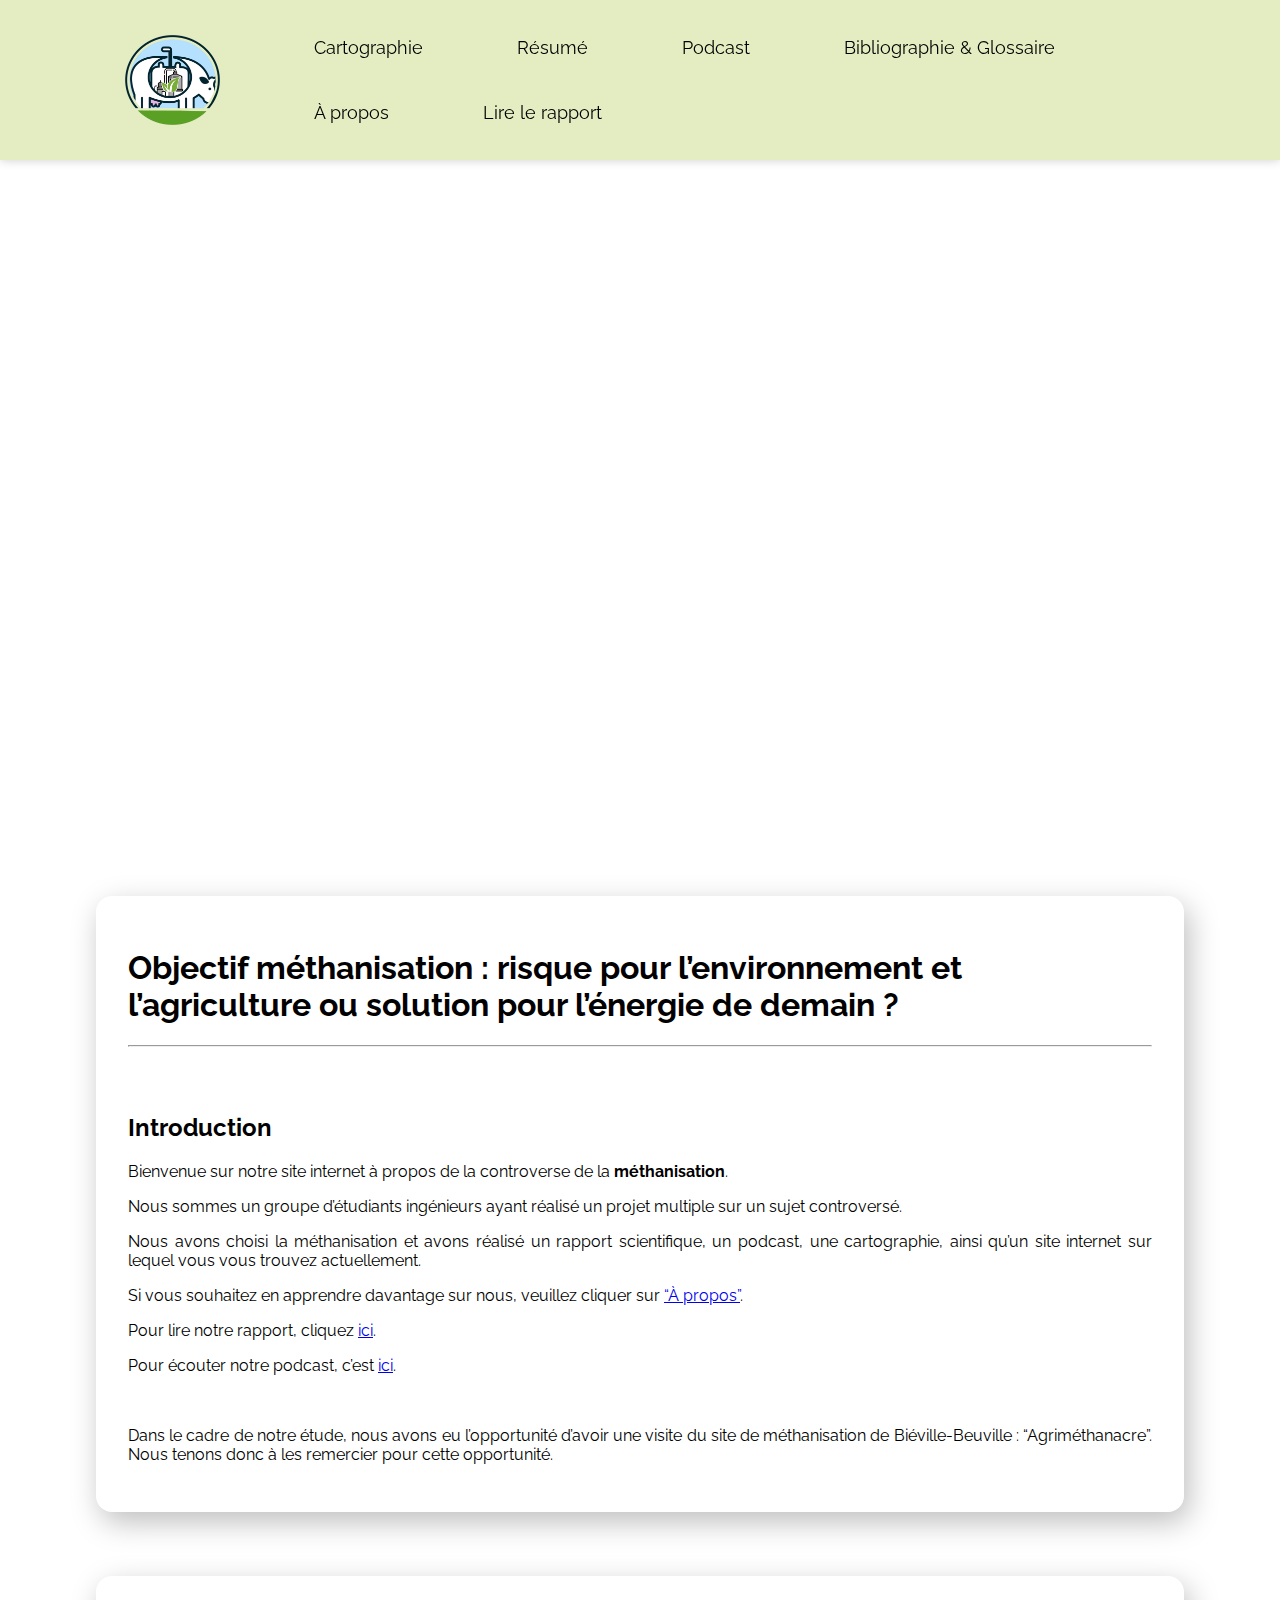
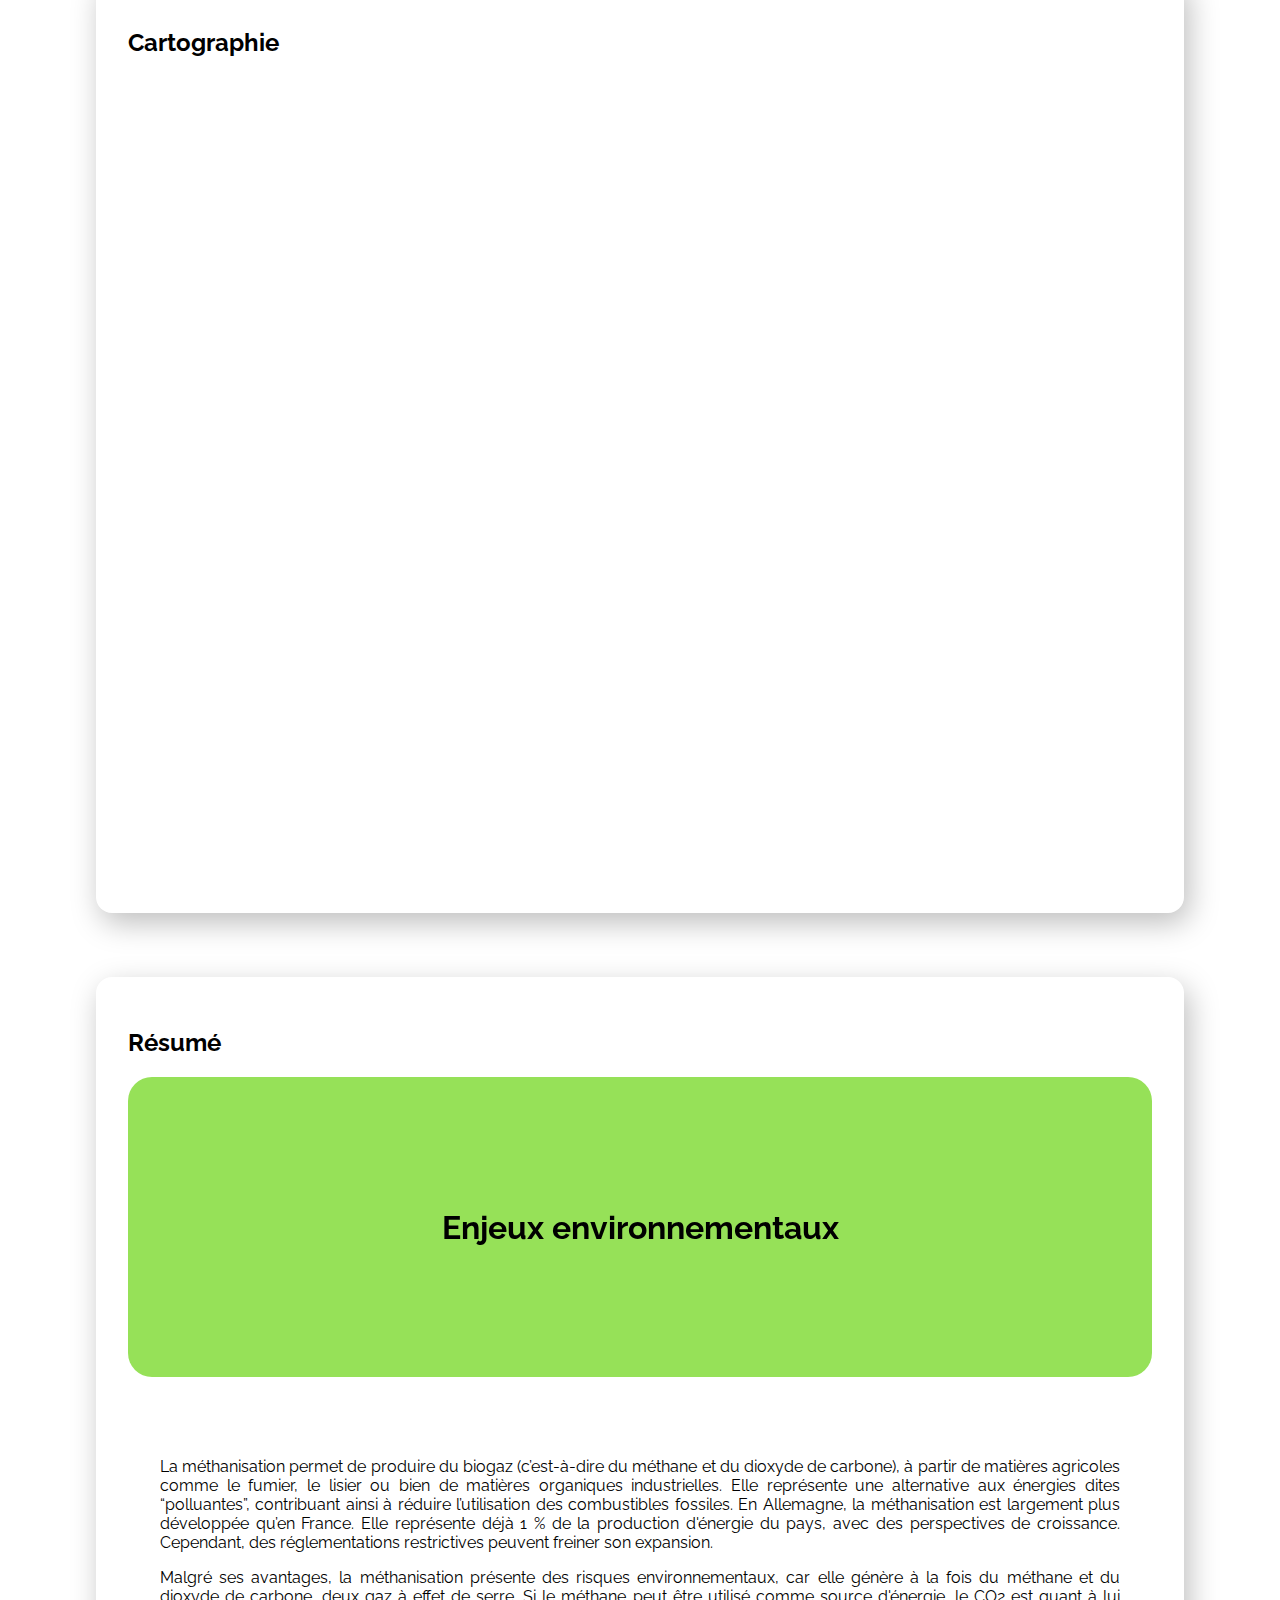
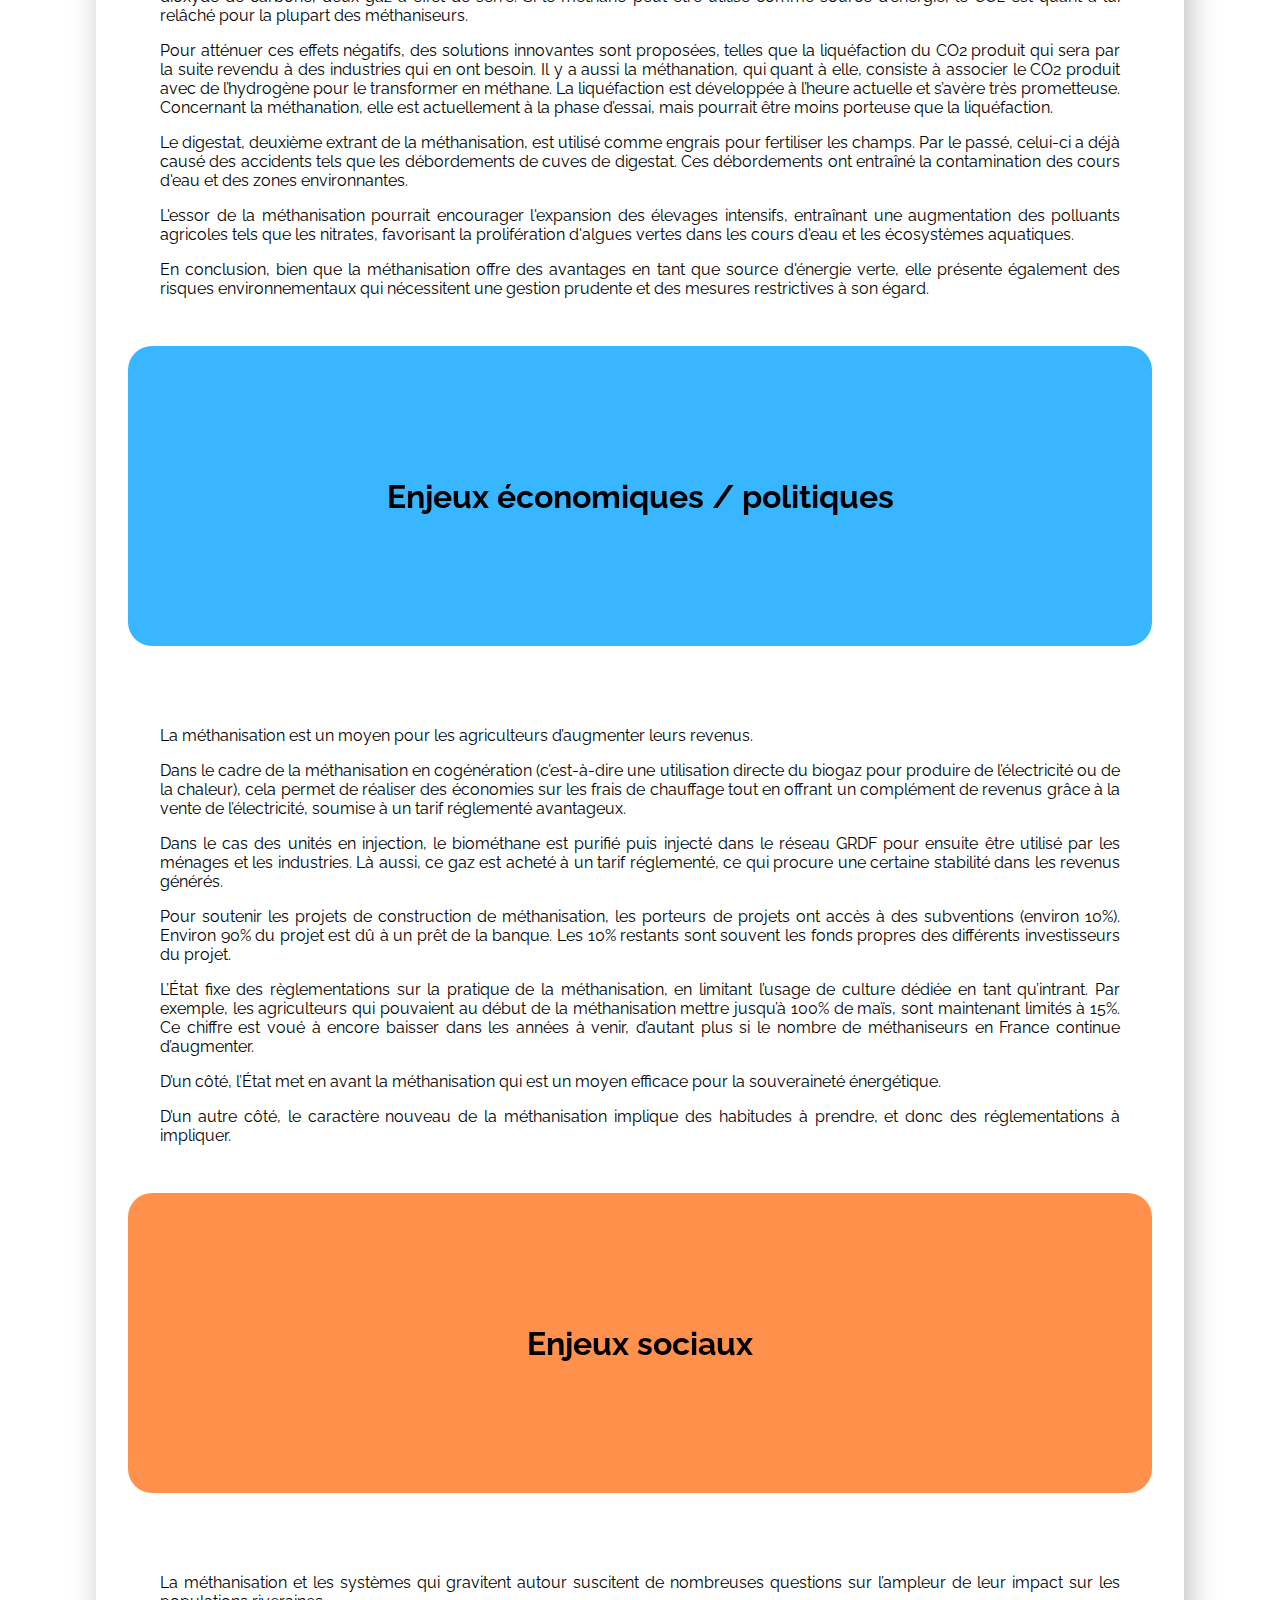
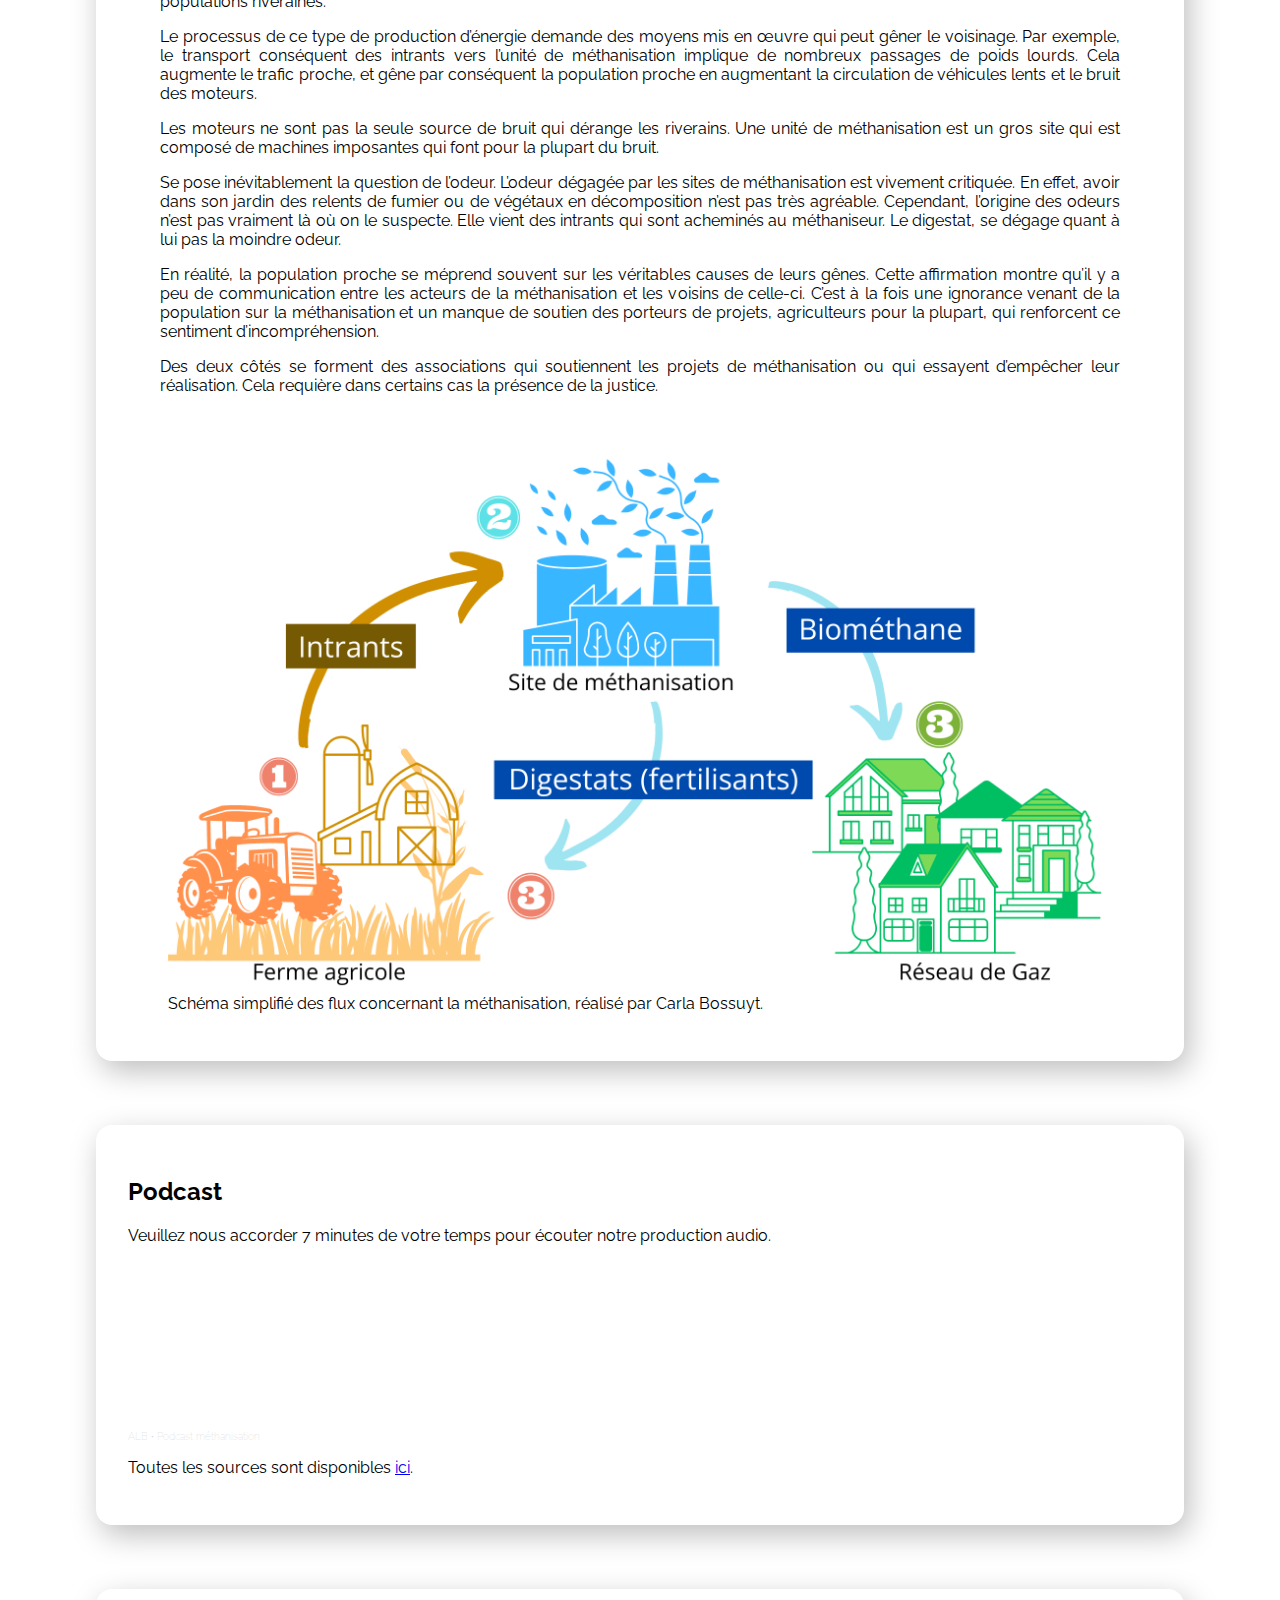
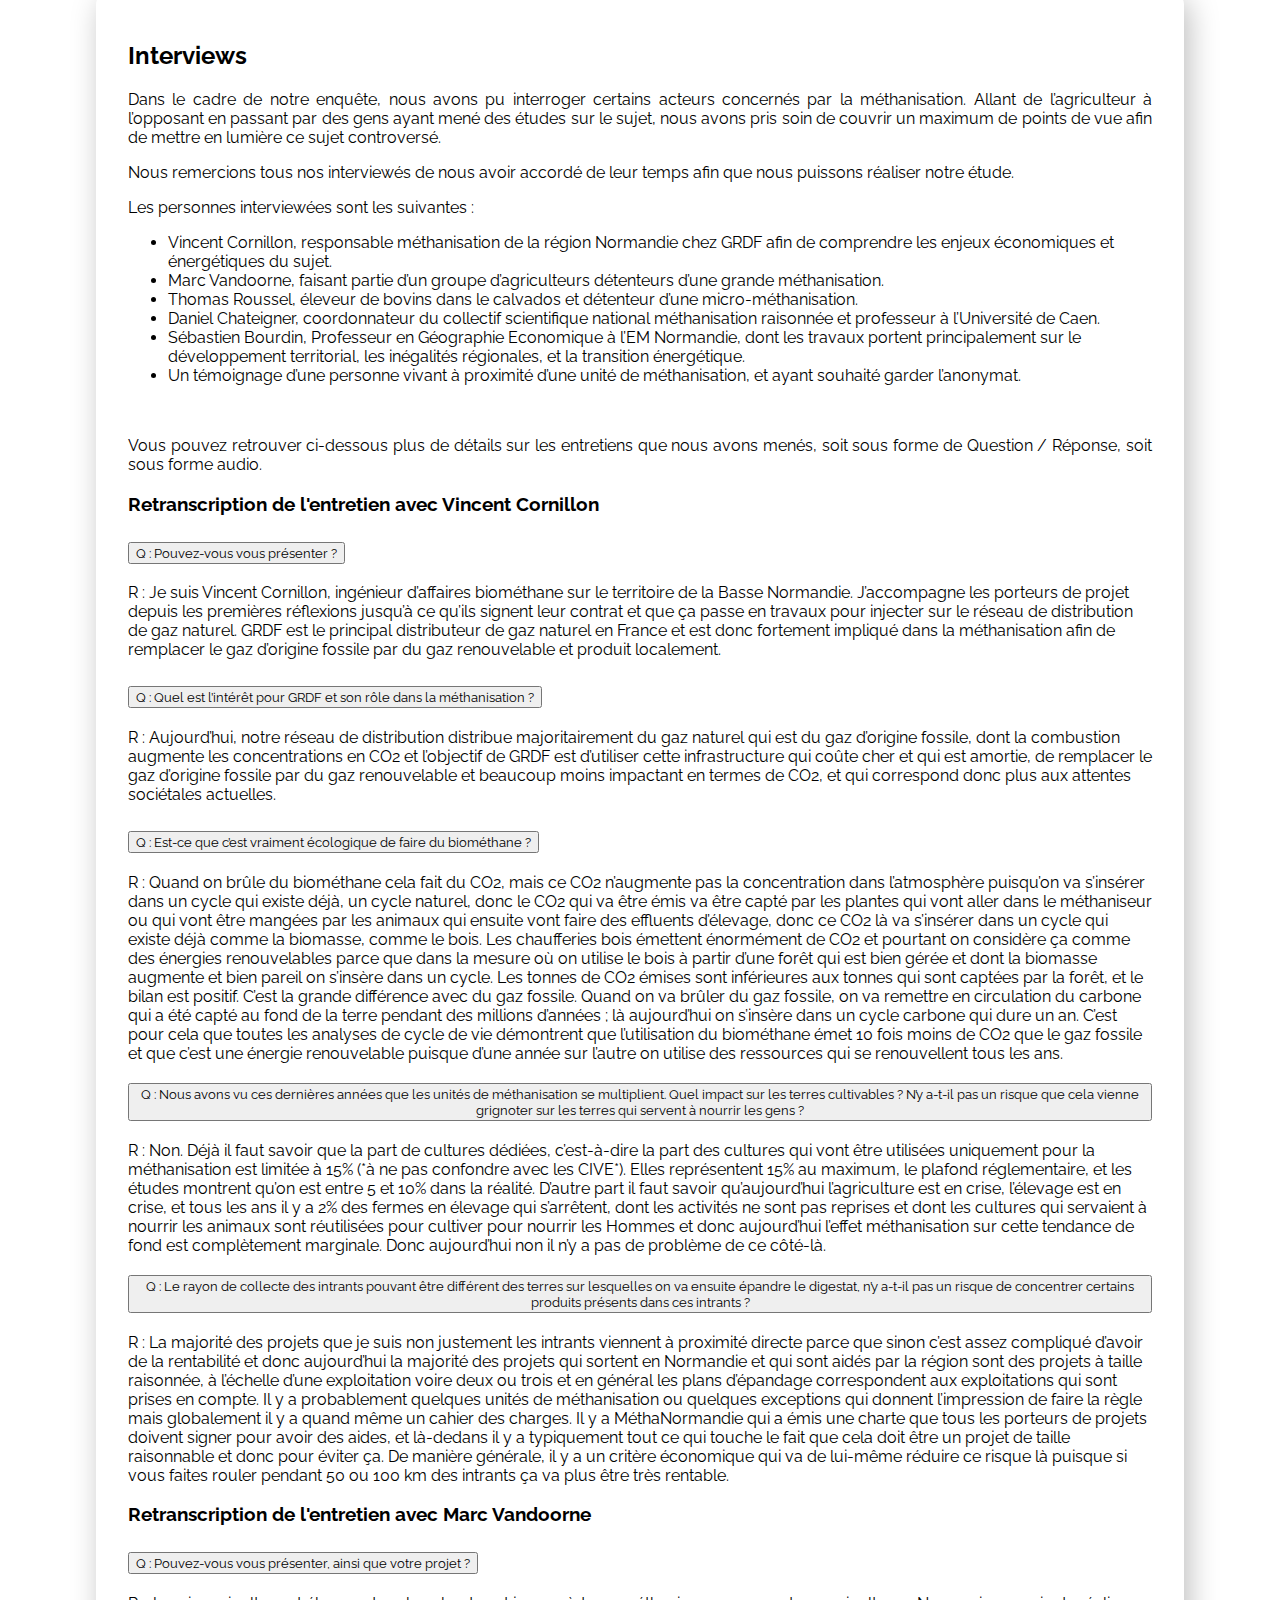
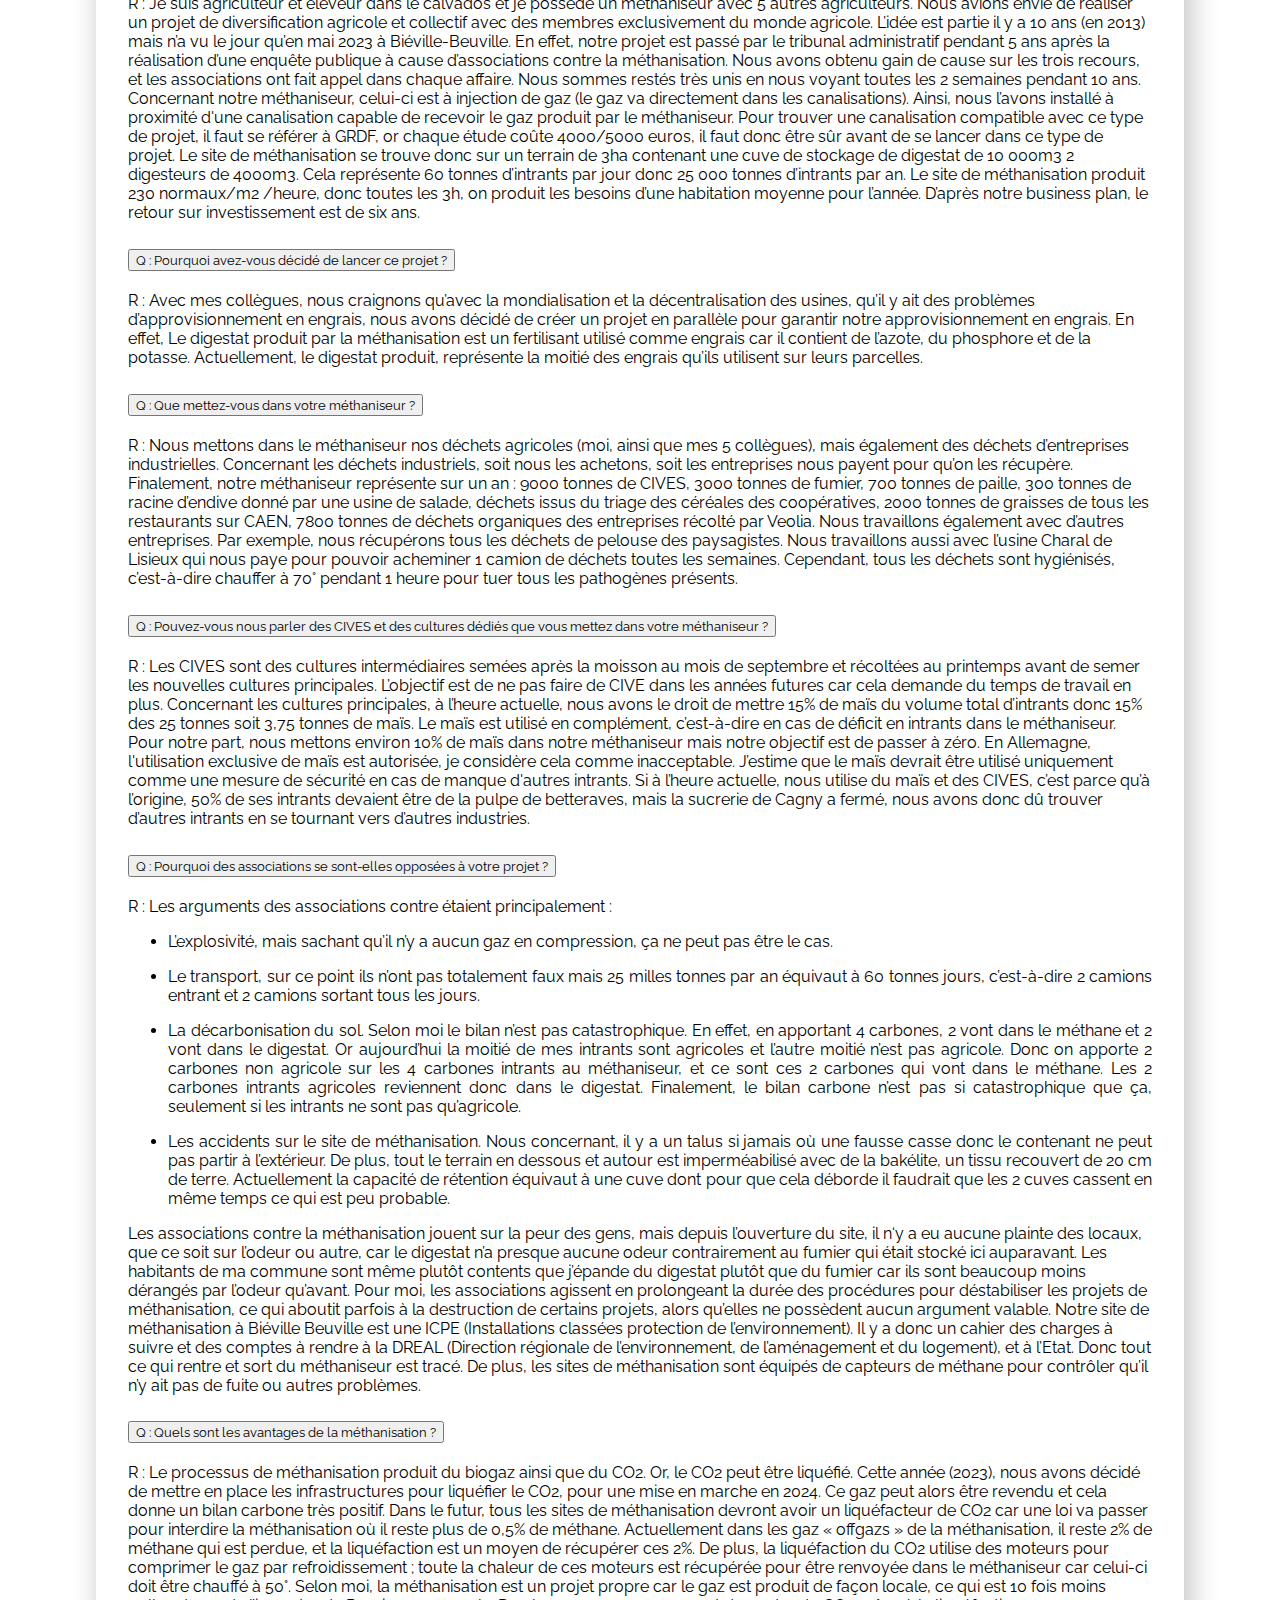
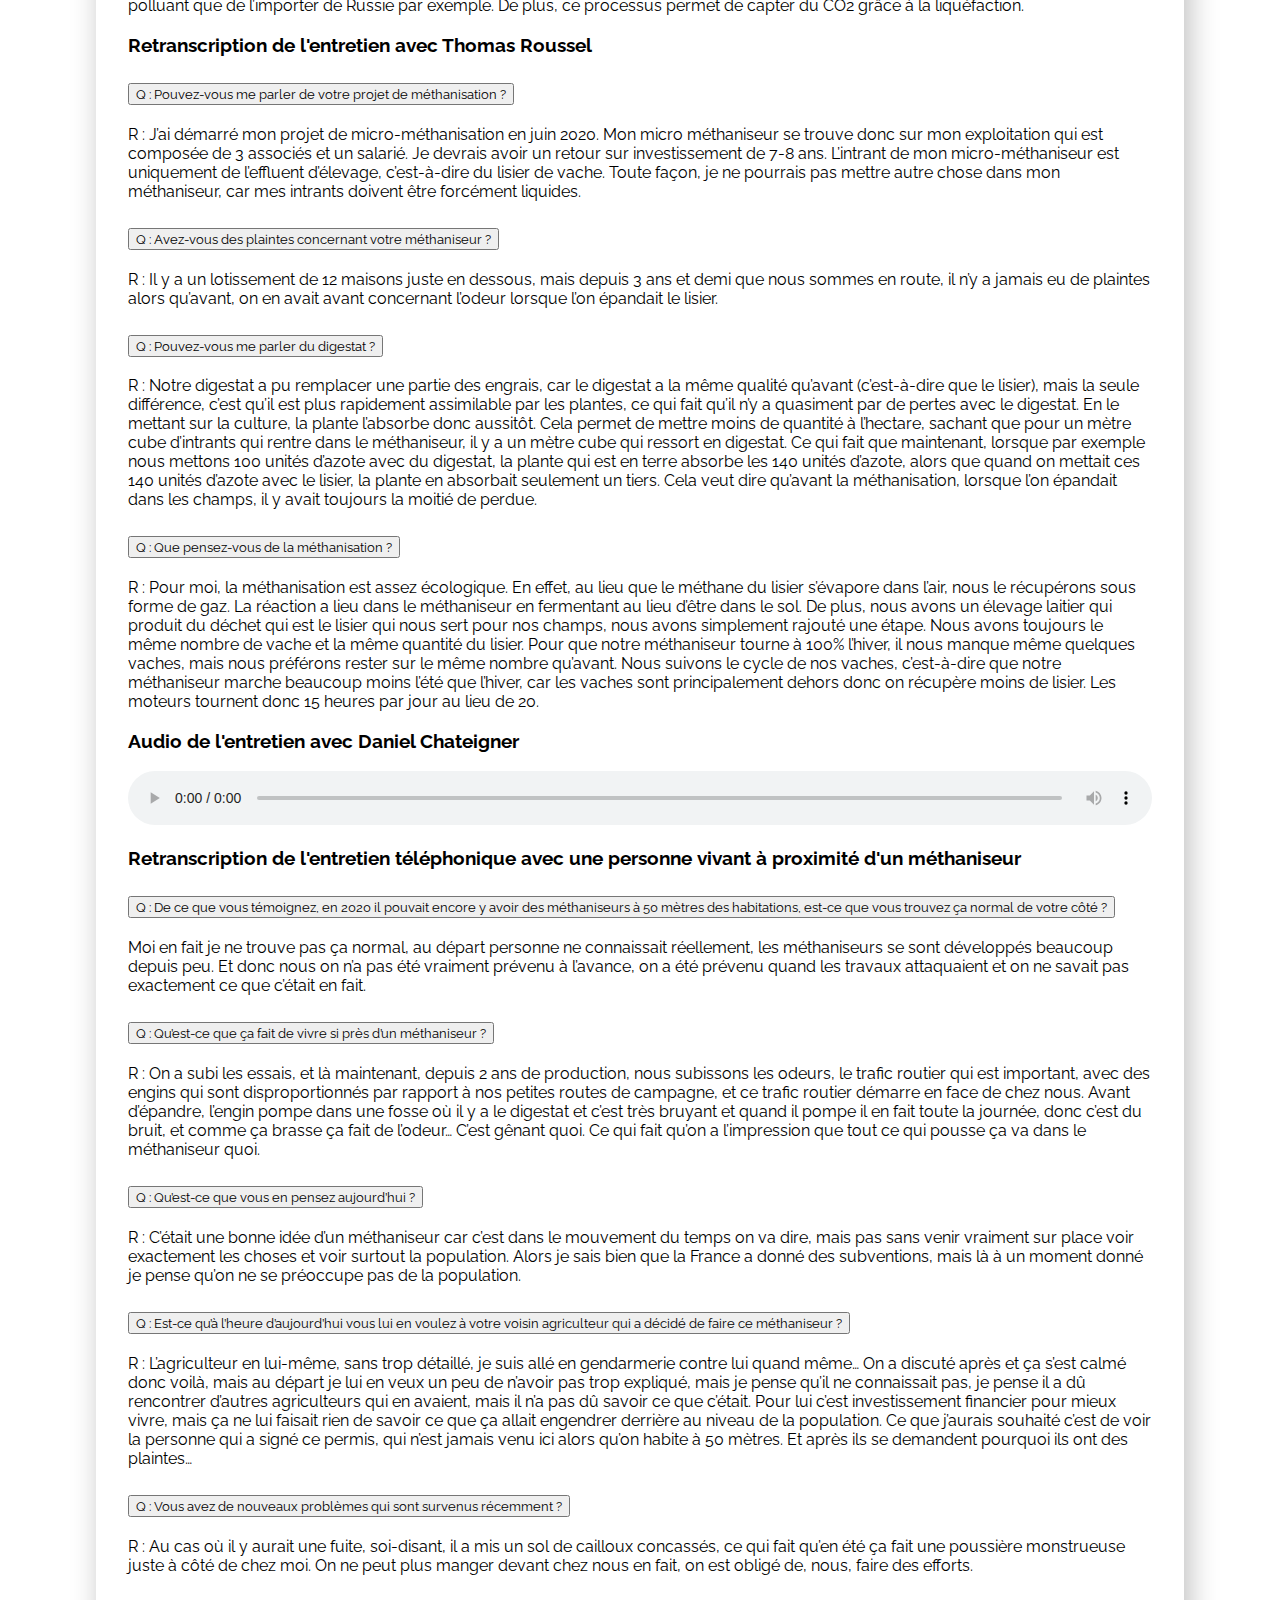
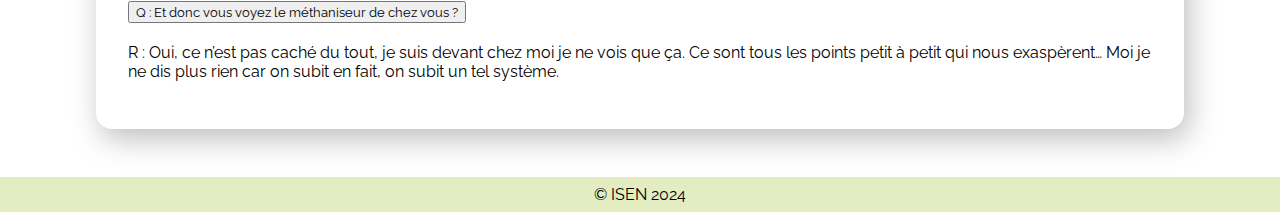
==== index.html @ 92f2dbaa "itw marc" ====
<!DOCTYPE html>
<html lang="fr" xmlns="http://www.w3.org/1999/html">
<head>
    <meta charset="UTF-8">
    <title>Méthanisation</title>
    <link rel="icon" type="image/x-icon" href="img/logo%20carla%20méthane%20(6).png">
    <!--    Bootstrap -->
    <link href="https://cdn.jsdelivr.net/npm/bootstrap@5.2.3/dist/css/bootstrap.min.css" rel="stylesheet" integrity="sha384-rbsA2VBKQhggwzxH7pPCaAqO46MgnOM80zW1RWuH61DGLwZJEdK2Kadq2F9CUG65" crossorigin="anonymous">

    <!--    Our styles-->
    <link rel="stylesheet" href="style/style.css">
</head>

<nav class="nav">
    <a href= "/index.html"  class="logo">
        <img src="img/logo%20carla%20méthane%20(6).png" alt="notre logo" height="90px">
    </a>

    <div class="nav-right">
        <a href="/index.html#carto">Cartographie</a>
        <a href="/index.html#resume">Résumé</a>
        <a href="/index.html#podcast">Podcast</a>
        <a href="/annexe1.html">Bibliographie & Glossaire</a>
        <a href="/a-propos.html" >À propos</a>
        <a href="rapport_scientifique_groupe_B2_v9.pdf">Lire le rapport</a>

    </div>
</nav>
<script rel="script" src="script/nav_script.js"></script>



<body>

    <section class="teaser">
        <div style="display: flex; justify-content: center; align-items: center;">
            <iframe class="video" src="https://www.youtube-nocookie.com/embed/Ds-KhheY_FQ?si=9tmMGbqqyJPSzfnD" title="YouTube video player" frameborder="0" allow="accelerometer; autoplay; clipboard-write; encrypted-media; gyroscope; picture-in-picture; web-share" allowfullscreen></iframe>
        </div>
    </section>


    <section id="intro" class="main_content">
        <h1>
            Objectif méthanisation : risque pour l’environnement et l’agriculture ou solution pour l’énergie de demain ?
        </h1>
        <hr>
        <br>
        <br>
        <h2>Introduction</h2>
        <p>Bienvenue sur notre site internet à propos de la controverse de la <strong>méthanisation</strong>.</p>
        <p>Nous sommes un groupe d’étudiants ingénieurs ayant réalisé un projet multiple sur un sujet controversé.</p>
        <p>Nous avons choisi la méthanisation et avons réalisé un rapport scientifique, un podcast, une cartographie, ainsi qu’un site internet sur lequel vous vous trouvez actuellement.</p>
        <p>Si vous souhaitez en apprendre davantage sur nous, veuillez cliquer sur <a href="a-propos.html">“À propos”</a>.</p>
        <p>Pour lire notre rapport, cliquez <a href="rapport_scientifique_groupe_B2_v9.pdf">ici</a>.</p>
        <p>Pour écouter notre podcast, c’est <a href="#podcast">ici</a>.</p>
        <br>
        <p>
            Dans le cadre de notre étude, nous avons eu l’opportunité d’avoir une visite du site de méthanisation de Biéville-Beuville : “Agriméthanacre”. Nous tenons donc à les remercier pour cette opportunité.
        </p>
    </section>

    <section id="carto" class="main_content">
        <div>
            <h2>Cartographie</h2>
            <!--<iframe frameborder="0" style="width:100%;height:500px;" src="https://viewer.diagrams.net/?tags=%7B%7D&highlight=0000ff&layers=1&nav=1&title=Copie%20de%20carto_beta.drawio#Uhttps%3A%2F%2Fdrive.google.com%2Fuc%3Fid%3D1BnjY8bqUmtHrgyTMwua1FR0o7_tsPyp6%26export%3Ddownload"></iframe>-->
            <iframe frameborder="0" style="width:100%;height:800px;" src="https://viewer.diagrams.net/?tags=%7B%7D&highlight=0000ff&layers=1&nav=1&page-id=UQmx6AEgeCGH2YUN9Mn4&title=carto_beta.drawio#Uhttps%3A%2F%2Fdrive.google.com%2Fuc%3Fid%3D1BPDjq7Ue49MK_d2Ij6_t6FsvD-3rkBdr%26export%3Ddownload"></iframe>
        </div>

    </section>

    <section id="resume" class="main_content">
        <h2>Résumé</h2>
        <div class="flips">
            <div class="flip-card">
                <div class="flip-card-inner">
                    <div class="flip-card-front" style="width:100%;height:300px; background-color: #96e158">
                        <h1>Enjeux environnementaux</h1>
                    </div>
                    <div class="flip-card-back" style="background-color: #ceee8a;">
                        <h1>Enjeux environnementaux</h1>
                        <div>
                            <p>•Capture du méthane (puissant gaz à effet de serre)</p>
                            <p>•Valorisation des déchets organiques</p>
                            <p>•Création d’énergie locale</p>
                            <p>•Décarbonisation des sols agricoles</p>
                        </div>
                    </div>
                </div>
            </div>
            <div class="uflip">
                <p>
                    La méthanisation permet de produire du biogaz (c’est-à-dire du méthane et du dioxyde de carbone), à partir de matières agricoles comme le fumier, le lisier ou bien de matières organiques industrielles. Elle représente une alternative aux énergies dites “polluantes”, contribuant ainsi à réduire l’utilisation des combustibles fossiles. En Allemagne, la méthanisation est largement plus développée qu’en France. Elle représente déjà 1 % de la production d'énergie du pays, avec des perspectives de croissance. Cependant, des réglementations restrictives peuvent freiner son expansion.
                </p>
                <p>
                    Malgré ses avantages, la méthanisation présente des risques environnementaux, car elle génère à la fois du méthane et du dioxyde de carbone, deux gaz à effet de serre. Si le méthane peut être utilisé comme source d'énergie, le CO2 est quant à lui relâché pour la plupart des méthaniseurs.
                </p>
                <p>
                    Pour atténuer ces effets négatifs, des solutions innovantes sont proposées, telles que la liquéfaction du CO2 produit qui sera par la suite revendu à des industries qui en ont besoin. Il y a aussi la méthanation, qui quant à elle, consiste à associer le CO2 produit avec de l’hydrogène pour le transformer en méthane. La liquéfaction est développée à l’heure actuelle et s’avère très prometteuse. Concernant la méthanation, elle est actuellement à la phase d’essai, mais pourrait être moins porteuse que la liquéfaction.
                </p>
                <p>
                    Le digestat, deuxième extrant de la méthanisation, est utilisé comme engrais pour fertiliser les champs. Par le passé, celui-ci a déjà causé des accidents tels que les débordements de cuves de digestat. Ces débordements ont entraîné la contamination des cours d'eau et des zones environnantes.
                </p>
                <p>
                    L'essor de la méthanisation pourrait encourager l'expansion des élevages intensifs, entraînant une augmentation des polluants agricoles tels que les nitrates, favorisant la prolifération d'algues vertes dans les cours d'eau et les écosystèmes aquatiques.
                </p>
                <p>
                    En conclusion, bien que la méthanisation offre des avantages en tant que source d'énergie verte, elle présente également des risques environnementaux qui nécessitent une gestion prudente et des mesures restrictives à son égard.
                </p>
            </div>

            <div class="flip-card">
                <div class="flip-card-inner">
                    <div class="flip-card-front" style="width:100%;height:300px; background-color: #38B6FF">
                        <h1>Enjeux économiques / politiques</h1>
                    </div>
                    <div class="flip-card-back" style="background-color: #AEE1FF">
                        <h1>Enjeux économiques / politiques</h1>
                        <div>
                            <p>•Une unité de méthanisation coûte entre quelques centaines de milliers à plusieurs millions d’euros</p>
                            <p>•Rentabilité et viabilité économique pour les détenteurs du méthaniseur</p>
                            <p>•Le digestat produit remplace l’achat de fertilisants pour les agriculteurs</p>
                            <p>•Création d’emplois pour les grosses unités de méthanisation</p>
                            <p>•Certains acteurs politiques soutiennent la méthanisation à travers des subventions</p>
                        </div>
                    </div>
                </div>
            </div>


            <div class="uflip">
                <p>La méthanisation est un moyen pour les agriculteurs d’augmenter leurs revenus.</p>
                <p>Dans le cadre de la méthanisation en cogénération (c’est-à-dire une utilisation directe du biogaz pour produire de l’électricité ou de la chaleur), cela permet de réaliser des économies sur les frais de chauffage tout en offrant un complément de revenus grâce à la vente de l’électricité, soumise à un tarif réglementé avantageux.</p>
                <p>Dans le cas des unités en injection, le biométhane est purifié puis injecté dans le réseau GRDF pour ensuite être utilisé par les ménages et les industries. Là aussi, ce gaz est acheté à un tarif réglementé, ce qui procure une certaine stabilité dans les revenus générés.</p>
                <p>Pour soutenir les projets de construction de méthanisation, les porteurs de projets ont accès à des subventions (environ 10%). Environ 90% du projet est dû à un prêt de la banque. Les 10% restants sont souvent les fonds propres des différents investisseurs du projet.</p>
                <p>L’État fixe des règlementations sur la pratique de la méthanisation, en limitant l’usage de culture dédiée en tant qu’intrant. Par exemple, les agriculteurs qui pouvaient au début de la méthanisation mettre jusqu’à 100% de maïs, sont maintenant limités à 15%. Ce chiffre est voué à encore baisser dans les années à venir, d’autant plus si le nombre de méthaniseurs en France continue d’augmenter.</p>
                <p>D’un côté, l’État met en avant la méthanisation qui est un moyen efficace pour la souveraineté énergétique.</p>
                <p>D’un autre côté, le caractère nouveau de la méthanisation implique des habitudes à prendre, et donc des réglementations à impliquer.</p>
            </div>




            <div class="flip-card">
                <div class="flip-card-inner">
                    <div class="flip-card-front" style="width:100%;height:300px; background-color: #FF914D;">
                        <h1>Enjeux sociaux </h1>
                    </div>
                    <div class="flip-card-back" style="background-color: #FEC879">
                        <h1>Enjeux sociaux </h1>
                        <div>
                            <p>•Les transports liés à la méthanisation provoquent des plaintes des maisons environnantes</p>
                            <p>•Des accidents liés à la méthanisation ont contaminé des cours d’eau les rendant impropres à la consommation</p>
                            <p>•L’utilisation de digestat à la place du lisier comme fertilisant provoque moins de plaintes concernant l’odeur</p>
                            <p>•Manque de communication global aux locaux sur ce qu’est la méthanisation </p>
                        </div>
                    </div>
                </div>
            </div>

            <div class="uflip">
                <p>
                    La méthanisation et les systèmes qui gravitent autour suscitent de nombreuses questions sur l’ampleur de leur impact sur les populations riveraines.
                </p>
                <p>
                    Le processus de ce type de production d’énergie demande des moyens mis en œuvre qui peut gêner le voisinage. Par exemple, le transport conséquent des intrants vers l’unité de méthanisation implique de nombreux passages de poids lourds. Cela augmente le trafic proche, et gêne par conséquent la population proche en augmentant la circulation de véhicules lents et le bruit des moteurs.
                </p>
                <p>
                    Les moteurs ne sont pas la seule source de bruit qui dérange les riverains. Une unité de méthanisation est un gros site qui est composé de machines imposantes qui font pour la plupart du bruit.
                </p>
                <p>
                    Se pose inévitablement la question de l’odeur. L’odeur dégagée par les sites de méthanisation est vivement critiquée. En effet, avoir dans son jardin des relents de fumier ou de végétaux en décomposition n’est pas très agréable. Cependant, l’origine des odeurs n’est pas vraiment là où on le suspecte. Elle vient des intrants qui sont acheminés au méthaniseur. Le digestat, se dégage quant à lui pas la moindre odeur.
                </p>
                <p>
                    En réalité, la population proche se méprend souvent sur les véritables causes de leurs gênes. Cette affirmation montre qu’il y a peu de communication entre les acteurs de la méthanisation et les voisins de celle-ci. C’est à la fois une ignorance venant de la population sur la méthanisation et un manque de soutien des porteurs de projets, agriculteurs pour la plupart, qui renforcent ce sentiment d’incompréhension.
                </p>
                <p>
                    Des deux côtés se forment des associations qui soutiennent les projets de méthanisation ou qui essayent d’empêcher leur réalisation. Cela requière dans certains cas la présence de la justice.
                </p>
            </div>
            <div>
                <figure>
                    <img src="img/info-carla.png" alt="infographie" style="width: 100%">
                    <figcaption>Schéma simplifié des flux concernant la méthanisation, réalisé par Carla Bossuyt. </figcaption>
                </figure>

            </div>
        </div>
    </section>

    <section id="podcast" class="main_content">
        <div>
            <h2>Podcast</h2>
            <p>
            Veuillez nous accorder 7 minutes de votre temps pour écouter notre production audio.
            </p>

            <div>
                <iframe width="100%" height="166" scrolling="no" frameborder="no" allow="autoplay" src="https://w.soundcloud.com/player/?url=https%3A//api.soundcloud.com/tracks/1747952724&color=%23ff5500&auto_play=false&hide_related=false&show_comments=true&show_user=true&show_reposts=false&show_teaser=true"></iframe><div style="font-size: 10px; color: #cccccc;line-break: anywhere;word-break: normal;overflow: hidden;white-space: nowrap;text-overflow: ellipsis; font-family: Interstate,Lucida Grande,Lucida Sans Unicode,Lucida Sans,Garuda,Verdana,Tahoma,sans-serif;font-weight: 100;"><a href="https://soundcloud.com/alb-390204542" title="ALB" target="_blank" style="color: #cccccc; text-decoration: none;">ALB</a> · <a href="https://soundcloud.com/alb-390204542/podcast-methanisation" title="Podcast méthanisation" target="_blank" style="color: #cccccc; text-decoration: none;">Podcast méthanisation</a></div>
            </div>
            <p>
                Toutes les sources sont disponibles <a href="#itws">ici</a>.

            </p>
        </div>
    </section>


    <section id="itws" class="main_content">

        <h2>Interviews</h2>
        <div>
            <p>
                Dans le cadre de notre enquête, nous avons pu interroger certains acteurs concernés par la méthanisation. Allant de l’agriculteur à l’opposant en passant par des gens ayant mené des études sur le sujet, nous avons pris soin de couvrir un maximum de points de vue afin de mettre en lumière ce sujet controversé.
            </p>
            <p>
                Nous remercions tous nos interviewés de nous avoir accordé de leur temps afin que nous puissons réaliser notre étude.
            </p>
            <p>
                Les personnes interviewées sont les suivantes :
            </p>
            <ul>
                <li>Vincent Cornillon, responsable méthanisation de la région Normandie chez GRDF afin de comprendre les enjeux économiques et énergétiques du sujet.</li>
                <li>Marc Vandoorne, faisant partie d’un groupe d’agriculteurs détenteurs d’une grande méthanisation.</li>
                <li>Thomas Roussel, éleveur de bovins dans le calvados et détenteur d’une micro-méthanisation.</li>
                <li>Daniel Chateigner, coordonnateur du collectif scientifique national méthanisation raisonnée et professeur à l’Université de Caen.</li>
                <li>Sébastien Bourdin, Professeur en Géographie Economique à l’EM Normandie, dont les travaux portent principalement sur le développement territorial, les inégalités régionales, et la transition énergétique.</li>
                <li>Un témoignage d’une personne vivant à proximité d’une unité de méthanisation, et ayant souhaité garder l’anonymat.</li>
            </ul>
            <br>
            <p>
                Vous pouvez retrouver ci-dessous plus de détails sur les entretiens que nous avons menés, soit sous forme de Question / Réponse, soit sous forme audio.
            </p>
        </div>


        <div id="cornillonITW">
            <h3>Retranscription de l'entretien avec Vincent Cornillon</h3>
            <div>
                <div class="accordion" id="accordionQACornillon">



                    <div class="accordion-item">
                        <h2 class="accordion-header" id="heading-CORNILLON-One">
                            <button class="accordion-button collapsed" type="button" data-bs-toggle="collapse" data-bs-target="#collapse-CORNILLON-One" aria-expanded="false" aria-controls="collapse-CORNILLON-One">
                                Q : Pouvez-vous vous présenter ?
                            </button>
                        </h2>
                        <div id="collapse-CORNILLON-One" class="accordion-collapse collapse" aria-labelledby="heading-CORNILLON-One">
                            <div class="accordion-body">
                                R : Je suis Vincent Cornillon, ingénieur d’affaires biométhane sur le territoire de la Basse Normandie. J’accompagne les porteurs de projet depuis les premières réflexions jusqu’à ce qu’ils signent leur contrat et que ça passe en travaux pour injecter sur le réseau de distribution de gaz naturel. GRDF est le principal distributeur de gaz naturel en France et est donc fortement impliqué dans la méthanisation afin de remplacer le gaz d’origine fossile par du gaz renouvelable et produit localement.
                            </div>
                        </div>
                    </div>



                    <div class="accordion-item">
                        <h2 class="accordion-header" id="heading-CORNILLON-Two">
                            <button class="accordion-button collapsed" type="button" data-bs-toggle="collapse" data-bs-target="#collapse-CORNILLON-Two" aria-expanded="false" aria-controls="collapse-CORNILLON-Two">
                                Q : Quel est l’intérêt pour GRDF et son rôle dans la méthanisation ?
                            </button>
                        </h2>
                        <div id="collapse-CORNILLON-Two" class="accordion-collapse collapse" aria-labelledby="heading-CORNILLON-Two">
                            <div class="accordion-body">
                                R : Aujourd’hui, notre réseau de distribution distribue majoritairement du gaz naturel qui est du gaz d’origine fossile, dont la combustion augmente les concentrations en CO2 et l’objectif de GRDF est d’utiliser cette infrastructure qui coûte cher et qui est amortie, de remplacer le gaz d’origine fossile par du gaz renouvelable et beaucoup moins impactant en termes de CO2, et qui correspond donc plus aux attentes sociétales actuelles.
                            </div>
                        </div>
                    </div>



                <div class="accordion-item">
                    <h2 class="accordion-header" id="heading-CORNILLON-Three">
                        <button class="accordion-button collapsed" type="button" data-bs-toggle="collapse" data-bs-target="#collapse-CORNILLON-Three" aria-expanded="false" aria-controls="collapse-CORNILLON-Three">
                            Q : Est-ce que c’est vraiment écologique de faire du biométhane ?
                        </button>
                    </h2>
                    <div id="collapse-CORNILLON-Three" class="accordion-collapse collapse" aria-labelledby="heading-CORNILLON-Three">
                        <div class="accordion-body">
                            R : Quand on brûle du biométhane cela fait du CO2, mais ce CO2 n’augmente pas la concentration dans l’atmosphère puisqu’on va s’insérer dans un cycle qui existe déjà, un cycle naturel, donc le CO2 qui va être émis va être capté par les plantes qui vont aller dans le méthaniseur ou qui vont être mangées par les animaux qui ensuite vont faire des effluents d’élevage, donc ce CO2 là va s’insérer dans un cycle qui existe déjà comme la biomasse, comme le bois. Les chaufferies bois émettent énormément de CO2 et pourtant on considère ça comme des énergies renouvelables parce que dans la mesure où on utilise le bois à partir d’une forêt qui est bien gérée et dont la biomasse augmente et bien pareil on s’insère dans un cycle. Les tonnes de CO2 émises sont inférieures aux tonnes qui sont captées par la forêt, et le bilan est positif.
                            C’est la grande différence avec du gaz fossile. Quand on va brûler du gaz fossile, on va remettre en circulation du carbone qui a été capté au fond de la terre pendant des millions d’années ; là aujourd’hui on s’insère dans un cycle carbone qui dure un an. C’est pour cela que toutes les analyses de cycle de vie démontrent que l’utilisation du biométhane émet 10 fois moins de CO2 que le gaz fossile et que c’est une énergie renouvelable puisque d’une année sur l’autre on utilise des ressources qui se renouvellent tous les ans.
                        </div>
                    </div>
                </div>


                    <div class="accordion-item">
                        <h2 class="accordion-header" id="heading-CORNILLON-Four">
                            <button class="accordion-button collapsed" type="button" data-bs-toggle="collapse" data-bs-target="#collapse-CORNILLON-Four" aria-expanded="false" aria-controls="collapse-CORNILLON-Four">
                                Q : Nous avons vu ces dernières années que les unités de méthanisation se multiplient. Quel impact sur les terres cultivables ? N’y a-t-il pas un risque que cela vienne grignoter sur les terres qui servent à nourrir les gens ?
                            </button>
                        </h2>
                        <div id="collapse-CORNILLON-Four" class="accordion-collapse collapse" aria-labelledby="heading-CORNILLON-Four">
                            <div class="accordion-body">
                                R : Non. Déjà il faut savoir que la part de cultures dédiées, c’est-à-dire la part des cultures qui vont être utilisées uniquement pour la méthanisation est limitée à 15% (*à ne pas confondre avec les CIVE*). Elles représentent 15% au maximum, le plafond réglementaire, et les études montrent qu’on est entre 5 et 10% dans la réalité. D’autre part il faut savoir qu’aujourd’hui l’agriculture est en crise, l’élevage est en crise, et tous les ans il y a 2% des fermes en élevage qui s’arrêtent, dont les activités ne sont pas reprises et dont les cultures qui servaient à nourrir les animaux sont réutilisées pour cultiver pour nourrir les Hommes et donc aujourd’hui l’effet méthanisation sur cette tendance de fond est complètement marginale. Donc aujourd’hui non il n’y a pas de problème de ce côté-là.
                            </div>
                        </div>
                    </div>


                <div class="accordion-item">
                    <h2 class="accordion-header" id="heading-CORNILLON-Five">
                        <button class="accordion-button collapsed" type="button" data-bs-toggle="collapse" data-bs-target="#collapse-CORNILLON-Five" aria-expanded="false" aria-controls="collapse-CORNILLON-Five">
                            Q : Le rayon de collecte des intrants pouvant être différent des terres sur lesquelles on va ensuite épandre le digestat, n’y a-t-il pas un risque de concentrer certains produits présents dans ces intrants ?
                        </button>
                    </h2>
                    <div id="collapse-CORNILLON-Five" class="accordion-collapse collapse" aria-labelledby="heading-CORNILLON-Five">
                        <div class="accordion-body">
                            R : La majorité des projets que je suis non justement les intrants viennent à proximité directe parce que sinon c’est assez compliqué d’avoir de la rentabilité et donc aujourd’hui la majorité des projets qui sortent en Normandie et qui sont aidés par la région sont des projets à taille raisonnée, à l’échelle d’une exploitation voire deux ou trois et en général les plans d’épandage correspondent aux exploitations qui sont prises en compte. Il y a probablement quelques unités de méthanisation ou quelques exceptions qui donnent l’impression de faire la règle mais globalement il y a quand même un cahier des charges. Il y a MéthaNormandie qui a émis une charte que tous les porteurs de projets doivent signer pour avoir des aides, et là-dedans il y a typiquement tout ce qui touche le fait que cela doit être un projet de taille raisonnable et donc pour éviter ça. De manière générale, il y a un critère économique qui va de lui-même réduire ce risque là puisque si vous faites rouler pendant 50 ou 100 km des intrants ça va plus être très rentable.
                        </div>
                    </div>
                </div>


                </div>

            </div>
        </div>

        <div id="vandoorneITW">
            <h3>Retranscription de l'entretien avec Marc Vandoorne</h3>
            <div class="accordion" id="accordionQAVandoorne">



                <div class="accordion-item">
                    <h2 class="accordion-header" id="heading-VANDOORNE-One">
                        <button class="accordion-button collapsed" type="button" data-bs-toggle="collapse" data-bs-target="#collapse-VANDOORNE-One" aria-expanded="false" aria-controls="collapse-VANDOORNE-One">
                            Q : Pouvez-vous vous présenter, ainsi que votre projet ?
                        </button>
                    </h2>
                    <div id="collapse-VANDOORNE-One" class="accordion-collapse collapse" aria-labelledby="heading-VANDOORNE-One">
                        <div class="accordion-body">
                            R : Je suis agriculteur et éleveur dans le calvados et je possède un méthaniseur avec 5 autres agriculteurs. Nous avions envie de réaliser un projet de diversification agricole et collectif avec des membres exclusivement du monde agricole. L’idée est partie il y a 10 ans (en 2013) mais n’a vu le jour qu’en mai 2023 à Biéville-Beuville. En effet, notre projet est passé par le tribunal administratif pendant 5 ans après la réalisation d’une enquête publique à cause d’associations contre la méthanisation. Nous avons obtenu gain de cause sur les trois recours, et les associations ont fait appel dans chaque affaire. Nous sommes restés très unis en nous voyant toutes les 2 semaines pendant 10 ans. Concernant notre méthaniseur, celui-ci est à injection de gaz (le gaz va directement dans les canalisations). Ainsi, nous l’avons installé à proximité d'une canalisation capable de recevoir le gaz produit par le méthaniseur. Pour trouver une canalisation compatible avec ce type de projet, il faut se référer à GRDF, or chaque étude coûte 4000/5000 euros, il faut donc être sûr avant de se lancer dans ce type de projet.  Le site de méthanisation se trouve donc sur un terrain de 3ha contenant une cuve de stockage de digestat de 10 000m3 2 digesteurs de 4000m3. Cela représente 60 tonnes d’intrants par jour donc 25 000 tonnes d’intrants par an. Le site de méthanisation produit 230 normaux/m2 /heure, donc toutes les 3h, on produit les besoins d’une habitation moyenne pour l’année. D’après notre business plan, le retour sur investissement est de six ans.
                        </div>
                    </div>
                </div>



                <div class="accordion-item">
                    <h2 class="accordion-header" id="heading-VANDOORNE-Two">
                        <button class="accordion-button collapsed" type="button" data-bs-toggle="collapse" data-bs-target="#collapse-VANDOORNE-Two" aria-expanded="false" aria-controls="collapse-VANDOORNE-Two">
                            Q : Pourquoi avez-vous décidé de lancer ce projet ?
                        </button>
                    </h2>
                    <div id="collapse-VANDOORNE-Two" class="accordion-collapse collapse" aria-labelledby="heading-VANDOORNE-Two">
                        <div class="accordion-body">
                            R : Avec mes collègues, nous craignons qu’avec la mondialisation et la décentralisation des usines, qu’il y ait des problèmes d’approvisionnement en engrais, nous avons décidé de créer un projet en parallèle pour garantir notre approvisionnement en engrais. En effet, Le digestat produit par la méthanisation est un fertilisant utilisé comme engrais car il contient de l’azote, du phosphore et de la potasse. Actuellement, le digestat produit, représente la moitié des engrais qu’ils utilisent sur leurs parcelles.
                        </div>
                    </div>
                </div>

                <div class="accordion-item">
                    <h2 class="accordion-header" id="heading-VANDOORNE-Three">
                        <button class="accordion-button collapsed" type="button" data-bs-toggle="collapse" data-bs-target="#collapse-VANDOORNE-Three" aria-expanded="false" aria-controls="collapse-VANDOORNE-Three">
                            Q : Que mettez-vous dans votre méthaniseur ?
                        </button>
                    </h2>
                    <div id="collapse-VANDOORNE-Three" class="accordion-collapse collapse" aria-labelledby="heading-VANDOORNE-Three">
                        <div class="accordion-body">
                            R : Nous mettons dans le méthaniseur nos déchets agricoles (moi, ainsi que mes 5 collègues), mais également des déchets d’entreprises industrielles. Concernant les déchets industriels, soit nous les achetons, soit les entreprises nous payent pour qu’on les récupère. Finalement, notre méthaniseur représente sur un an : 9000 tonnes de CIVES, 3000 tonnes de fumier, 700 tonnes de paille, 300 tonnes de racine d’endive donné par une usine de salade, déchets issus du triage des céréales des coopératives, 2000 tonnes de graisses de tous les restaurants sur CAEN, 7800 tonnes de déchets organiques des entreprises récolté par Veolia. Nous travaillons également avec d’autres entreprises. Par exemple, nous récupérons tous les déchets de pelouse des paysagistes. Nous travaillons aussi avec l’usine Charal de Lisieux qui nous paye pour pouvoir acheminer 1 camion de déchets toutes les semaines. Cependant, tous les déchets sont hygiénisés, c’est-à-dire chauffer à 70° pendant 1 heure pour tuer tous les pathogènes présents.
                        </div>
                    </div>
                </div>



            <div class="accordion-item">
                <h2 class="accordion-header" id="heading-VANDOORNE-Four">
                    <button class="accordion-button collapsed" type="button" data-bs-toggle="collapse" data-bs-target="#collapse-VANDOORNE-Four" aria-expanded="false" aria-controls="collapse-VANDOORNE-Four">
                        Q : Pouvez-vous nous parler des CIVES et des cultures dédiés que vous mettez dans votre méthaniseur ?
                    </button>
                </h2>
                <div id="collapse-VANDOORNE-Four" class="accordion-collapse collapse" aria-labelledby="heading-VANDOORNE-Four">
                    <div class="accordion-body">
                        R : Les CIVES sont des cultures intermédiaires semées après la moisson au mois de septembre et récoltées au printemps avant de semer les nouvelles cultures principales. L’objectif est de ne pas faire de CIVE dans les années futures car cela demande du temps de travail en plus. Concernant les cultures principales, à l’heure actuelle, nous avons le droit de mettre 15% de maïs du volume total d’intrants donc 15% des 25 tonnes soit 3,75 tonnes de maïs. Le maïs est utilisé en complément, c’est-à-dire en cas de déficit en intrants dans le méthaniseur.  Pour notre part, nous mettons environ 10% de maïs dans notre méthaniseur mais notre objectif est de passer à zéro. En Allemagne, l'utilisation exclusive de maïs est autorisée, je considère cela comme inacceptable. J’estime que le maïs devrait être utilisé uniquement comme une mesure de sécurité en cas de manque d'autres intrants. Si à l’heure actuelle, nous utilise du maïs et des CIVES, c’est parce qu’à l’origine, 50% de ses intrants devaient être de la pulpe de betteraves, mais la sucrerie de Cagny a fermé, nous avons donc dû trouver d’autres intrants en se tournant vers d’autres industries.
                    </div>
                </div>
            </div>


                <div class="accordion-item">
                    <h2 class="accordion-header" id="heading-VANDOORNE-Five">
                        <button class="accordion-button collapsed" type="button" data-bs-toggle="collapse" data-bs-target="#collapse-VANDOORNE-Five" aria-expanded="false" aria-controls="collapse-VANDOORNE-Five">
                            Q : Pourquoi des associations se sont-elles opposées à votre projet ?
                        </button>
                    </h2>
                    <div id="collapse-VANDOORNE-Five" class="accordion-collapse collapse" aria-labelledby="heading-VANDOORNE-Five">
                        <div class="accordion-body">
                            R : Les arguments des associations contre étaient principalement :
                            <ul>
                                <li><p>L’explosivité, mais sachant qu’il n’y a aucun gaz en compression, ça ne peut pas être le cas.</p></li>
                                <li><p>Le transport, sur ce point ils n’ont pas totalement faux mais 25 milles tonnes par an équivaut à 60 tonnes jours, c’est-à-dire 2 camions entrant et 2 camions sortant tous les jours.</p></li>
                                <li><p>La décarbonisation du sol. Selon moi le bilan n’est pas catastrophique. En effet, en apportant 4 carbones, 2 vont dans le méthane et 2 vont dans le digestat. Or aujourd’hui la moitié de mes intrants sont agricoles et l’autre moitié n’est pas agricole. Donc on apporte 2 carbones non agricole sur les 4 carbones intrants au méthaniseur, et ce sont ces 2 carbones qui vont dans le méthane. Les 2 carbones intrants agricoles reviennent donc dans le digestat.  Finalement, le bilan carbone n’est pas si catastrophique que ça, seulement si les intrants ne sont pas qu’agricole.</p></li>
                                <li><p>Les accidents sur le site de méthanisation. Nous concernant, il y a un talus si jamais où une fausse casse donc le contenant ne peut pas partir à l’extérieur. De plus, tout le terrain en dessous et autour est imperméabilisé avec de la bakélite, un tissu recouvert de 20 cm de terre. Actuellement la capacité de rétention équivaut à une cuve dont pour que cela déborde il faudrait que les 2 cuves cassent en même temps ce qui est peu probable.</p></li>
                            </ul>
                            Les associations contre la méthanisation jouent sur la peur des gens, mais depuis l’ouverture du site, il n‘y a eu aucune plainte des locaux, que ce soit sur l’odeur ou autre, car le digestat n’a presque aucune odeur contrairement au fumier qui était stocké ici auparavant. Les habitants de ma commune sont même plutôt contents que j’épande du digestat plutôt que du fumier car ils sont beaucoup moins dérangés par l’odeur qu’avant. Pour moi, les associations agissent en prolongeant la durée des procédures pour déstabiliser les projets de méthanisation, ce qui aboutit parfois à la destruction de certains projets, alors qu’elles ne possèdent aucun argument valable. Notre site de méthanisation à Biéville Beuville est une ICPE (Installations classées protection de l’environnement). Il y a donc un cahier des charges à suivre et des comptes à rendre à la DREAL (Direction régionale de l’environnement, de l’aménagement et du logement), et à l’Etat. Donc tout ce qui rentre et sort du méthaniseur est tracé. De plus, les sites de méthanisation sont équipés de capteurs de méthane pour contrôler qu’il n’y ait pas de fuite ou autres problèmes.

                        </div>
                    </div>
                </div>


            <div class="accordion-item">
                <h2 class="accordion-header" id="heading-VANDOORNE-Six">
                    <button class="accordion-button collapsed" type="button" data-bs-toggle="collapse" data-bs-target="#collapse-VANDOORNE-Six" aria-expanded="false" aria-controls="collapse-VANDOORNE-Six">
                        Q : Quels sont les avantages de la méthanisation ?
                    </button>
                </h2>
                <div id="collapse-VANDOORNE-Six" class="accordion-collapse collapse" aria-labelledby="heading-VANDOORNE-Six">
                    <div class="accordion-body">
                        R : Le processus de méthanisation produit du biogaz ainsi que du CO2. Or, le CO2 peut être liquéfié. Cette année (2023), nous avons décidé de mettre en place les infrastructures pour liquéfier le CO2, pour une mise en marche en 2024. Ce gaz peut alors être revendu et cela donne un bilan carbone très positif. Dans le futur, tous les sites de méthanisation devront avoir un liquéfacteur de CO2 car une loi va passer pour interdire la méthanisation où il reste plus de 0,5% de méthane. Actuellement dans les gaz « offgazs » de la méthanisation, il reste 2% de méthane qui est perdue, et la liquéfaction est un moyen de récupérer ces 2%. De plus, la liquéfaction du CO2 utilise des moteurs pour comprimer le gaz par refroidissement ; toute la chaleur de ces moteurs est récupérée pour être renvoyée dans le méthaniseur car celui-ci doit être chauffé à 50°. Selon moi, la méthanisation est un projet propre car le gaz est produit de façon locale, ce qui est 10 fois moins polluant que de l’importer de Russie par exemple. De plus, ce processus permet de capter du CO2 grâce à la liquéfaction.
                    </div>
                </div>
            </div>
        </div>

        </div>

        <div id="rousselITW">
            <h3>Retranscription de l'entretien avec Thomas Roussel</h3>
            <div class="accordion" id="accordionQARoussel">


                <div class="accordion-item">
                    <h2 class="accordion-header" id="heading-ROUSSEL-One">
                        <button class="accordion-button collapsed" type="button" data-bs-toggle="collapse" data-bs-target="#collapse-ROUSSEL-One" aria-expanded="false" aria-controls="collapse-ROUSSEL-One">
                            Q : Pouvez-vous me parler de votre projet de méthanisation ?
                        </button>
                    </h2>
                    <div id="collapse-ROUSSEL-One" class="accordion-collapse collapse" aria-labelledby="heading-ROUSSEL-One">
                        <div class="accordion-body">
                            R : J’ai démarré mon projet de micro-méthanisation en juin 2020. Mon micro méthaniseur se trouve donc sur mon exploitation qui est composée de 3 associés et un salarié. Je devrais avoir un retour sur investissement de 7-8 ans. L’intrant de mon micro-méthaniseur est uniquement de l’effluent d’élevage, c’est-à-dire du lisier de vache. Toute façon, je ne pourrais pas mettre autre chose dans mon méthaniseur, car mes intrants doivent être forcément liquides.
                        </div>
                    </div>
                </div>

                <div class="accordion-item">
                    <h2 class="accordion-header" id="heading-ROUSSEL-Two">
                        <button class="accordion-button collapsed" type="button" data-bs-toggle="collapse" data-bs-target="#collapse-ROUSSEL-Two" aria-expanded="false" aria-controls="collapse-ROUSSEL-Two">
                            Q : Avez-vous des plaintes concernant votre méthaniseur ?
                        </button>
                    </h2>
                    <div id="collapse-ROUSSEL-Two" class="accordion-collapse collapse" aria-labelledby="heading-ROUSSEL-Two">
                        <div class="accordion-body">
                            R : Il y a un lotissement de 12 maisons juste en dessous, mais depuis 3 ans et demi que nous sommes en route, il n’y a jamais eu de plaintes alors qu’avant, on en avait avant concernant l’odeur lorsque l’on épandait le lisier.
                        </div>
                    </div>
                </div>

                <div class="accordion-item">
                    <h2 class="accordion-header" id="heading-ROUSSEL-Three">
                        <button class="accordion-button collapsed" type="button" data-bs-toggle="collapse" data-bs-target="#collapse-ROUSSEL-Three" aria-expanded="false" aria-controls="collapse-ROUSSEL-Three">
                            Q : Pouvez-vous me parler du digestat ?
                        </button>
                    </h2>
                    <div id="collapse-ROUSSEL-Three" class="accordion-collapse collapse" aria-labelledby="heading-ROUSSEL-Three">
                        <div class="accordion-body">
                            R : Notre digestat a pu remplacer une partie des engrais, car le digestat a la même qualité qu’avant (c’est-à-dire que le lisier), mais la seule différence, c’est qu’il est plus rapidement assimilable par les plantes, ce qui fait qu’il n’y a quasiment par de pertes avec le digestat. En le mettant sur la culture, la plante l’absorbe donc aussitôt. Cela permet de mettre moins de quantité à l’hectare, sachant que pour un mètre cube d’intrants qui rentre dans le méthaniseur, il y a un mètre cube qui ressort en digestat. Ce qui fait que maintenant, lorsque par exemple nous mettons 100 unités d’azote avec du digestat, la plante qui est en terre absorbe les 140 unités d’azote, alors que quand on mettait ces 140 unités d’azote avec le lisier, la plante en absorbait seulement un tiers. Cela veut dire qu’avant la méthanisation, lorsque l’on épandait dans les champs, il y avait toujours la moitié de perdue.
                        </div>
                    </div>
                </div>


                <div class="accordion-item">
                    <h2 class="accordion-header" id="heading-ROUSSEL-Four">
                        <button class="accordion-button collapsed" type="button" data-bs-toggle="collapse" data-bs-target="#collapse-ROUSSEL-Four" aria-expanded="false" aria-controls="collapse-ROUSSEL-Four">
                            Q : Que pensez-vous de la méthanisation ?
                        </button>
                    </h2>
                    <div id="collapse-ROUSSEL-Four" class="accordion-collapse collapse" aria-labelledby="heading-ROUSSEL-Four">
                        <div class="accordion-body">
                            R : Pour moi, la méthanisation est assez écologique. En effet, au lieu que le méthane du lisier s’évapore dans l’air, nous le récupérons sous forme de gaz. La réaction a lieu dans le méthaniseur en fermentant au lieu d’être dans le sol. De plus, nous avons un élevage laitier qui produit du déchet qui est le lisier qui nous sert pour nos champs, nous avons simplement rajouté une étape. Nous avons toujours le même nombre de vache et la même quantité du lisier. Pour que notre méthaniseur tourne à 100% l’hiver, il nous manque même quelques vaches, mais nous préférons rester sur le même nombre qu’avant. Nous suivons le cycle de nos vaches, c’est-à-dire que notre méthaniseur marche beaucoup moins l’été que l’hiver, car les vaches sont principalement dehors donc on récupère moins de lisier. Les moteurs tournent donc 15 heures par jour au lieu de 20.
                        </div>
                    </div>
                </div>

            </div>
        </div>

        <div id="chateignerITW">
            <h3>Audio de l'entretien avec Daniel Chateigner</h3>
            <audio controls style="width: 100%">
                <source src="src/chateigner2.mp3" type="audio/mpeg">
                Your browser does not support the audio element.
            </audio>
        </div>

        <div id="temoinITW">
            <h3>Retranscription de l'entretien téléphonique avec une personne vivant à proximité d'un méthaniseur</h3>
            <div>
                <div class="accordion" id="accordionQATemoin">



                    <div class="accordion-item">
                        <h2 class="accordion-header" id="heading-TEMOIN-One">
                            <button class="accordion-button collapsed" type="button" data-bs-toggle="collapse" data-bs-target="#collapse-TEMOIN-One" aria-expanded="false" aria-controls="collapse-TEMOIN-One">
                                Q : De ce que vous témoignez, en 2020 il pouvait encore y avoir des méthaniseurs à 50 mètres des habitations, est-ce que vous trouvez ça normal de votre côté ?
                            </button>
                        </h2>
                        <div id="collapse-TEMOIN-One" class="accordion-collapse collapse" aria-labelledby="heading-TEMOIN-One">
                            <div class="accordion-body">
                                Moi en fait je ne trouve pas ça normal, au départ personne ne connaissait réellement, les méthaniseurs se sont développés beaucoup depuis peu. Et donc nous on n’a pas été vraiment prévenu à l’avance, on a été prévenu quand les travaux attaquaient et on ne savait pas exactement ce que c’était en fait.
                            </div>
                        </div>
                    </div>



                    <div class="accordion-item">
                        <h2 class="accordion-header" id="heading-TEMOIN-Two">
                            <button class="accordion-button collapsed" type="button" data-bs-toggle="collapse" data-bs-target="#collapse-TEMOIN-Two" aria-expanded="false" aria-controls="collapse-TEMOIN-Two">
                                Q : Qu’est-ce que ça fait de vivre si près d’un méthaniseur ?
                            </button>
                        </h2>
                        <div id="collapse-TEMOIN-Two" class="accordion-collapse collapse" aria-labelledby="heading-TEMOIN-Two">
                            <div class="accordion-body">
                                R : On a subi les essais, et là maintenant, depuis 2 ans de production, nous subissons les odeurs, le trafic routier qui est important, avec des engins qui sont disproportionnés par rapport à nos petites routes de campagne, et ce trafic routier démarre en face de chez nous.
                                Avant d’épandre, l’engin pompe dans une fosse où il y a le digestat et c’est très bruyant et quand il pompe il en fait toute la journée, donc c’est du bruit, et comme ça brasse ça fait de l’odeur… C’est gênant quoi.
                                Ce qui fait qu’on a l’impression que tout ce qui pousse ça va dans le méthaniseur quoi.
                            </div>
                        </div>
                    </div>



                    <div class="accordion-item">
                        <h2 class="accordion-header" id="heading-TEMOIN-Three">
                            <button class="accordion-button collapsed" type="button" data-bs-toggle="collapse" data-bs-target="#collapse-TEMOIN-Three" aria-expanded="false" aria-controls="collapse-TEMOIN-Three">
                                Q : Qu’est-ce que vous en pensez aujourd’hui ?
                            </button>
                        </h2>
                        <div id="collapse-TEMOIN-Three" class="accordion-collapse collapse" aria-labelledby="heading-TEMOIN-Three">
                            <div class="accordion-body">
                                R : C’était une bonne idée d’un méthaniseur car c’est dans le mouvement du temps on va dire, mais pas sans venir vraiment sur place voir exactement les choses et voir surtout la population.
                                Alors je sais bien que la France a donné des subventions, mais là à un moment donné je pense qu’on ne se préoccupe pas de la population.
                            </div>
                        </div>
                    </div>


                    <div class="accordion-item">
                        <h2 class="accordion-header" id="heading-TEMOIN-Four">
                            <button class="accordion-button collapsed" type="button" data-bs-toggle="collapse" data-bs-target="#collapse-TEMOIN-Four" aria-expanded="false" aria-controls="collapse-TEMOIN-Four">
                                Q : Est-ce qu’à l’heure d’aujourd’hui vous lui en voulez à votre voisin agriculteur qui a décidé de faire ce méthaniseur ?
                            </button>
                        </h2>
                        <div id="collapse-TEMOIN-Four" class="accordion-collapse collapse" aria-labelledby="heading-TEMOIN-Four">
                            <div class="accordion-body">
                                R : L’agriculteur en lui-même, sans trop détaillé, je suis allé en gendarmerie contre lui quand même… On a discuté après et ça s’est calmé donc voilà, mais au départ je lui en veux un peu de n’avoir pas trop expliqué, mais je pense qu’il ne connaissait pas, je pense il a dû rencontrer d’autres agriculteurs qui en avaient, mais il n’a pas dû savoir ce que c’était. Pour lui c’est investissement financier pour mieux vivre, mais ça ne lui faisait rien de savoir ce que ça allait engendrer derrière au niveau de la population.
                                Ce que j’aurais souhaité c’est de voir la personne qui a signé ce permis, qui n’est jamais venu ici alors qu’on habite à 50 mètres. Et après ils se demandent pourquoi ils ont des plaintes…
                            </div>
                        </div>
                    </div>


                    <div class="accordion-item">
                        <h2 class="accordion-header" id="heading-TEMOIN-Five">
                            <button class="accordion-button collapsed" type="button" data-bs-toggle="collapse" data-bs-target="#collapse-TEMOIN-Five" aria-expanded="false" aria-controls="collapse-TEMOIN-Five">
                                Q : Vous avez de nouveaux problèmes qui sont survenus récemment ?
                            </button>
                        </h2>
                        <div id="collapse-TEMOIN-Five" class="accordion-collapse collapse" aria-labelledby="heading-TEMOIN-Five">
                            <div class="accordion-body">
                                R : Au cas où il y aurait une fuite, soi-disant, il a mis un sol de cailloux concassés, ce qui fait qu’en été ça fait une poussière monstrueuse juste à côté de chez moi. On ne peut plus manger devant chez nous en fait, on est obligé de, nous, faire des efforts.
                            </div>
                        </div>
                    </div>

                    <div class="accordion-item">
                        <h2 class="accordion-header" id="heading-TEMOIN-Six">
                            <button class="accordion-button collapsed" type="button" data-bs-toggle="collapse" data-bs-target="#collapse-TEMOIN-Six" aria-expanded="false" aria-controls="collapse-TEMOIN-Six">
                                Q : Et donc vous voyez le méthaniseur de chez vous ?
                            </button>
                        </h2>
                        <div id="collapse-TEMOIN-Six" class="accordion-collapse collapse" aria-labelledby="heading-TEMOIN-Six">
                            <div class="accordion-body">
                                R : Oui, ce n’est pas caché du tout, je suis devant chez moi je ne vois que ça. Ce sont tous les points petit à petit qui nous exaspèrent… Moi je ne dis plus rien car on subit en fait, on subit un tel système.
                            </div>
                        </div>
                    </div>


                </div>

            </div>
        </div>

    </section>
</body>



<footer>
    <div>&copy ISEN 2024</div>
</footer>


<script src="https://cdn.jsdelivr.net/npm/bootstrap@5.2.3/dist/js/bootstrap.bundle.min.js" integrity="sha384-kenU1KFdBIe4zVF0s0G1M5b4hcpxyD9F7jL+jjXkk+Q2h455rYXK/7HAuoJl+0I4" crossorigin="anonymous"></script>

</html>
---- style/style.css ----
@import url('https://fonts.googleapis.com/css2?family=Raleway');

*{
    font-family: Raleway, sans-serif;
    text-size-adjust: auto !important;
}
.accordion-body{
    text-size-adjust: auto !important;
}


html {
    height: 100vh;
    margin: 0;
}
body{

    margin: 0;
    --nav-height: 10em ;
    padding-top: var(--nav-height);
}

footer{
    display: flex;
    flex-direction: column;
    align-items: center;
    justify-content: center;
    padding-top: 8px;
    padding-bottom: 8px;
    left: 0;
    bottom: 0;
    width: 100%;
    /*background-color: rgba(233, 150, 122, 0.78);*/
    background-color: rgba(162, 197, 50, 0.3);

    color: black;
    /*text-align: center;*/
    margin-top: 3em;
}
footer .footer_main{

    margin : 2em;
}

footer .footer_main .footer_grid{
    display: flex;
    flex-direction: row;
    flex-wrap: wrap;
    justify-content: space-around;
}

footer .footer_main .footer_nav{
    align-items: center;
}
footer .footer_main .footer_nav a{
    display: inline-block;
    position: relative;
}
footer .footer_main .footer_nav a:after {
    content: '';
    position: absolute;
    width: 100%;
    transform: scaleX(0);
    height: 2px;
    bottom: 0;
    left: 0;
    background-color: grey;
    transform-origin: bottom right;
    transition: transform 0.25s ease-out;
}

footer .footer_main .footer_nav a:hover:after {
    transform: scaleX(1);
    transform-origin: bottom left;
}

footer .footer_sub a{
    display: inline-block;
    position: relative;
}

footer .footer_sub a:after {
    content: '';
    position: absolute;
    width: 100%;
    transform: scaleX(0);
    height: 2px;
    bottom: 0;
    left: 0;
    background-color: grey;
    transform-origin: bottom right;
    transition: transform 0.25s ease-out;
}

footer .footer_sub a:hover:after {
    transform: scaleX(1);
    transform-origin: bottom left;
}







footer .footer_main .footer_nav{
    display: flex;
    flex-direction: row;
    flex-wrap: wrap;
    justify-content: space-around;
}

footer .footer_main .footer_nav .footer_socials{


}

footer .footer_main .footer_nav ul{
    padding-left: 0;
    margin-right: 1em;
    list-style: none;
    display: grid;
    grid-template-columns: repeat(3, 1fr);
    grid-gap: 10px;
    grid-auto-rows: minmax(10px, auto);

}
footer .footer_main .footer_nav ul a{
    text-decoration: none;
    color: inherit;

}

footer .footer_main .footer_nav li {
    margin: 0 1em;
    padding: 0;
}

footer .footer_sub ul{
    list-style: none;
    display: flex;
    justify-content: space-around;
    align-items: center;
}
footer .footer_sub ul a{
    text-decoration: none;
    color: inherit;
}



footer .subtitle{
    text-transform: uppercase;
    font-weight: bold;
}




.nav {
    width: 100%;
    height: var(--nav-height);
    position: fixed;
    top: 0;
    left: 0;
    background-color: rgba(162, 197, 50, 0.3);
    display: flex;
    align-items: center;
    justify-content: space-between;
    box-shadow: 0 0 10px rgba(0, 0, 0, 0.2);
    transition: transform 0.2s;
    backdrop-filter: blur(5px);
    z-index: 99;
    flex-wrap: nowrap;


}

.nav--hidden {
    transform: translateY(calc(-1 * var(--nav-height)));
    box-shadow: none;
}

.nav_link {
    color: #ffffff;
    text-decoration: none;
    margin: 0 1em;
    font-weight: bold;
}



.nav a {
    float: left;
    color: black;
    text-align: center;
    padding: 20px;
    text-decoration: none;
    font-size: 18px;
    line-height: 25px;
    border-radius: 20px;
    margin-left: 3em;
}

.nav .logo {
    font-size: 35px;
    font-weight: bold;
    transition: 0.4s;
}

.nav a:hover {
    background-color: #A2C532;
    color: white;
}

.nav a.active {
    background-color: dodgerblue;
    color: white;
}

.nav-right {
    float: right;
    margin-right: 3em;
}




.tiles{
    width: 80%;
    margin: 2em auto  2em auto;
    box-sizing: border-box;
    display: flex;
    flex-direction: column;
    align-items: center;
    justify-content: center;
}

.tile_container{
    width: 100%;
}

.tile_box{
    background-color: white;
    padding: 1.5rem;
    margin: 2em auto  2em auto;
    border-radius: 1em;
    overflow: hidden;
    position: relative;
    box-shadow: 5px 10px 30px rgba(0, 0, 0, 0.26);
}
.tile_box p{
    text-align: justify;
}

.title h1{
    font-size: 2rem;
}
.tiles a{

    text-decoration: inherit;
    color: inherit;

}

.main_content{
    width: 80%;
    margin-left: auto;
    margin-right: auto;
    padding: 2em;
    margin-top: 4em;
    background-color: white;
    border-radius: 1rem;
    box-shadow: 5px 10px 30px rgba(0, 0, 0, 0.26);
}
.main_content table .row_bright{
    background-color: white;
}
.main_content table .row_dark{
    background-color: antiquewhite;
}

.main_content table {
    border-collapse: collapse;
    width: 100%;
    border-radius: 1em;
    text-align: center;
}
.main_content table th a{
    text-decoration: none;
}
.main_content table td{
    padding:0.4em 0 0.4em 1em;
}
.unavailable_line{
    background-color: gray;
}

.main_content table tr:nth-child(even){
    background-color: antiquewhite;
}


.main_content p{
    text-align: justify;
}

.grade_image{
    width: 1.2rem;
}

.search{
    display: flex;
    align-items: center;
    justify-content: flex-end;
    margin-bottom: 2em;
}
.search_inner{
    padding: 1em;
    background-color: white;
    border-radius: 1rem;
    box-shadow: 5px 10px 30px rgba(0, 0, 0, 0.26);
}
.sorting_method a{
    text-decoration: inherit;
    color: inherit;
    padding: inherit;
}

.sorting_method a:hover{
    background-color: rgba(0, 0, 0, 0.15);
}

.place_location{
    height: 400px;
    width: 100%;
    margin: 2em 0 2rem 0;
}

.retour_accueil {
    display: flex;
    align-items: center;
    justify-content: center;

    text-transform: uppercase;
    font-weight: bold;
    letter-spacing: 0.1em;

    color: black;
    height: 4em;
    line-height: 3.9em;
}

.disconnect{
    background-color: lightgrey;
}

.comments{
    margin-top: 5em;
}
.comment_box{
    display: flex;
    flex-wrap: wrap;
    justify-content: center;
}

.comment_box .comment{
    min-width: 16em;
    max-width: 30em;
    background-color: white;
    padding: 1.5rem;
    margin: 2em ;
    border-radius: 1em;
    position: relative;
    box-shadow: 5px 10px 30px rgba(0, 0, 0, 0.26);
}

.displayHistoryArea{
    flex-direction: column;
}

.displayHistoryArea .displayHistory{
    min-width: 16em;
    max-width: 100%;
    background-color: white;
    padding: 1.5rem;
    margin: 2em ;
    border-radius: 1em;
    position: relative;
    box-shadow: 5px 10px 30px rgba(0, 0, 0, 0.26);
}

.displayHistoryArea .displayHistory .top{
    margin-top: 0;
}

.displayHistoryArea .displayHistory .displayHistoryInfos{
    display: flex;
    flex-direction: row;
    justify-content: space-between;
}

.displayHistoryArea .displayHistory .priceDisplay{
    font-size: large;
}

.comment p{
    margin-top: 1em;
}

.form_box{
    background-color: white;
    padding: 1.5rem;
    margin: 2em ;
    border-radius: 1em;
    position: relative;
    box-shadow: 5px 10px 30px rgba(0, 0, 0, 0.26);

    display: flex;
    flex-direction: column;
    align-items: center;
}
.btn {
    color: white;
    border: none;
    background-color: #A2C532;
    padding: 1rem;
    margin: 0.2em 1em 0.2em 1em;
    border-radius: 1em;
    position: relative;
}

.btn:hover {
    cursor: pointer;
    box-shadow: 5px 10px 30px rgba(233, 150, 122, 0.26);
}

.add_lieu{
    display: flex;
    border: solid rgba(255, 0, 0, 0.35);

    align-items: center;
    justify-content: center;
    flex-direction: column;
    background-color: white;
    margin-top: 3em;
    margin-bottom: 3em;
    border-radius: 1em;
    position: relative;
    box-shadow: 5px 10px 30px rgba(0, 0, 0, 0.26);

}

.add_lieu form p{
    margin: 1em;
}

#place_type{
    display: none;
}

.error_display{
    display: flex;
    flex-direction: column;
    align-items: center;
    border-style: solid;
    padding: 3em;
    margin-top: 100px;
}

#error_date_range_too_short{
    color: #690101;
    background-color: #f0d8de;
    padding: 8px;
    margin-bottom: 20px;
    margin-left: 10px;
    border-radius: 4px;
}








/* ======= Code flip card ======= */

/* The flip card container - set the width and height to whatever you want. We have added the border property to demonstrate that the flip itself goes out of the box on hover (remove perspective if you don't want the 3D effect */
.flip-card {
    margin-bottom: 2em;
    background-color: transparent;
    width: 100%;
    height: 300px;
    /*border: 1px solid #f1f1f1;*/
    perspective: 1000px; /* Remove this if you don't want the 3D effect */
}

/* This container is needed to position the front and back side */
.flip-card-inner {
    position: relative;
    width: 100%;
    height: 100%;
    text-align: center;
    transition: transform 0.8s;
    transform-style: preserve-3d;
}

/* Do an horizontal flip when you move the mouse over the flip box container */
.flip-card:hover .flip-card-inner {
    transform: rotateX(180deg);
}

/* Position the front and back side */
.flip-card-front, .flip-card-back {
    border-radius: 1.5em;
    position: absolute;
    width: 100%;
    height: 100%;
    -webkit-backface-visibility: hidden; /* Safari */
    backface-visibility: hidden;
}

/* Style the front side (fallback if image is missing) */
.flip-card-front {
    /*background-color: #8ad26c;*/
    color: black;
    display: flex;
    justify-content: center;
    align-items: center;
}
.flip-card-front h1{
    font-weight: bold;
}

/* Style the back side */
.flip-card-back {
    /*background-color: #8ad26c;*/
    display: flex;
    justify-content: center;
    text-align: center;
    flex-direction: column;
    padding: 2em;
    color: black;
    transform: rotateX(180deg);
}

.flip-card-back div{
    display: flex;
    justify-content: center;
    align-items: center;
    flex-direction: column
}


.csl-bib-body *{

}

.accordion{
    margin-bottom: 1em;
}

.video {
    width: 80%;
    max-height: 70vh;
    margin-top: 4em;
    margin-bottom: 2em;
    aspect-ratio: 16 / 9;
}

.uflip{
    padding: 2em;
}

dt{
    font-weight: bold;
}
dd{
    margin-bottom: 1em;
}
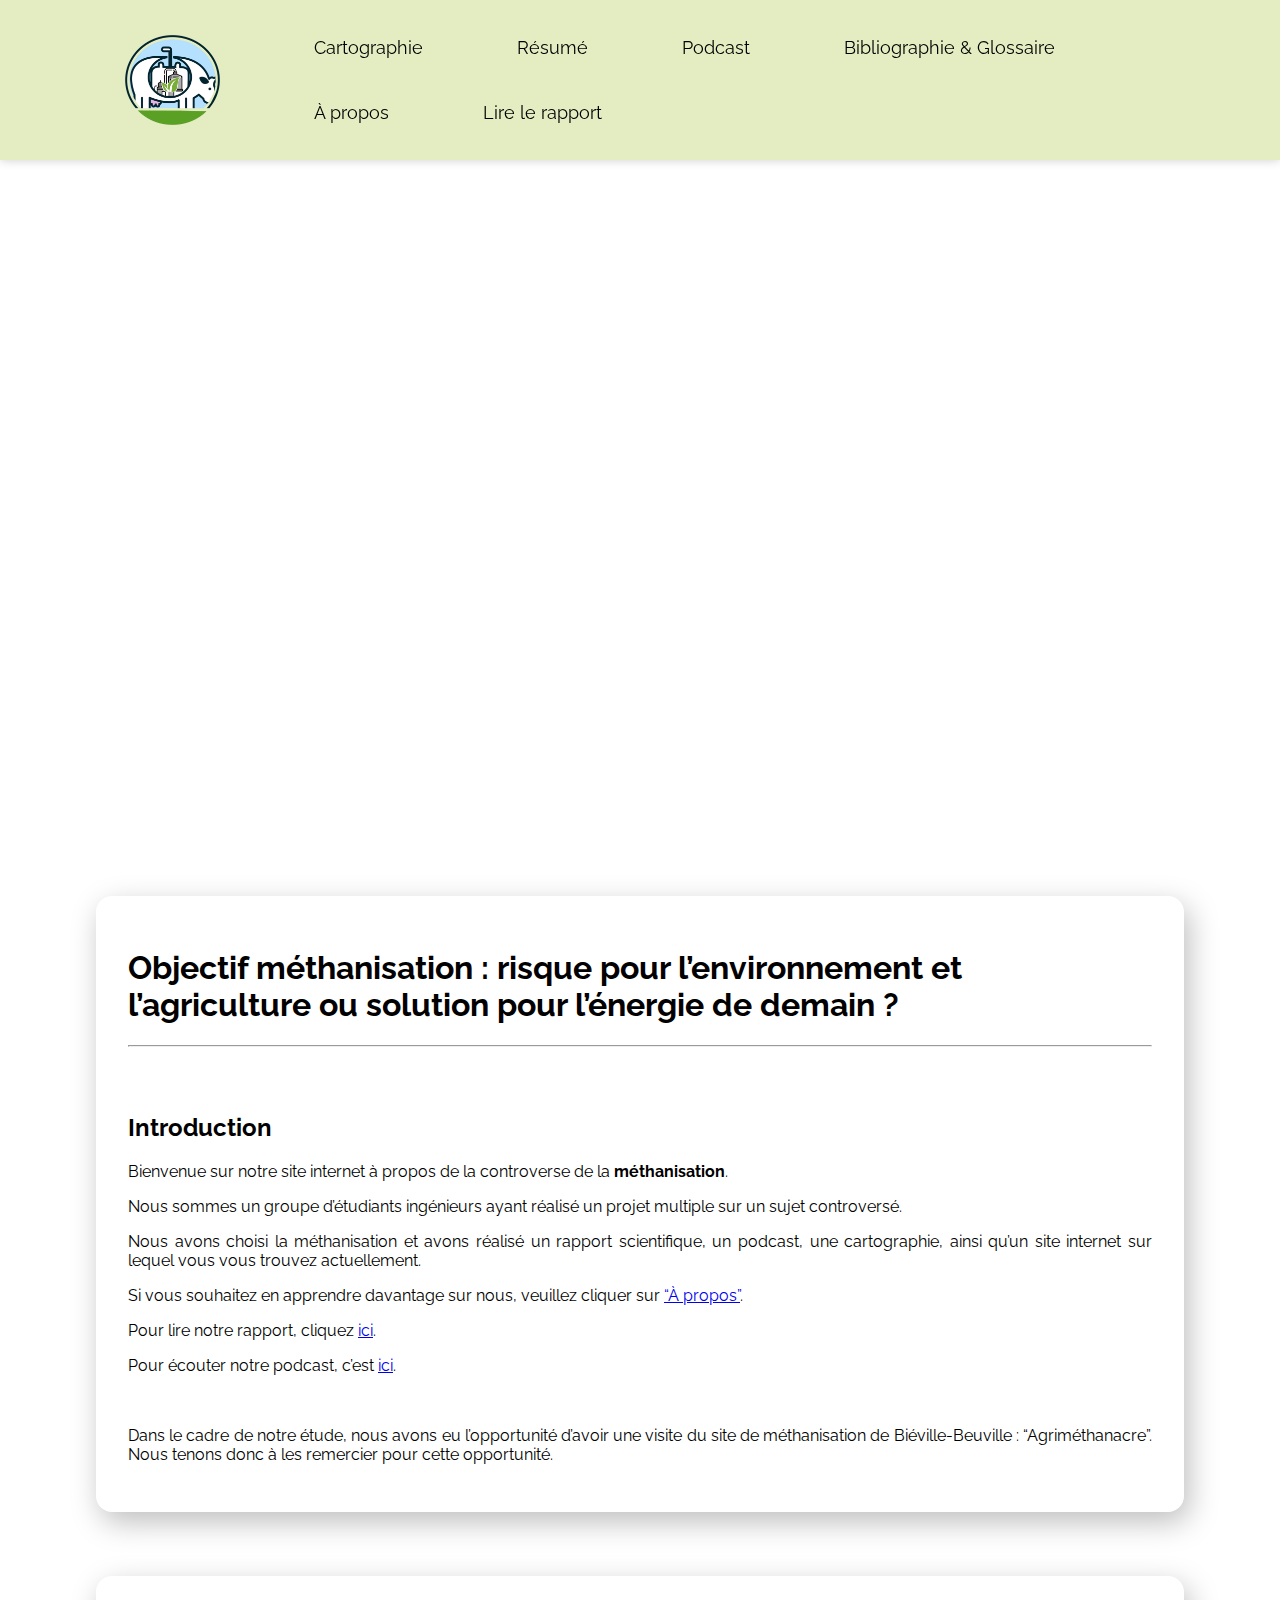
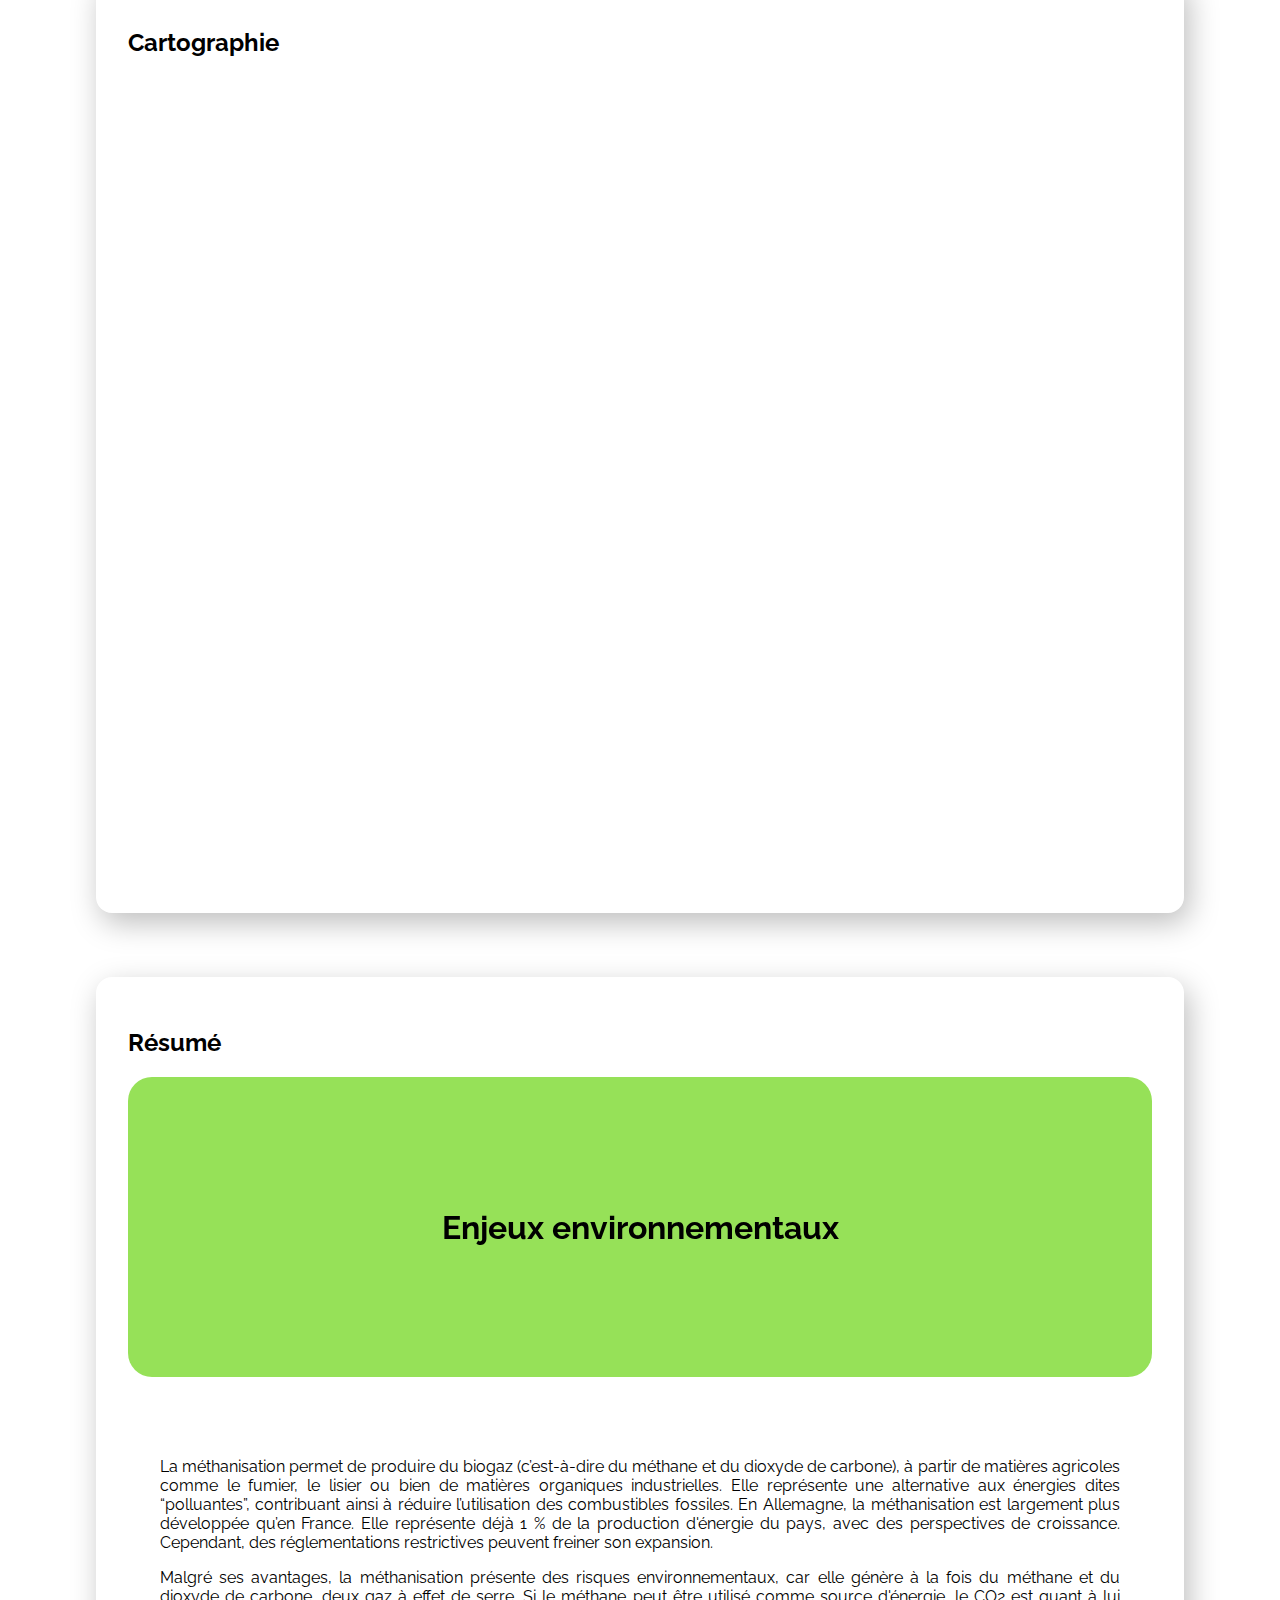
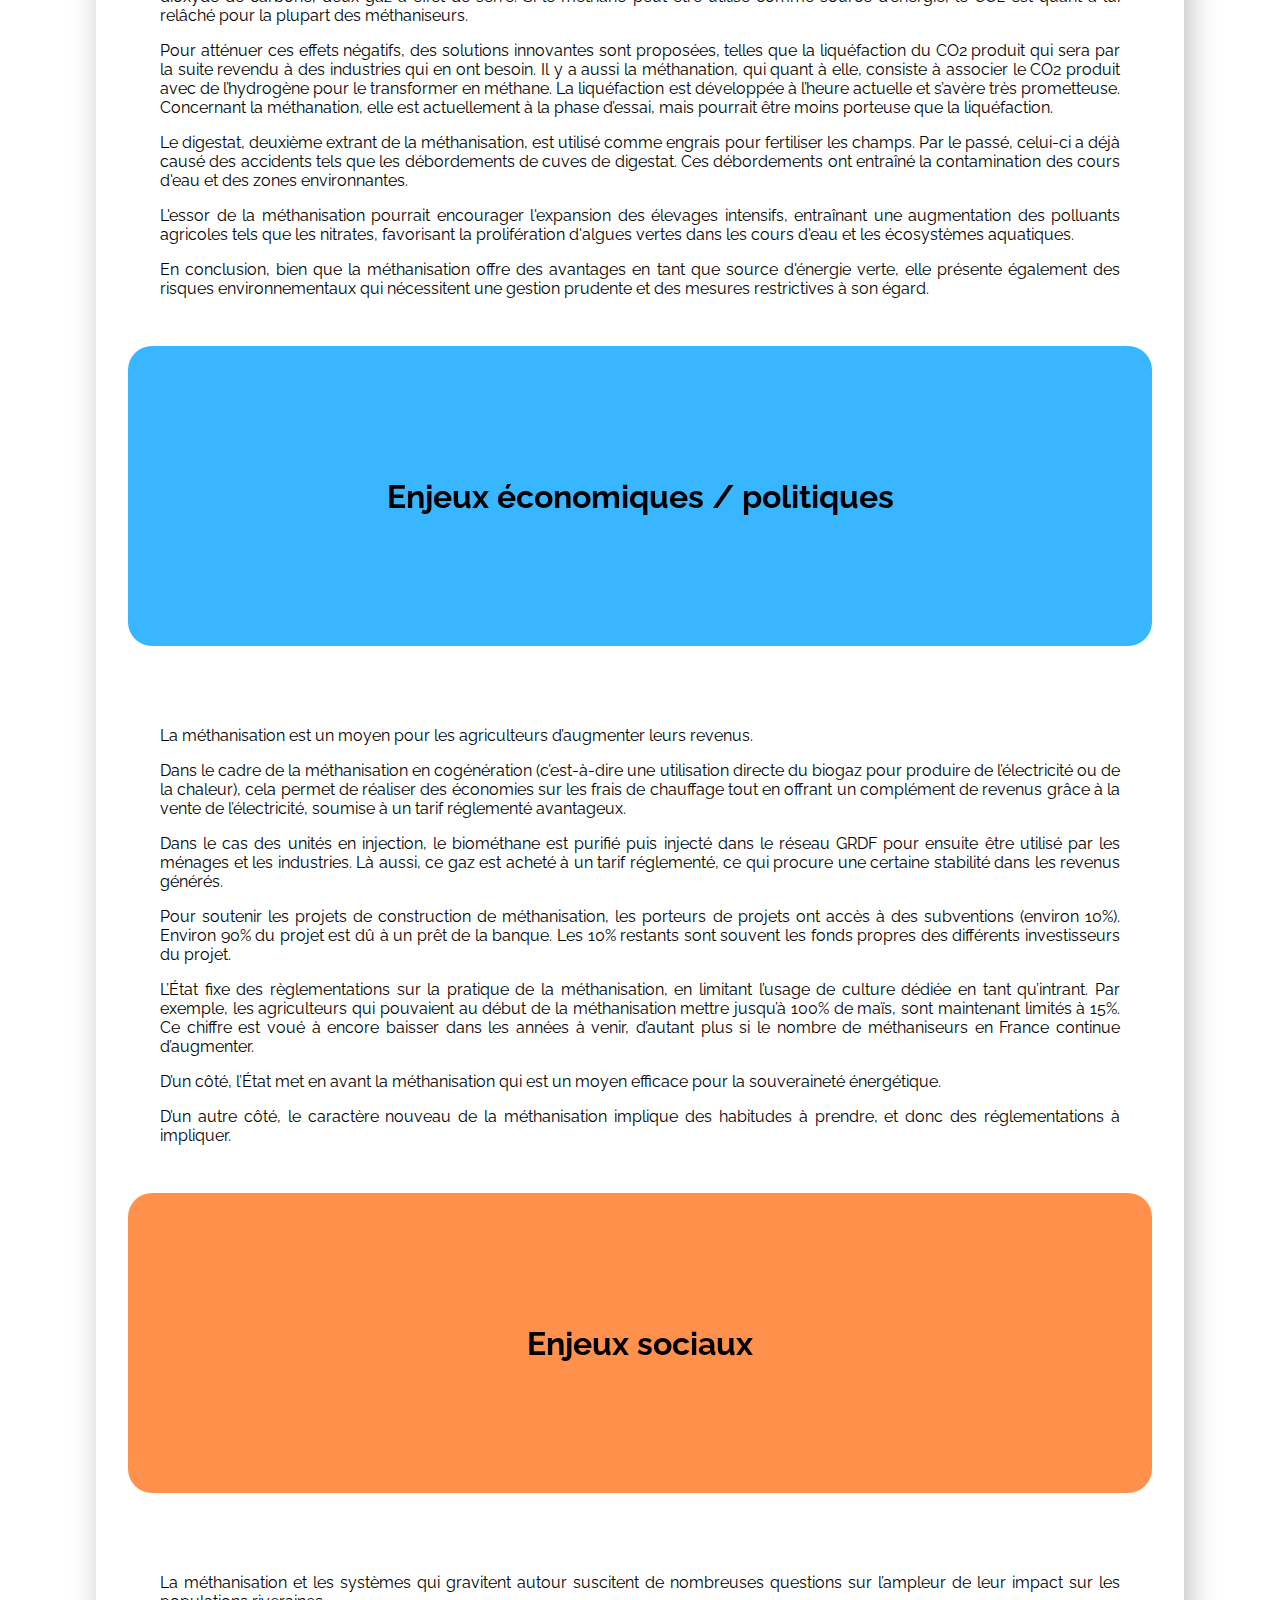
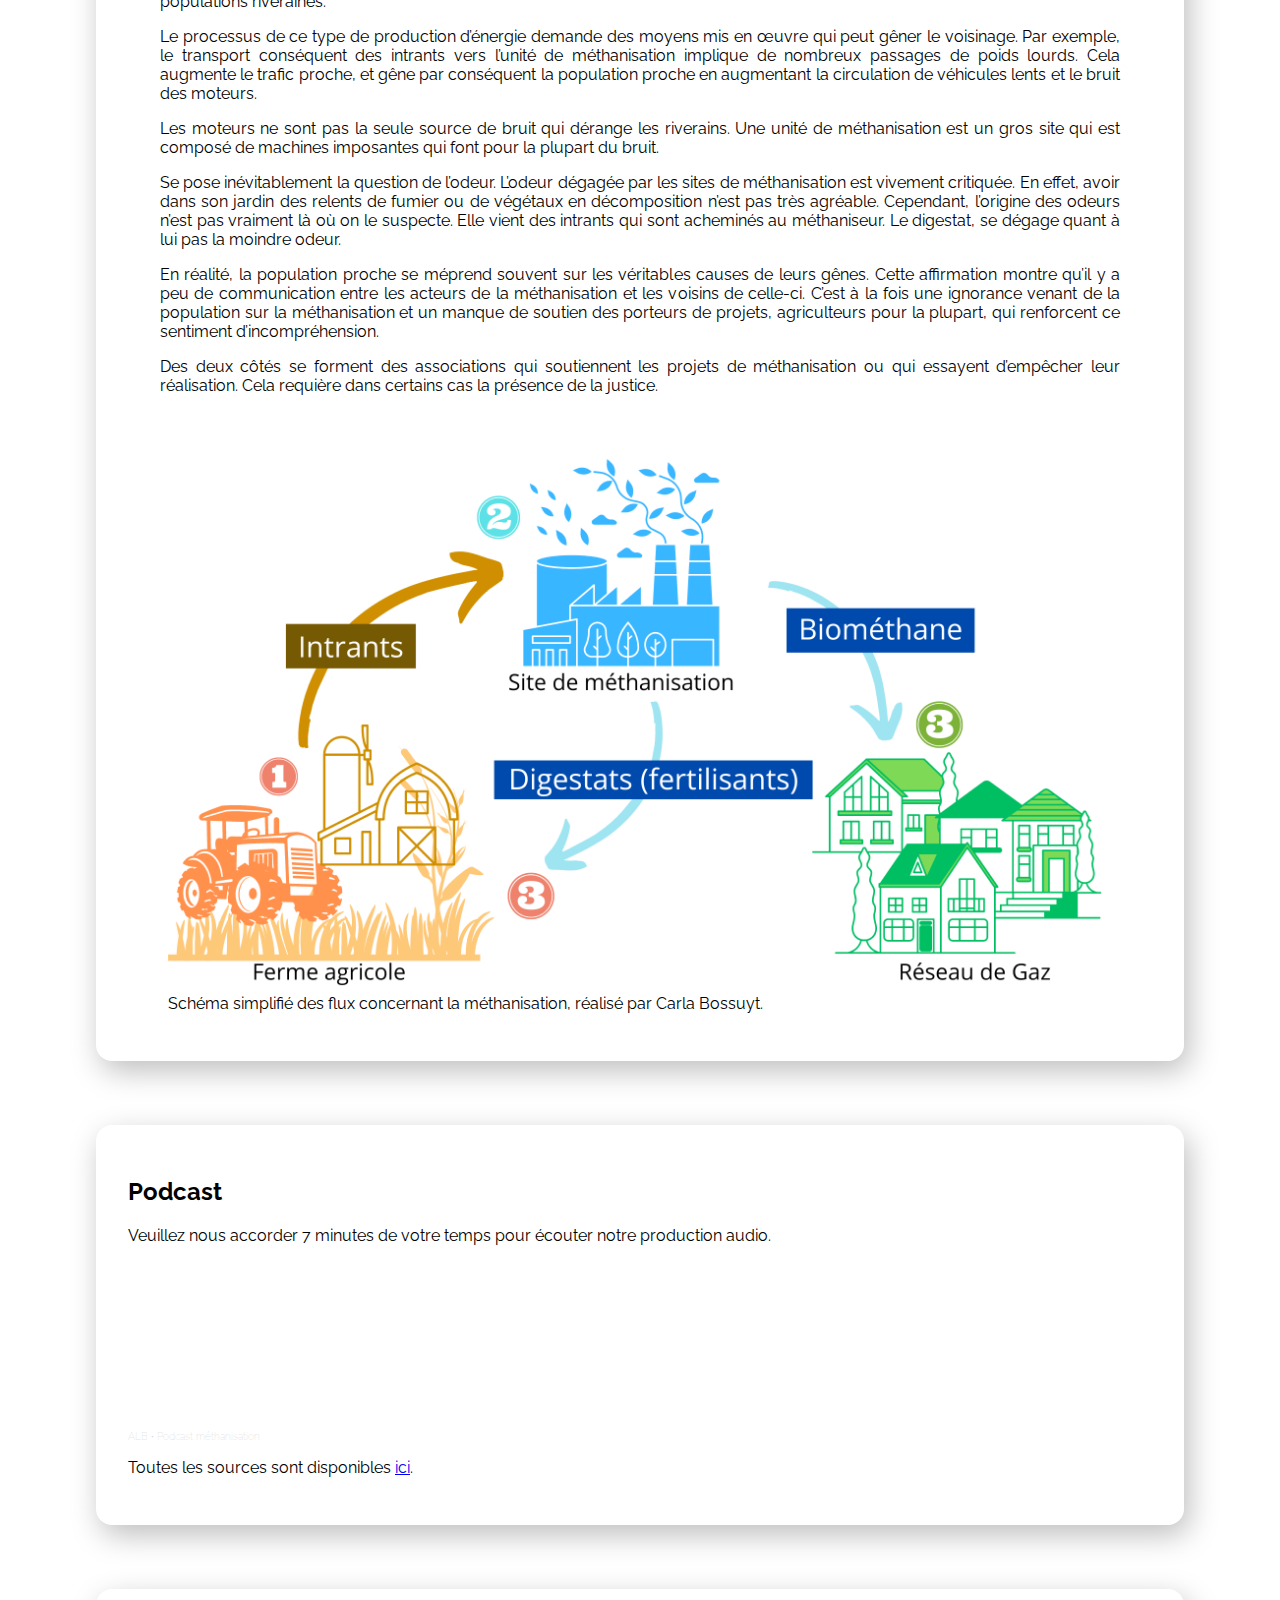
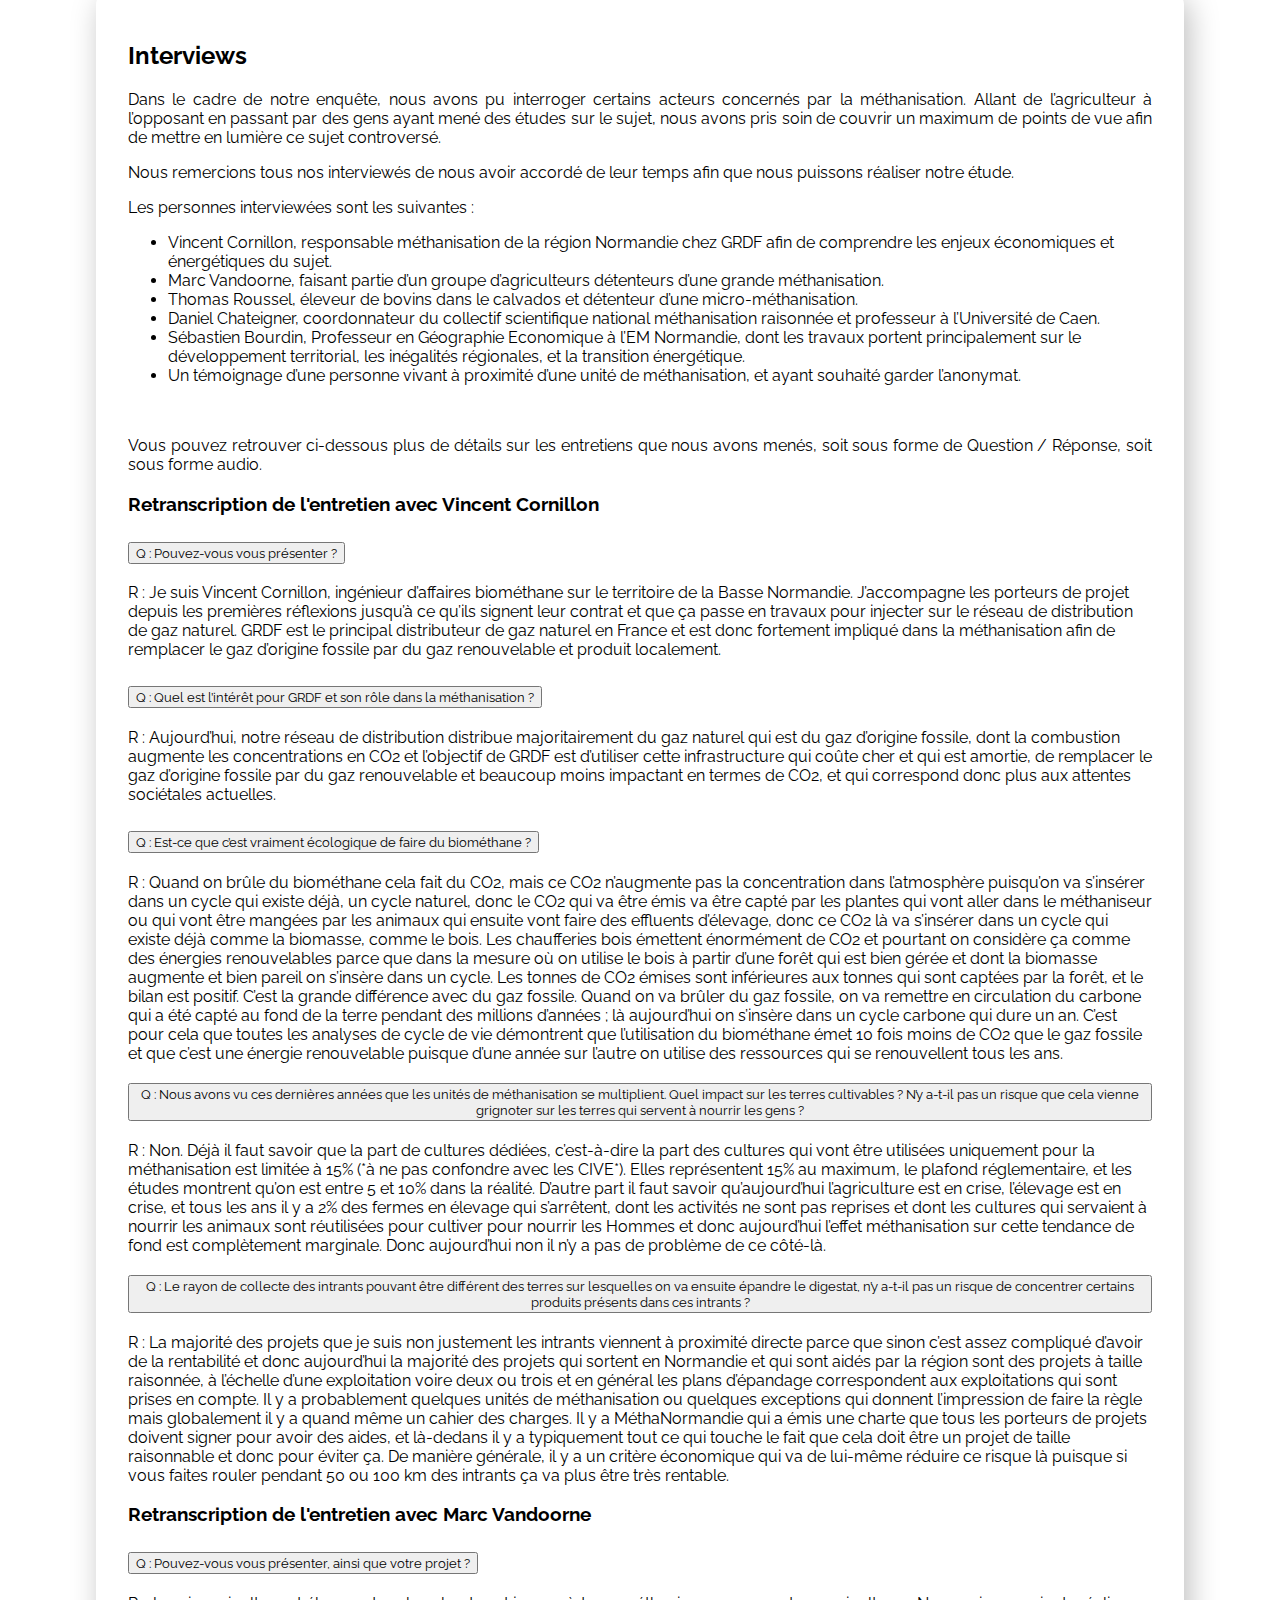
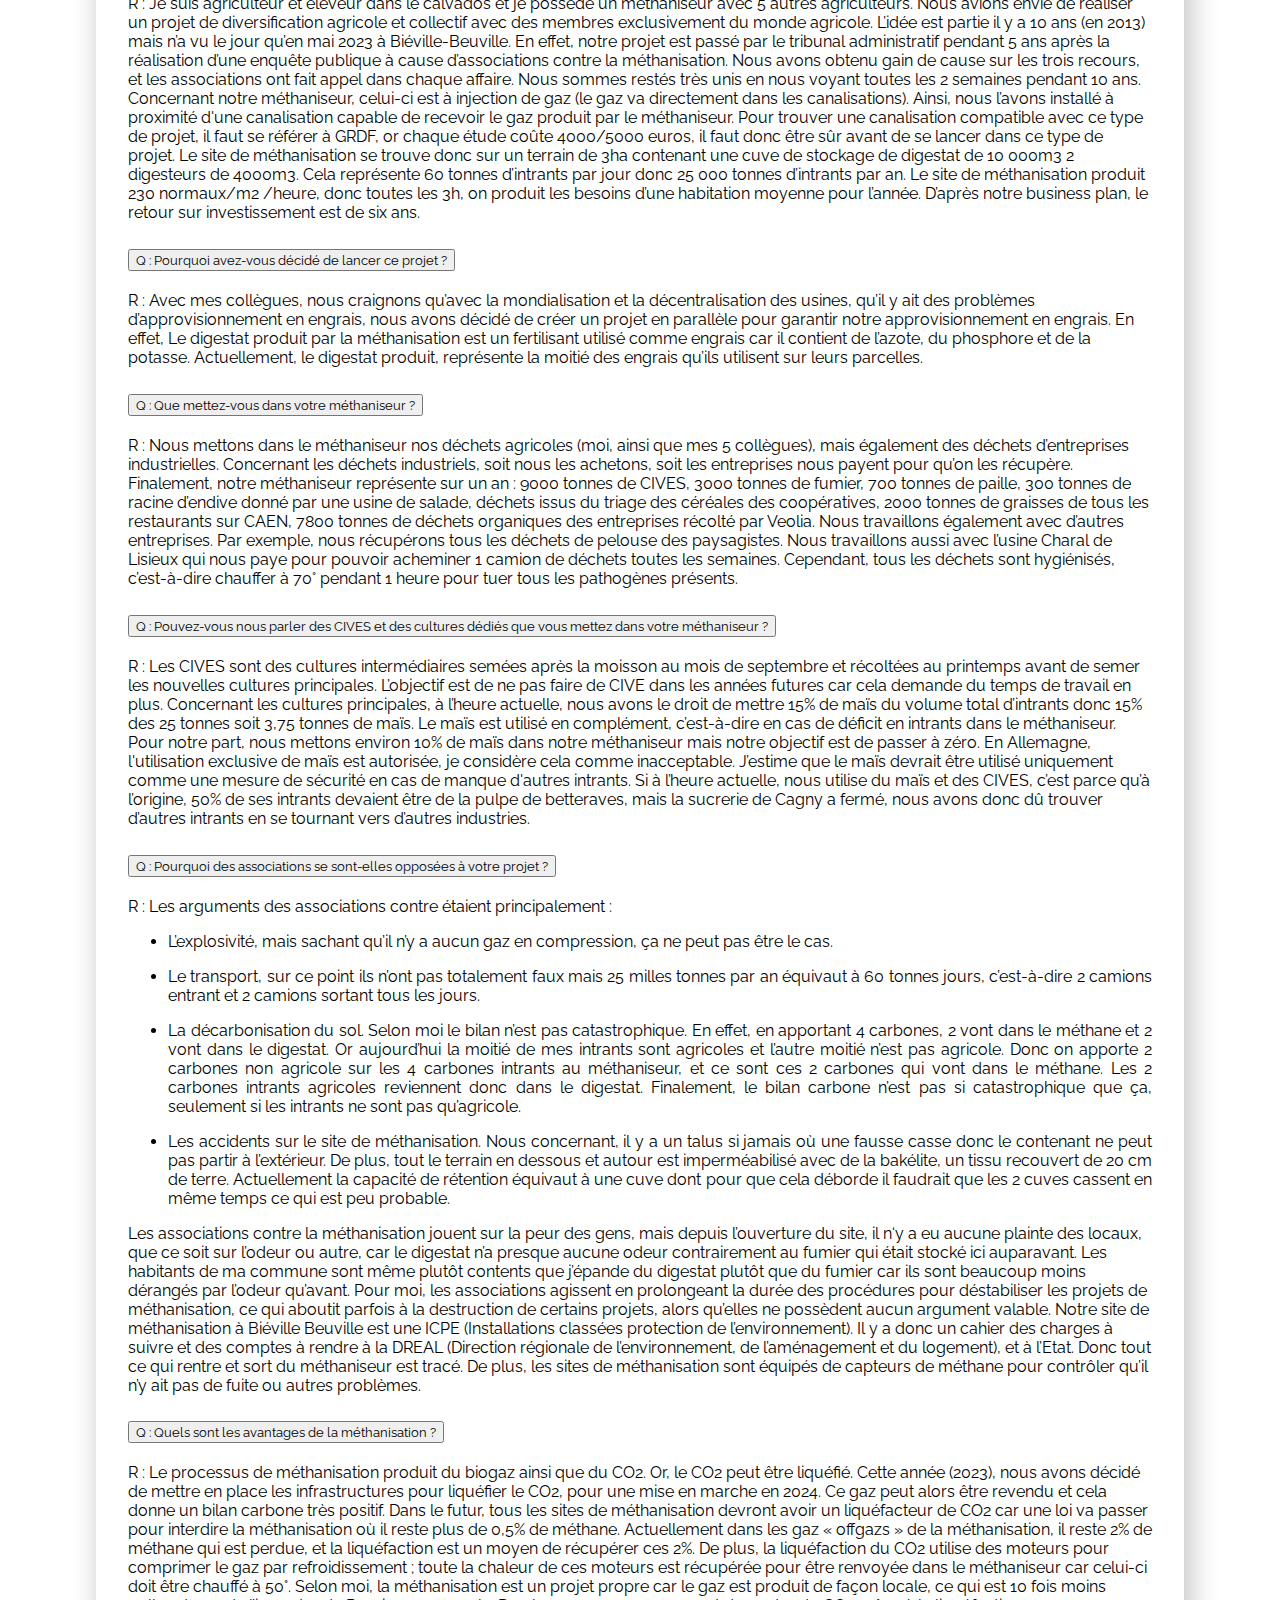
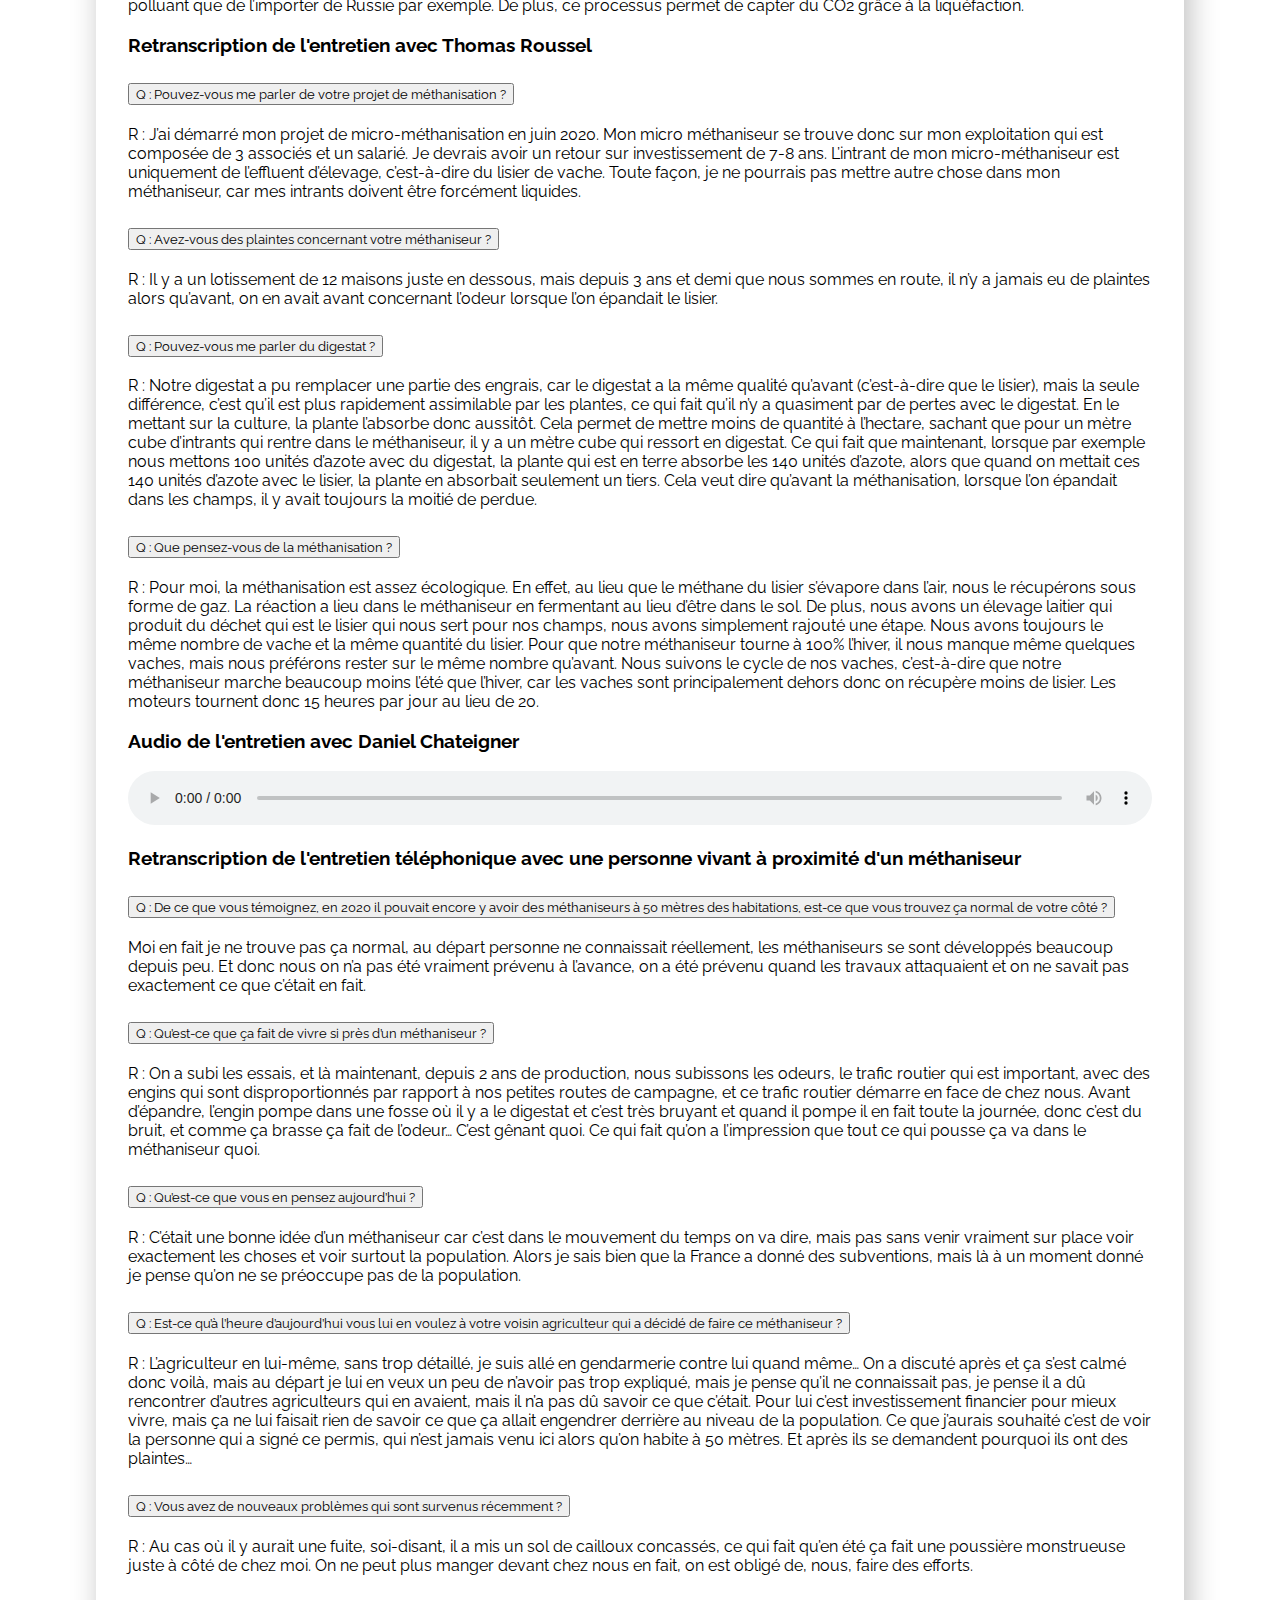
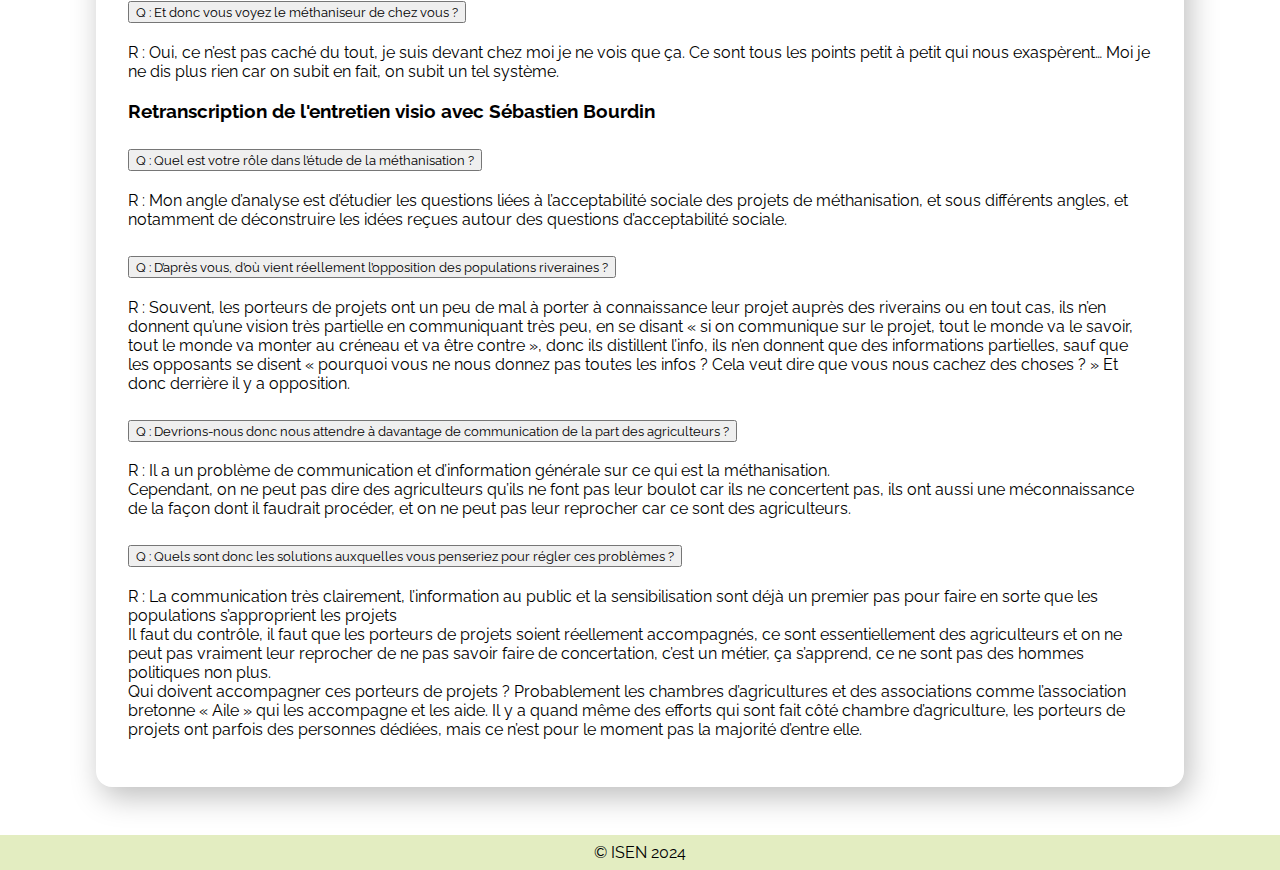
==== commit 3801087c: "Q A Bourdin" ====
--- a/index.html
+++ b/index.html
@@ -589,6 +589,82 @@
             </div>
         </div>
 
+
+
+        <div id="bourdinITW">
+            <h3>Retranscription de l'entretien visio avec Sébastien Bourdin</h3>
+            <div>
+                <div class="accordion" id="accordionQABourdin">
+
+
+
+                    <div class="accordion-item">
+                        <h2 class="accordion-header" id="heading-BOURDIN-One">
+                            <button class="accordion-button collapsed" type="button" data-bs-toggle="collapse" data-bs-target="#collapse-BOURDIN-One" aria-expanded="false" aria-controls="collapse-BOURDIN-One">
+                                Q : Quel est votre rôle dans l’étude de la méthanisation ?
+                            </button>
+                        </h2>
+                        <div id="collapse-BOURDIN-One" class="accordion-collapse collapse" aria-labelledby="heading-BOURDIN-One">
+                            <div class="accordion-body">
+                                R : Mon angle d’analyse est d’étudier les questions liées à l’acceptabilité sociale des projets de méthanisation, et sous différents angles, et notamment de déconstruire les idées reçues autour des questions d’acceptabilité sociale.
+                            </div>
+                        </div>
+                    </div>
+
+
+
+                    <div class="accordion-item">
+                        <h2 class="accordion-header" id="heading-BOURDIN-Two">
+                            <button class="accordion-button collapsed" type="button" data-bs-toggle="collapse" data-bs-target="#collapse-BOURDIN-Two" aria-expanded="false" aria-controls="collapse-BOURDIN-Two">
+                                Q : D’après vous, d’où vient réellement l’opposition des populations riveraines ?
+                            </button>
+                        </h2>
+                        <div id="collapse-BOURDIN-Two" class="accordion-collapse collapse" aria-labelledby="heading-BOURDIN-Two">
+                            <div class="accordion-body">
+                                R : Souvent, les porteurs de projets ont un peu de mal à porter à connaissance leur projet auprès des riverains ou en tout cas, ils n’en donnent qu’une vision très partielle en communiquant très peu, en se disant « si on communique sur le projet, tout le monde va le savoir, tout le monde va monter au créneau et va être contre », donc ils distillent l’info, ils n’en donnent que des informations partielles, sauf que les opposants se disent « pourquoi vous ne nous donnez pas toutes les infos ? Cela veut dire que vous nous cachez des choses ? » Et donc derrière il y a opposition.
+                            </div>
+                        </div>
+                    </div>
+
+
+
+                    <div class="accordion-item">
+                        <h2 class="accordion-header" id="heading-BOURDIN-Three">
+                            <button class="accordion-button collapsed" type="button" data-bs-toggle="collapse" data-bs-target="#collapse-BOURDIN-Three" aria-expanded="false" aria-controls="collapse-BOURDIN-Three">
+                                Q : Devrions-nous donc nous attendre à davantage de communication de la part des agriculteurs ?
+                            </button>
+                        </h2>
+                        <div id="collapse-BOURDIN-Three" class="accordion-collapse collapse" aria-labelledby="heading-BOURDIN-Three">
+                            <div class="accordion-body">
+                                R : Il a un problème de communication et d’information générale sur ce qui est la méthanisation.
+                                <br>Cependant, on ne peut pas dire des agriculteurs qu’ils ne font pas leur boulot car ils ne concertent pas, ils ont aussi une méconnaissance de la façon dont il faudrait procéder, et on ne peut pas leur reprocher car ce sont des agriculteurs.
+                            </div>
+                        </div>
+                    </div>
+
+
+                    <div class="accordion-item">
+                        <h2 class="accordion-header" id="heading-BOURDIN-Four">
+                            <button class="accordion-button collapsed" type="button" data-bs-toggle="collapse" data-bs-target="#collapse-BOURDIN-Four" aria-expanded="false" aria-controls="collapse-BOURDIN-Four">
+                                Q : Quels sont donc les solutions auxquelles vous penseriez pour régler ces problèmes ?
+                            </button>
+                        </h2>
+                        <div id="collapse-BOURDIN-Four" class="accordion-collapse collapse" aria-labelledby="heading-BOURDIN-Four">
+                            <div class="accordion-body">
+                                R : La communication très clairement, l’information au public et la sensibilisation sont déjà un premier pas pour faire en sorte que les populations s’approprient les projets
+                                <br>Il faut du contrôle, il faut que les porteurs de projets soient réellement accompagnés, ce sont essentiellement des agriculteurs et on ne peut pas vraiment leur reprocher de ne pas savoir faire de concertation, c’est un métier, ça s’apprend, ce ne sont pas des hommes politiques non plus.
+                                <br>Qui doivent accompagner ces porteurs de projets ? Probablement les chambres d’agricultures et des associations comme l’association bretonne « Aile » qui les accompagne et les aide. Il y a quand même des efforts qui sont fait côté chambre d’agriculture, les porteurs de projets ont parfois des personnes dédiées, mais ce n’est pour le moment pas la majorité d’entre elle.
+
+                            </div>
+                        </div>
+                    </div>
+
+                </div>
+
+            </div>
+        </div>
+
+
     </section>
 </body>
 
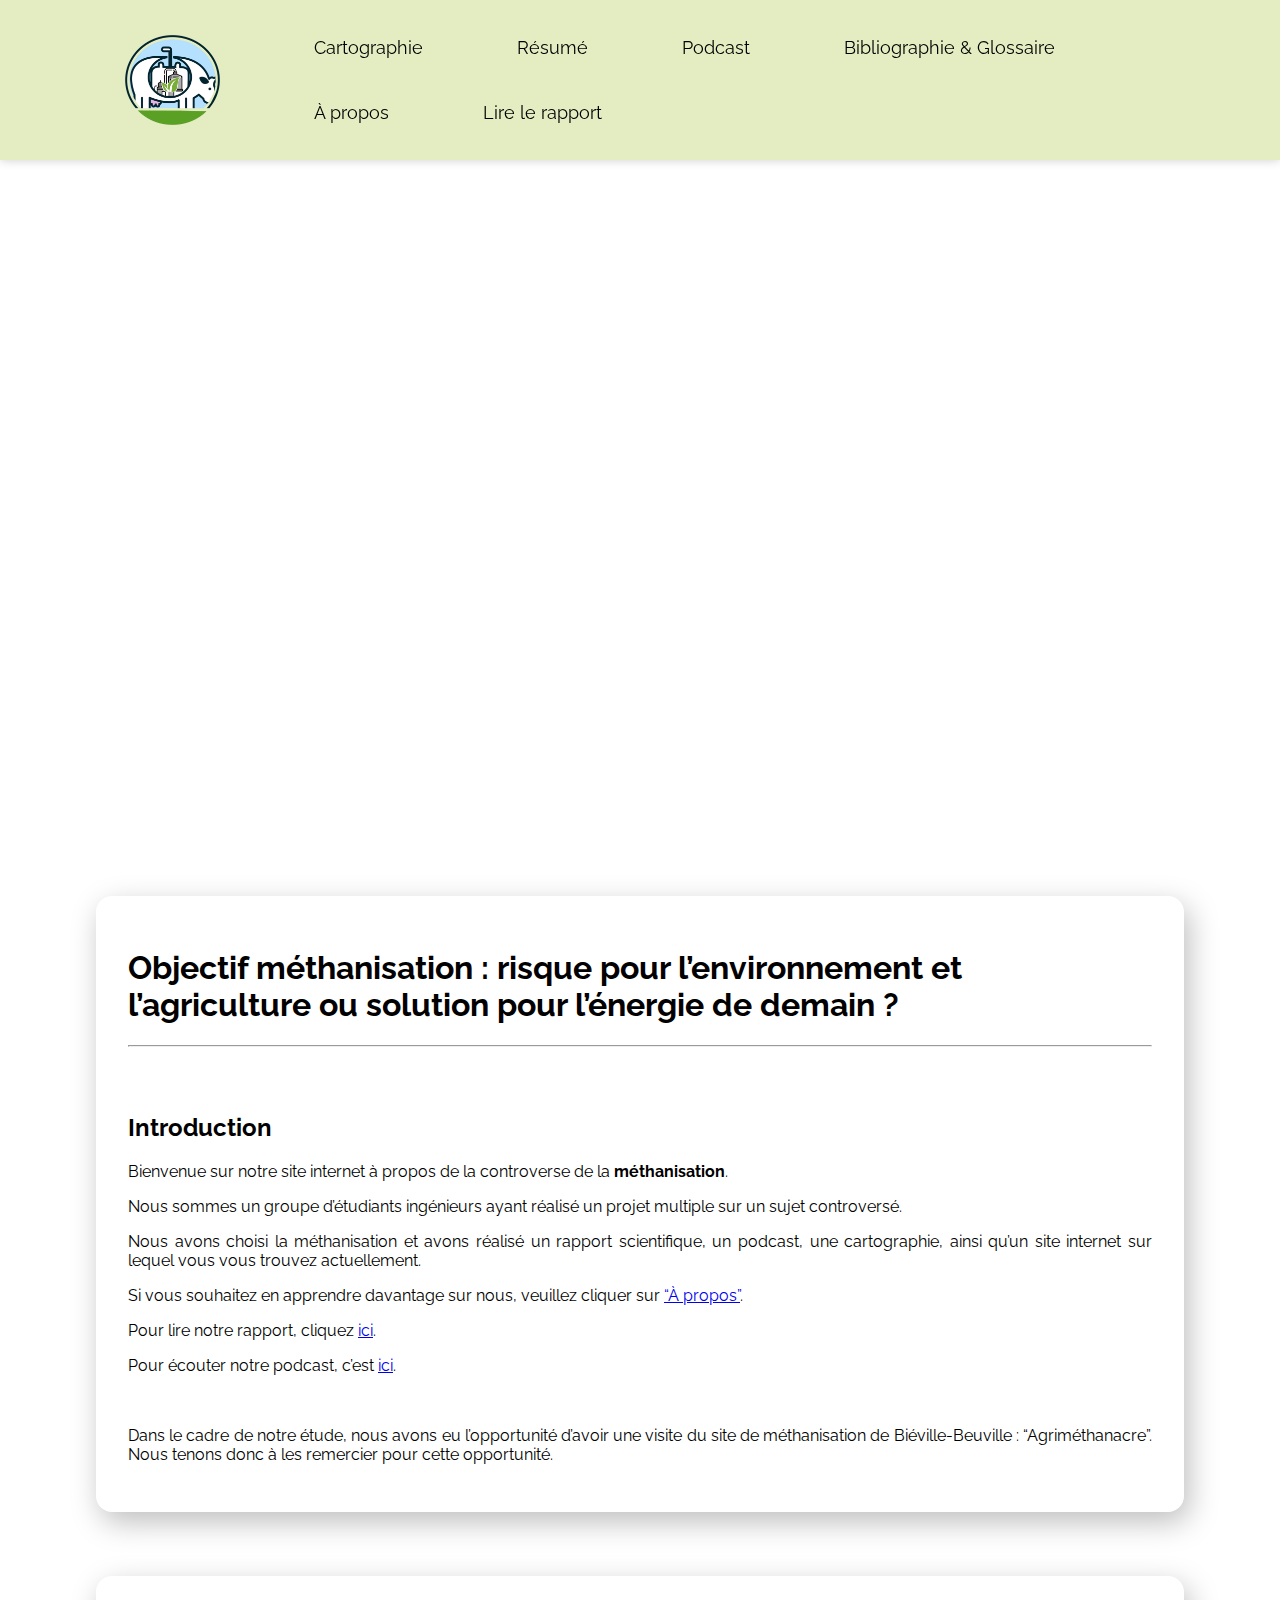
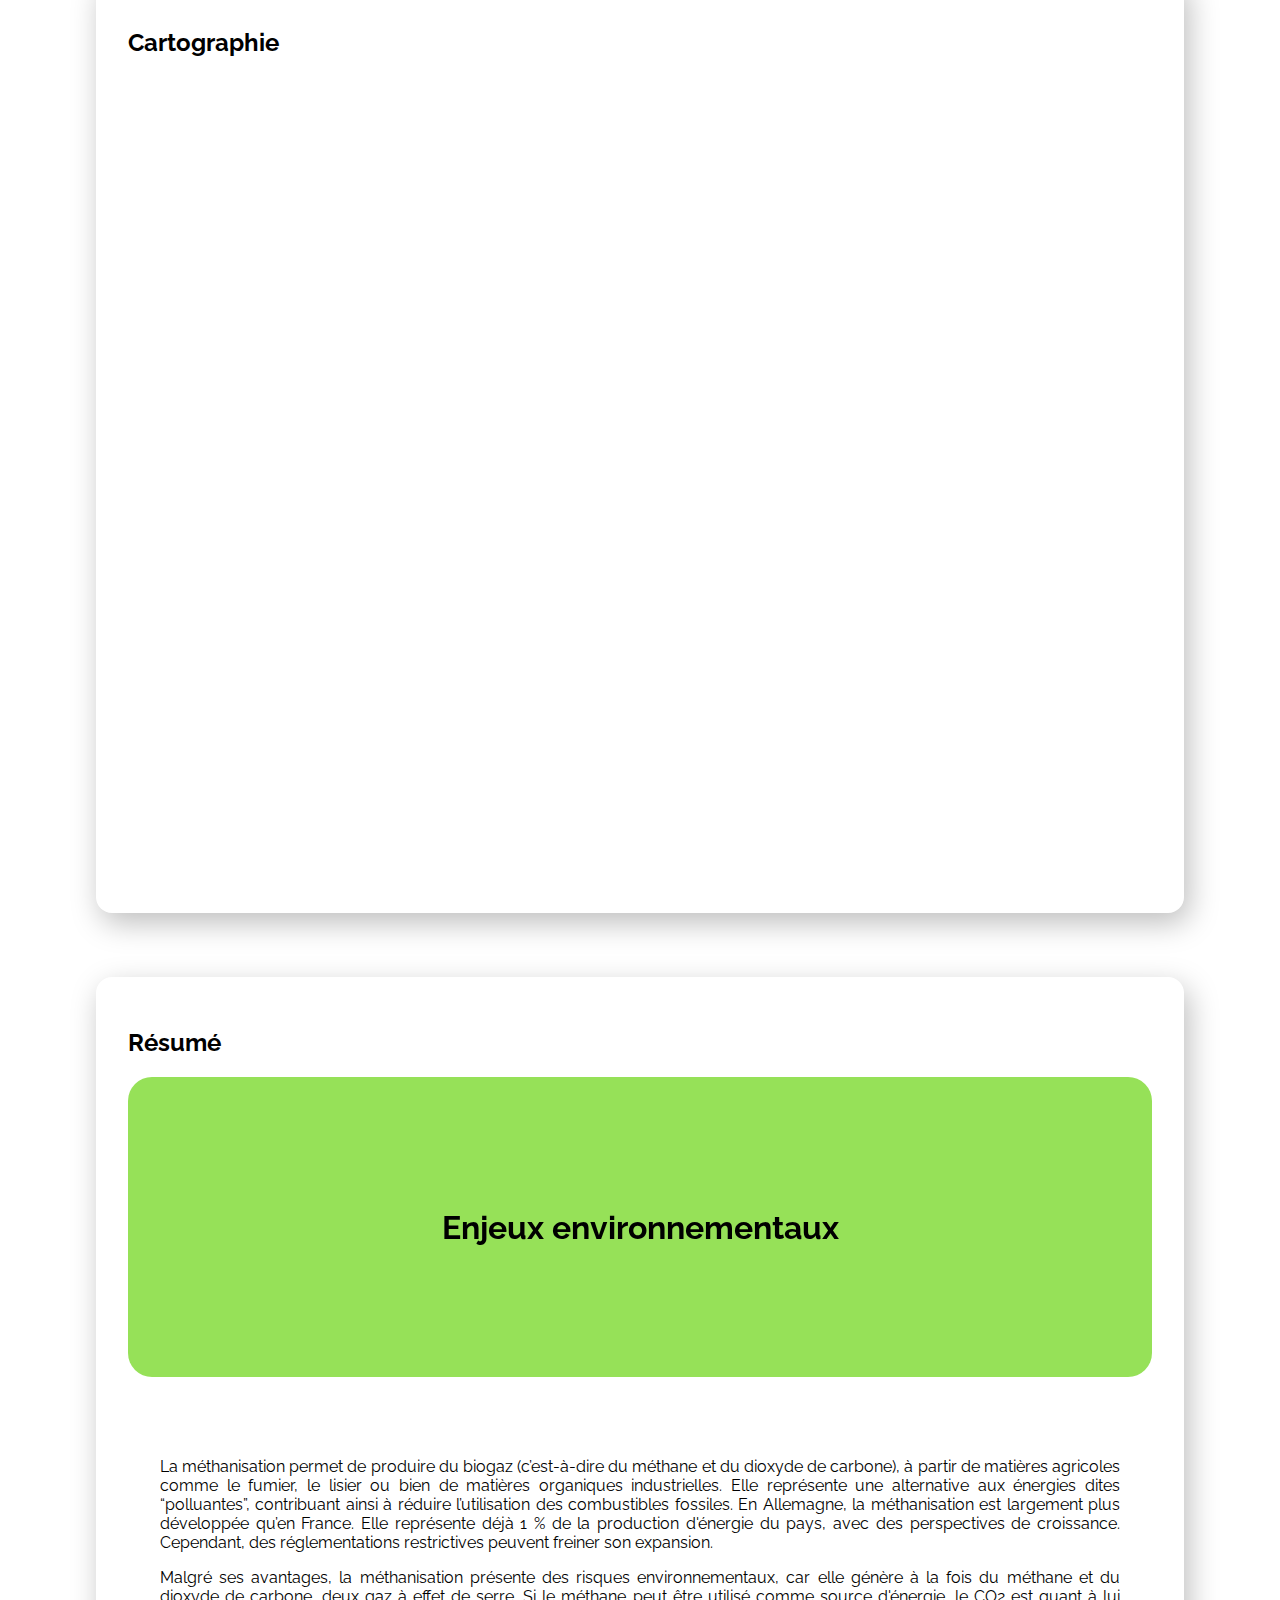
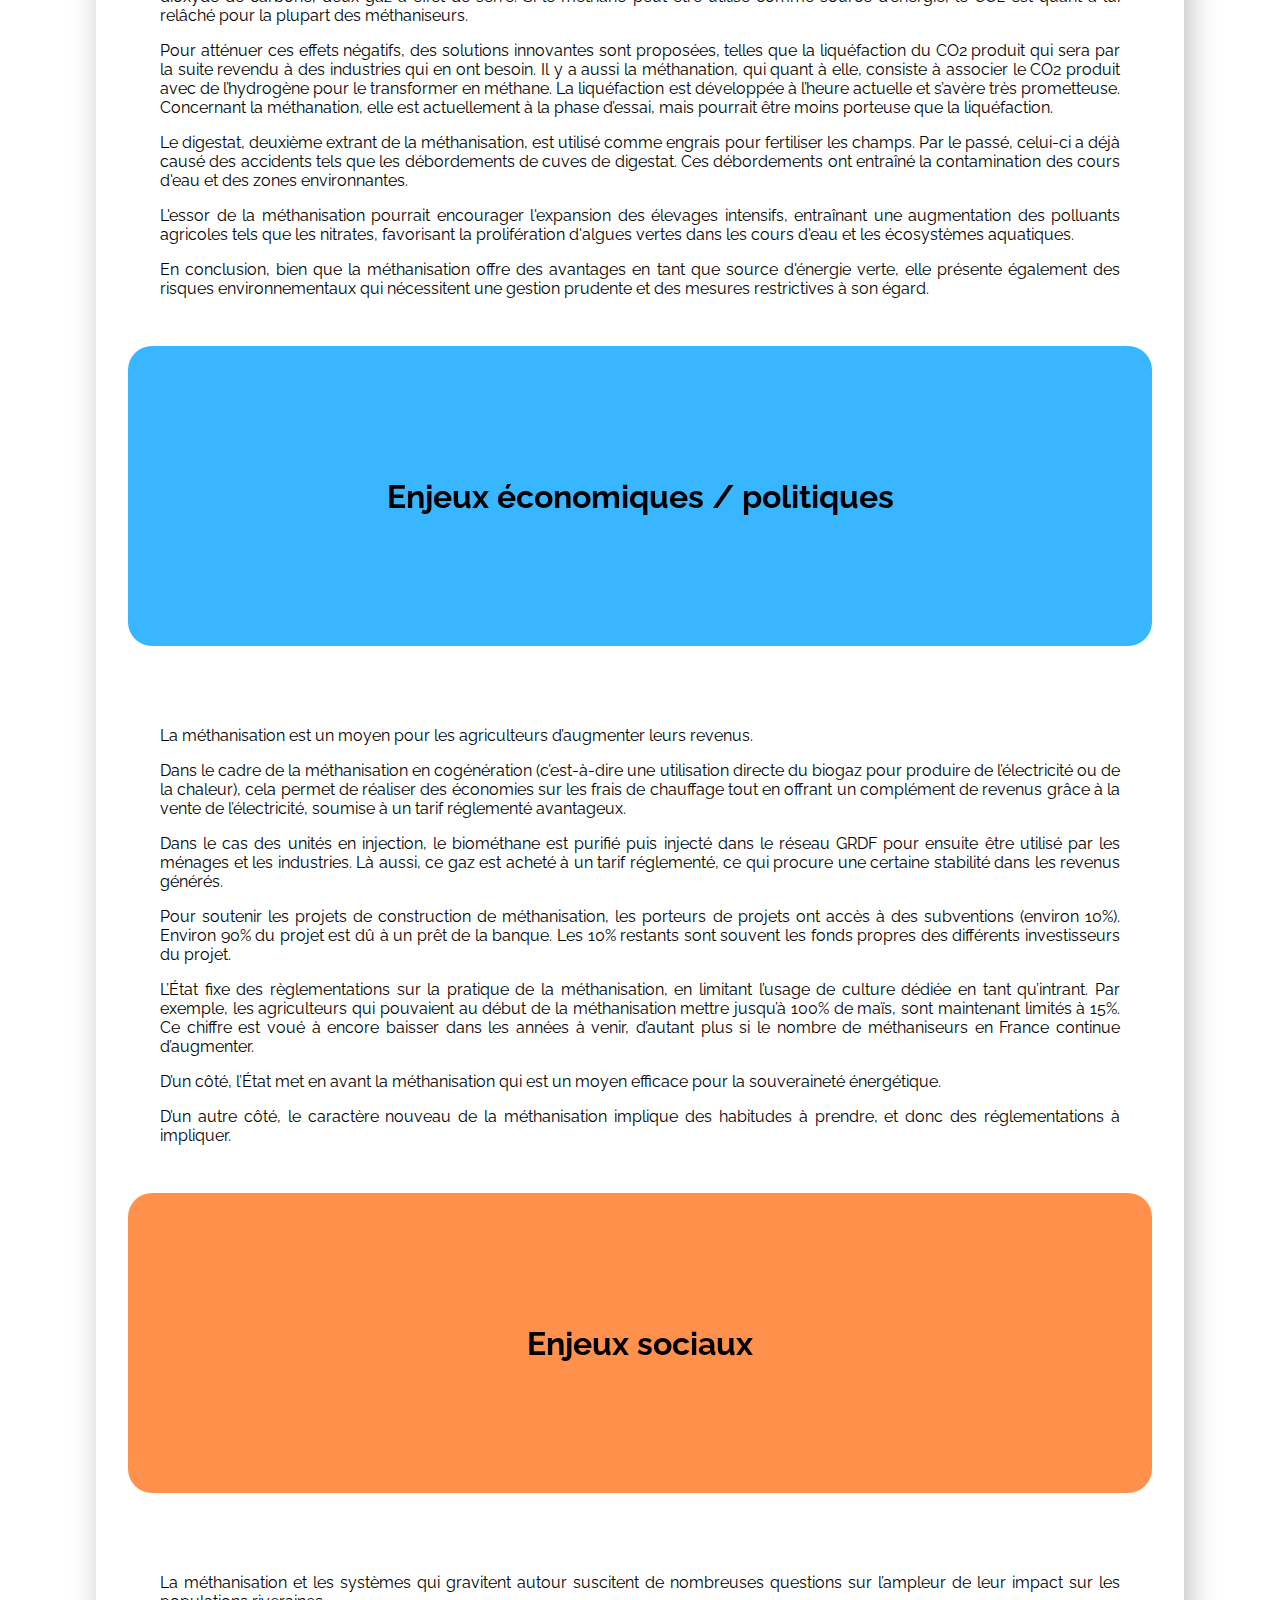
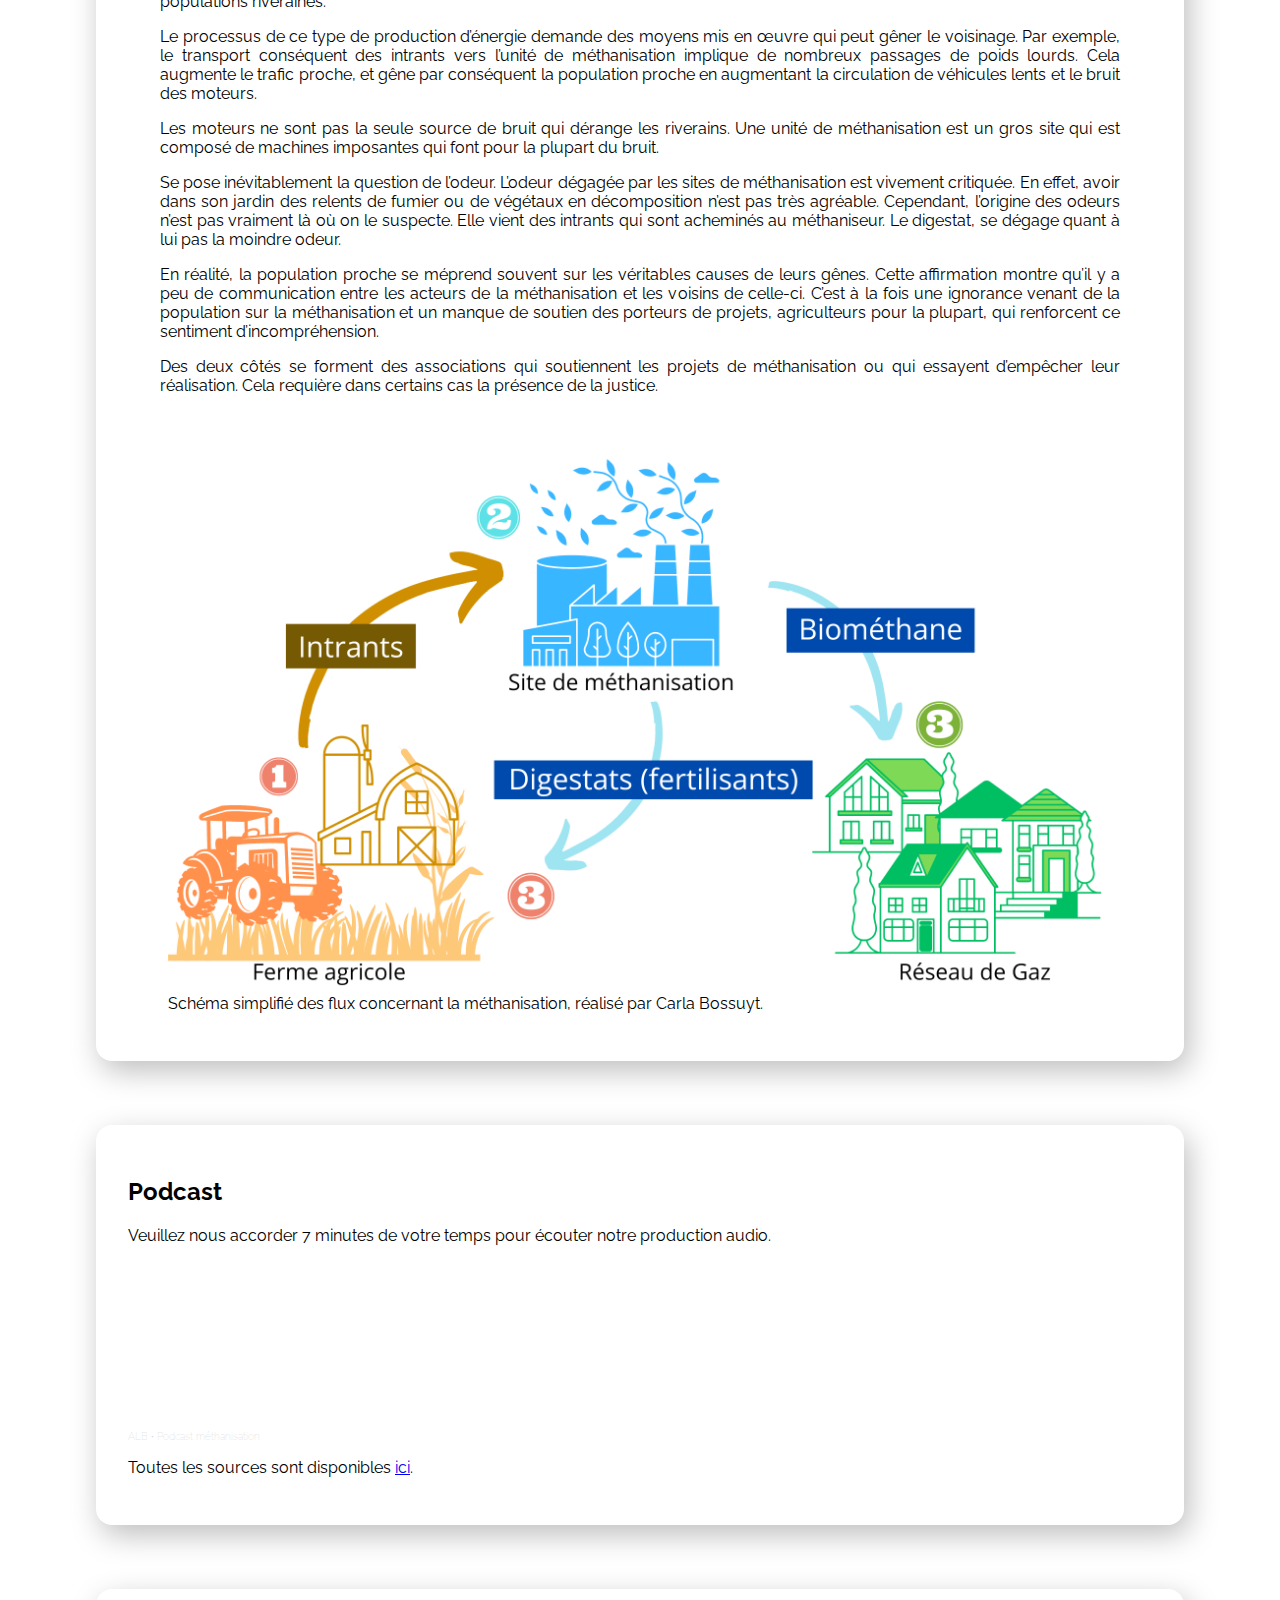
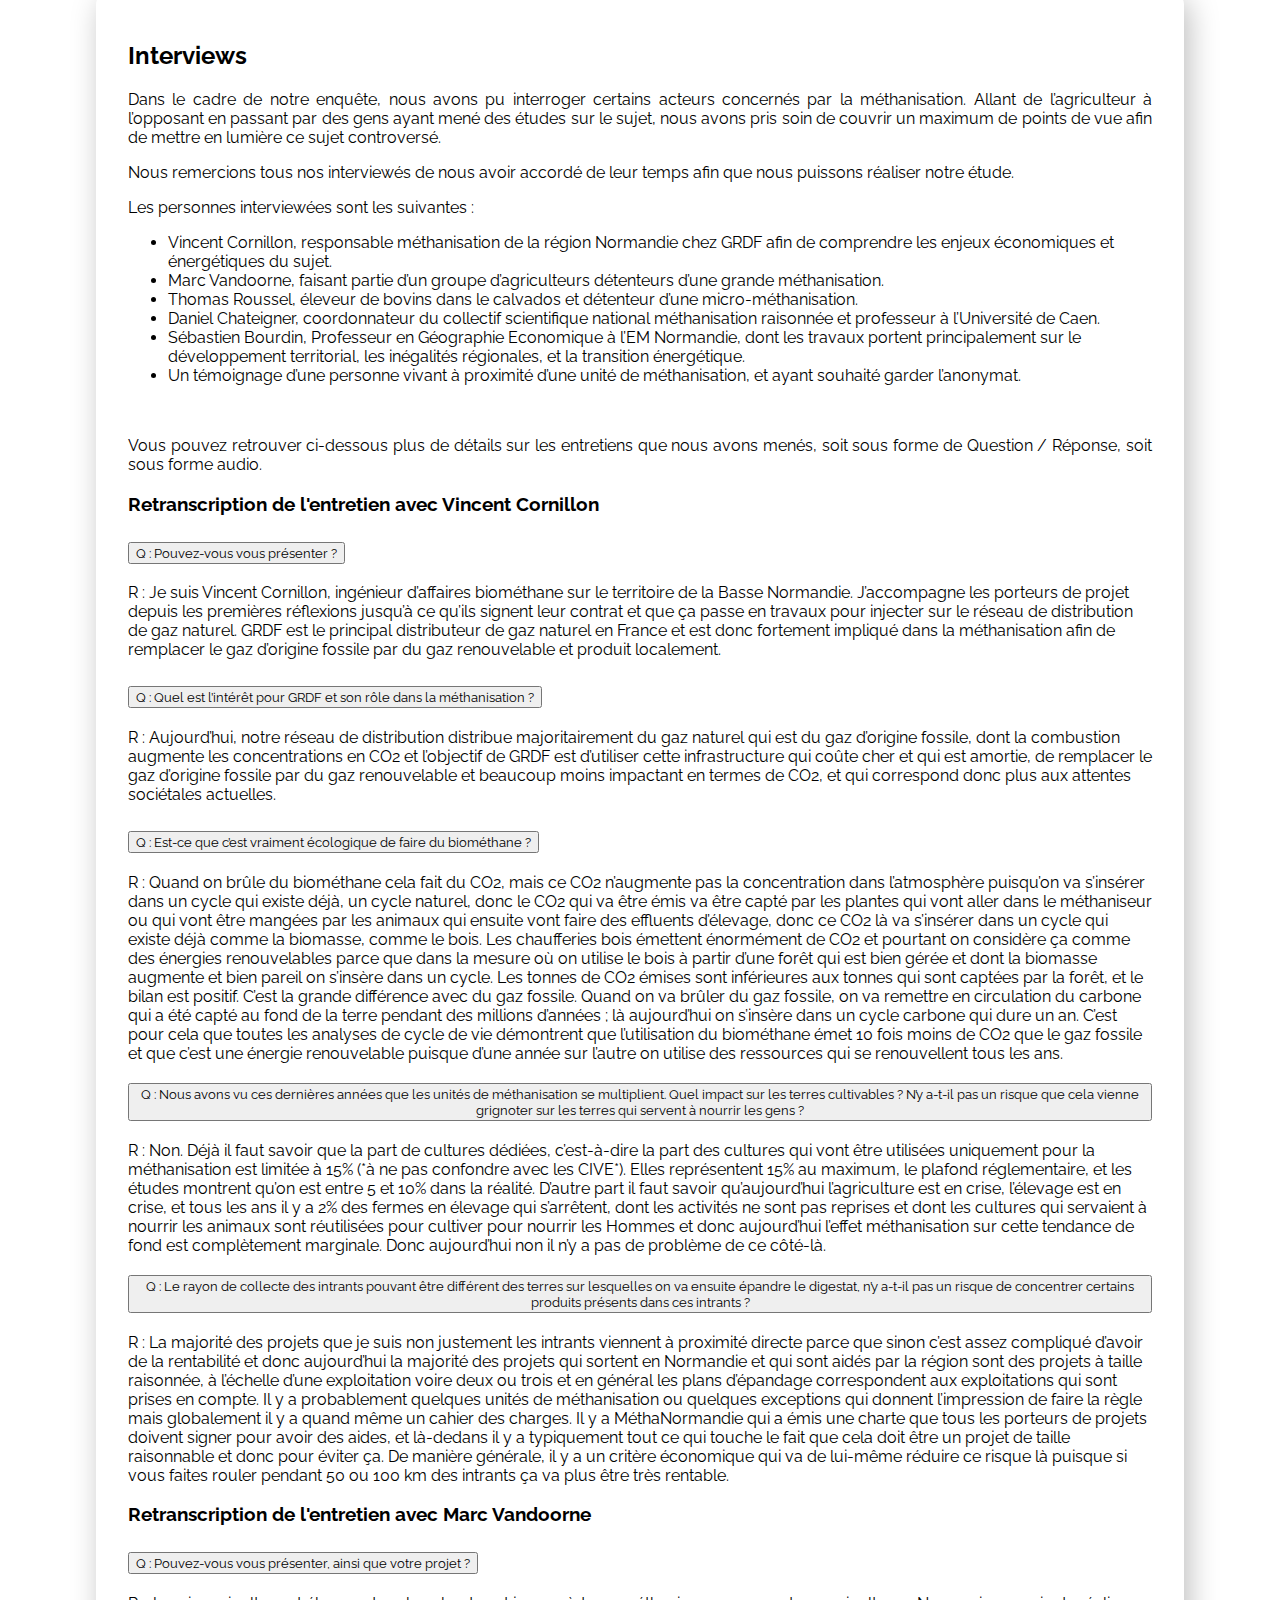
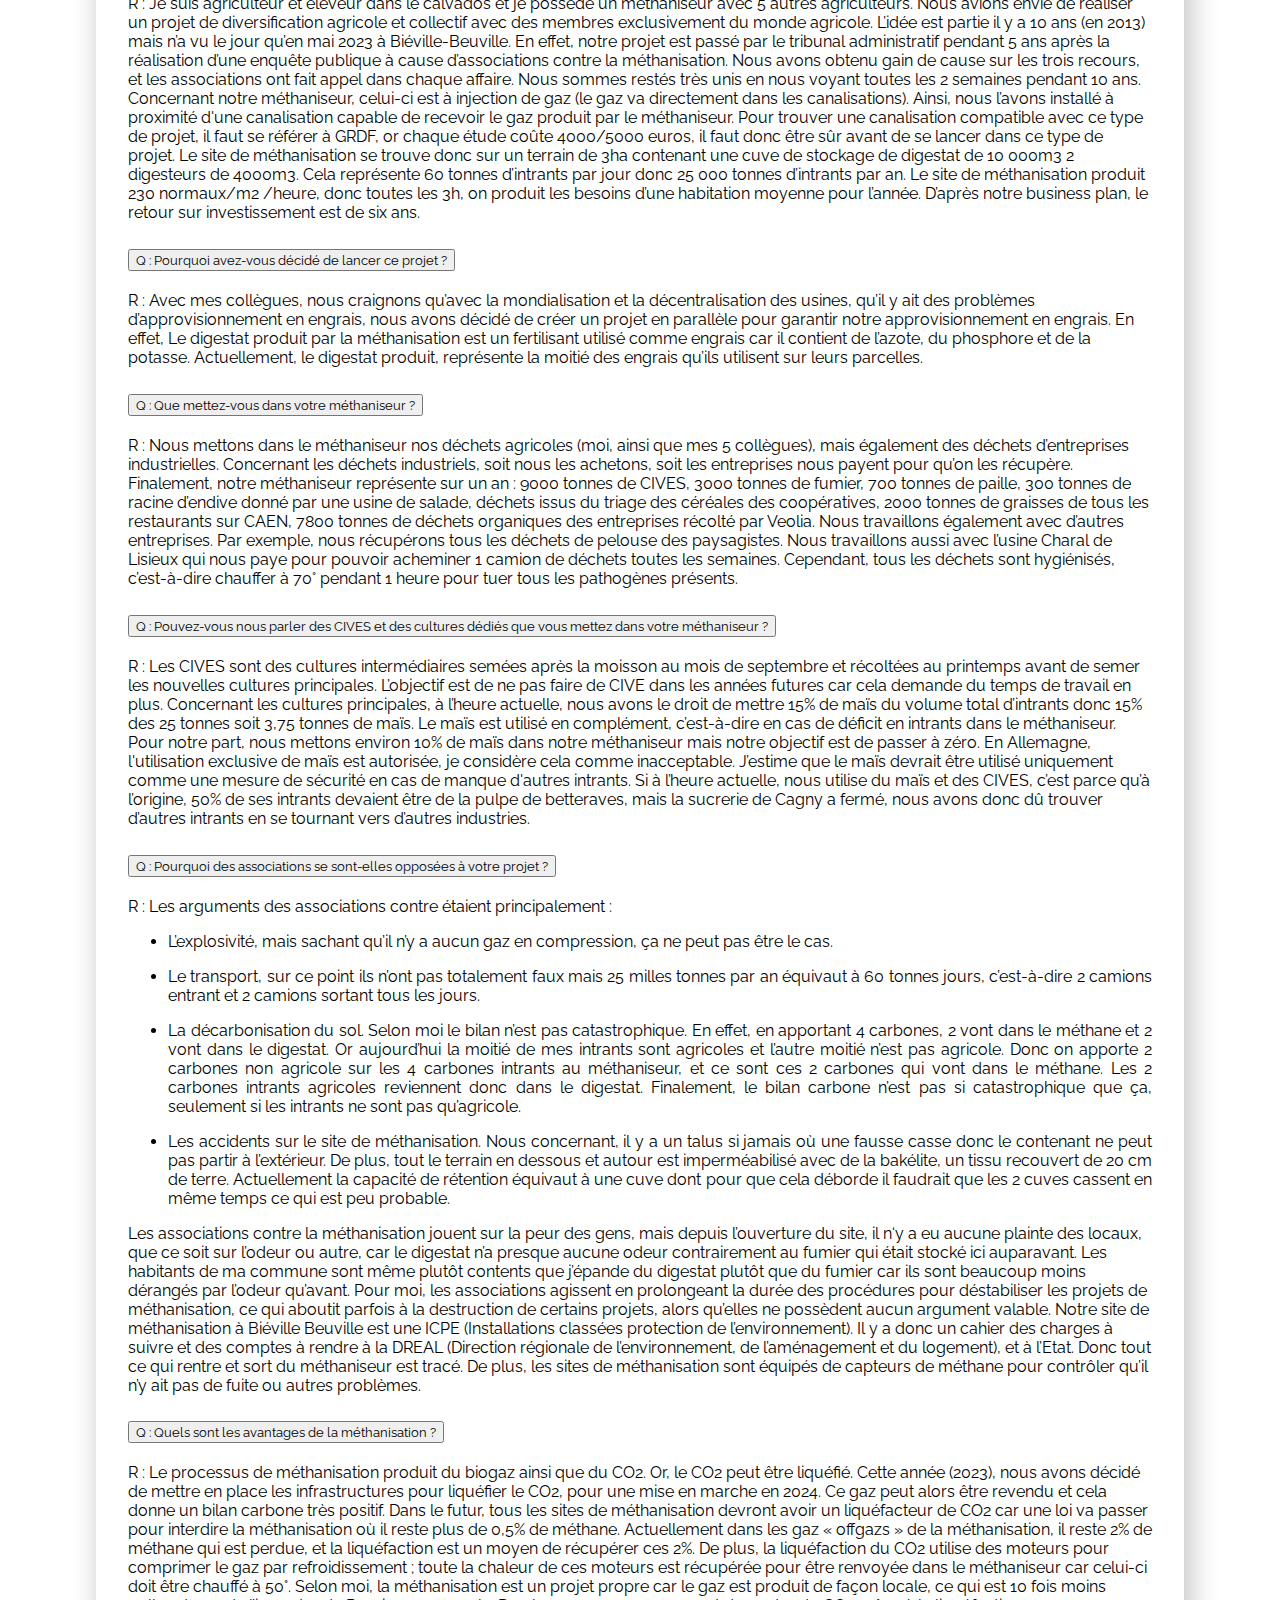
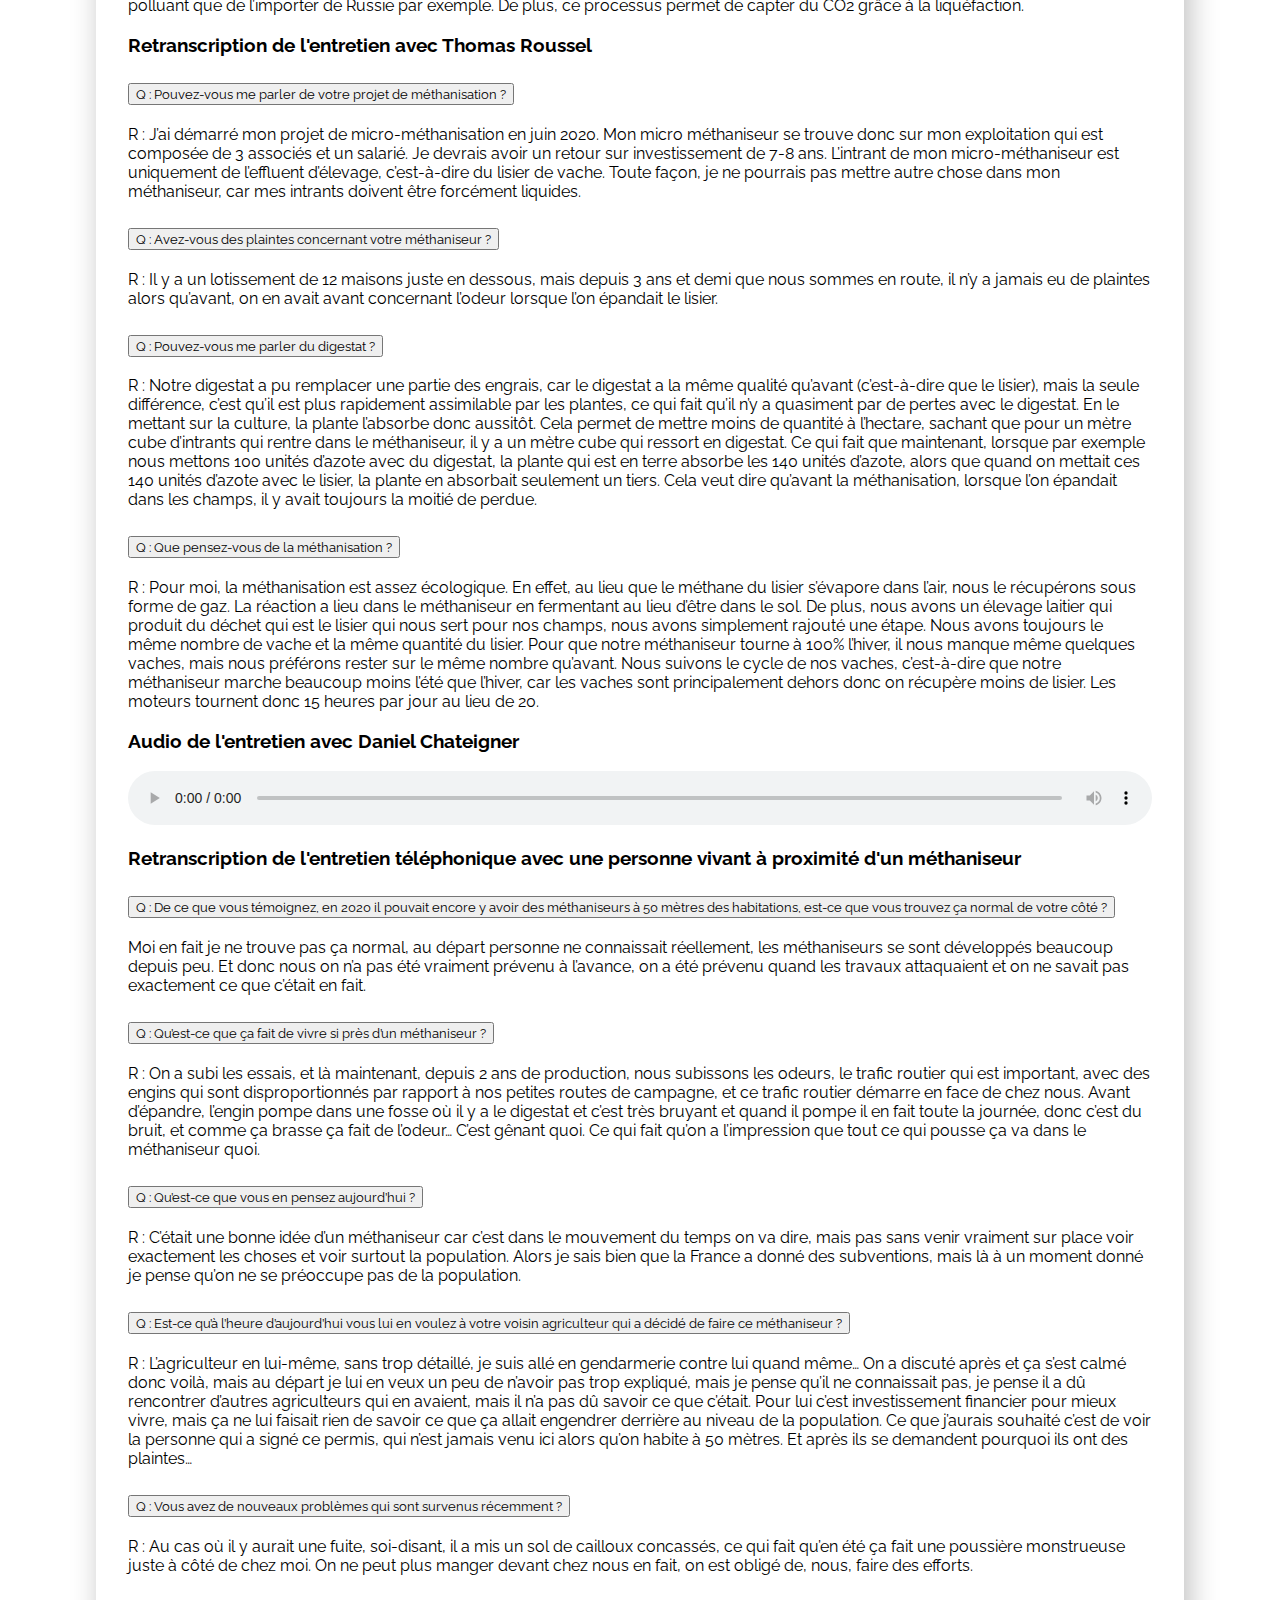
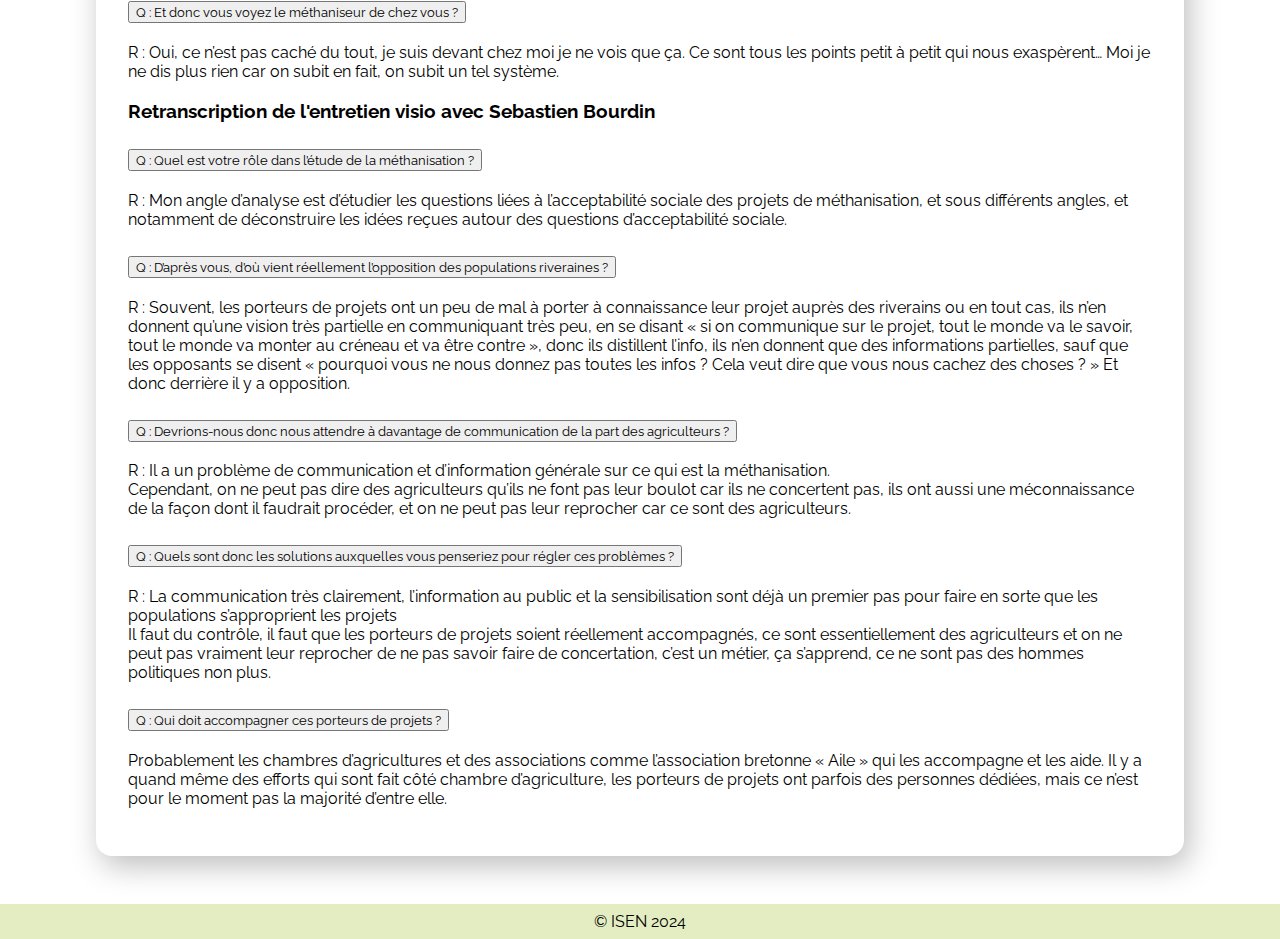
==== commit e281cffa: "Q A Bourdin 2" ====
--- a/index.html
+++ b/index.html
@@ -589,10 +589,8 @@
             </div>
         </div>
 
-
-
         <div id="bourdinITW">
-            <h3>Retranscription de l'entretien visio avec Sébastien Bourdin</h3>
+            <h3>Retranscription de l'entretien visio avec Sebastien Bourdin</h3>
             <div>
                 <div class="accordion" id="accordionQABourdin">
 
@@ -653,16 +651,29 @@
                             <div class="accordion-body">
                                 R : La communication très clairement, l’information au public et la sensibilisation sont déjà un premier pas pour faire en sorte que les populations s’approprient les projets
                                 <br>Il faut du contrôle, il faut que les porteurs de projets soient réellement accompagnés, ce sont essentiellement des agriculteurs et on ne peut pas vraiment leur reprocher de ne pas savoir faire de concertation, c’est un métier, ça s’apprend, ce ne sont pas des hommes politiques non plus.
-                                <br>Qui doivent accompagner ces porteurs de projets ? Probablement les chambres d’agricultures et des associations comme l’association bretonne « Aile » qui les accompagne et les aide. Il y a quand même des efforts qui sont fait côté chambre d’agriculture, les porteurs de projets ont parfois des personnes dédiées, mais ce n’est pour le moment pas la majorité d’entre elle.
-
-                            </div>
-                        </div>
-                    </div>
-
-                </div>
-
-            </div>
-        </div>
+                            </div>
+                        </div>
+                    </div>
+
+
+                    <div class="accordion-item">
+                        <h2 class="accordion-header" id="heading-BOURDIN-Five">
+                            <button class="accordion-button collapsed" type="button" data-bs-toggle="collapse" data-bs-target="#collapse-BOURDIN-Five" aria-expanded="false" aria-controls="collapse-BOURDIN-Five">
+                                Q : Qui doit accompagner ces porteurs de projets ?
+                            </button>
+                        </h2>
+                        <div id="collapse-BOURDIN-Five" class="accordion-collapse collapse" aria-labelledby="heading-BOURDIN-Five">
+                            <div class="accordion-body">
+                                Probablement les chambres d’agricultures et des associations comme l’association bretonne « Aile » qui les accompagne et les aide. Il y a quand même des efforts qui sont fait côté chambre d’agriculture, les porteurs de projets ont parfois des personnes dédiées, mais ce n’est pour le moment pas la majorité d’entre elle.
+                            </div>
+                        </div>
+                    </div>
+
+                </div>
+
+            </div>
+        </div>
+
 
 
     </section>
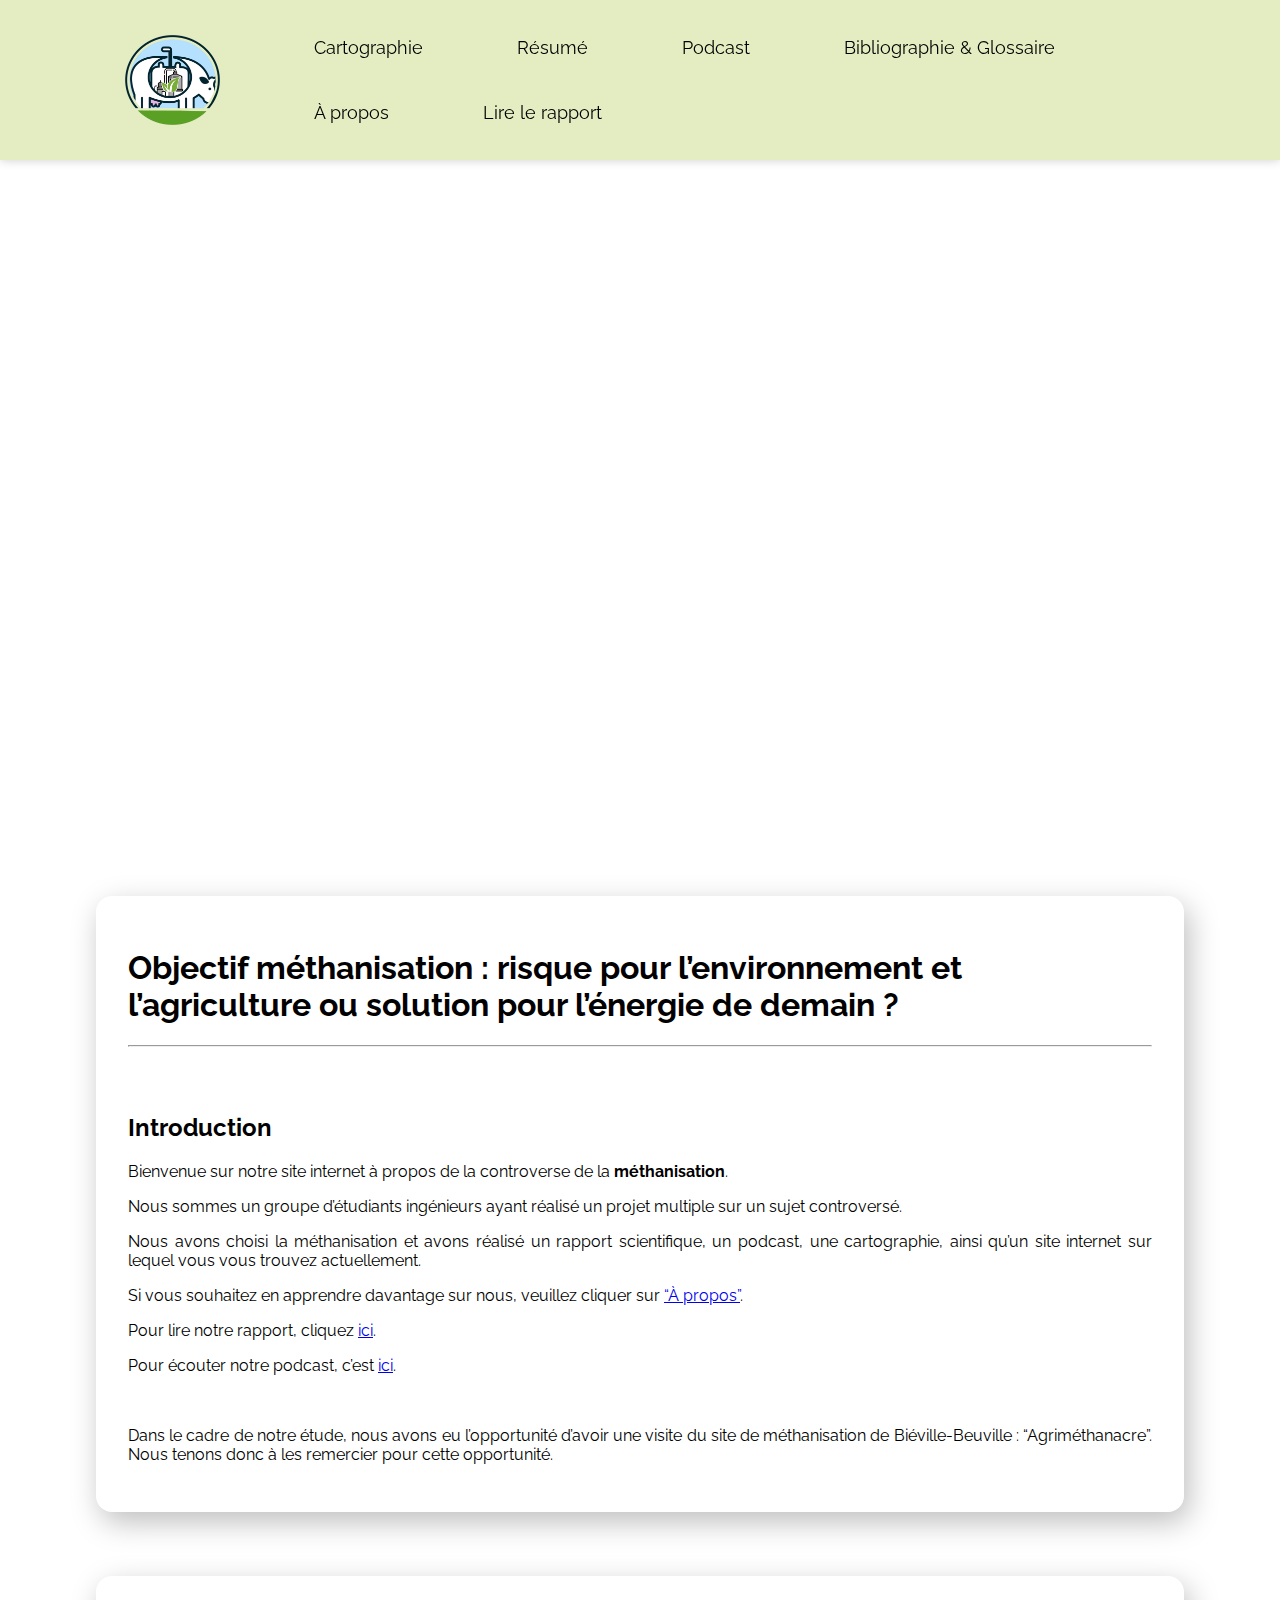
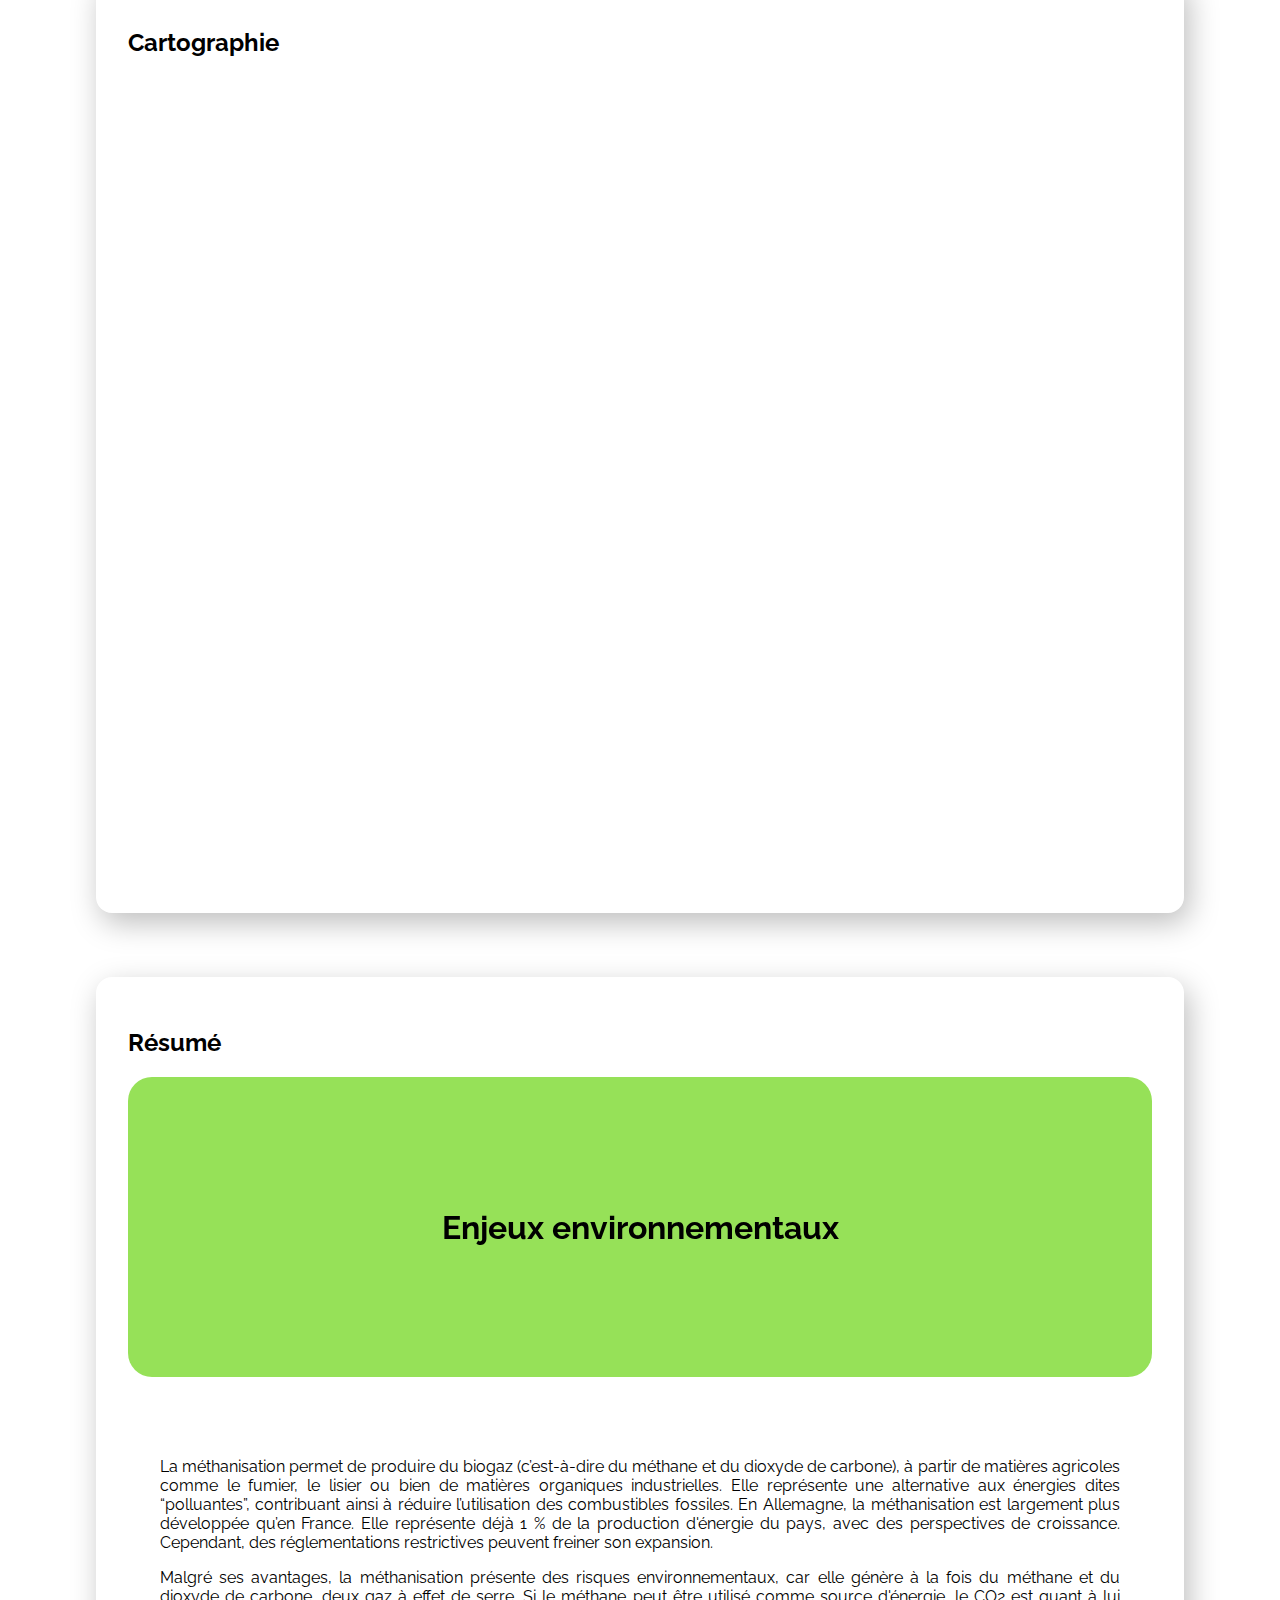
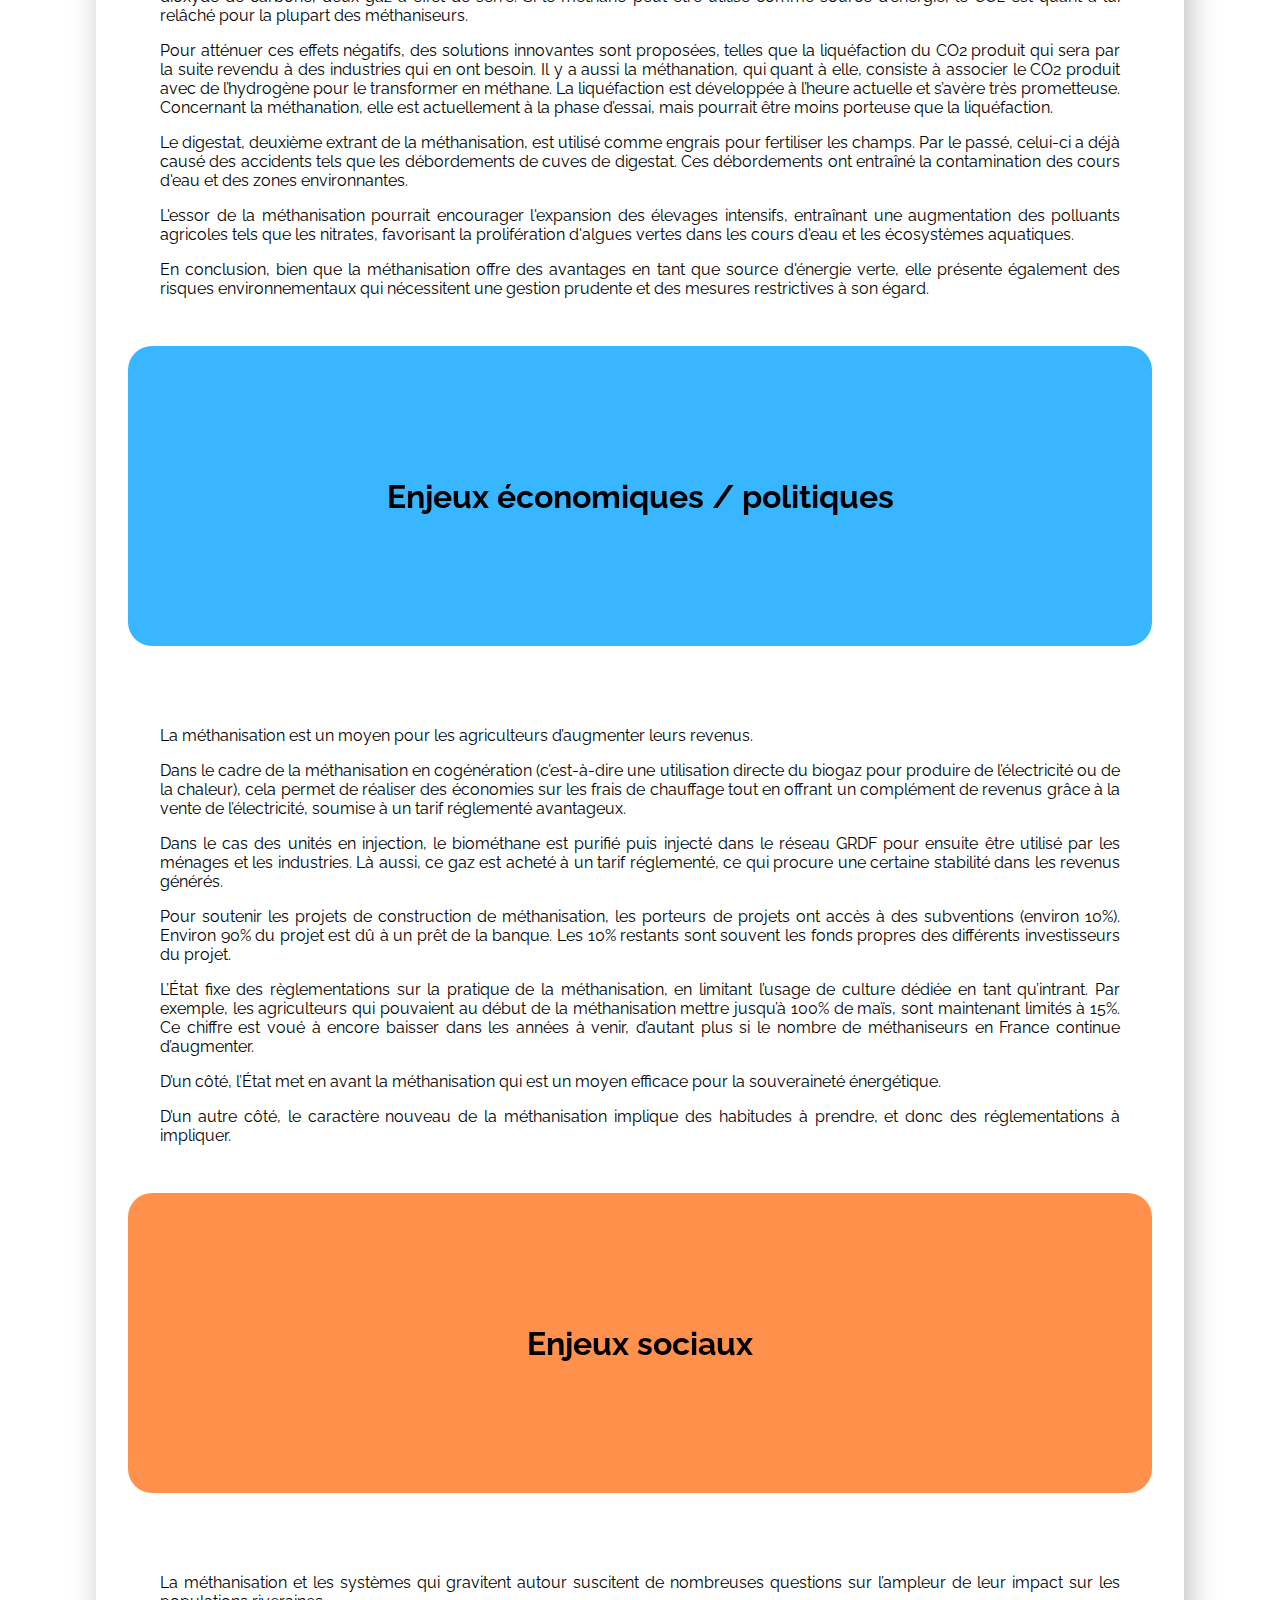
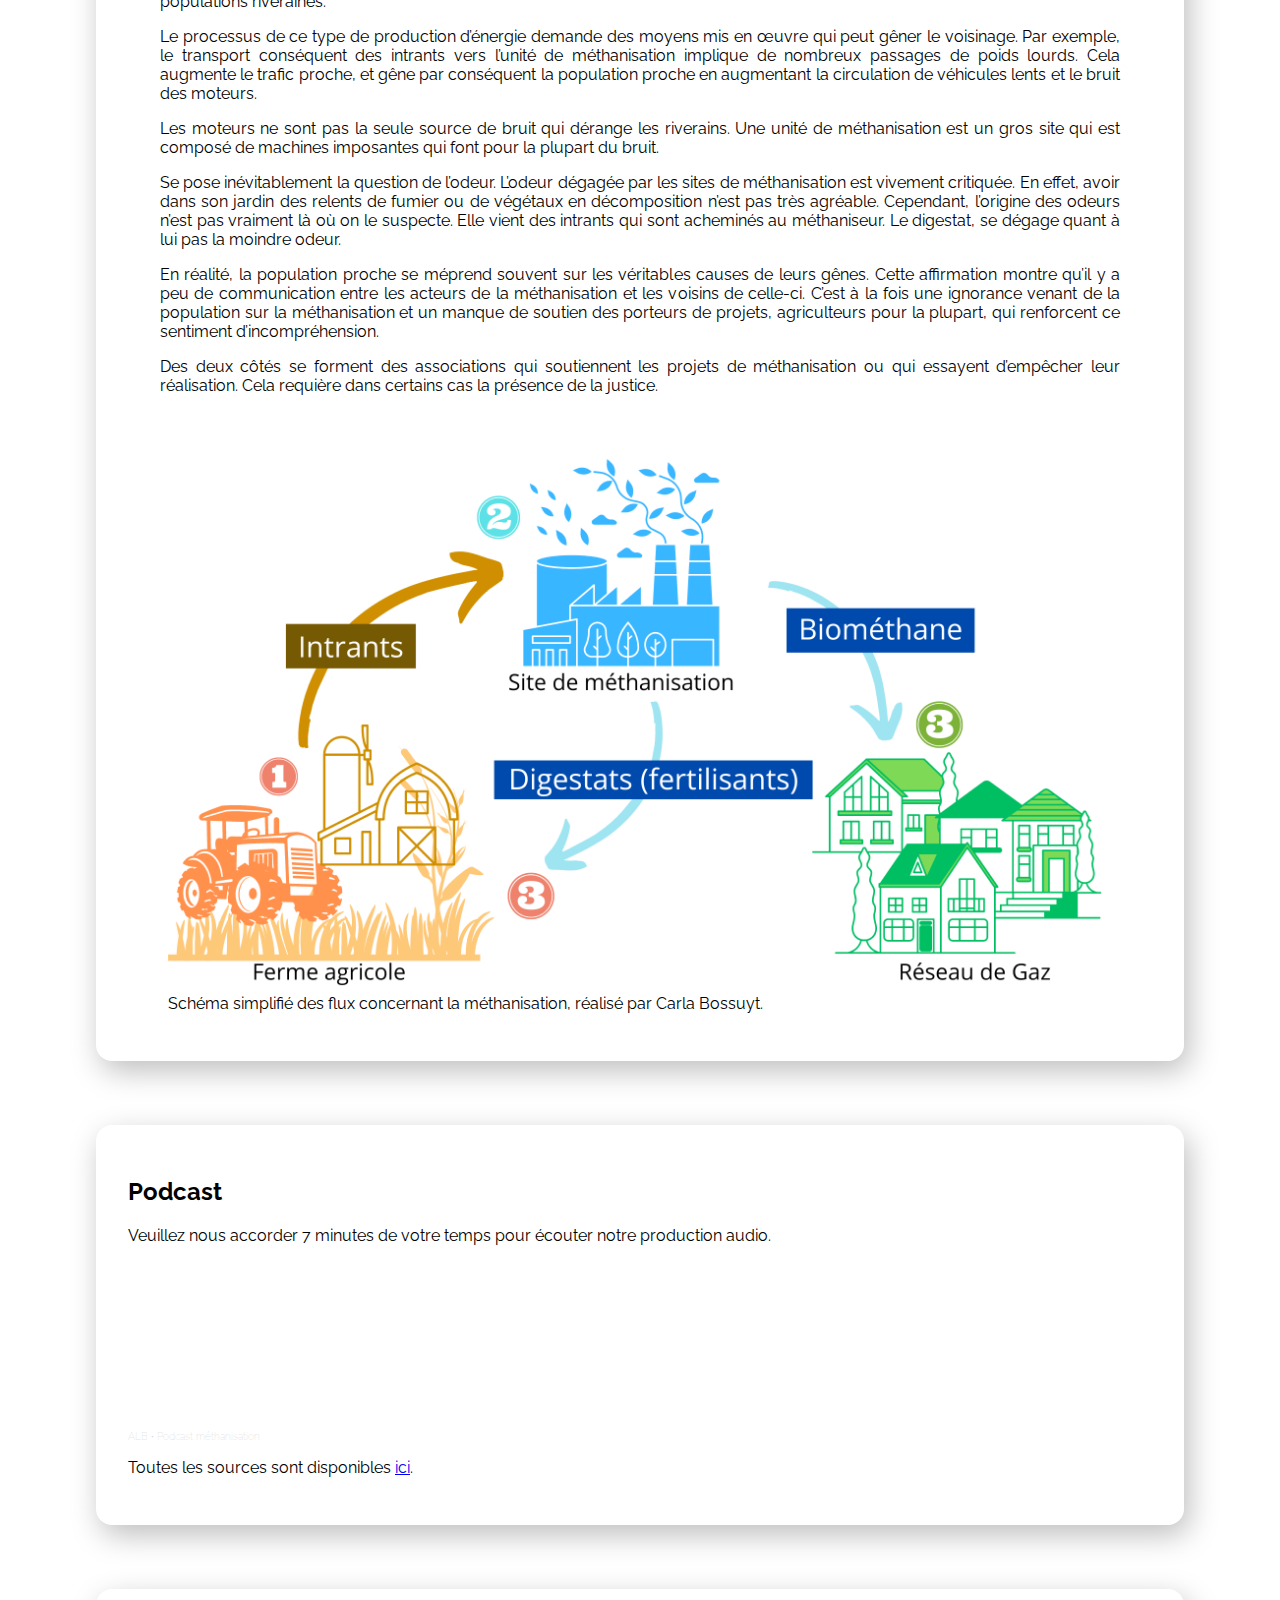
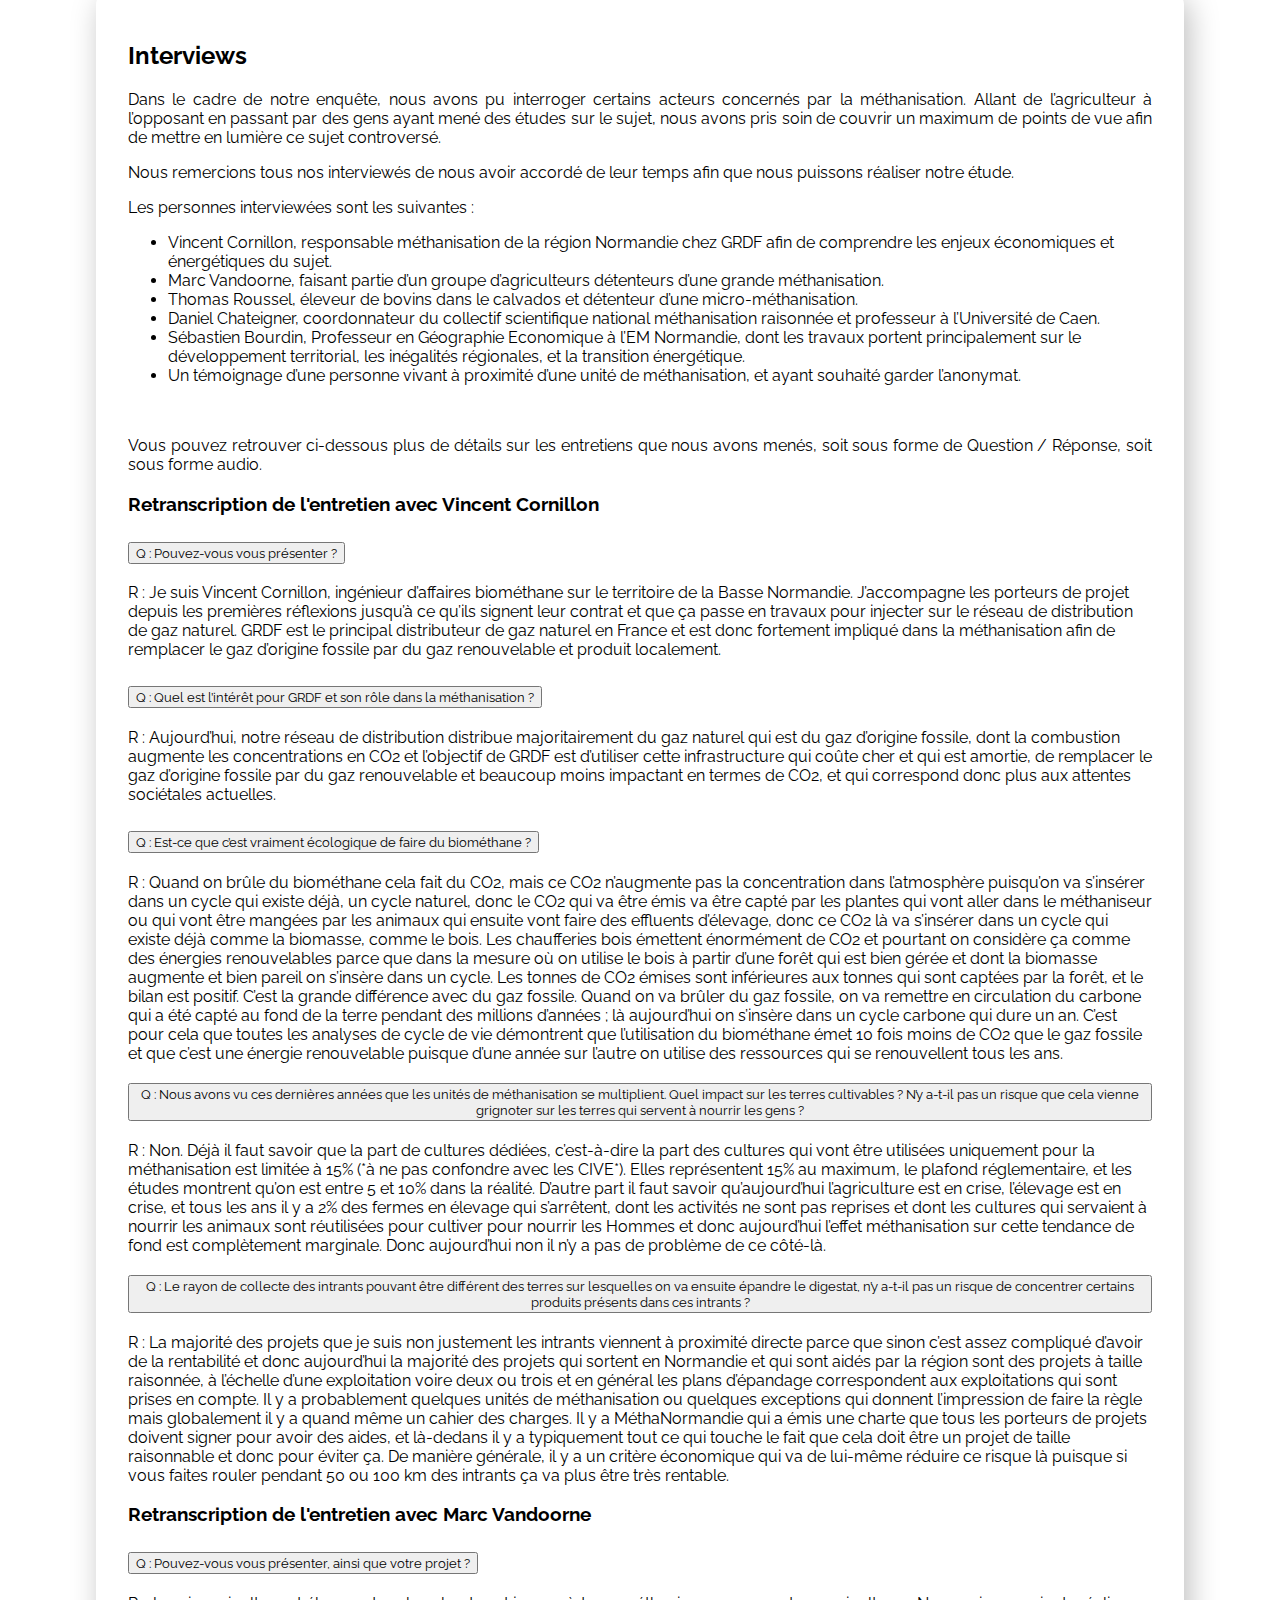
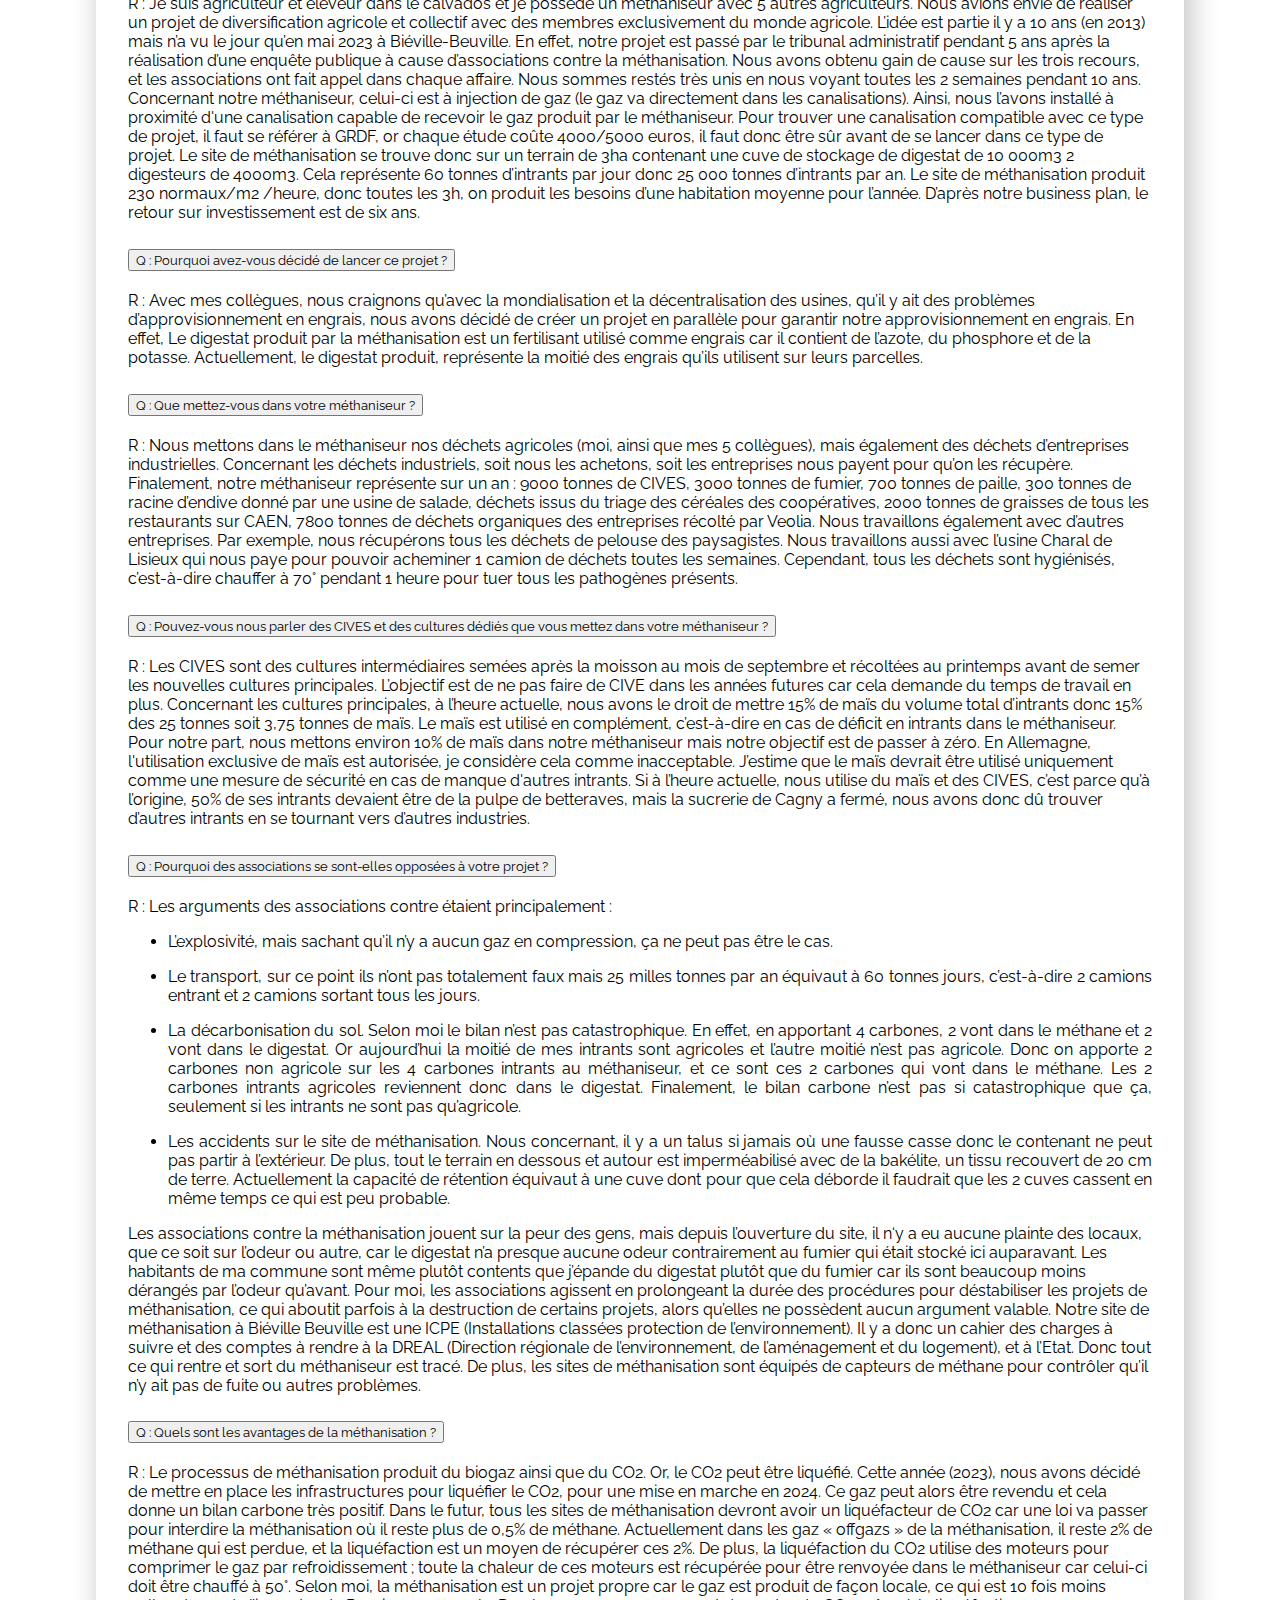
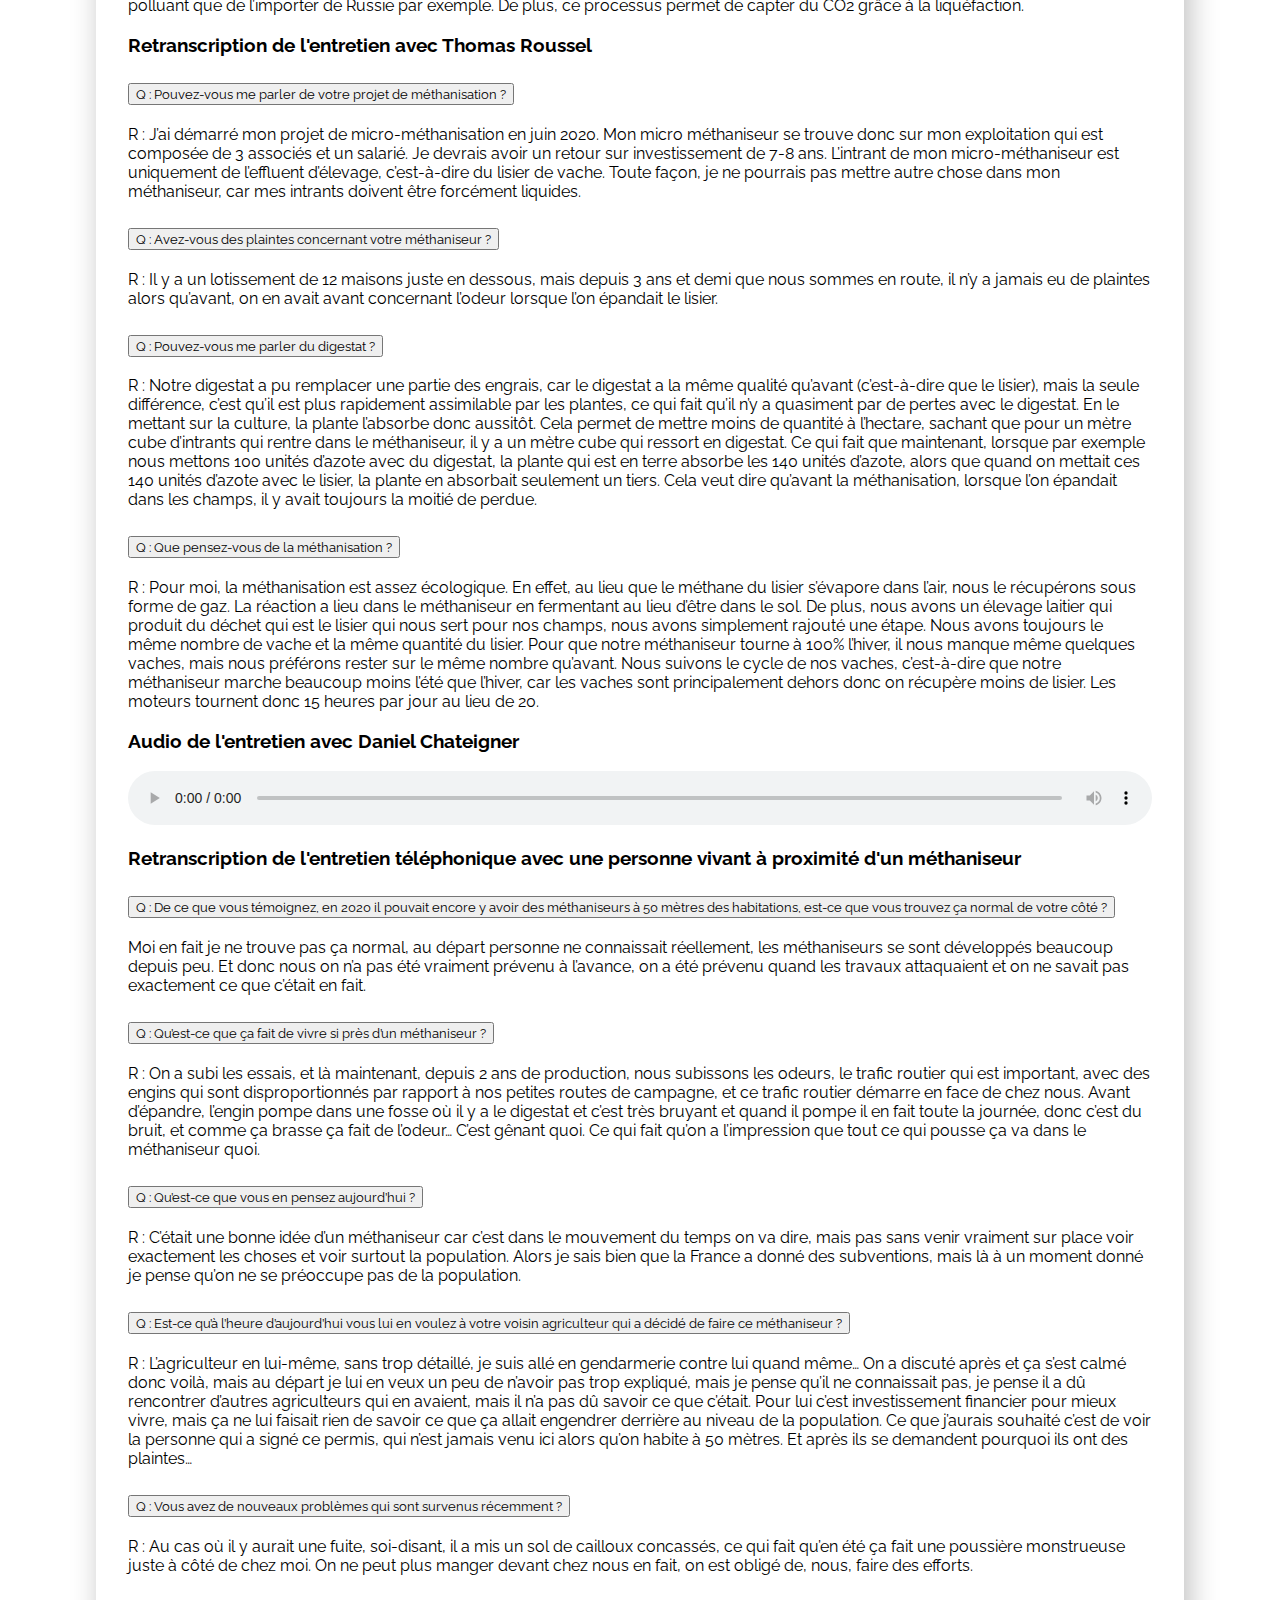
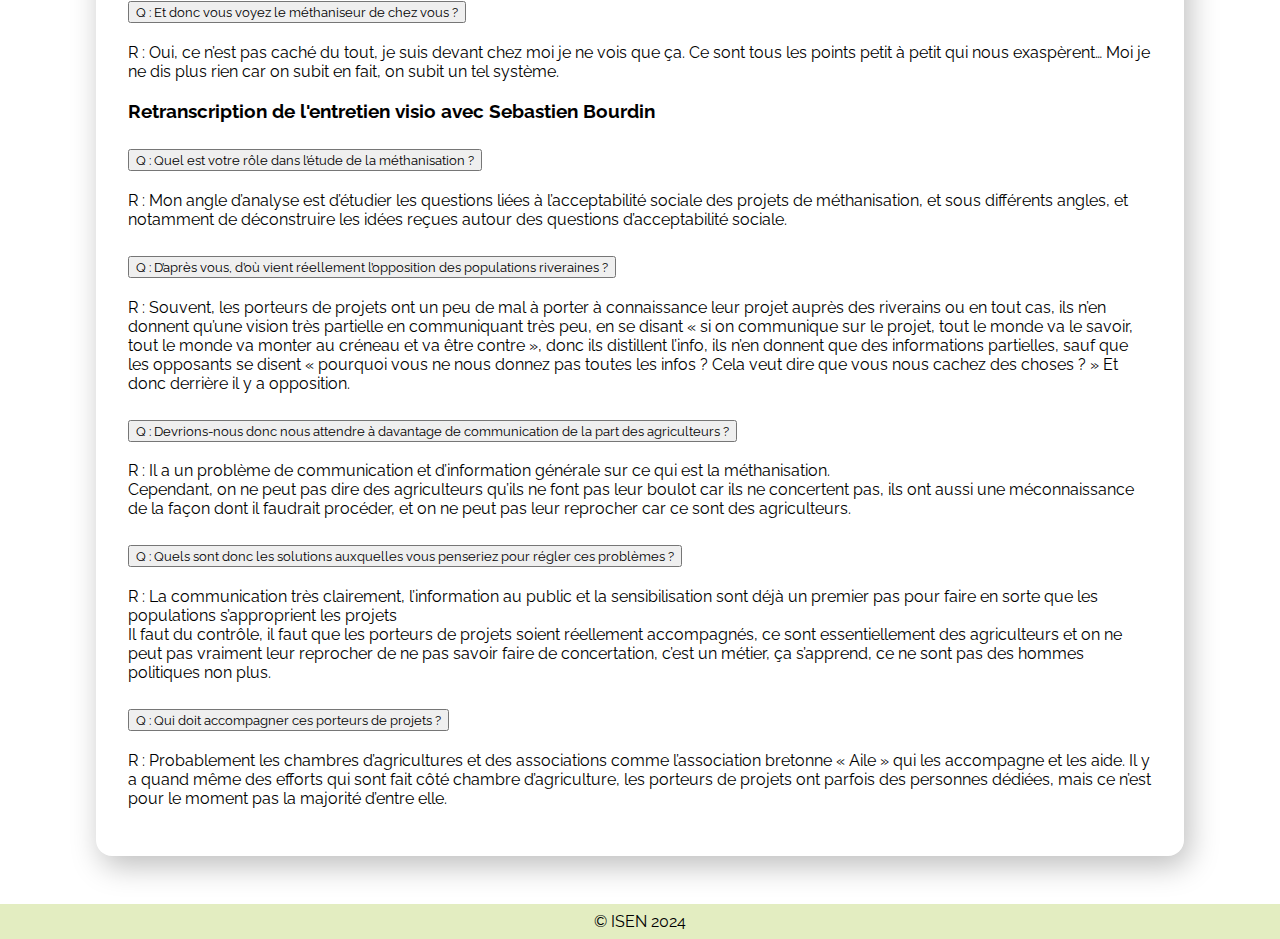
==== commit 1d26c5fe: "Q A Bourdin 3" ====
--- a/index.html
+++ b/index.html
@@ -664,7 +664,7 @@
                         </h2>
                         <div id="collapse-BOURDIN-Five" class="accordion-collapse collapse" aria-labelledby="heading-BOURDIN-Five">
                             <div class="accordion-body">
-                                Probablement les chambres d’agricultures et des associations comme l’association bretonne « Aile » qui les accompagne et les aide. Il y a quand même des efforts qui sont fait côté chambre d’agriculture, les porteurs de projets ont parfois des personnes dédiées, mais ce n’est pour le moment pas la majorité d’entre elle.
+                                R : Probablement les chambres d’agricultures et des associations comme l’association bretonne « Aile » qui les accompagne et les aide. Il y a quand même des efforts qui sont fait côté chambre d’agriculture, les porteurs de projets ont parfois des personnes dédiées, mais ce n’est pour le moment pas la majorité d’entre elle.
                             </div>
                         </div>
                     </div>
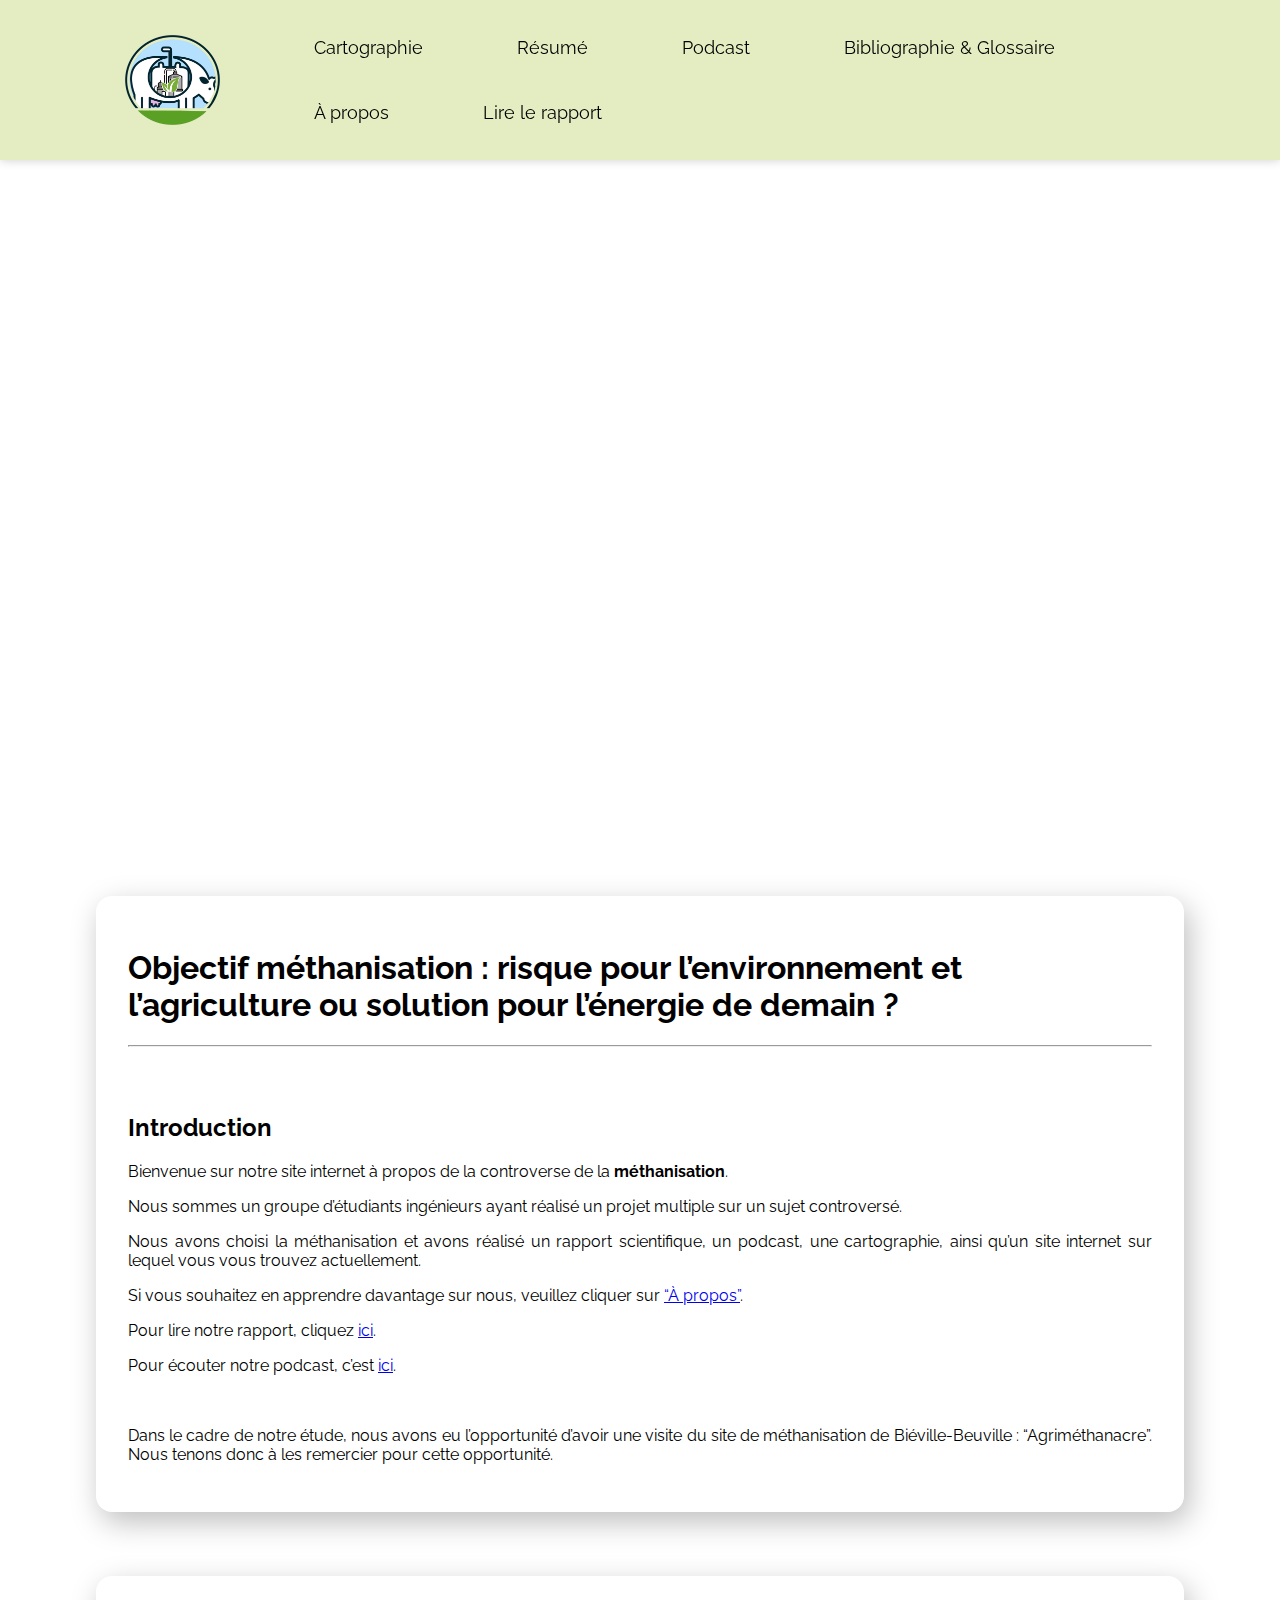
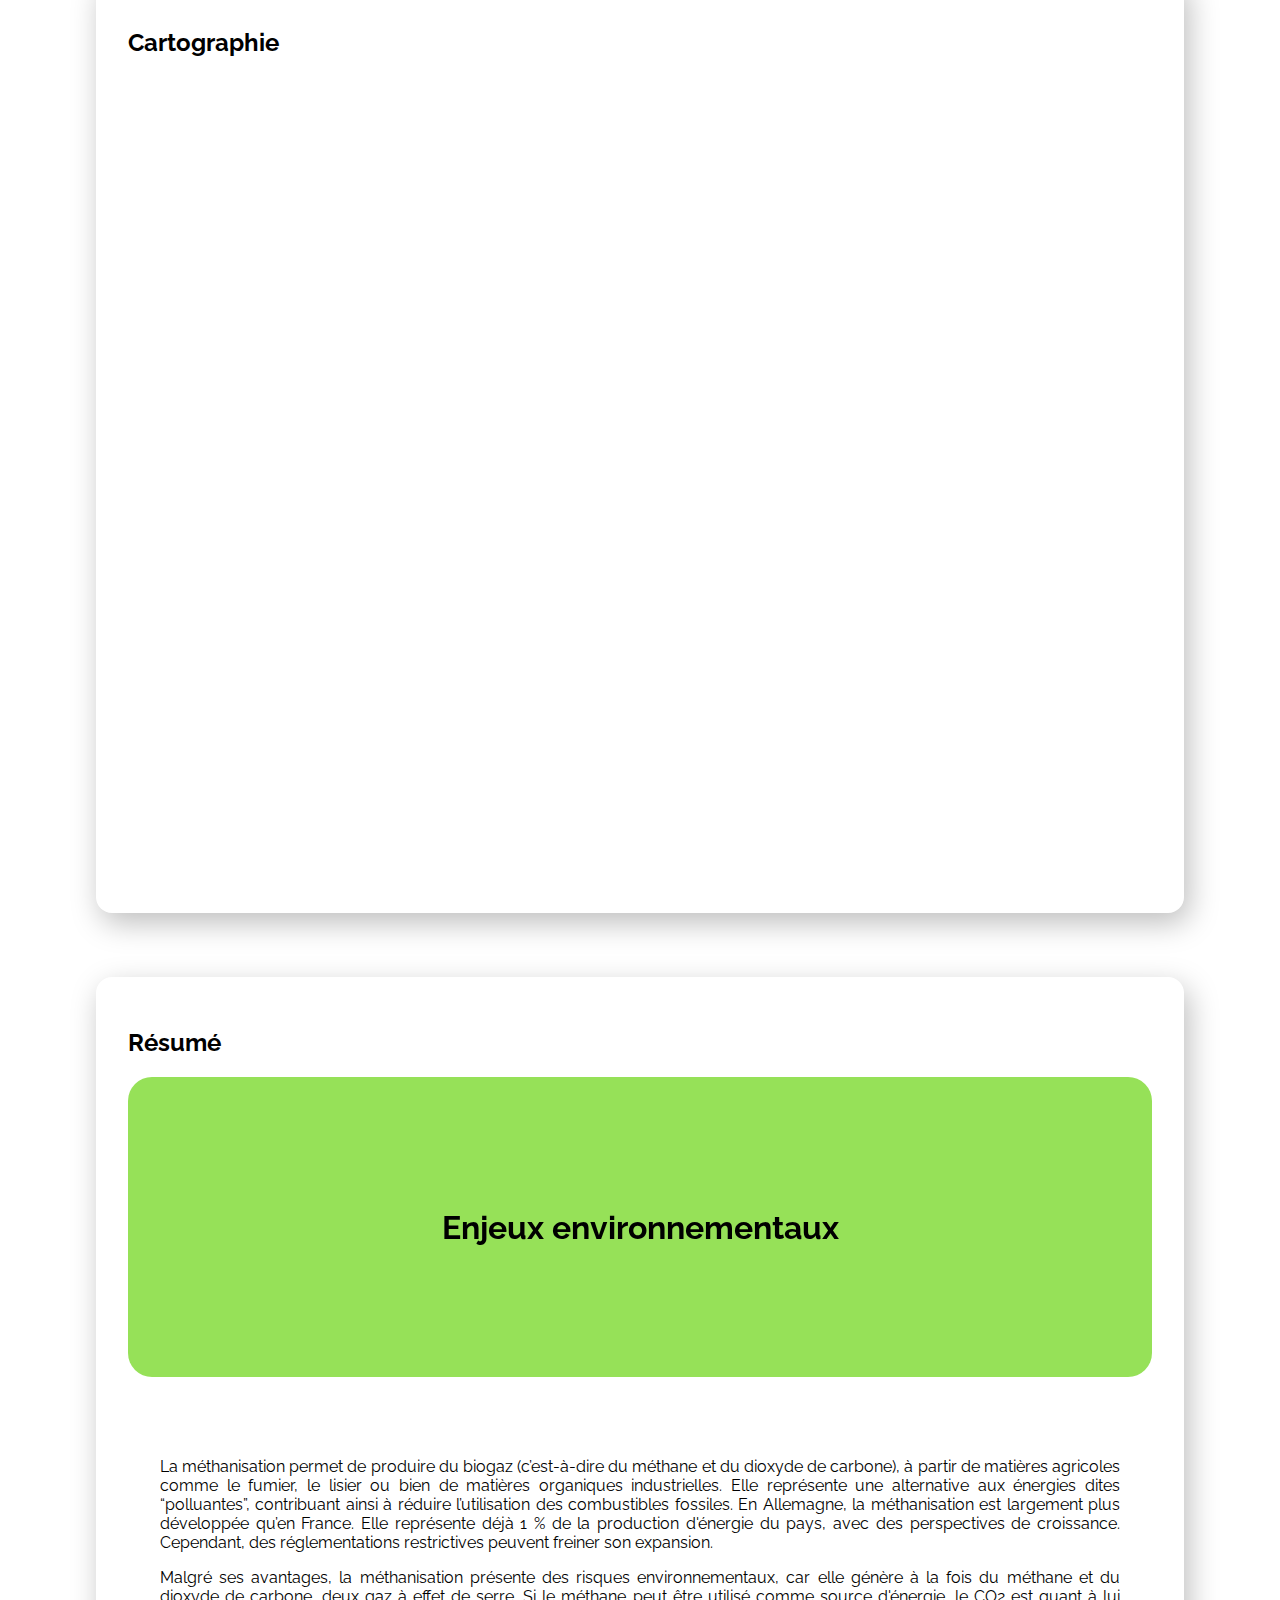
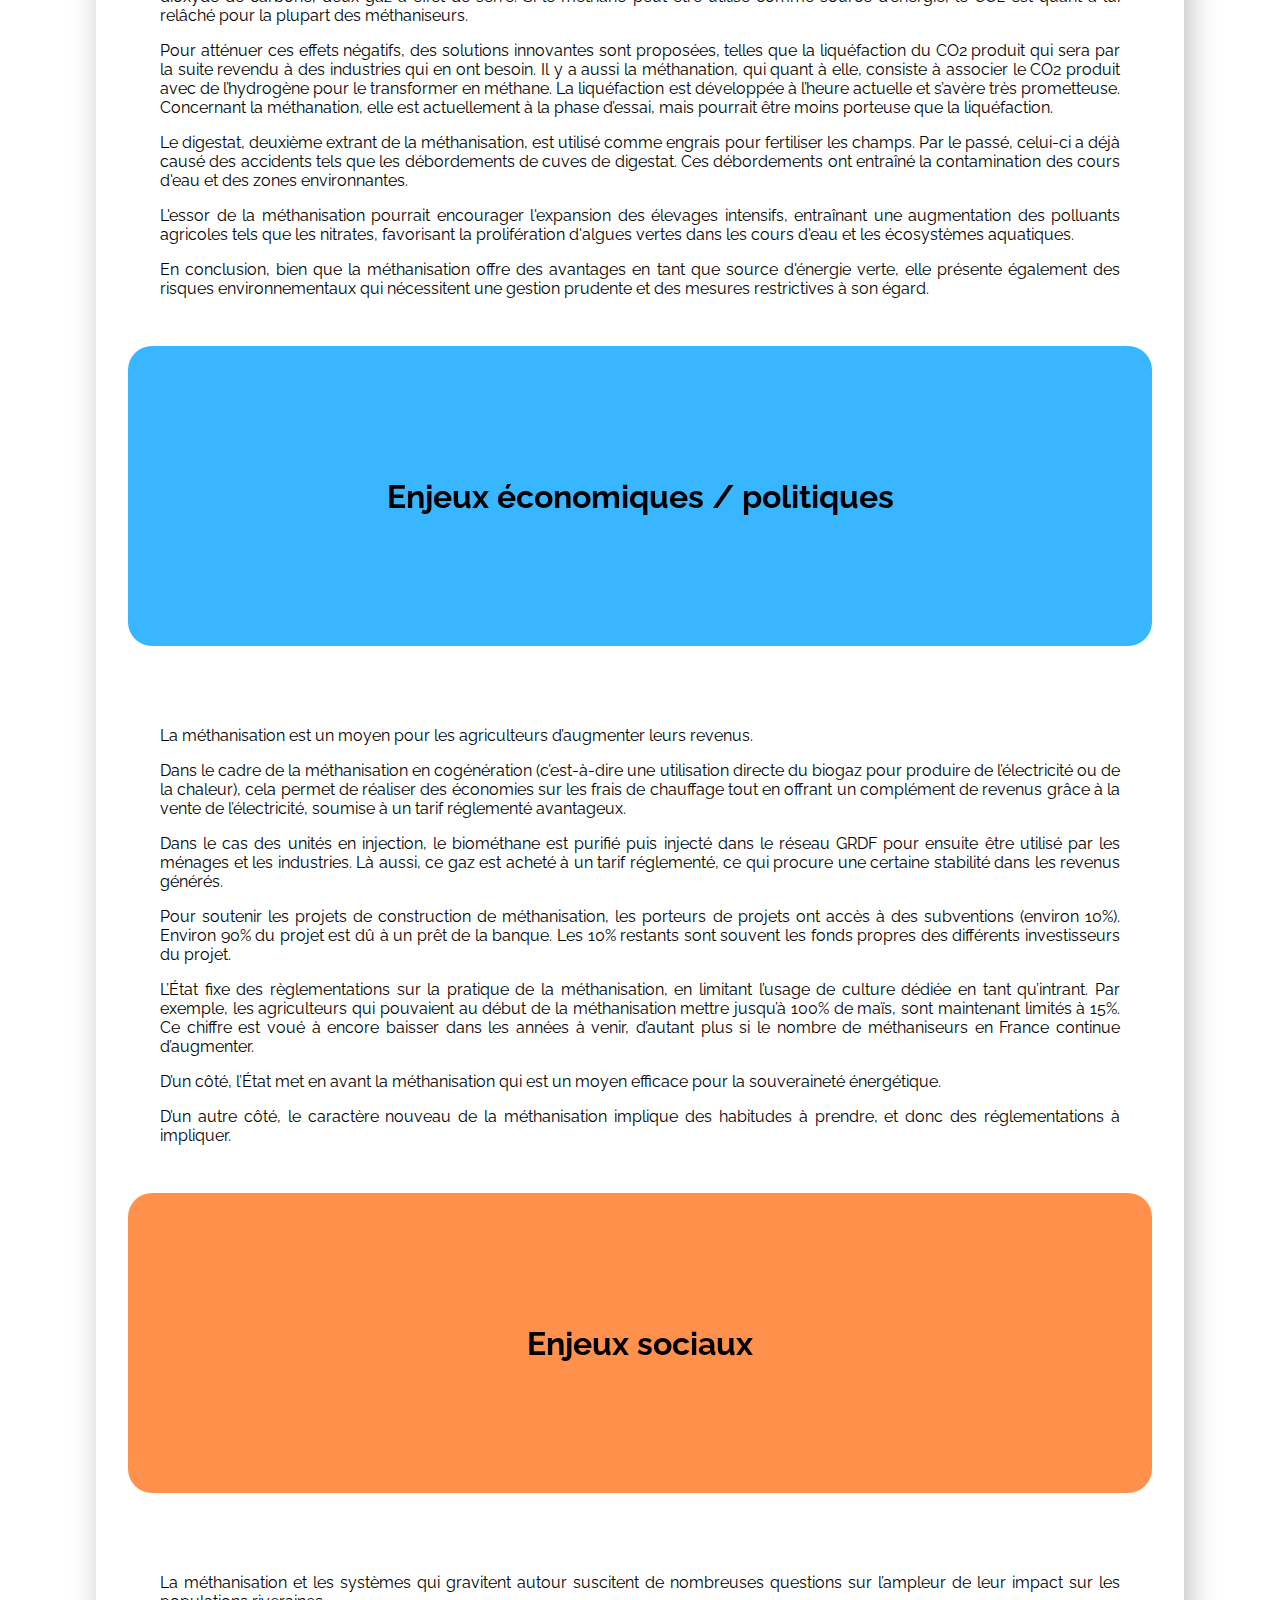
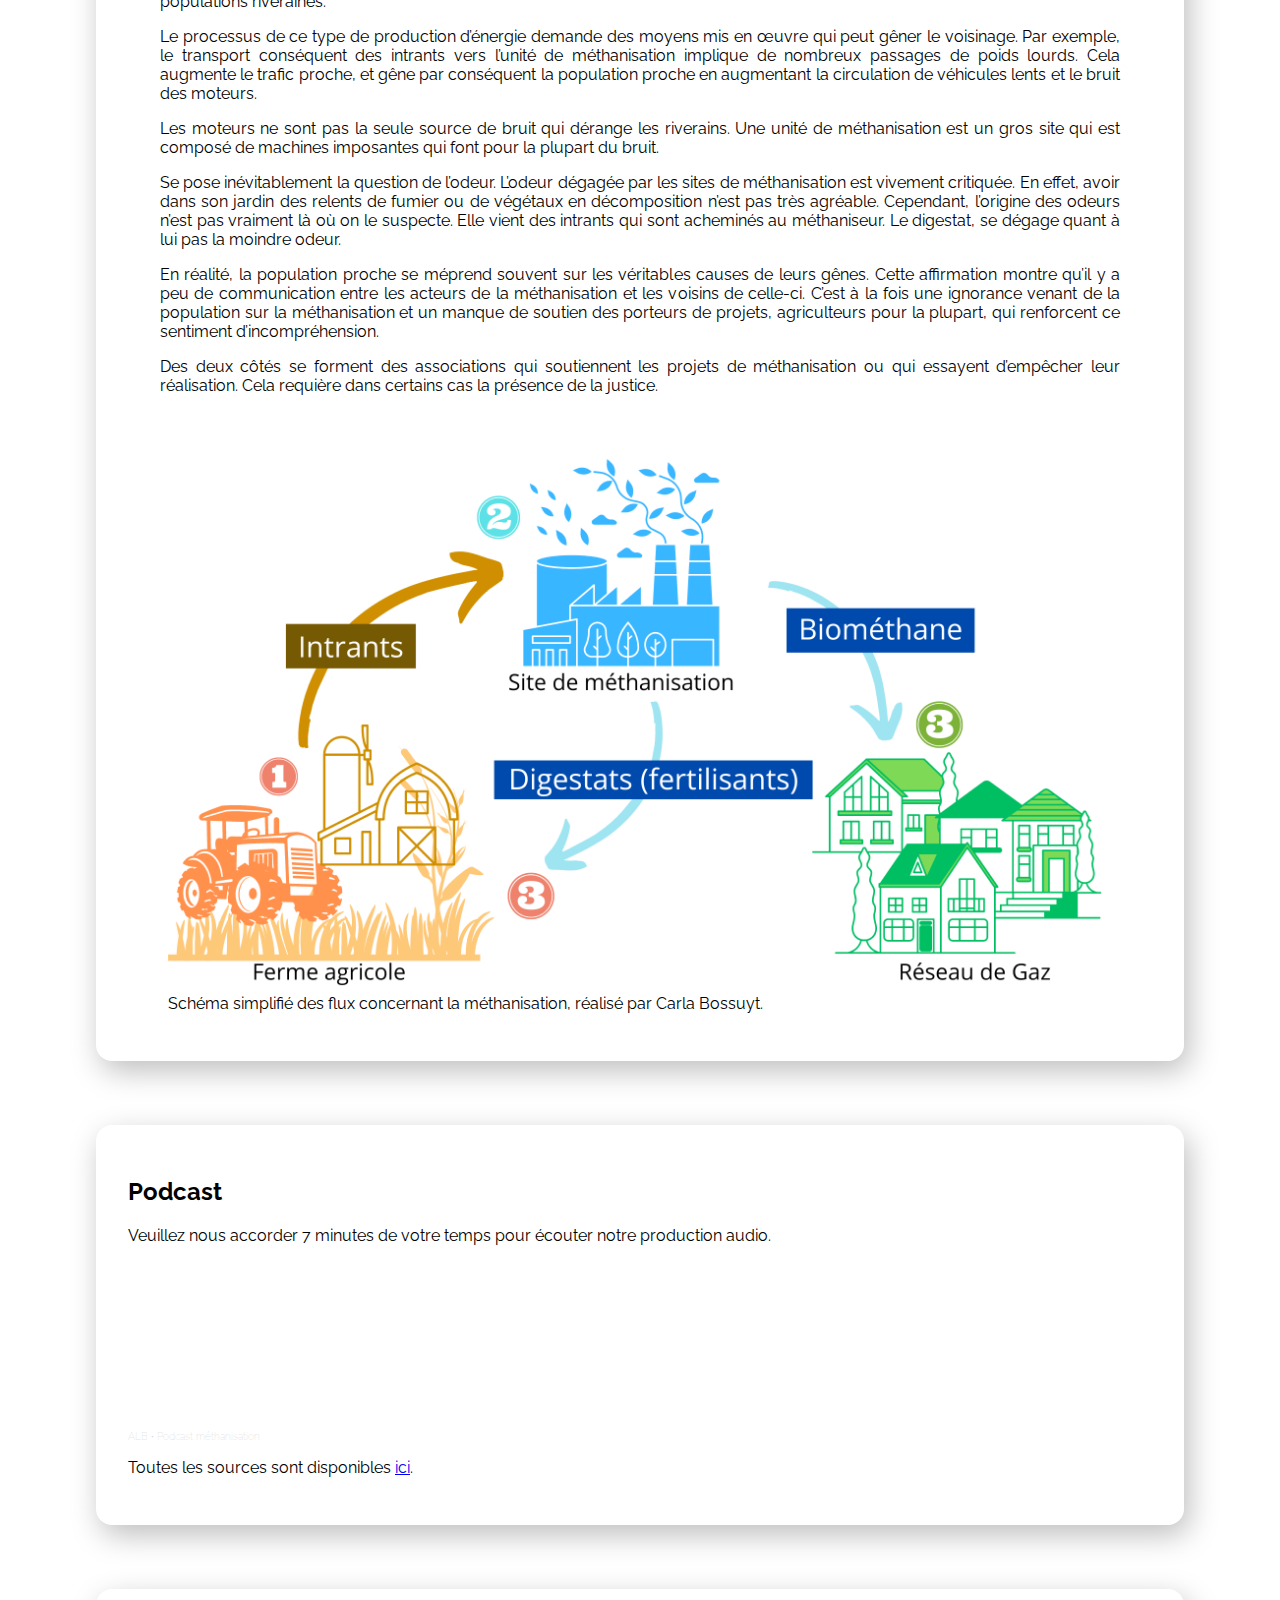
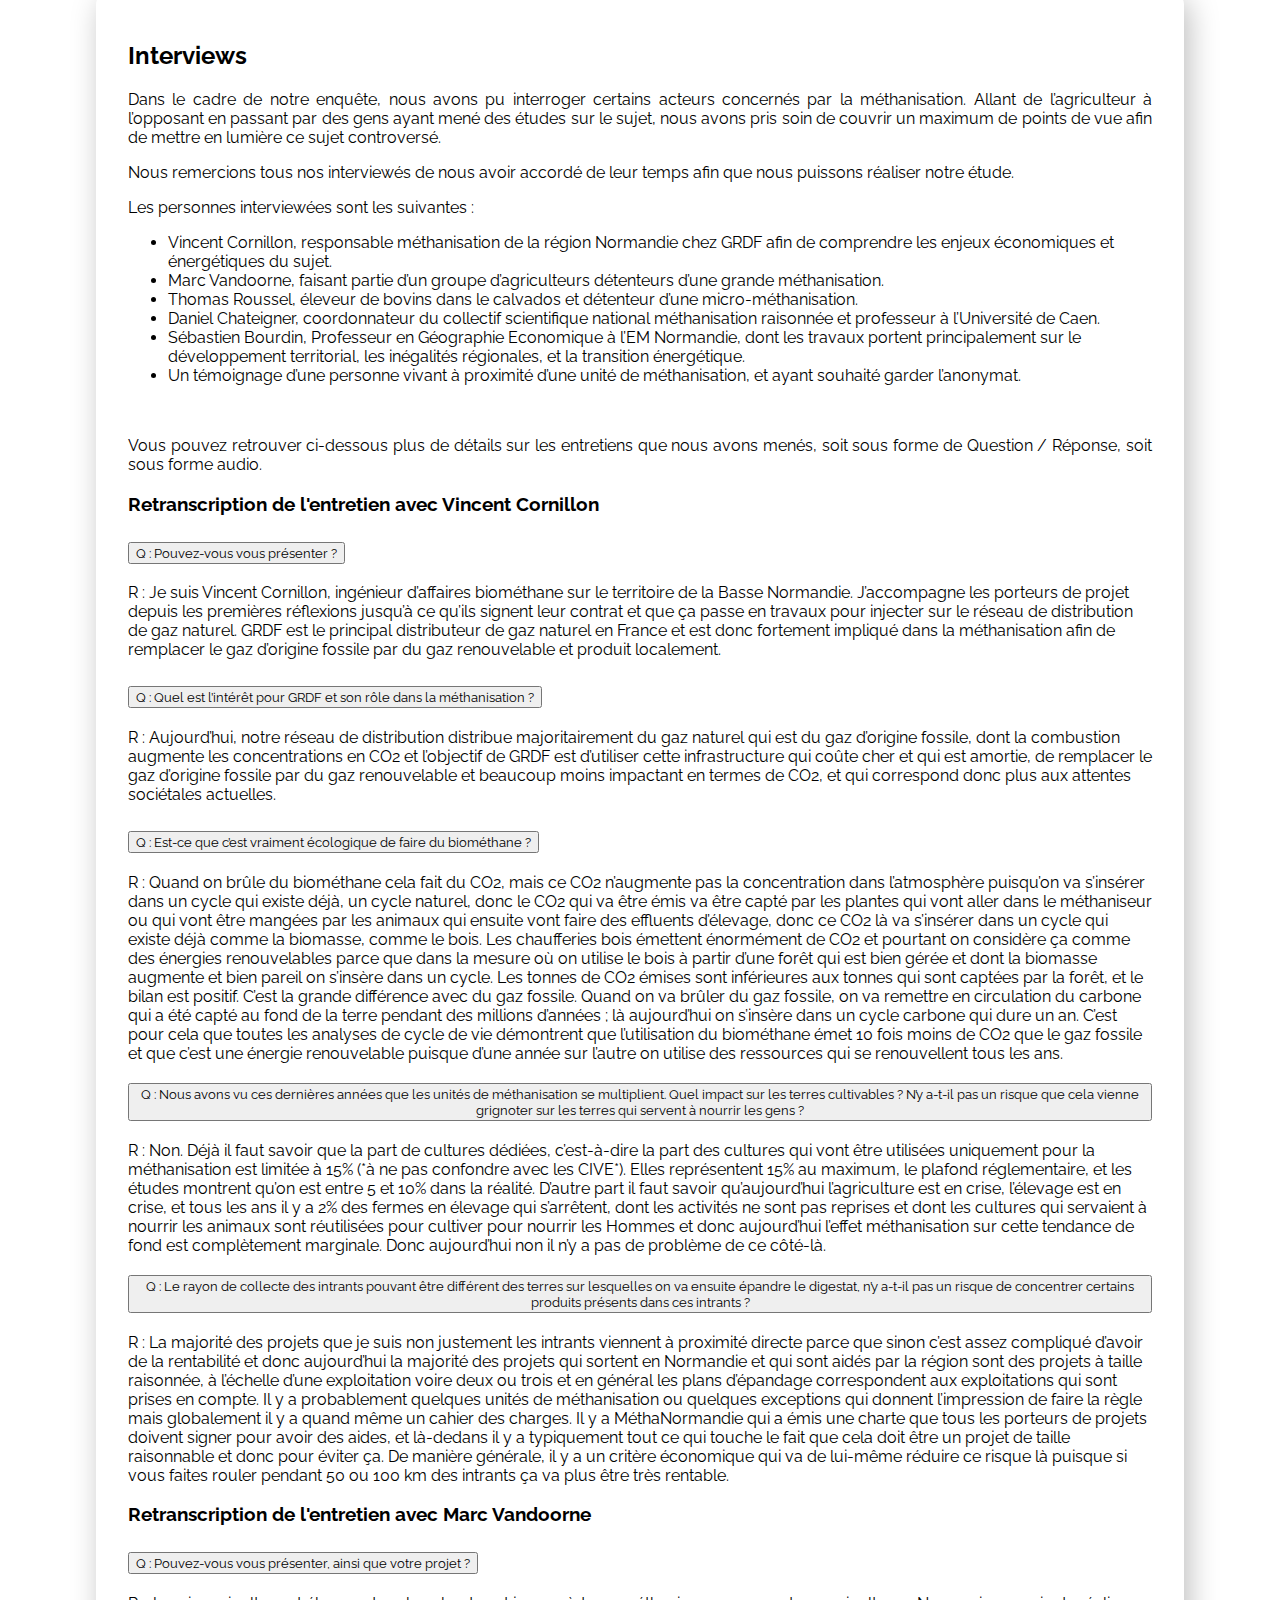
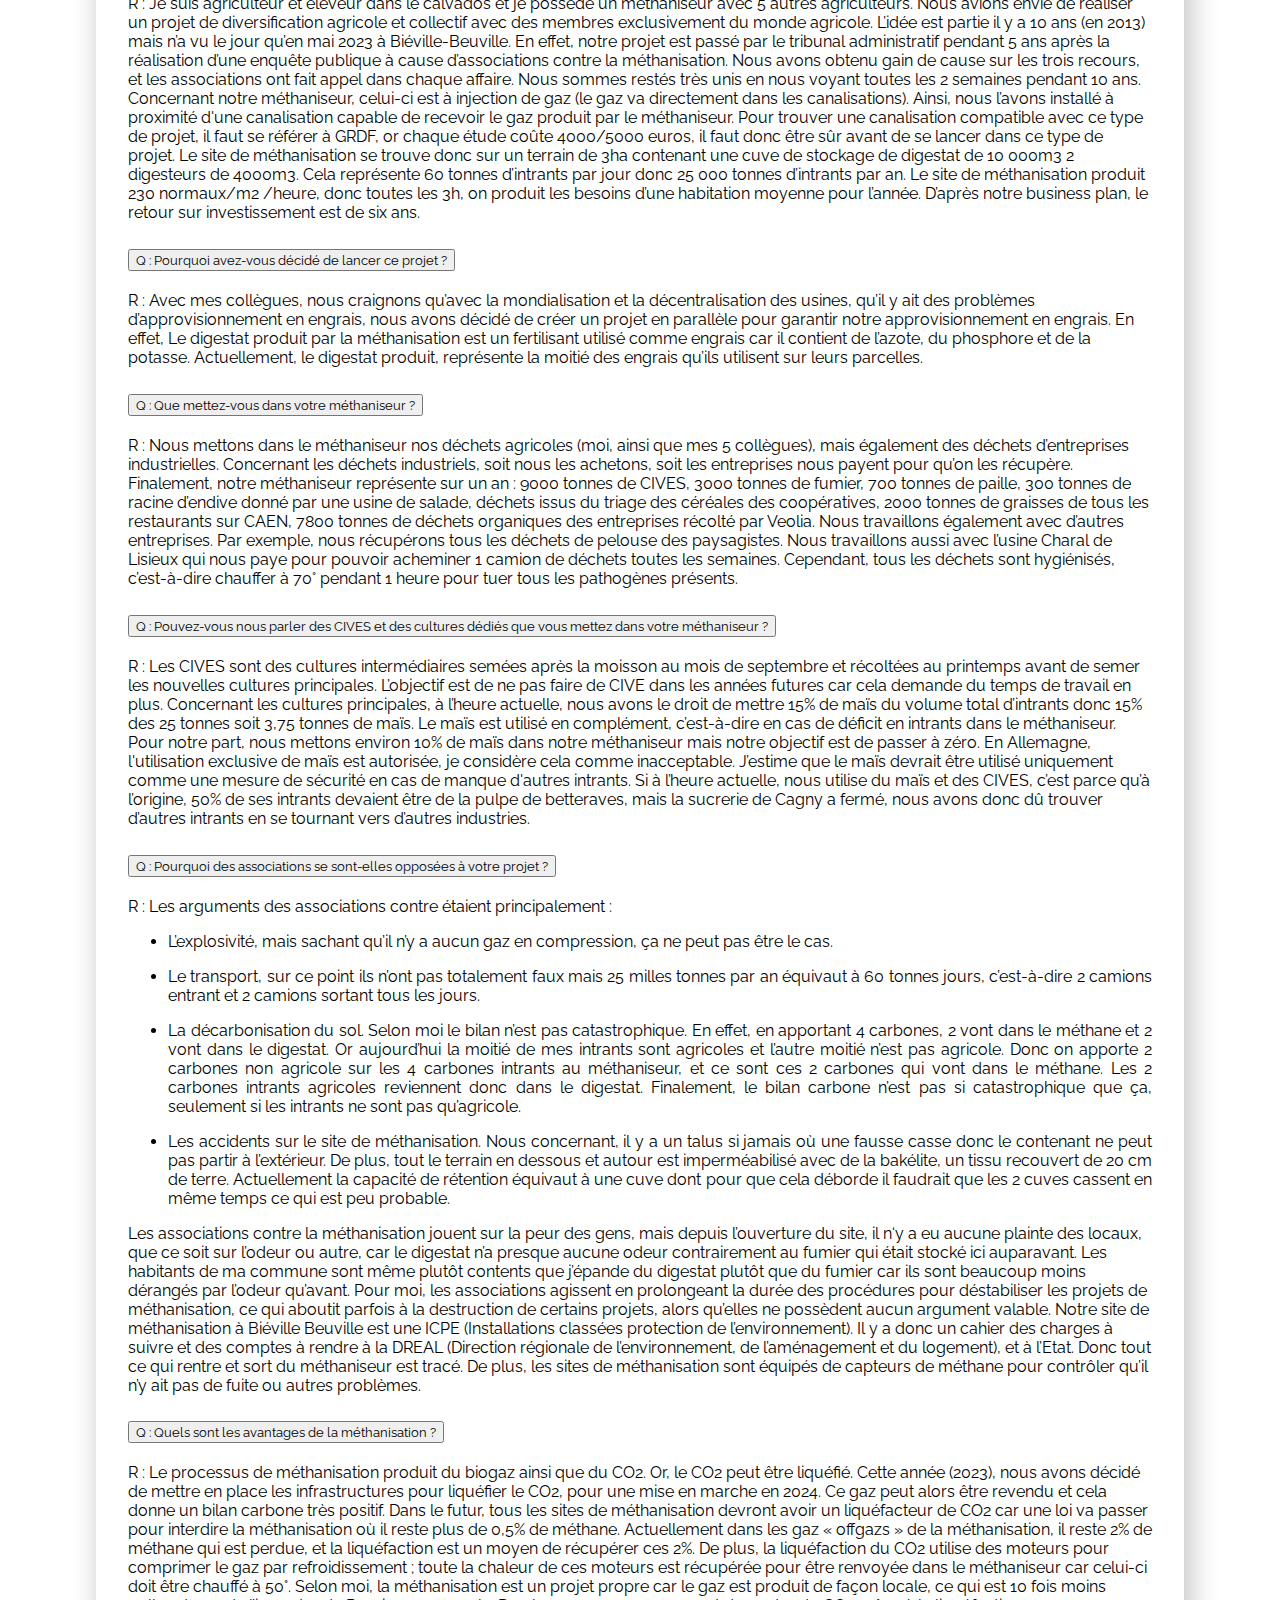
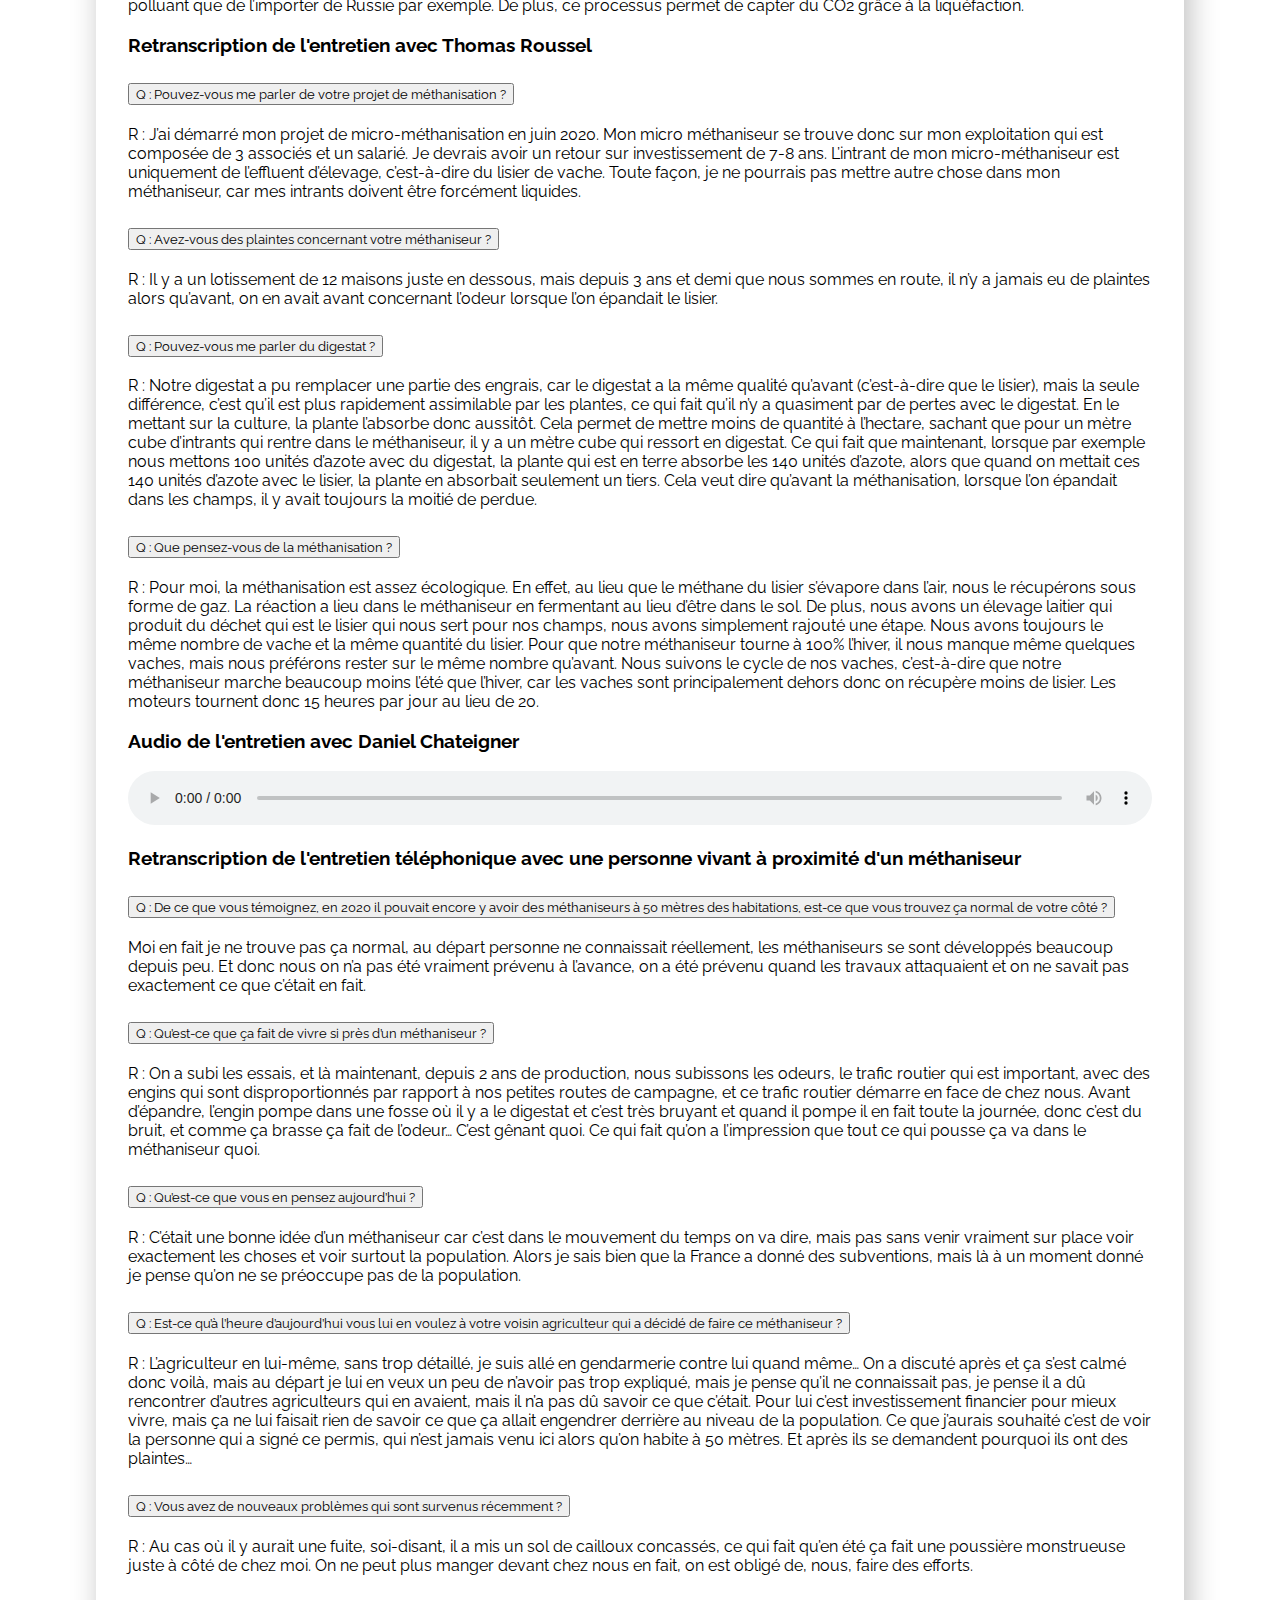
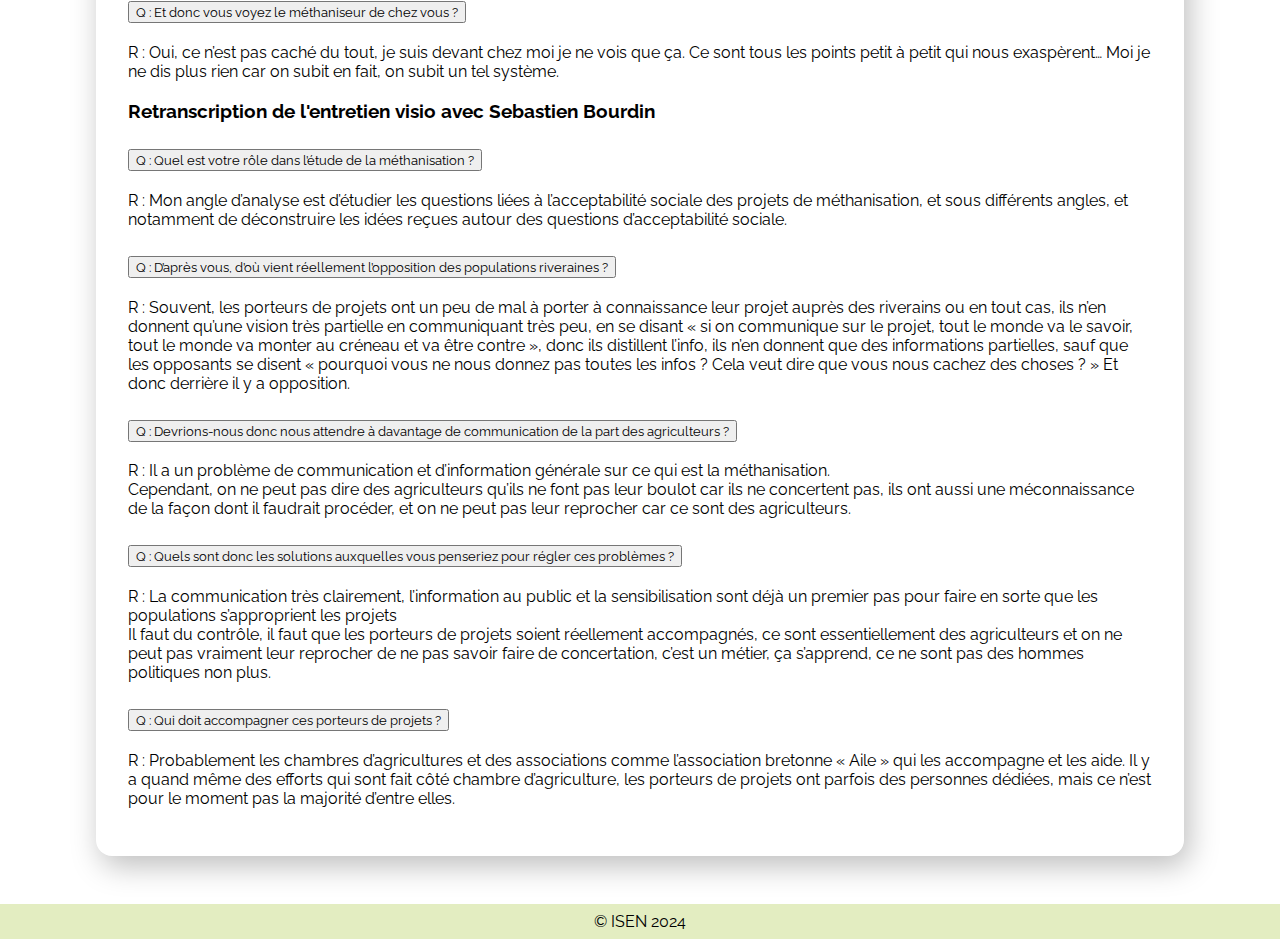
==== commit c986173e: "Q A Bourdin 4" ====
--- a/index.html
+++ b/index.html
@@ -664,7 +664,7 @@
                         </h2>
                         <div id="collapse-BOURDIN-Five" class="accordion-collapse collapse" aria-labelledby="heading-BOURDIN-Five">
                             <div class="accordion-body">
-                                R : Probablement les chambres d’agricultures et des associations comme l’association bretonne « Aile » qui les accompagne et les aide. Il y a quand même des efforts qui sont fait côté chambre d’agriculture, les porteurs de projets ont parfois des personnes dédiées, mais ce n’est pour le moment pas la majorité d’entre elle.
+                                R : Probablement les chambres d’agricultures et des associations comme l’association bretonne « Aile » qui les accompagne et les aide. Il y a quand même des efforts qui sont fait côté chambre d’agriculture, les porteurs de projets ont parfois des personnes dédiées, mais ce n’est pour le moment pas la majorité d’entre elles.
                             </div>
                         </div>
                     </div>
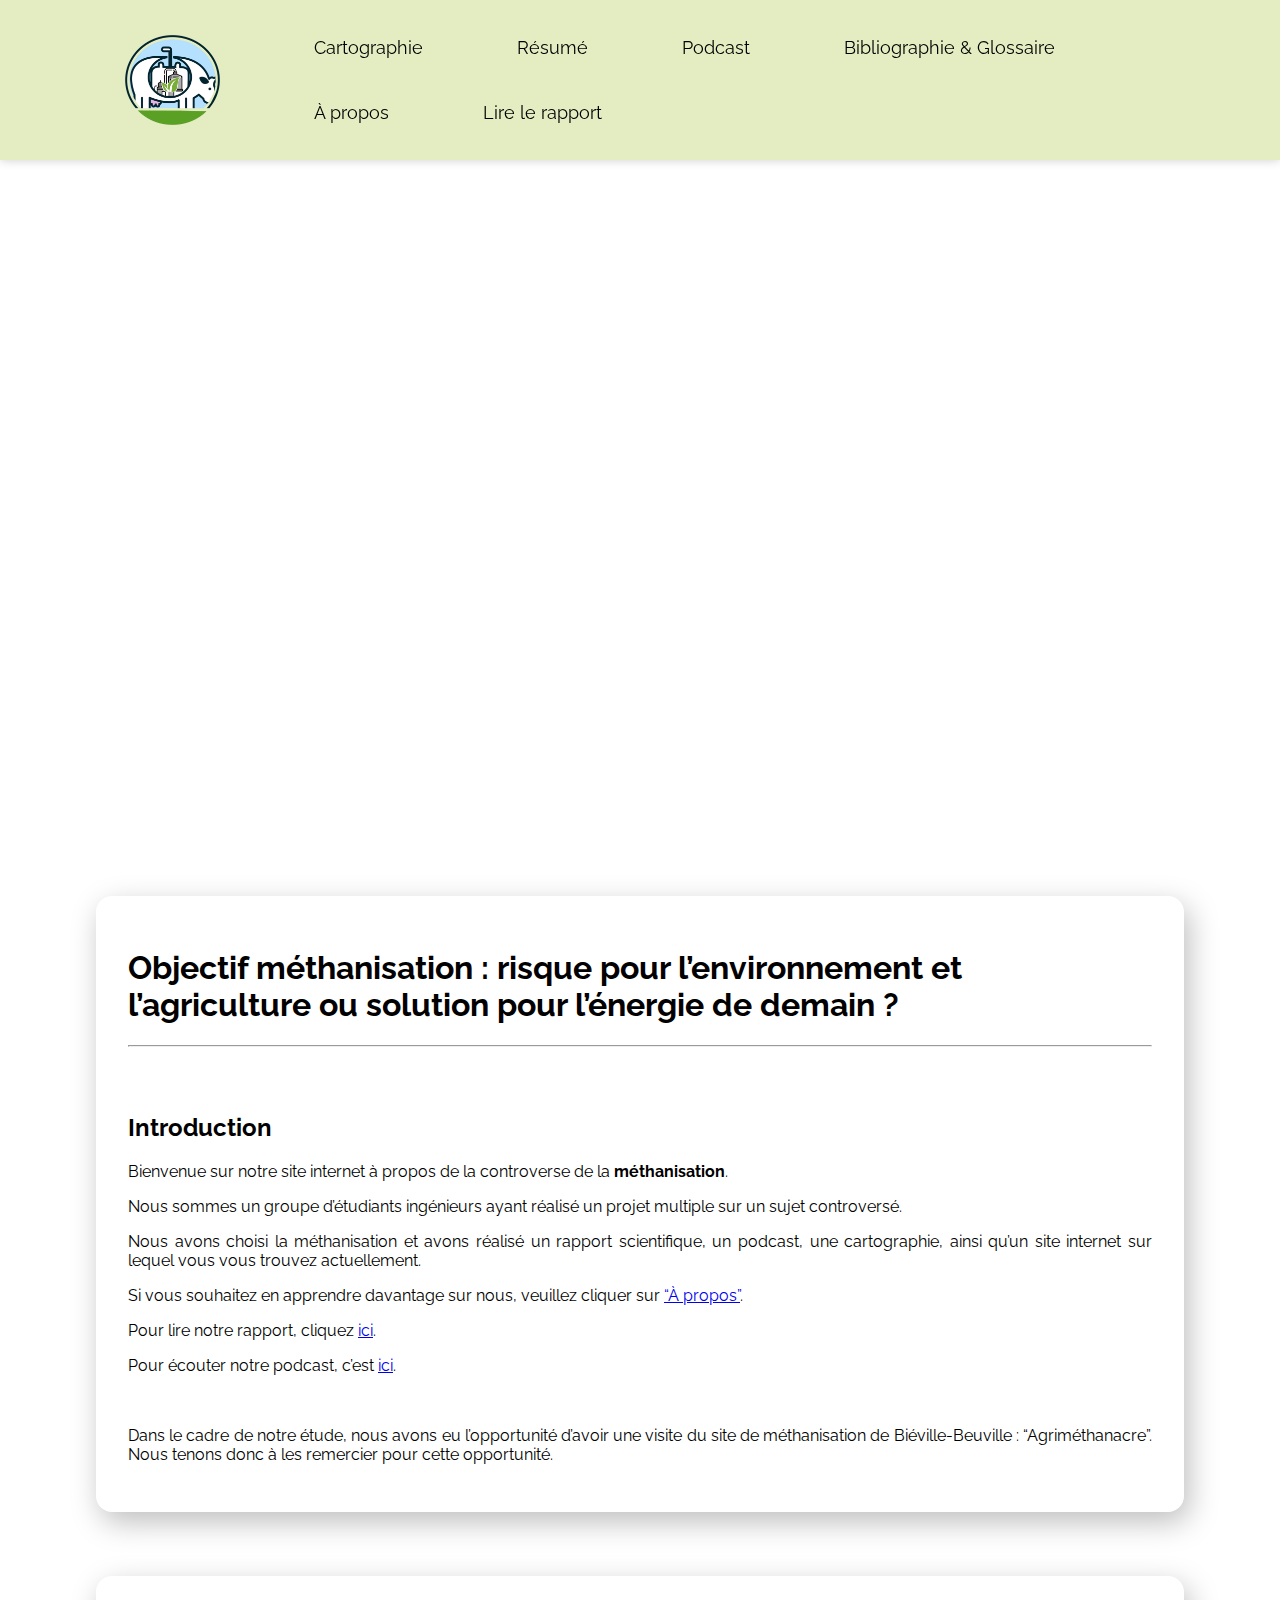
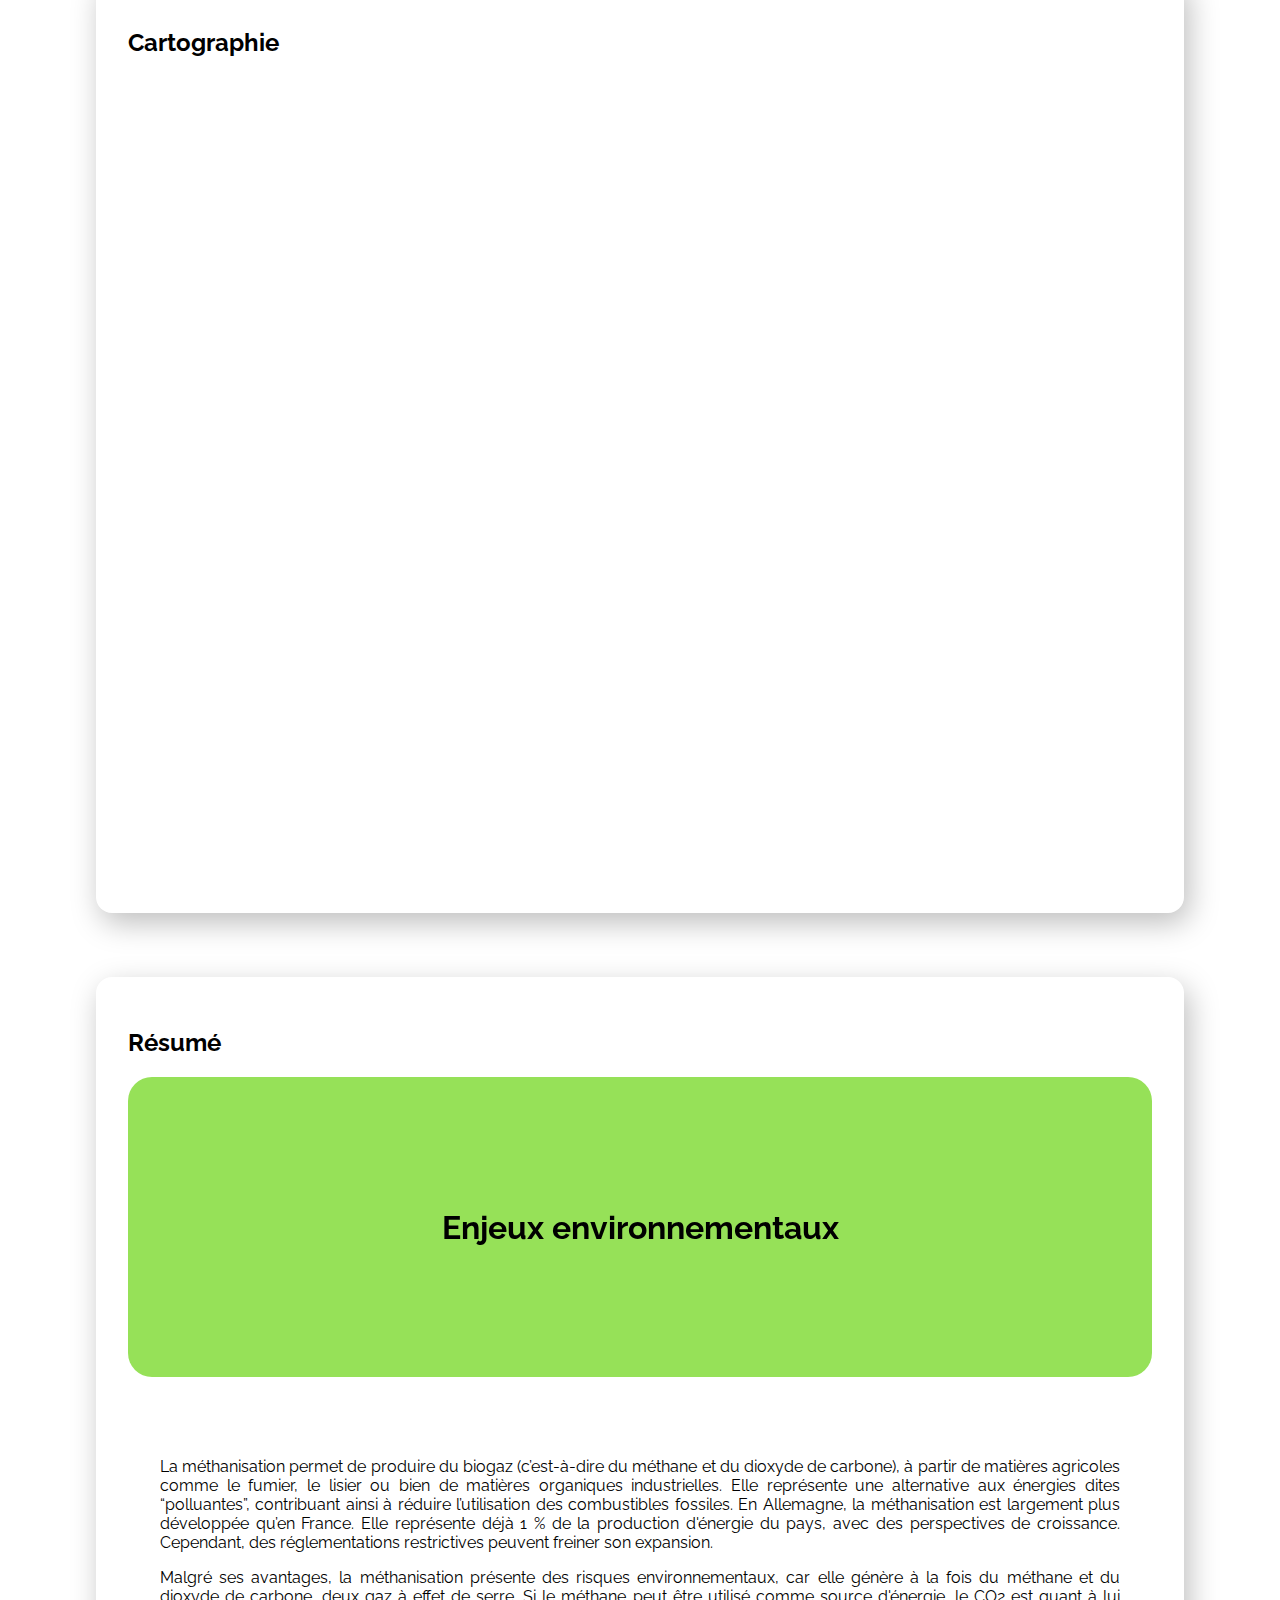
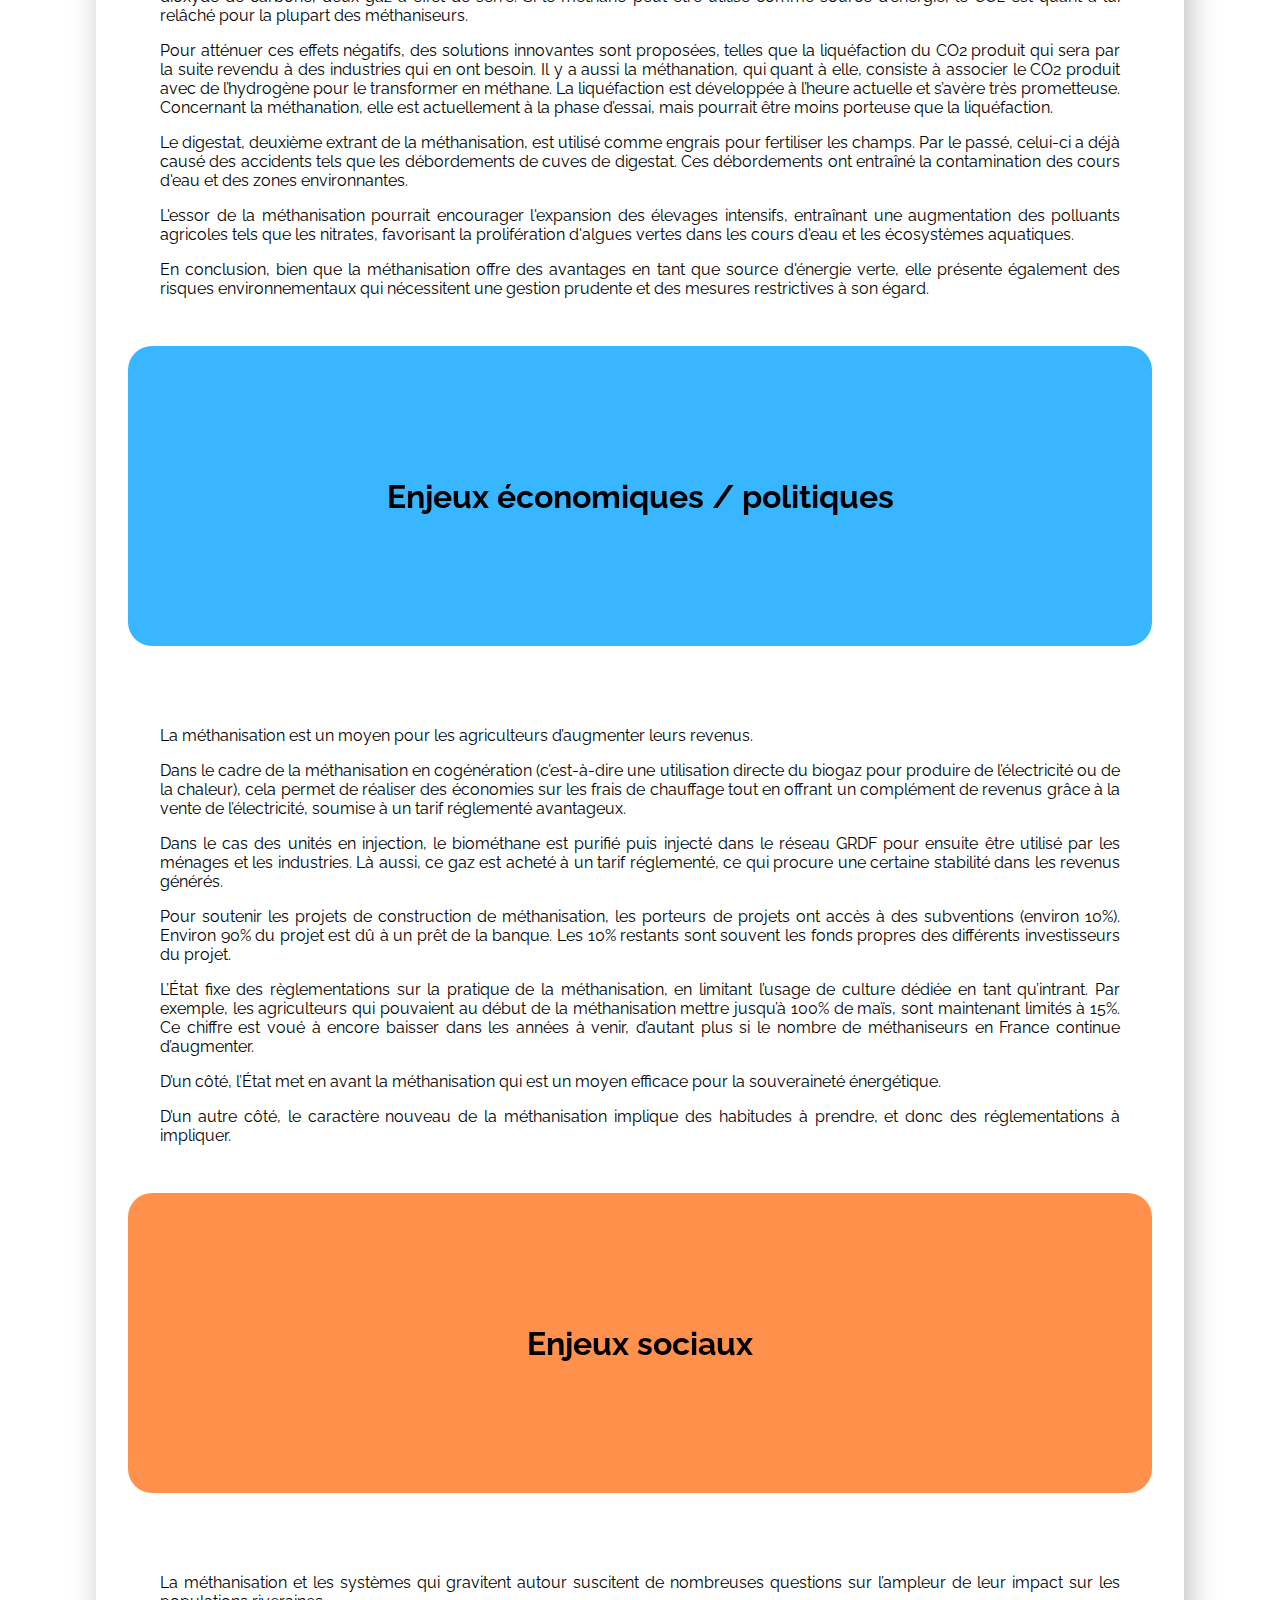
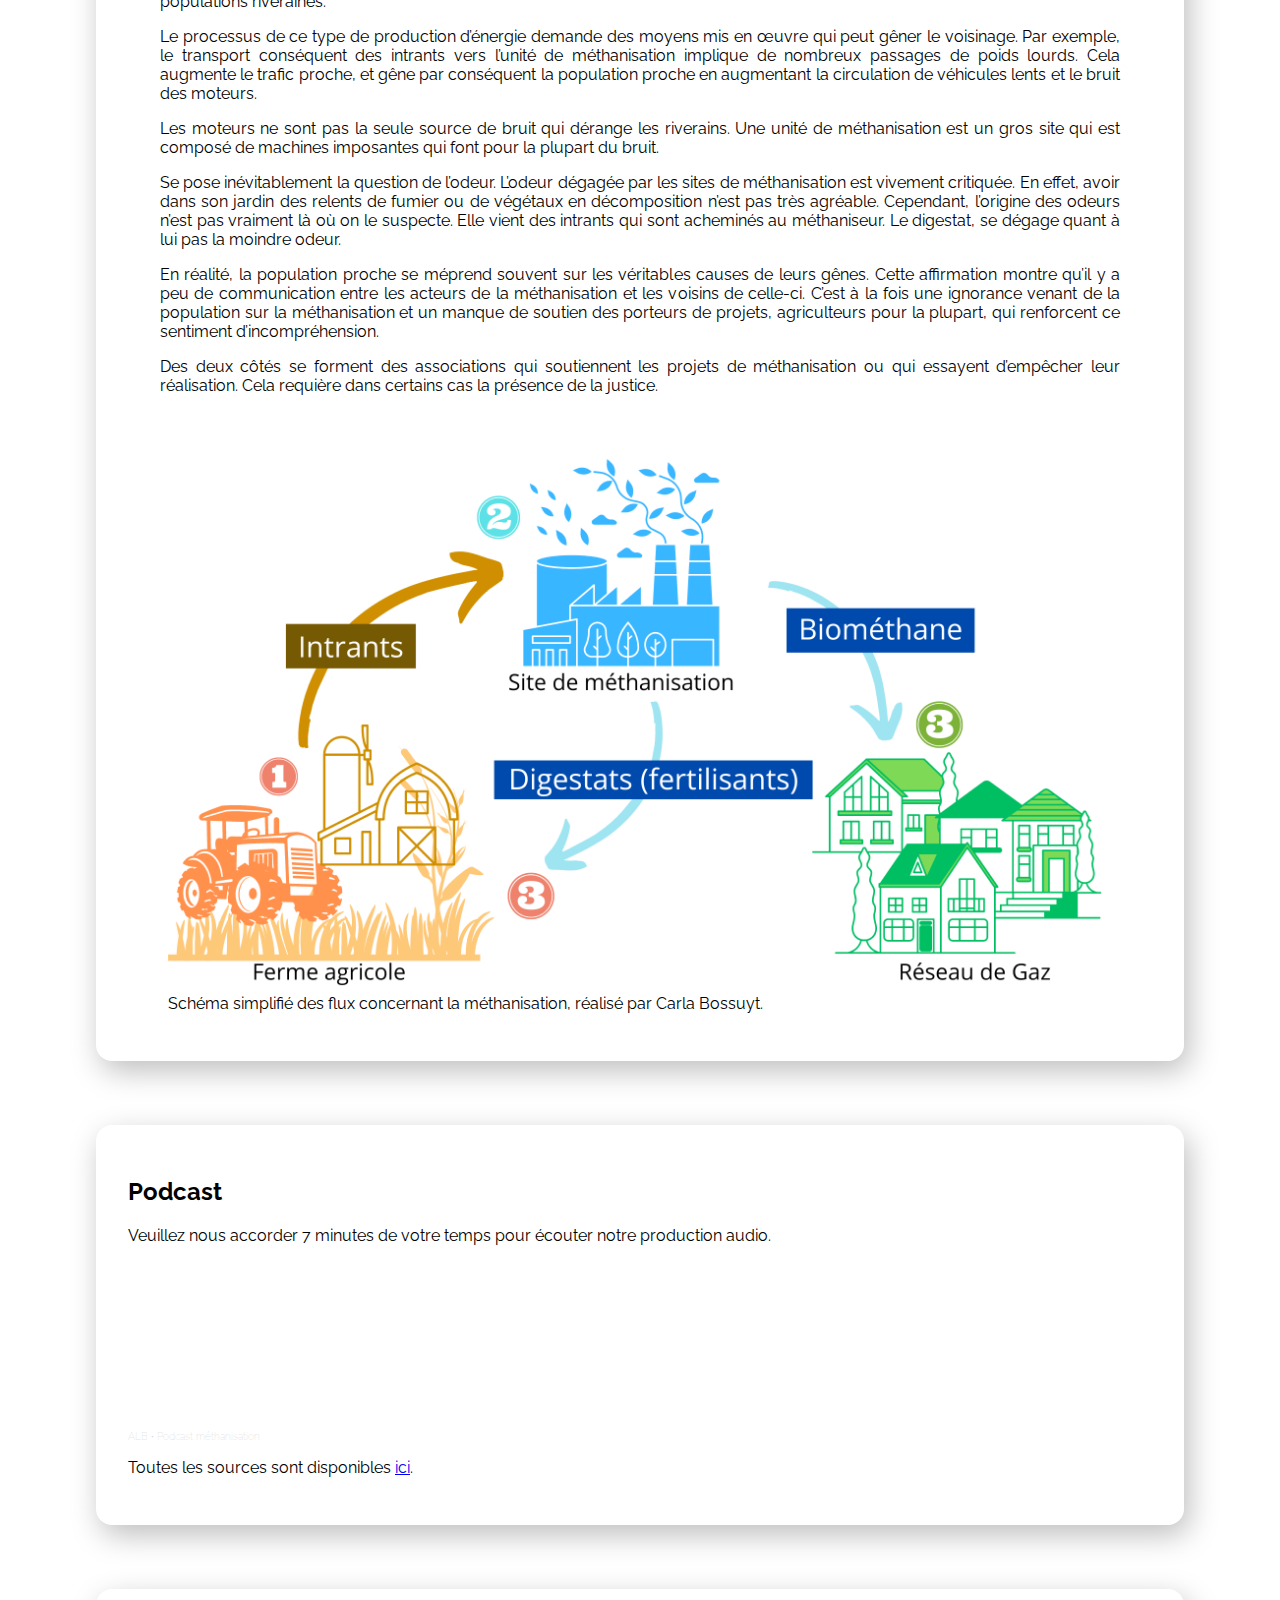
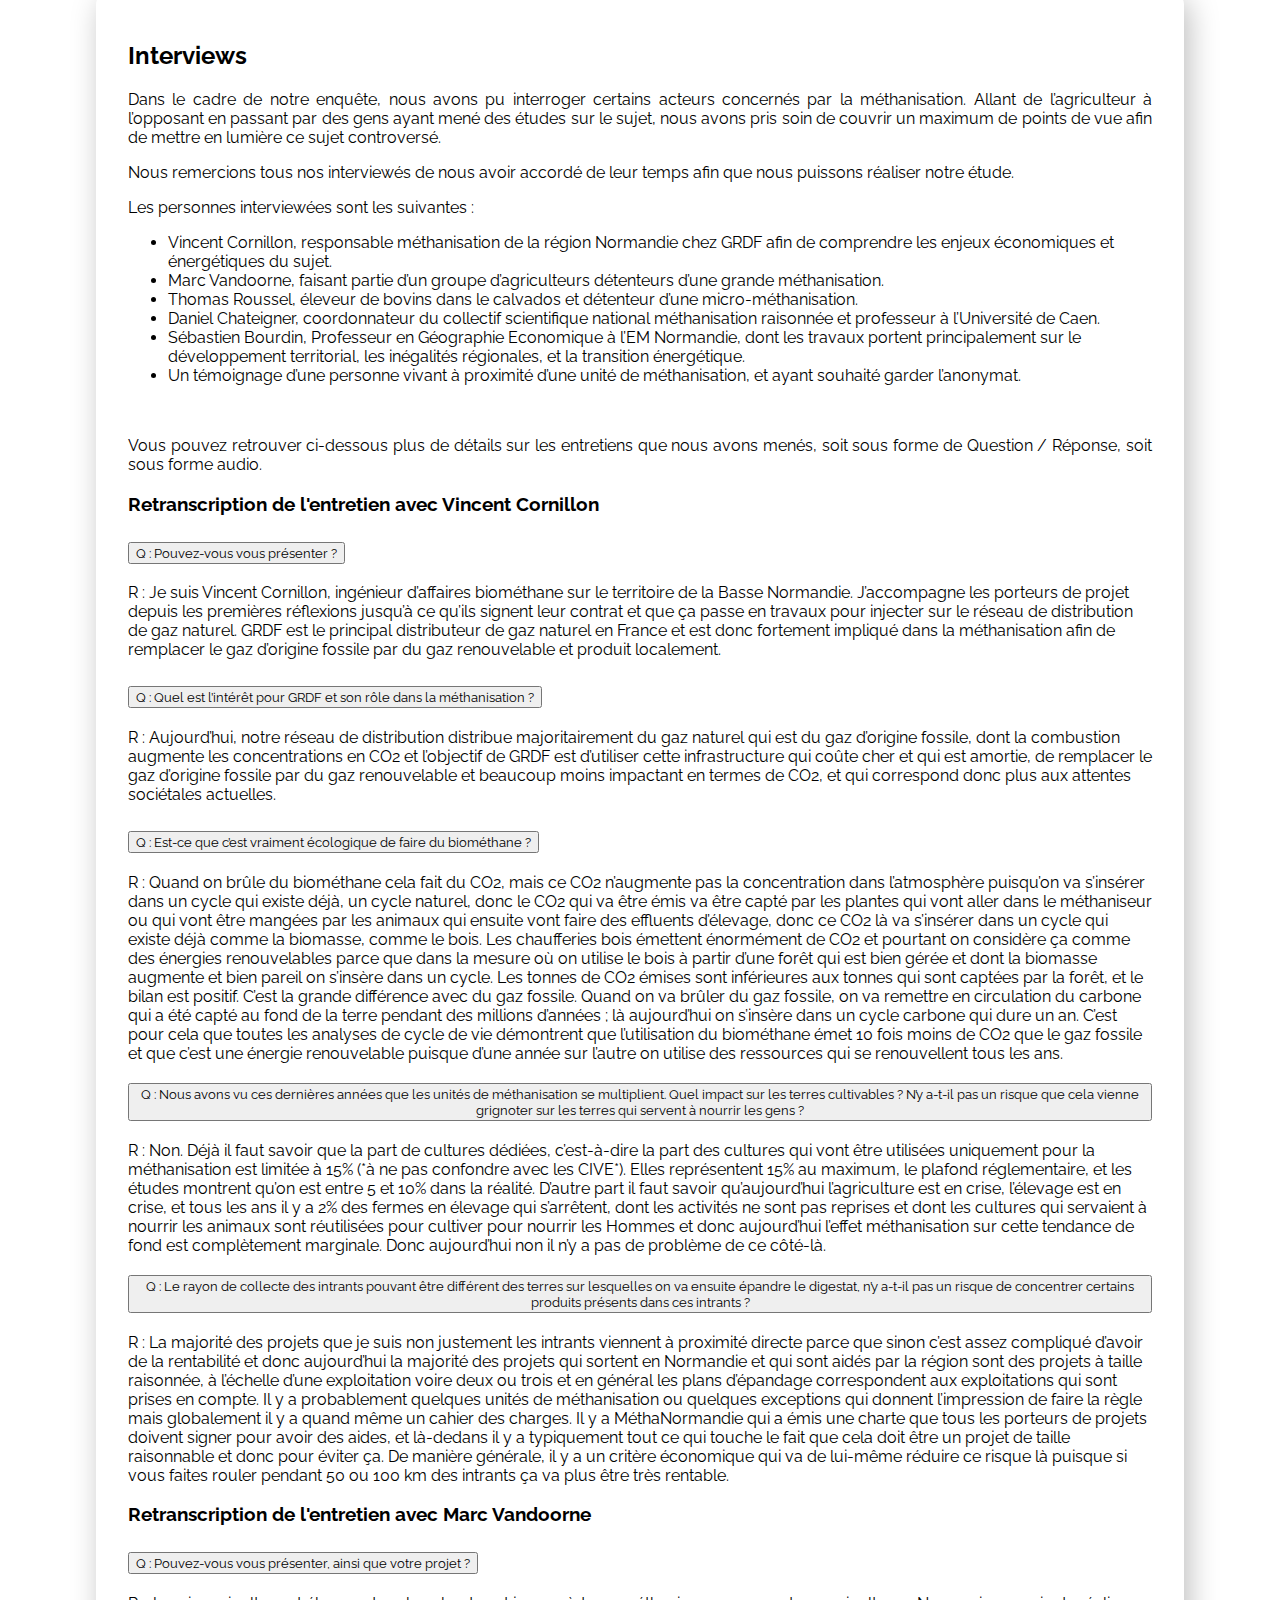
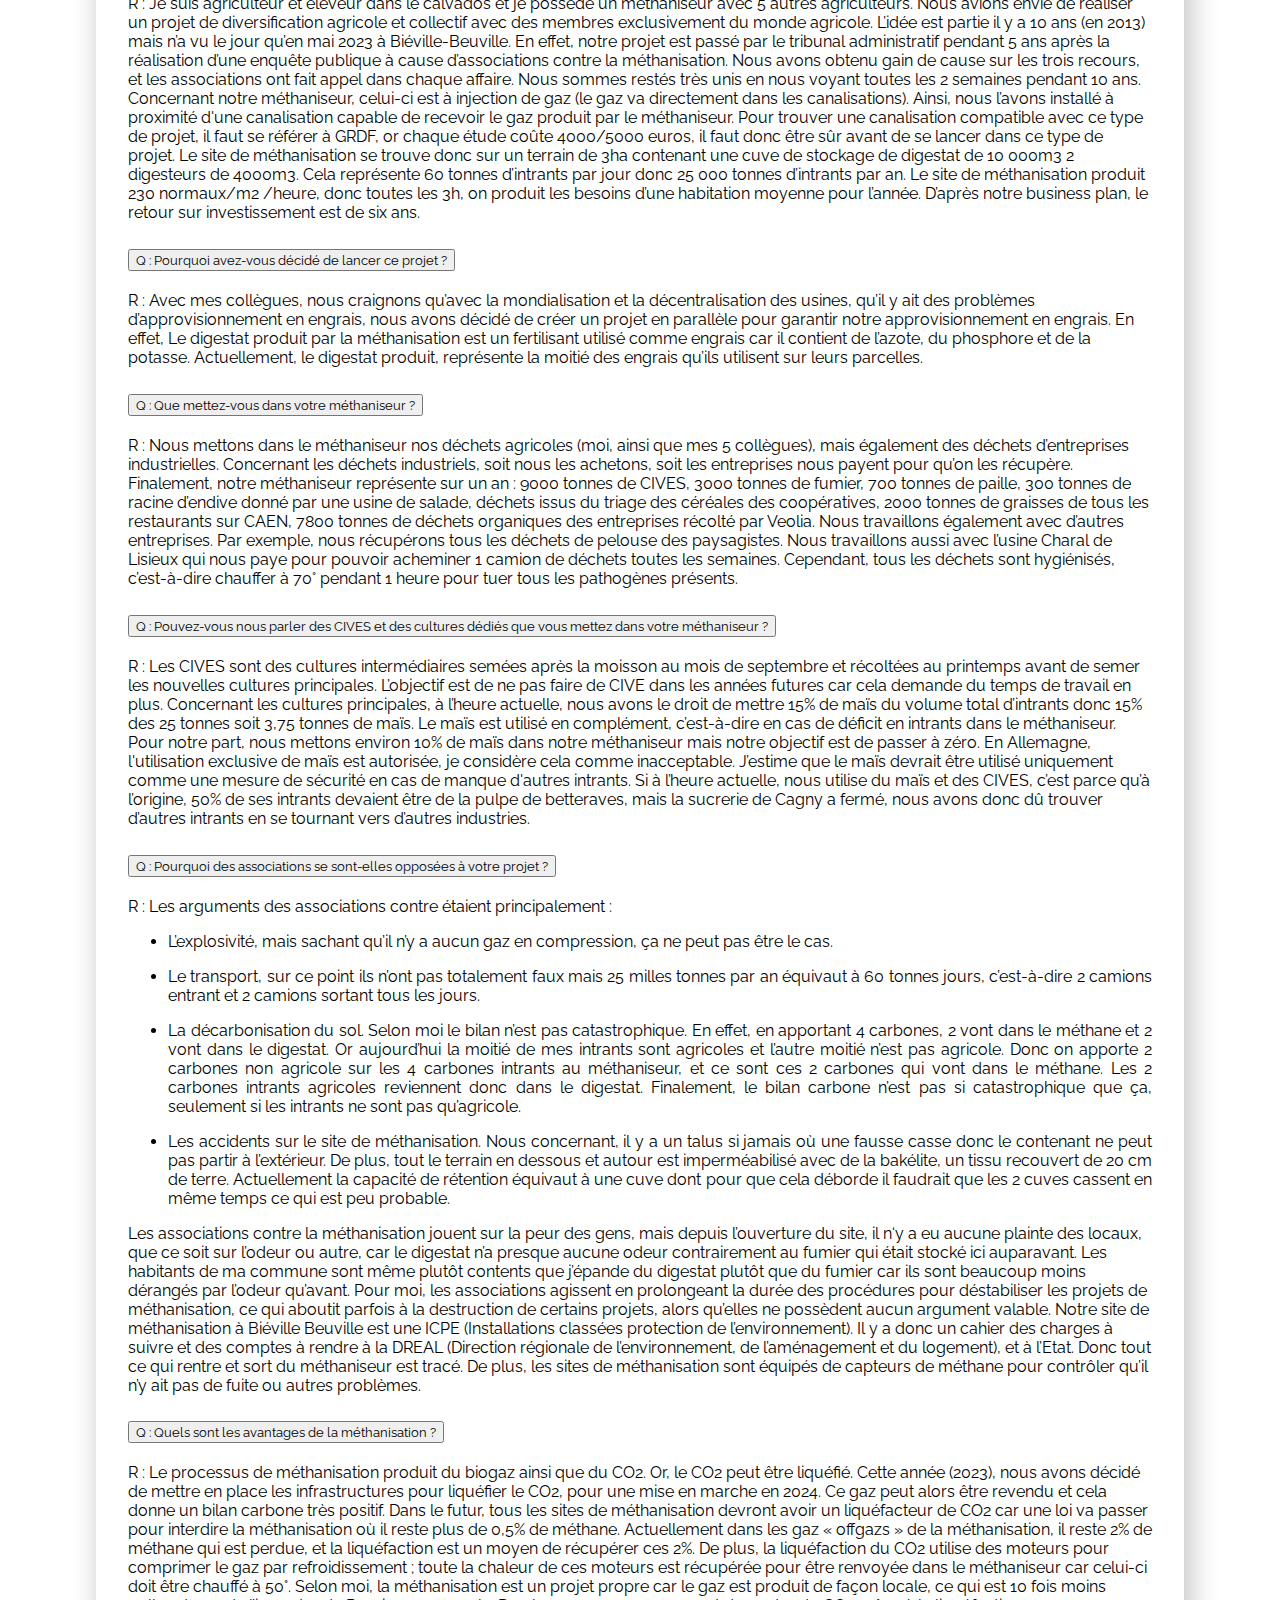
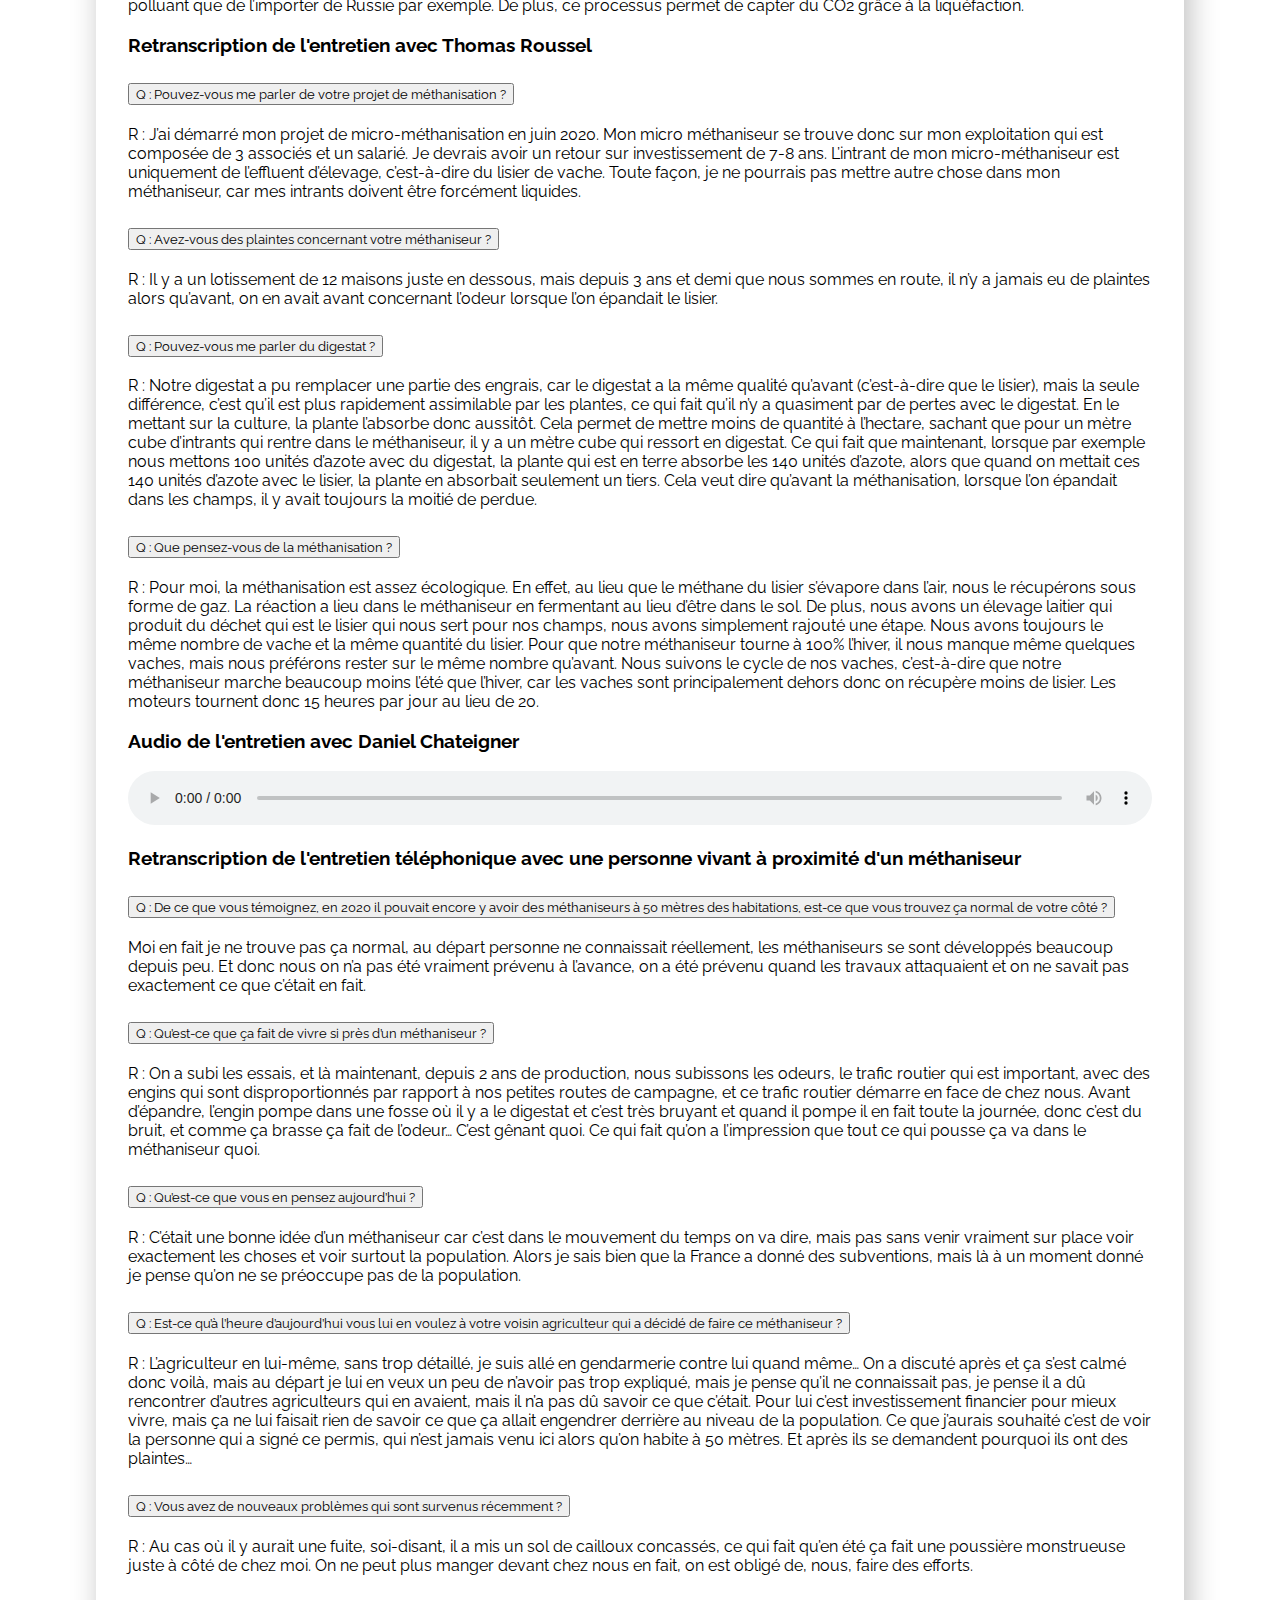
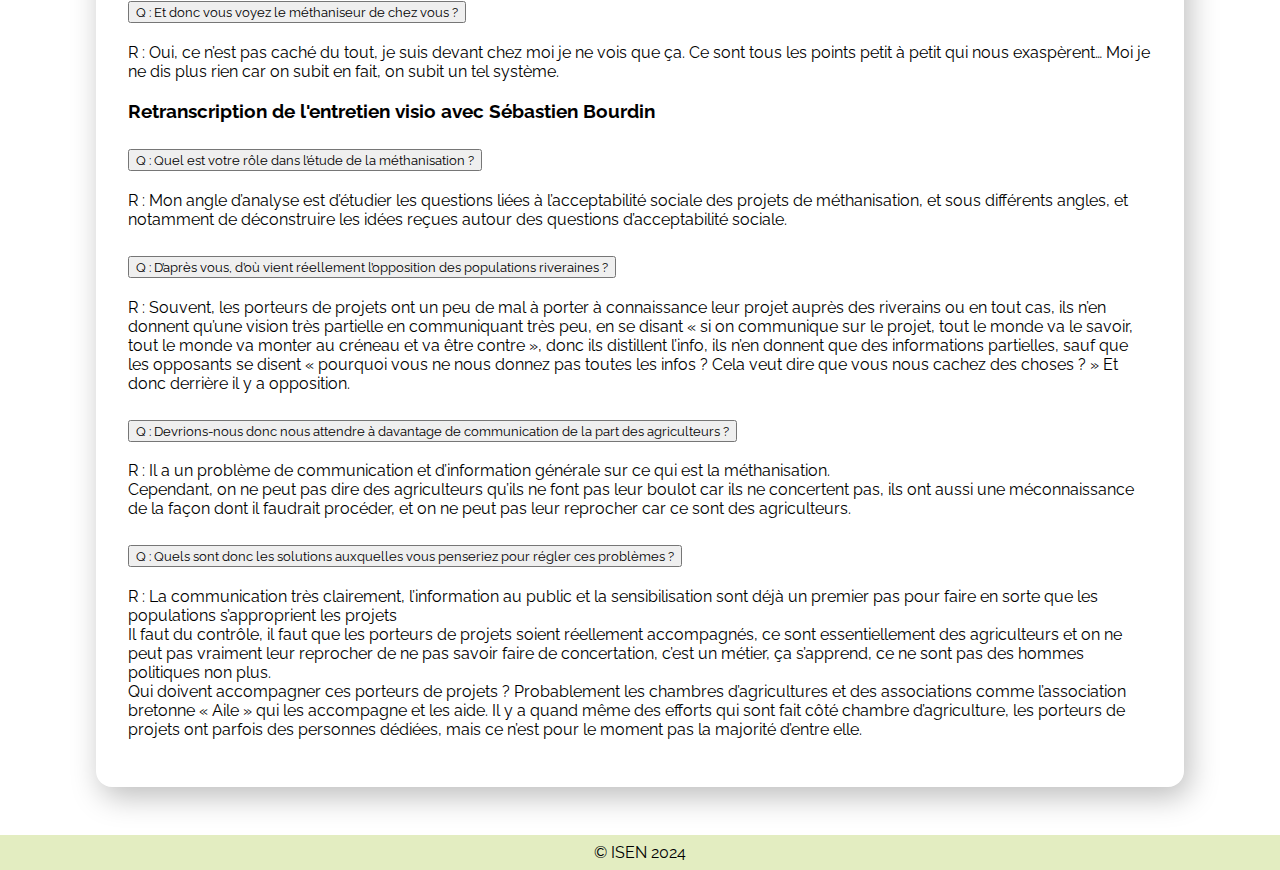
==== commit 0e99e147: "Q A Bourdin rollback" ====
--- a/index.html
+++ b/index.html
@@ -589,8 +589,10 @@
             </div>
         </div>
 
+
+
         <div id="bourdinITW">
-            <h3>Retranscription de l'entretien visio avec Sebastien Bourdin</h3>
+            <h3>Retranscription de l'entretien visio avec Sébastien Bourdin</h3>
             <div>
                 <div class="accordion" id="accordionQABourdin">
 
@@ -651,29 +653,15 @@
                             <div class="accordion-body">
                                 R : La communication très clairement, l’information au public et la sensibilisation sont déjà un premier pas pour faire en sorte que les populations s’approprient les projets
                                 <br>Il faut du contrôle, il faut que les porteurs de projets soient réellement accompagnés, ce sont essentiellement des agriculteurs et on ne peut pas vraiment leur reprocher de ne pas savoir faire de concertation, c’est un métier, ça s’apprend, ce ne sont pas des hommes politiques non plus.
-                            </div>
-                        </div>
-                    </div>
-
-
-                    <div class="accordion-item">
-                        <h2 class="accordion-header" id="heading-BOURDIN-Five">
-                            <button class="accordion-button collapsed" type="button" data-bs-toggle="collapse" data-bs-target="#collapse-BOURDIN-Five" aria-expanded="false" aria-controls="collapse-BOURDIN-Five">
-                                Q : Qui doit accompagner ces porteurs de projets ?
-                            </button>
-                        </h2>
-                        <div id="collapse-BOURDIN-Five" class="accordion-collapse collapse" aria-labelledby="heading-BOURDIN-Five">
-                            <div class="accordion-body">
-                                R : Probablement les chambres d’agricultures et des associations comme l’association bretonne « Aile » qui les accompagne et les aide. Il y a quand même des efforts qui sont fait côté chambre d’agriculture, les porteurs de projets ont parfois des personnes dédiées, mais ce n’est pour le moment pas la majorité d’entre elles.
-                            </div>
-                        </div>
-                    </div>
-
-                </div>
-
-            </div>
-        </div>
-
+                                <br>Qui doivent accompagner ces porteurs de projets ? Probablement les chambres d’agricultures et des associations comme l’association bretonne « Aile » qui les accompagne et les aide. Il y a quand même des efforts qui sont fait côté chambre d’agriculture, les porteurs de projets ont parfois des personnes dédiées, mais ce n’est pour le moment pas la majorité d’entre elle.
+                            </div>
+                        </div>
+                    </div>
+
+                </div>
+
+            </div>
+        </div>
 
 
     </section>
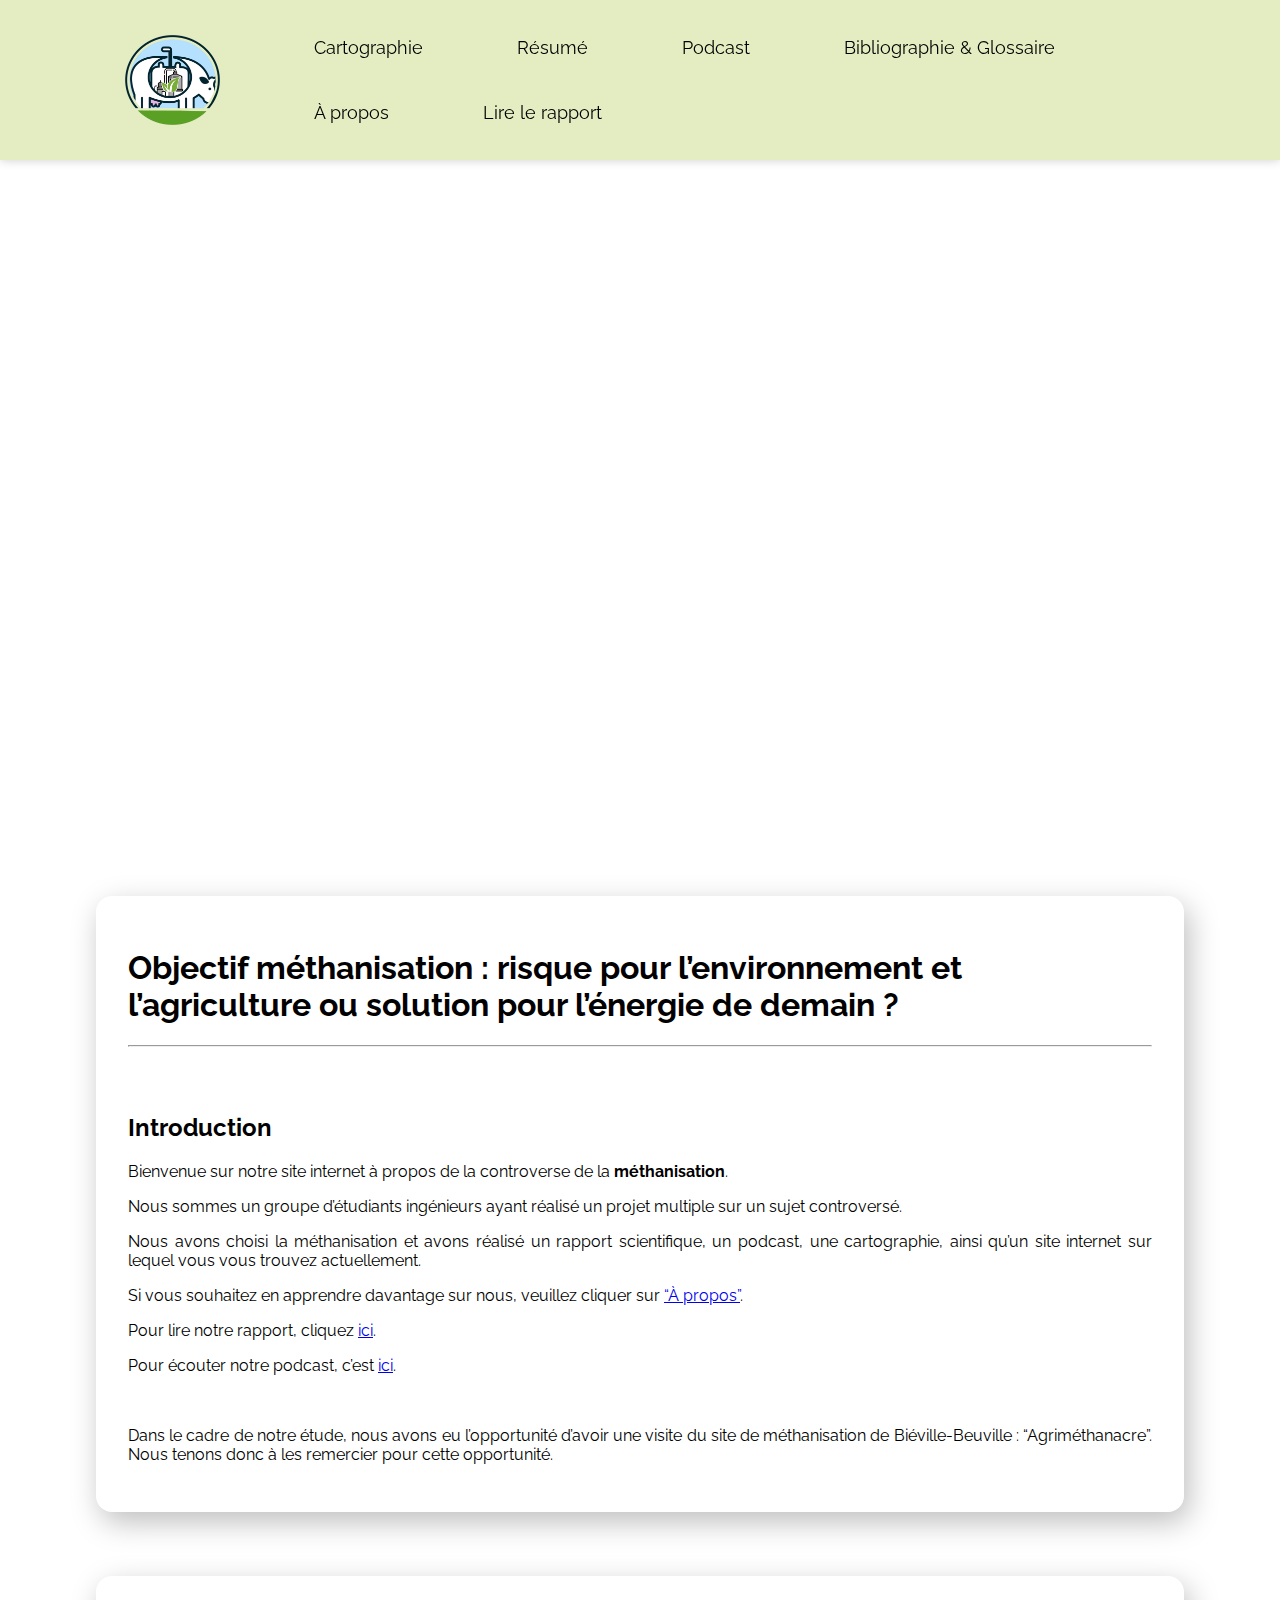
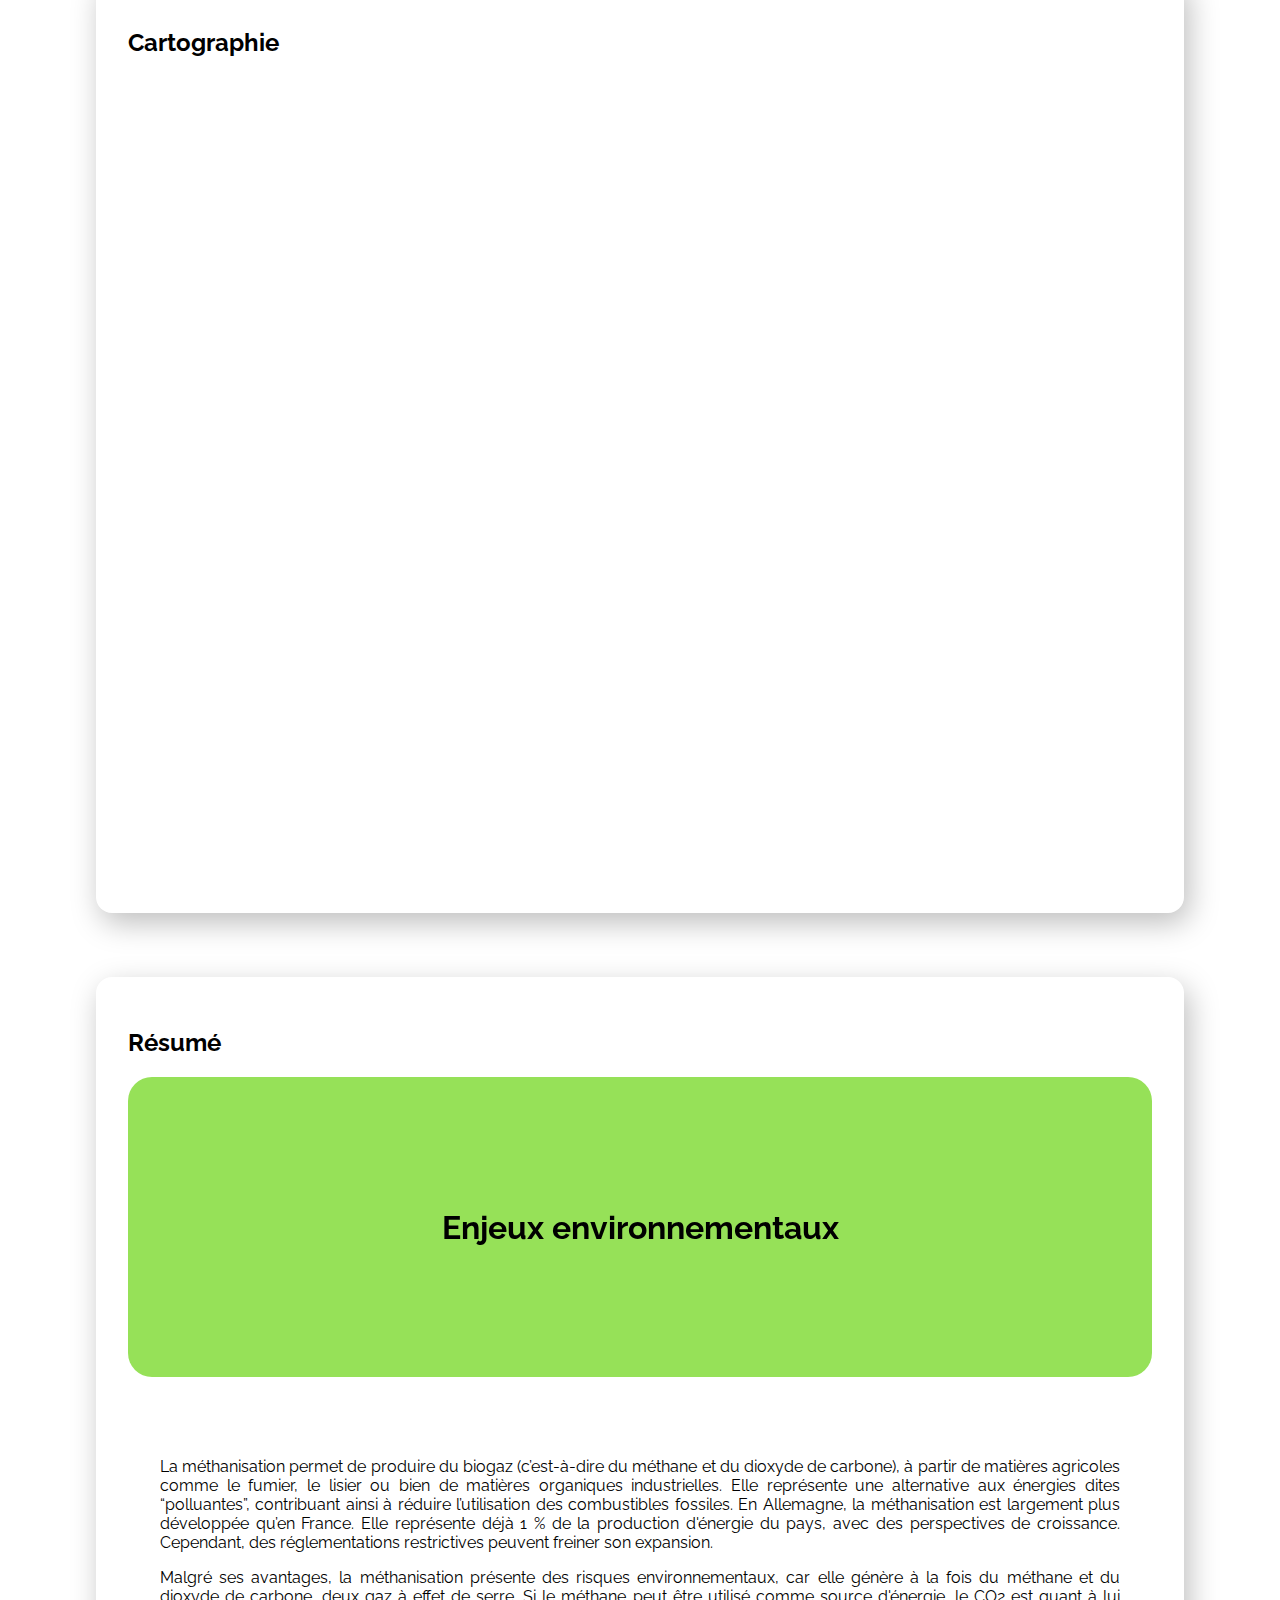
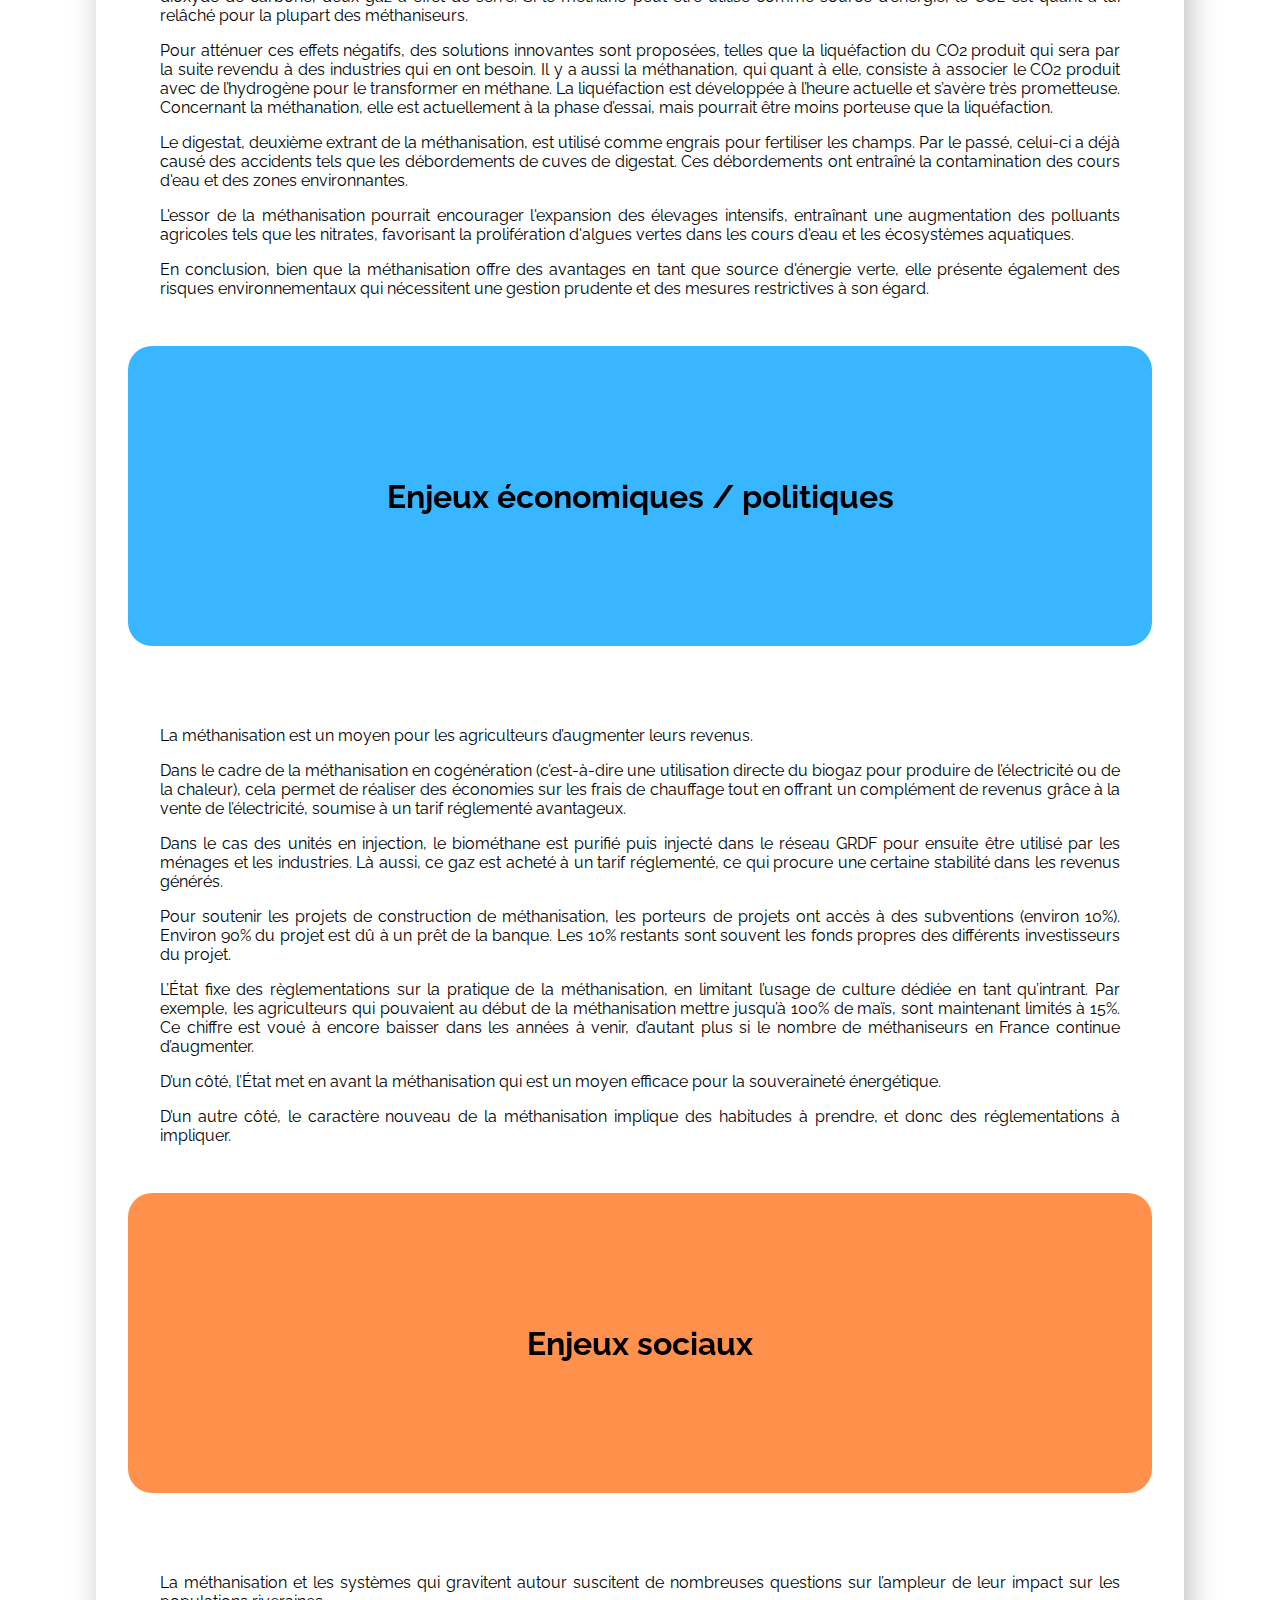
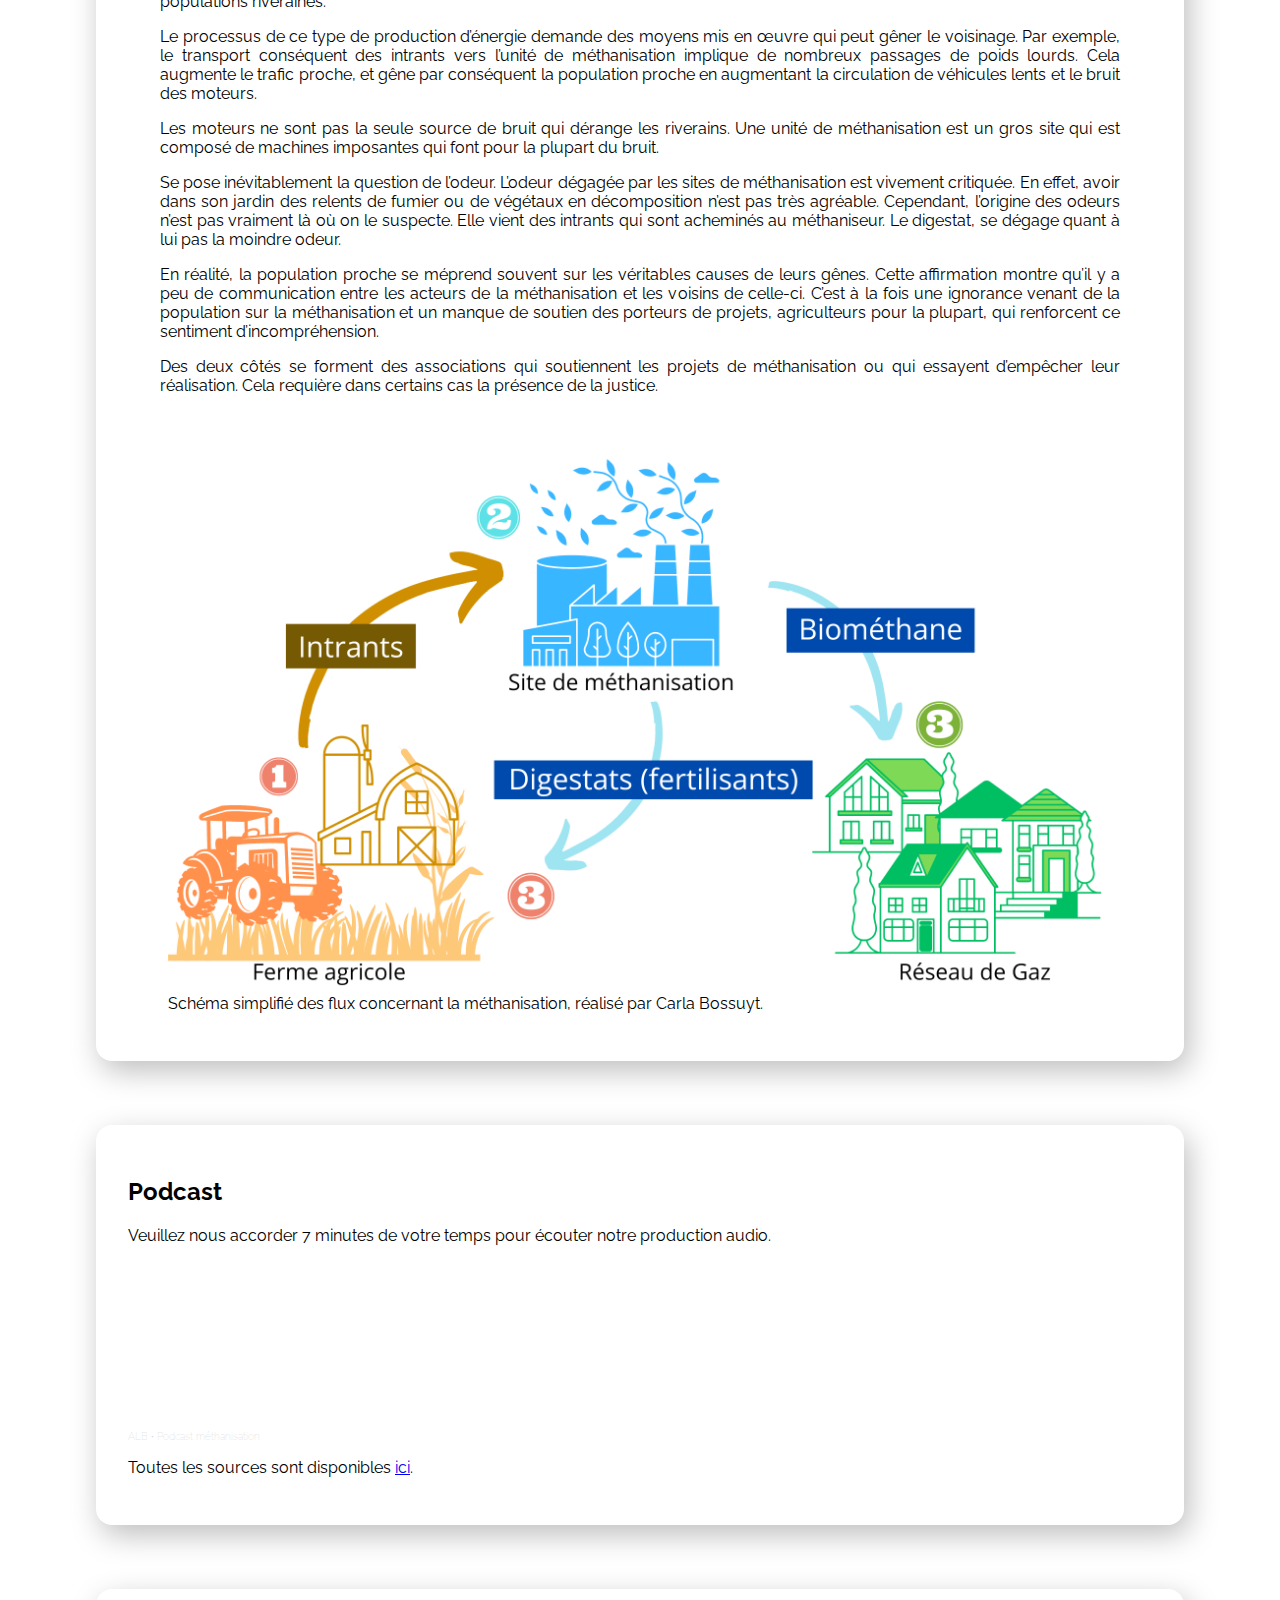
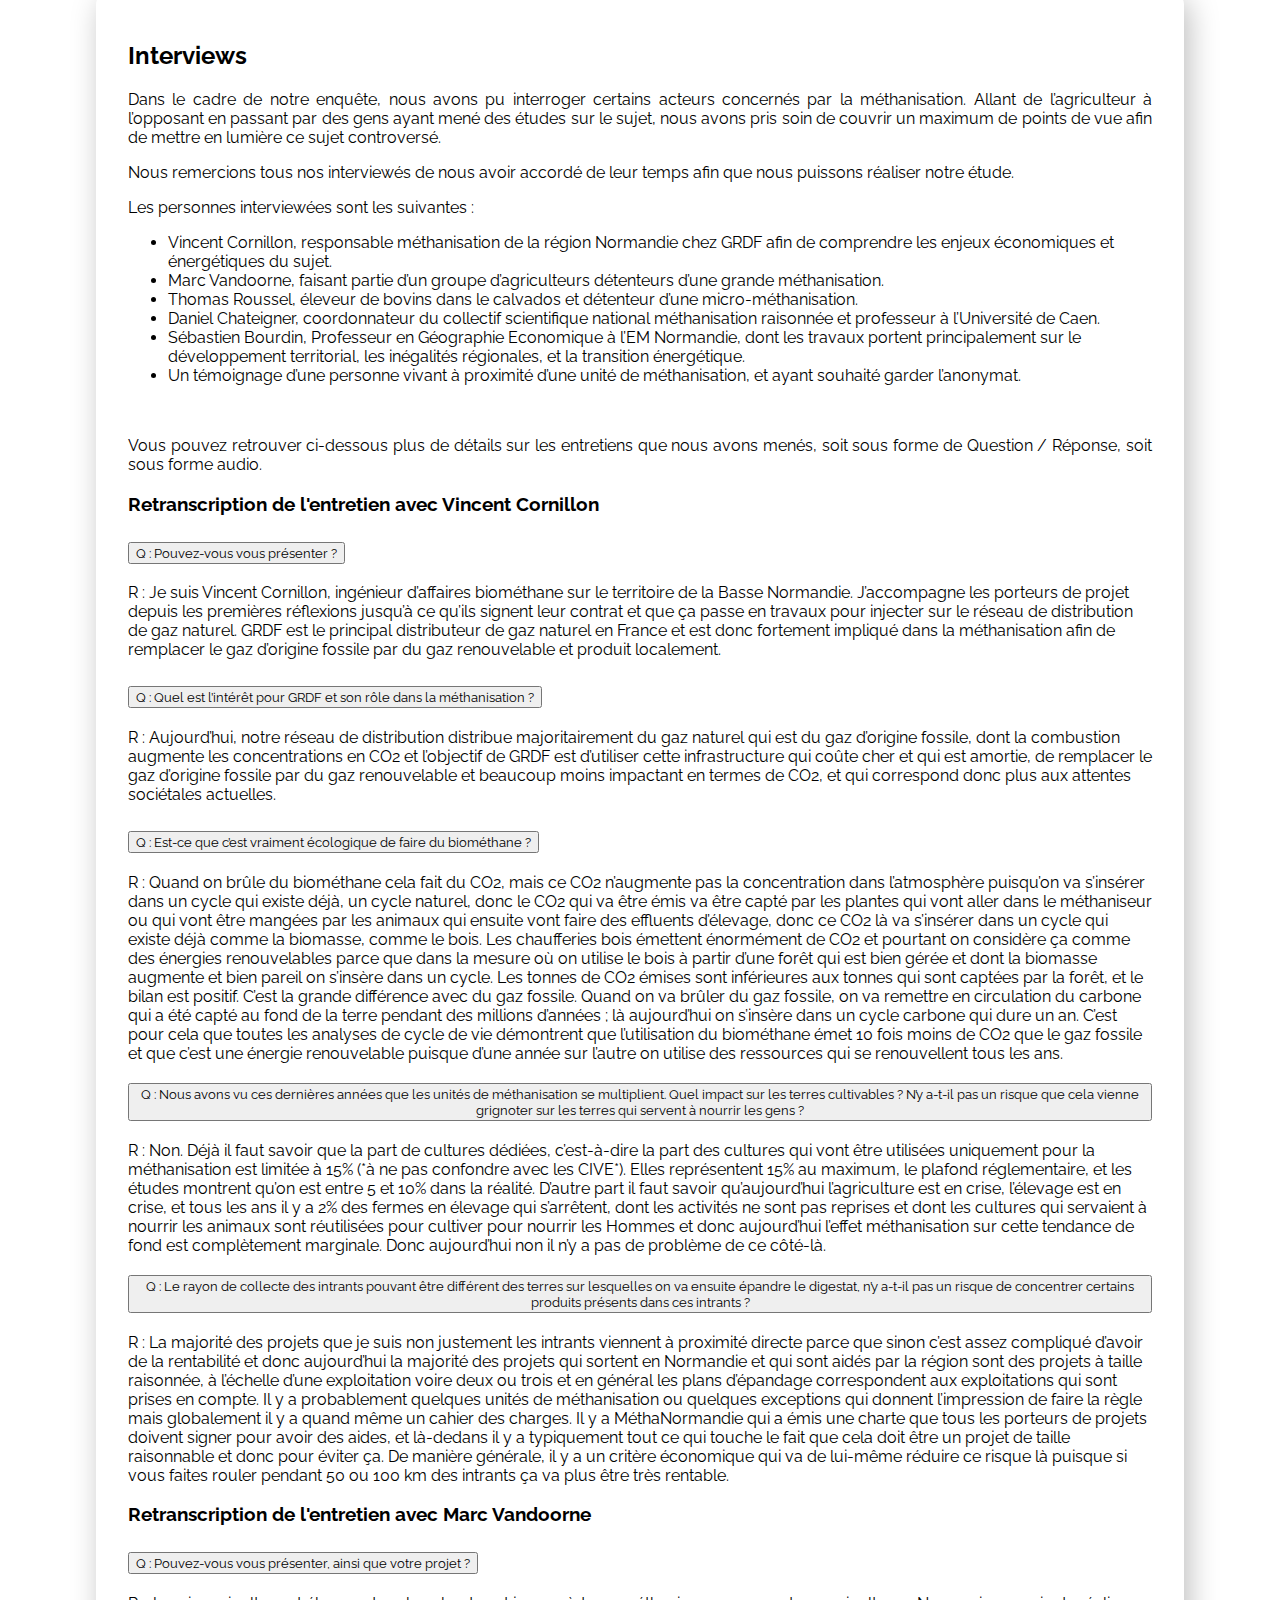
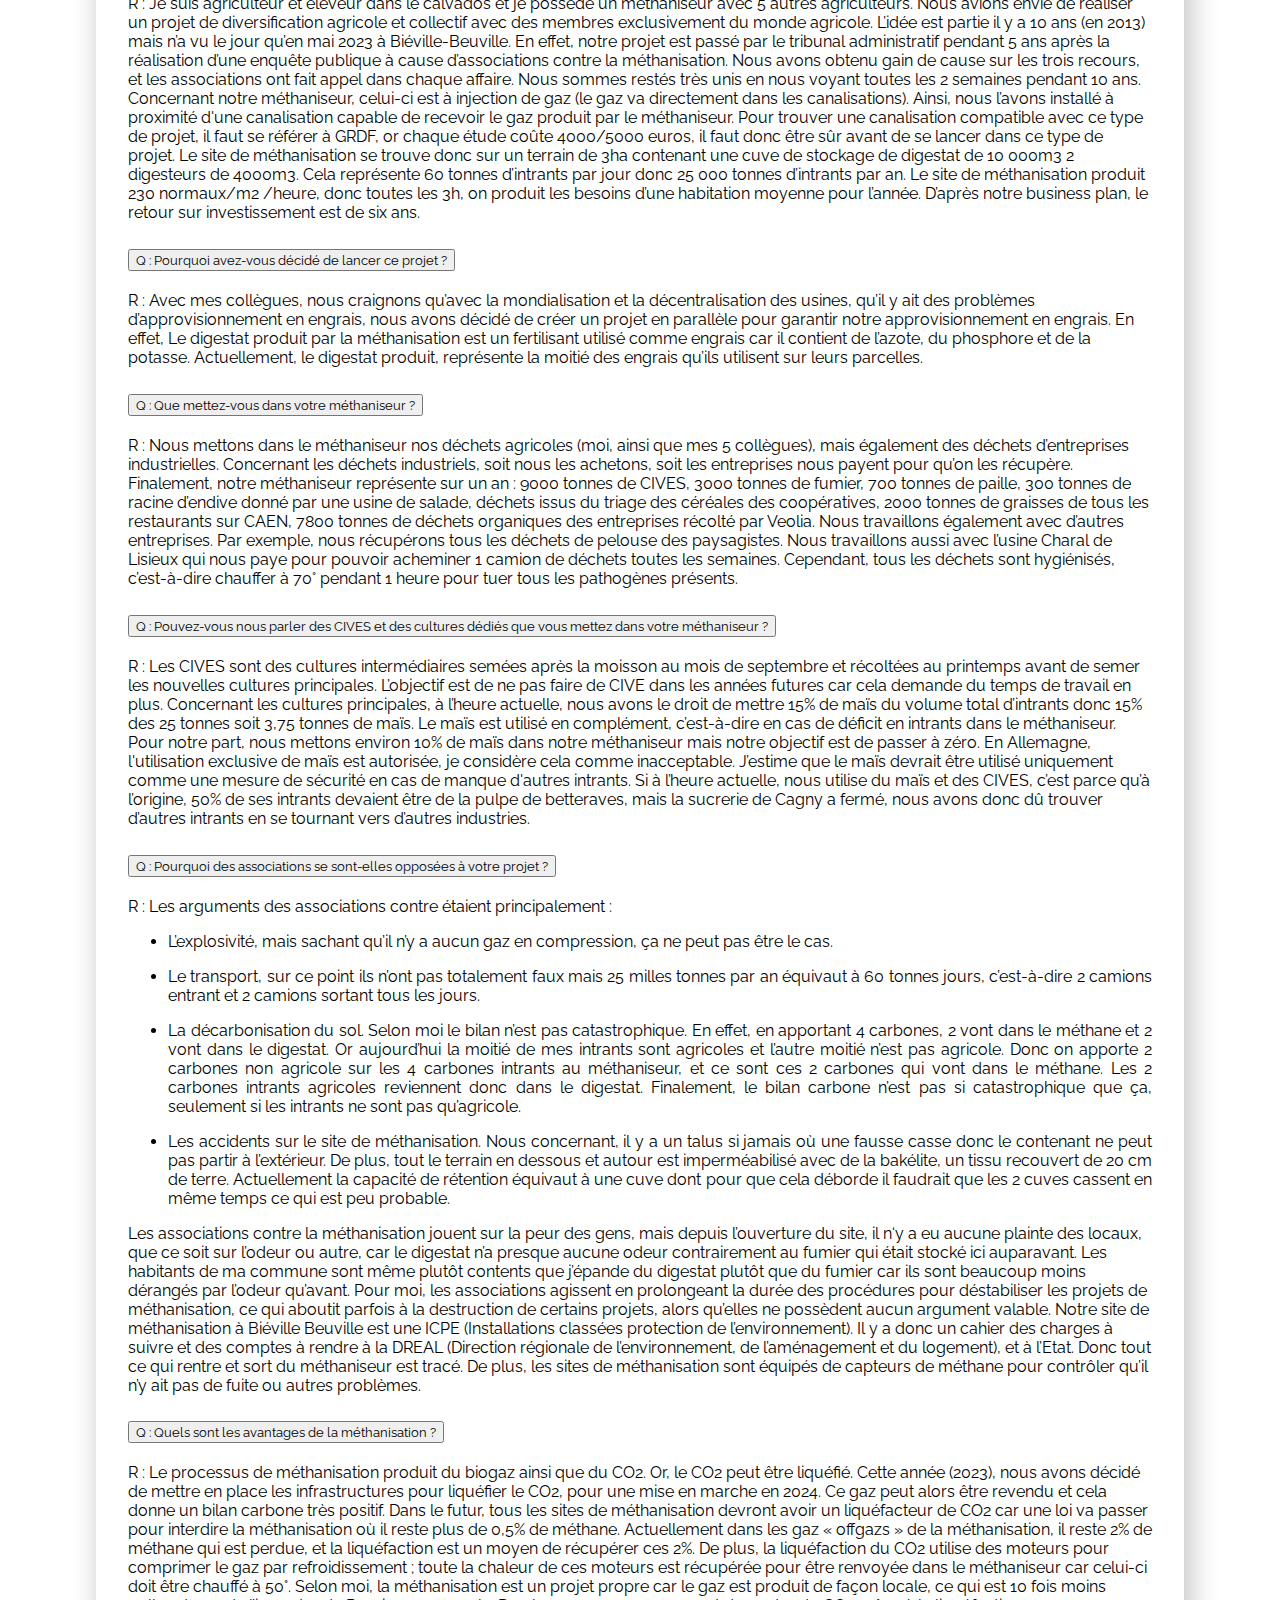
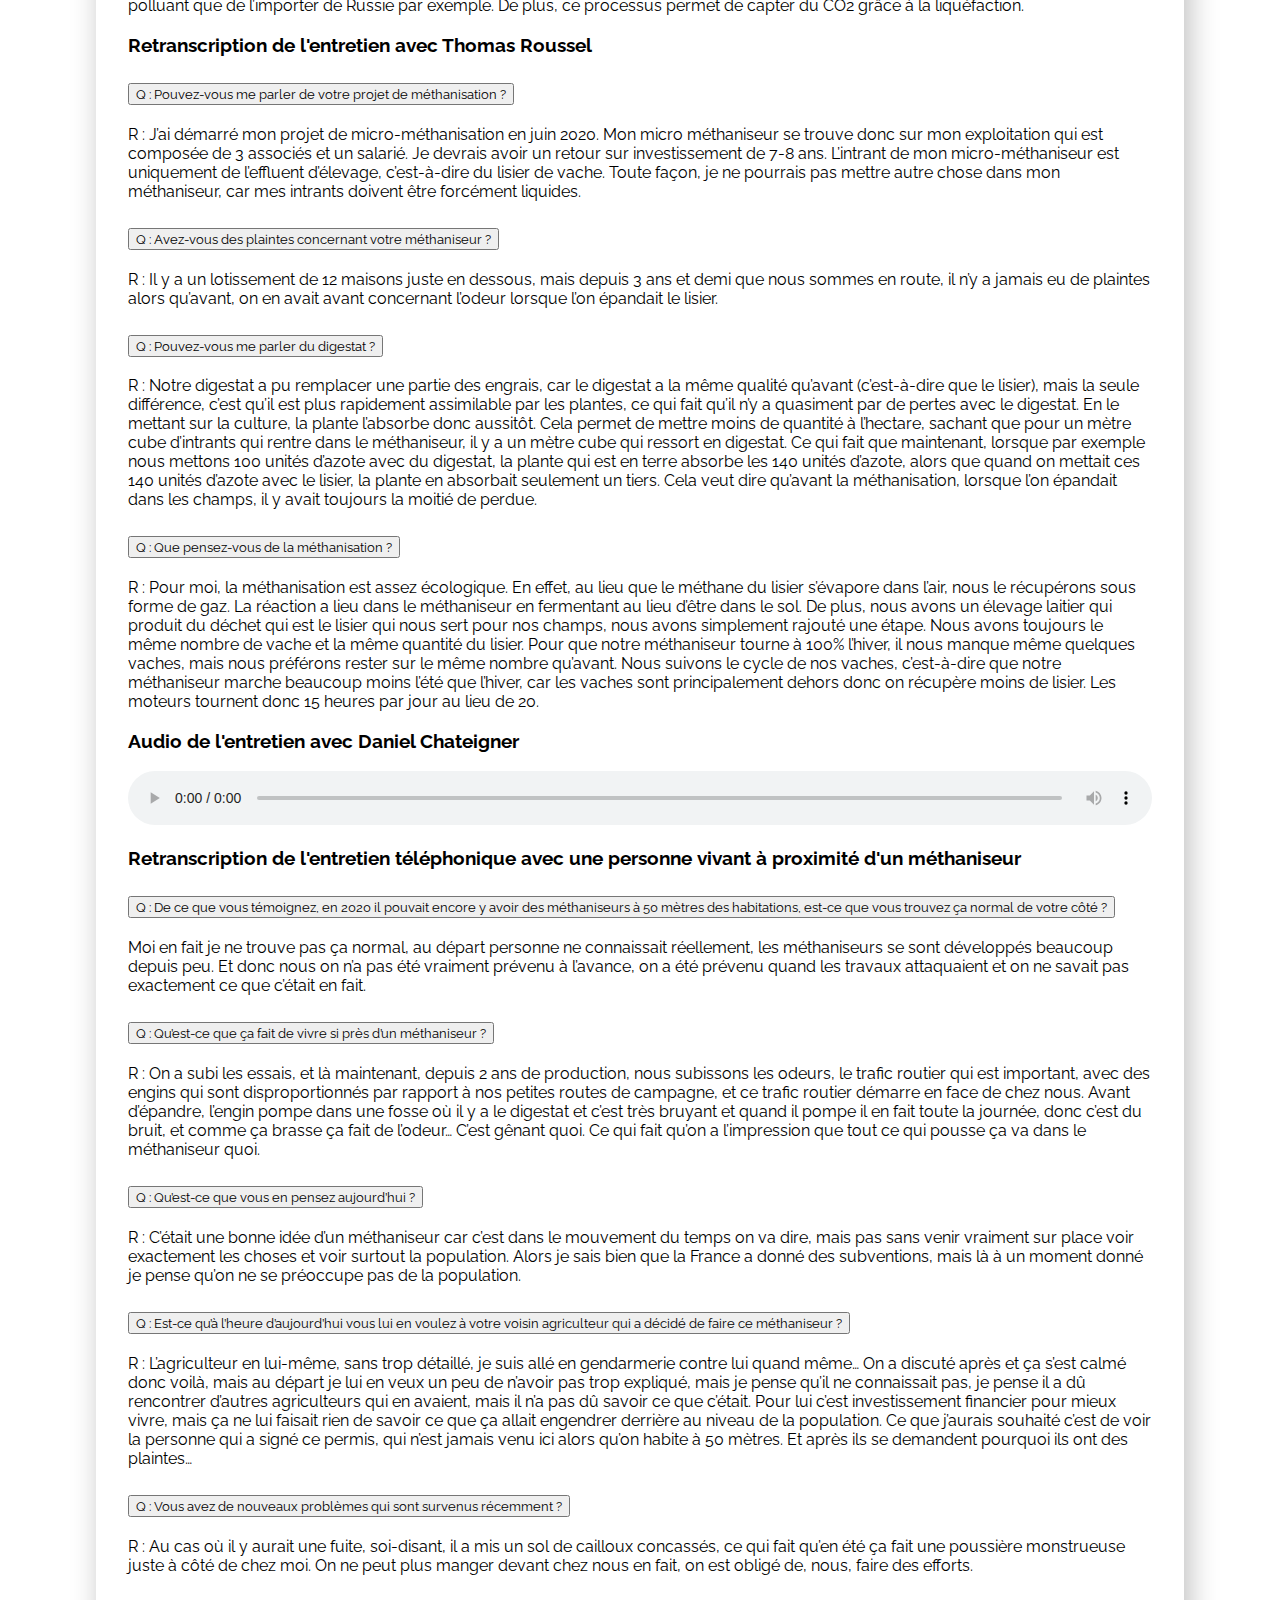
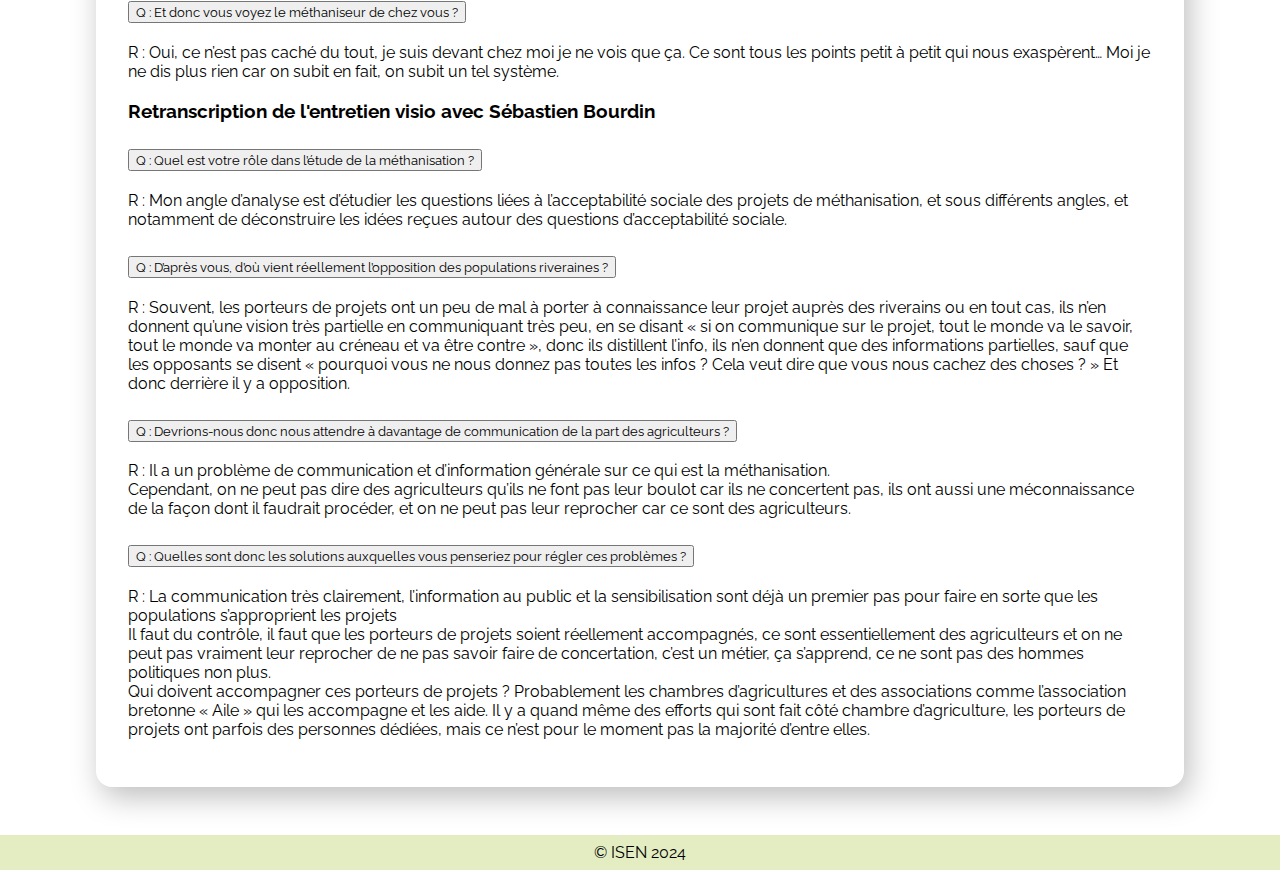
==== commit e61ddc56: "typos" ====
--- a/index.html
+++ b/index.html
@@ -646,14 +646,14 @@
                     <div class="accordion-item">
                         <h2 class="accordion-header" id="heading-BOURDIN-Four">
                             <button class="accordion-button collapsed" type="button" data-bs-toggle="collapse" data-bs-target="#collapse-BOURDIN-Four" aria-expanded="false" aria-controls="collapse-BOURDIN-Four">
-                                Q : Quels sont donc les solutions auxquelles vous penseriez pour régler ces problèmes ?
+                                Q : Quelles sont donc les solutions auxquelles vous penseriez pour régler ces problèmes ?
                             </button>
                         </h2>
                         <div id="collapse-BOURDIN-Four" class="accordion-collapse collapse" aria-labelledby="heading-BOURDIN-Four">
                             <div class="accordion-body">
                                 R : La communication très clairement, l’information au public et la sensibilisation sont déjà un premier pas pour faire en sorte que les populations s’approprient les projets
                                 <br>Il faut du contrôle, il faut que les porteurs de projets soient réellement accompagnés, ce sont essentiellement des agriculteurs et on ne peut pas vraiment leur reprocher de ne pas savoir faire de concertation, c’est un métier, ça s’apprend, ce ne sont pas des hommes politiques non plus.
-                                <br>Qui doivent accompagner ces porteurs de projets ? Probablement les chambres d’agricultures et des associations comme l’association bretonne « Aile » qui les accompagne et les aide. Il y a quand même des efforts qui sont fait côté chambre d’agriculture, les porteurs de projets ont parfois des personnes dédiées, mais ce n’est pour le moment pas la majorité d’entre elle.
+                                <br>Qui doivent accompagner ces porteurs de projets ? Probablement les chambres d’agricultures et des associations comme l’association bretonne « Aile » qui les accompagne et les aide. Il y a quand même des efforts qui sont fait côté chambre d’agriculture, les porteurs de projets ont parfois des personnes dédiées, mais ce n’est pour le moment pas la majorité d’entre elles.
                             </div>
                         </div>
                     </div>
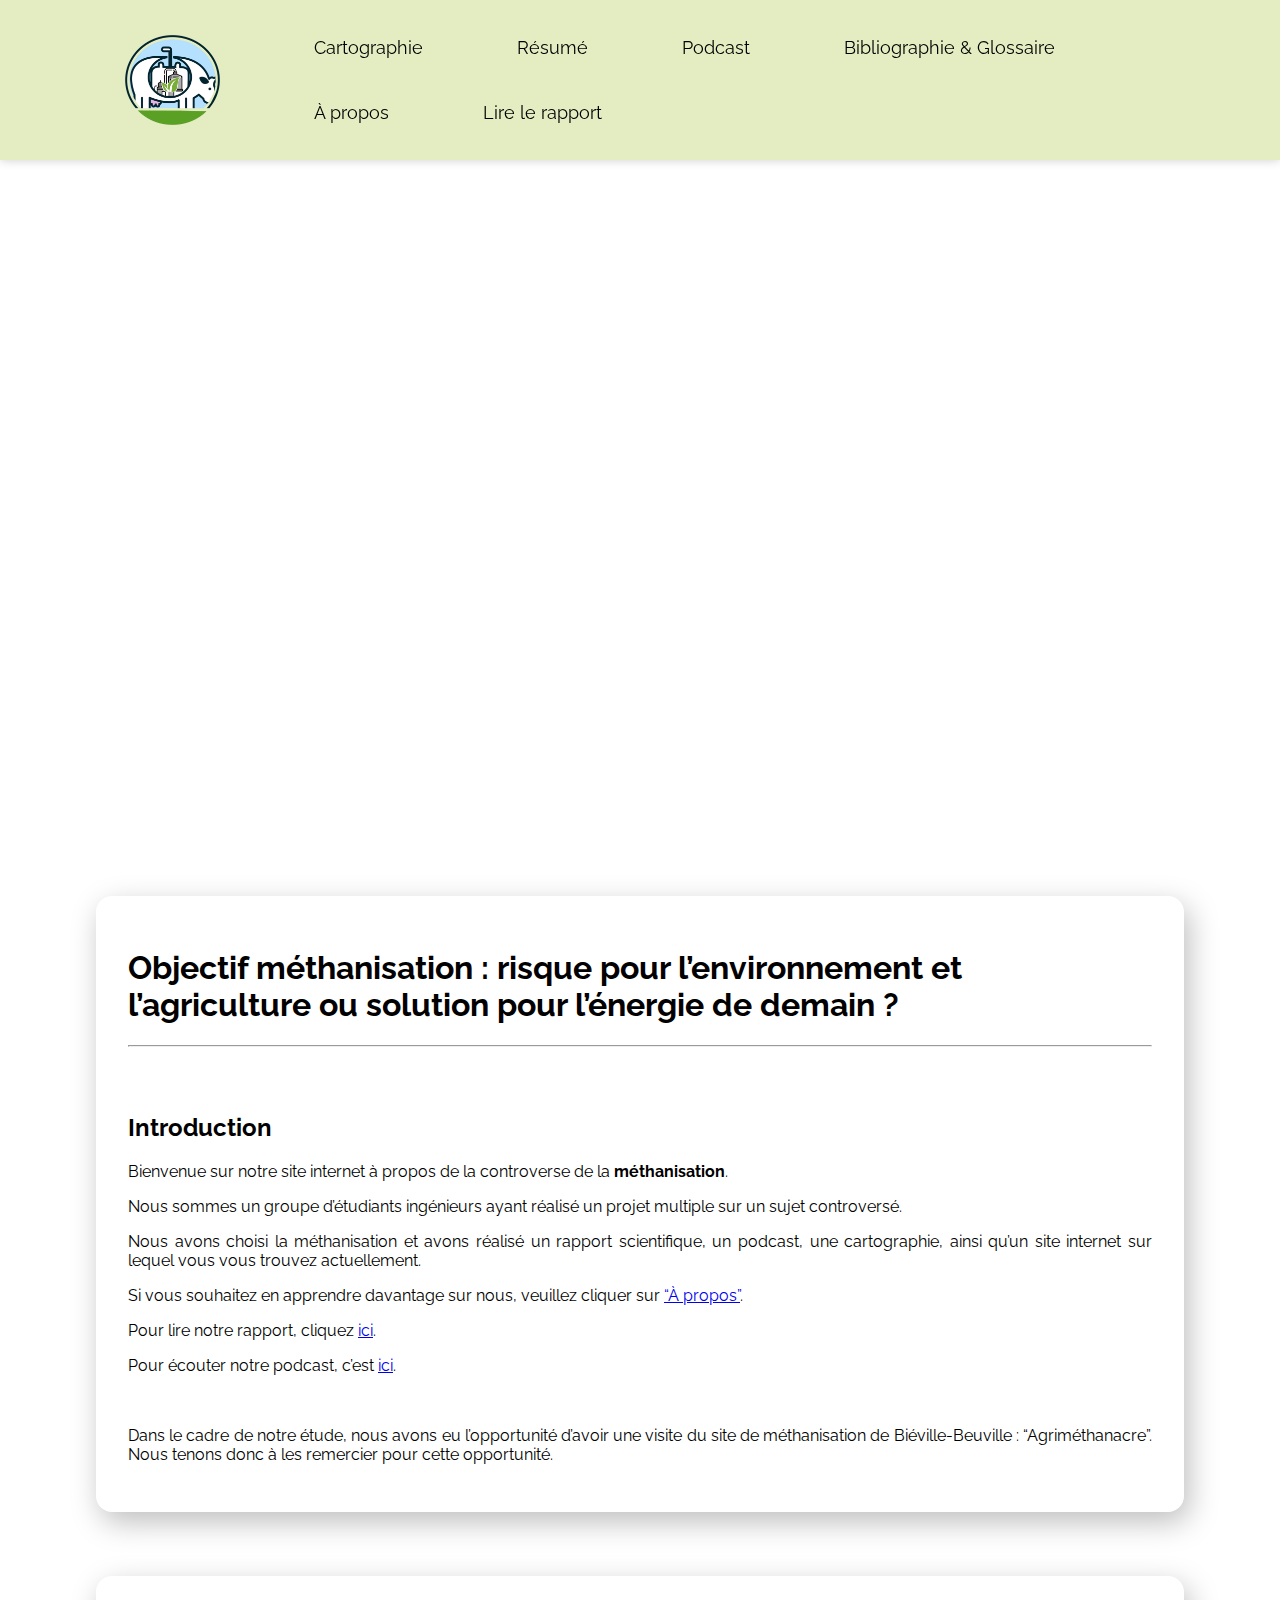
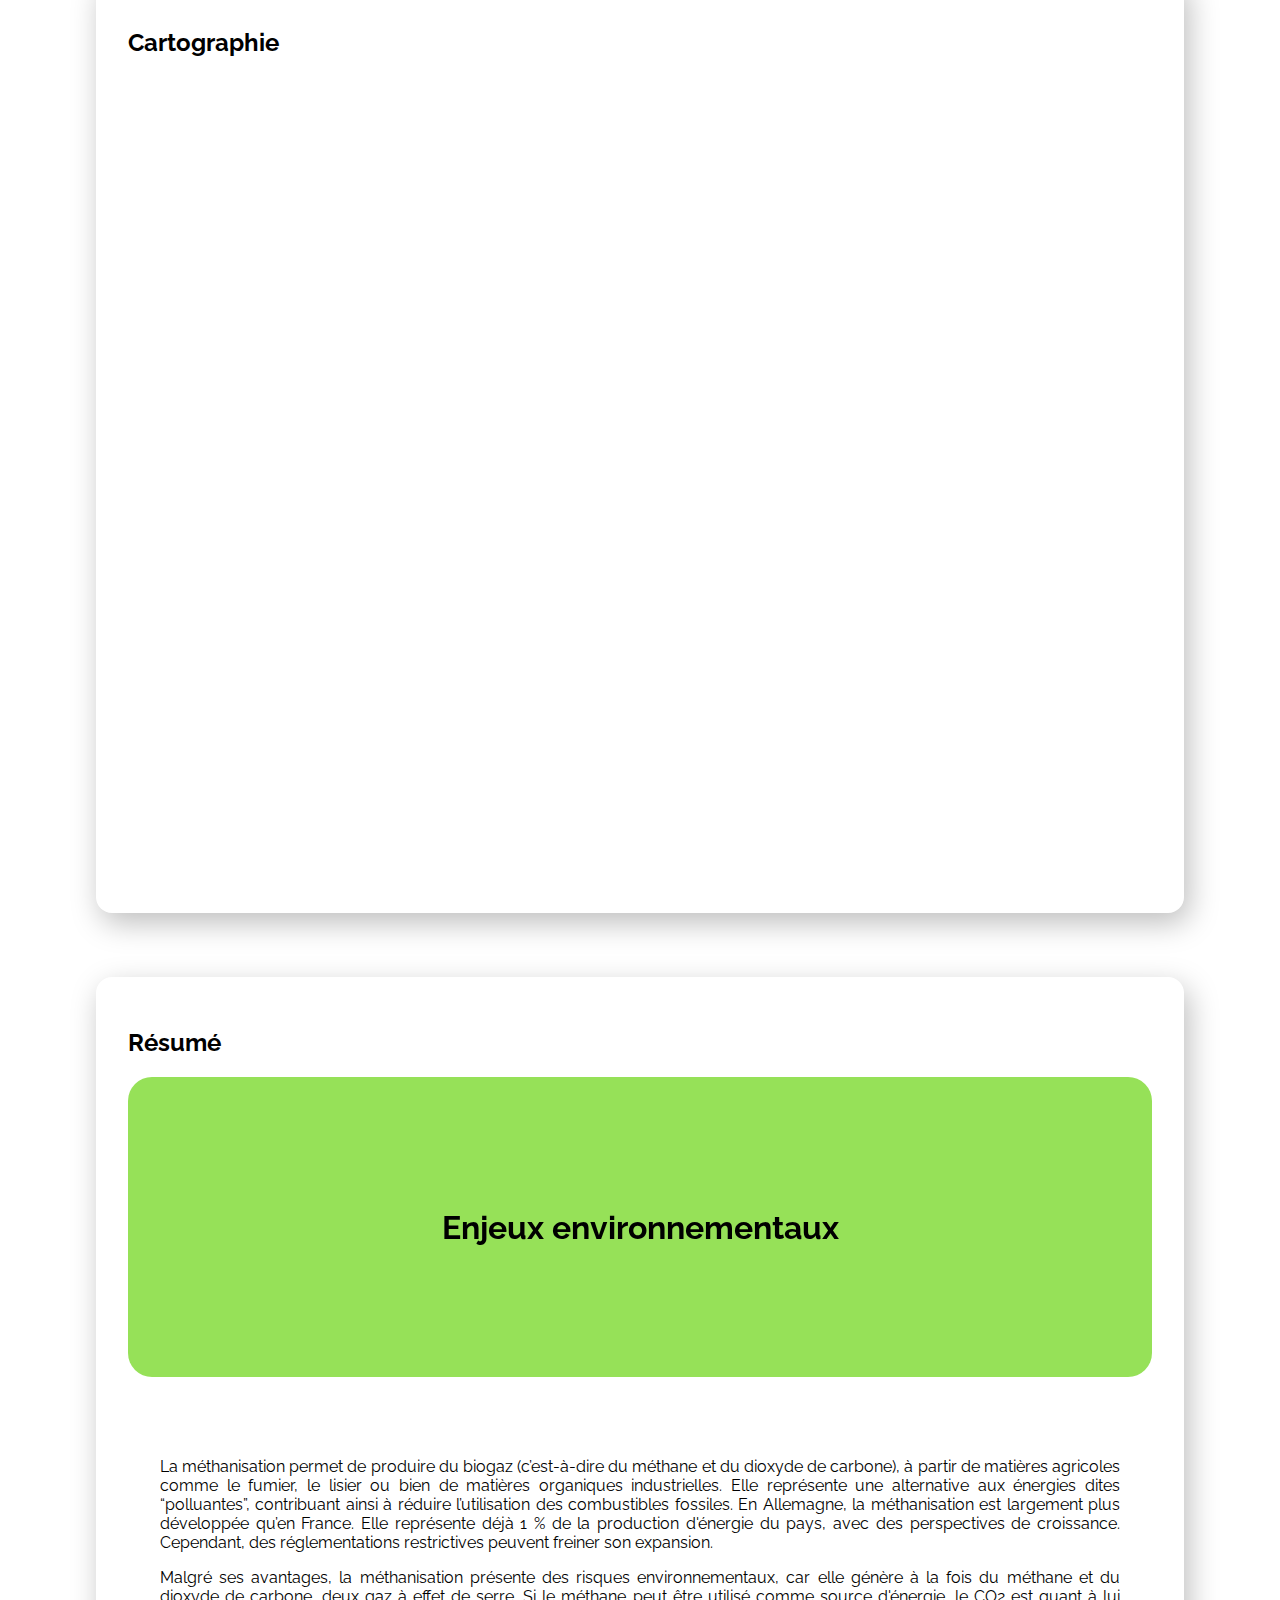
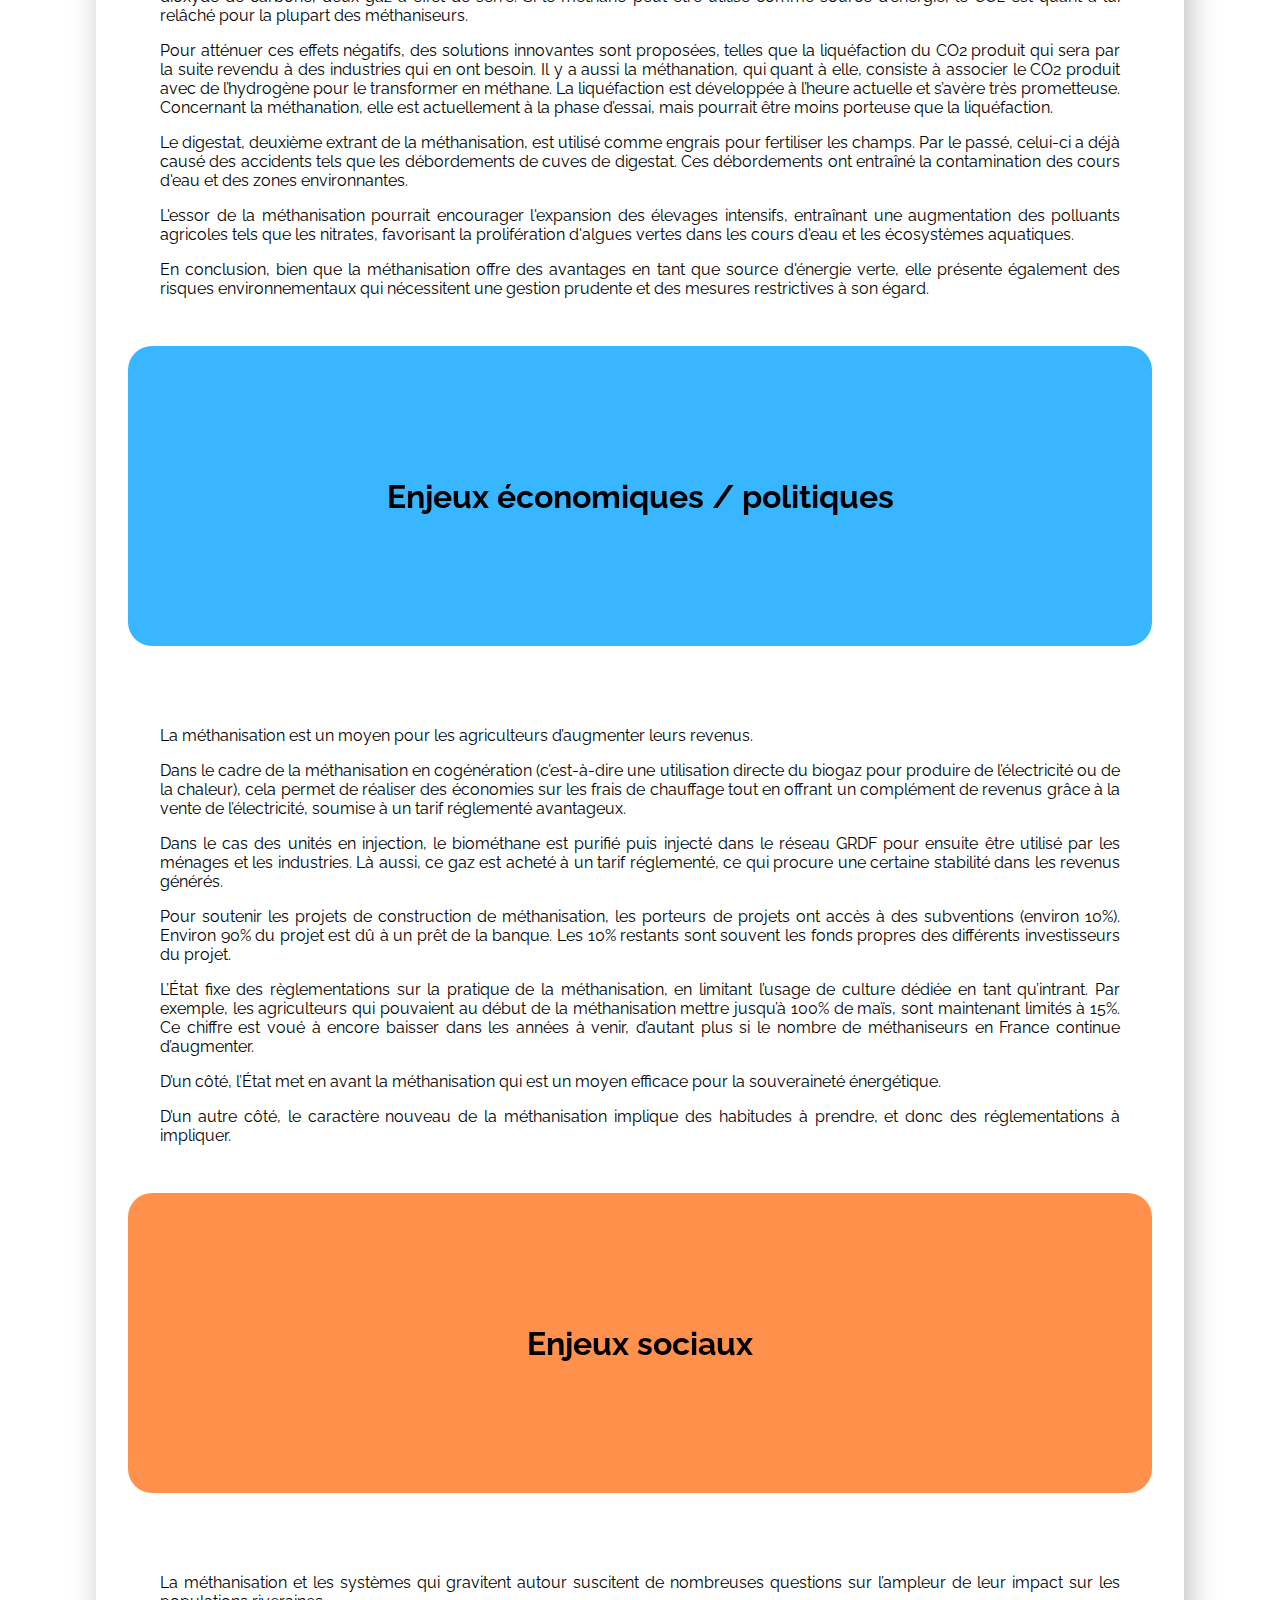
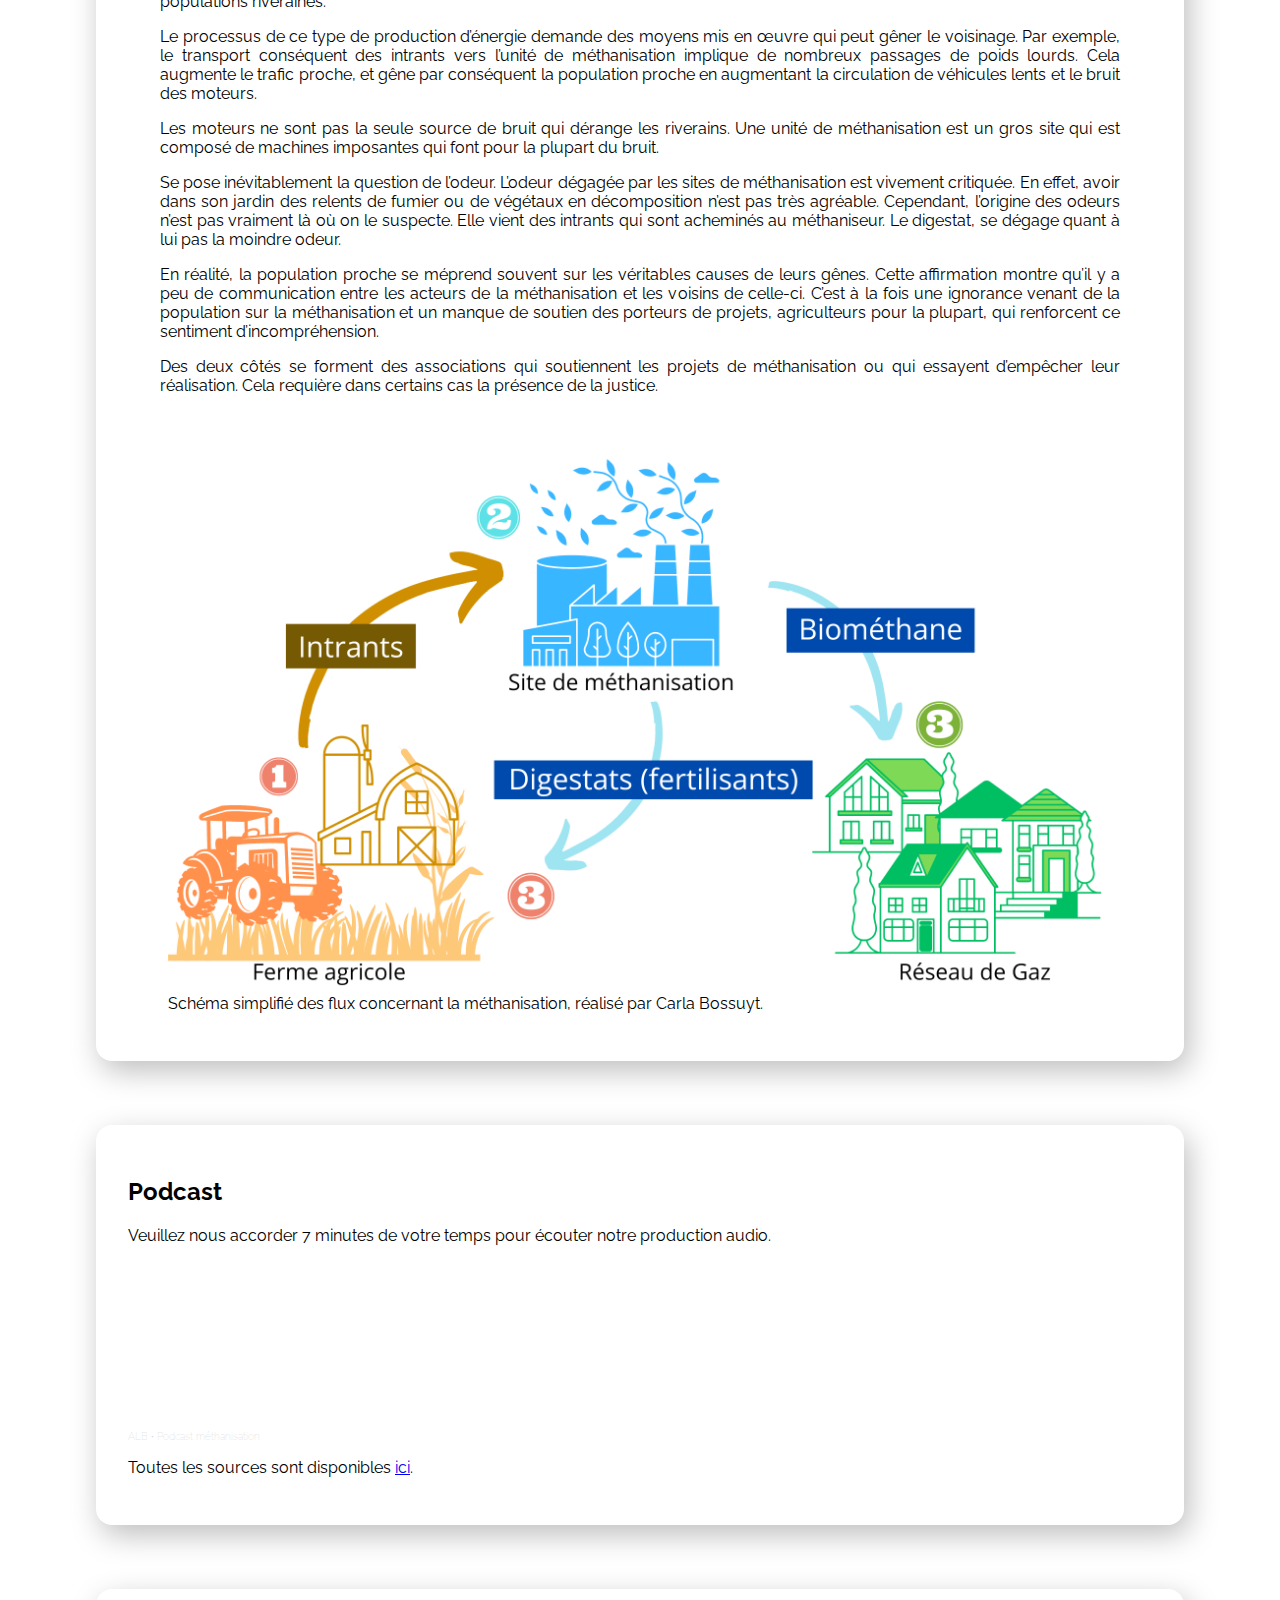
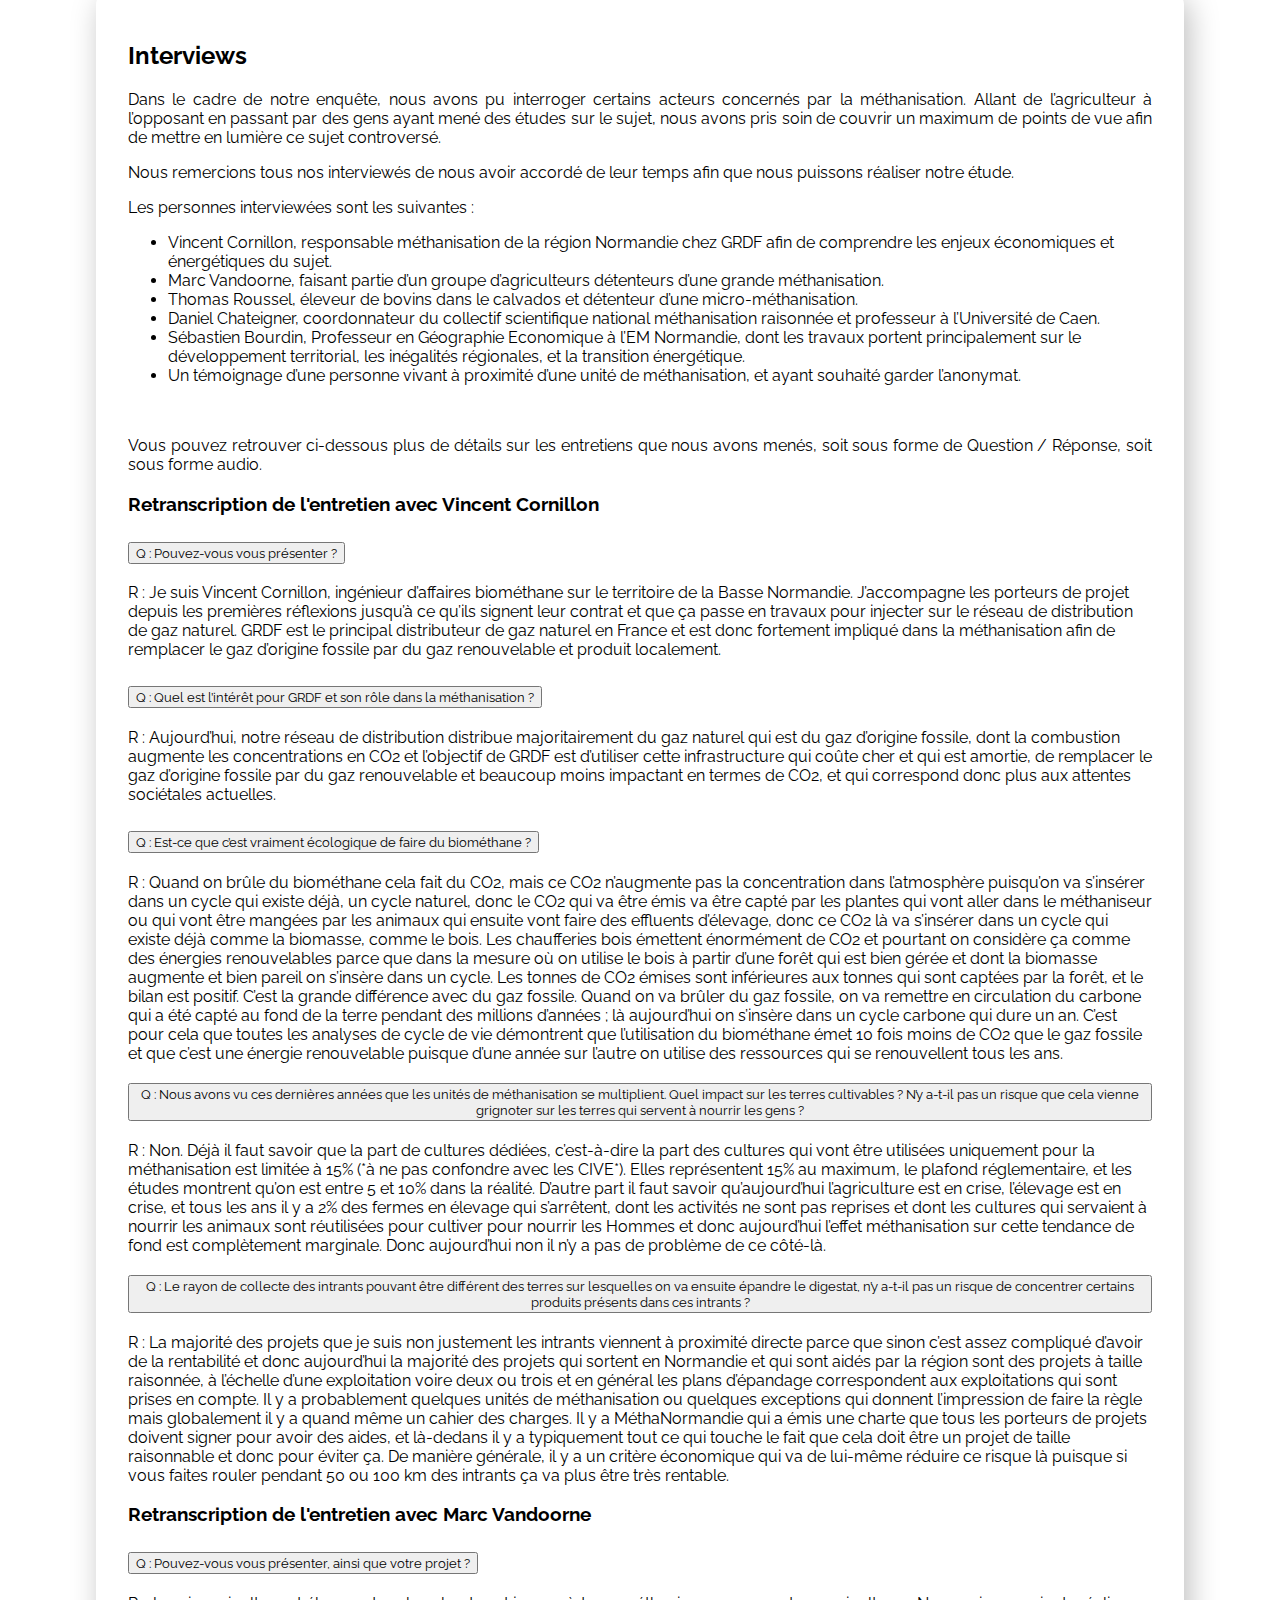
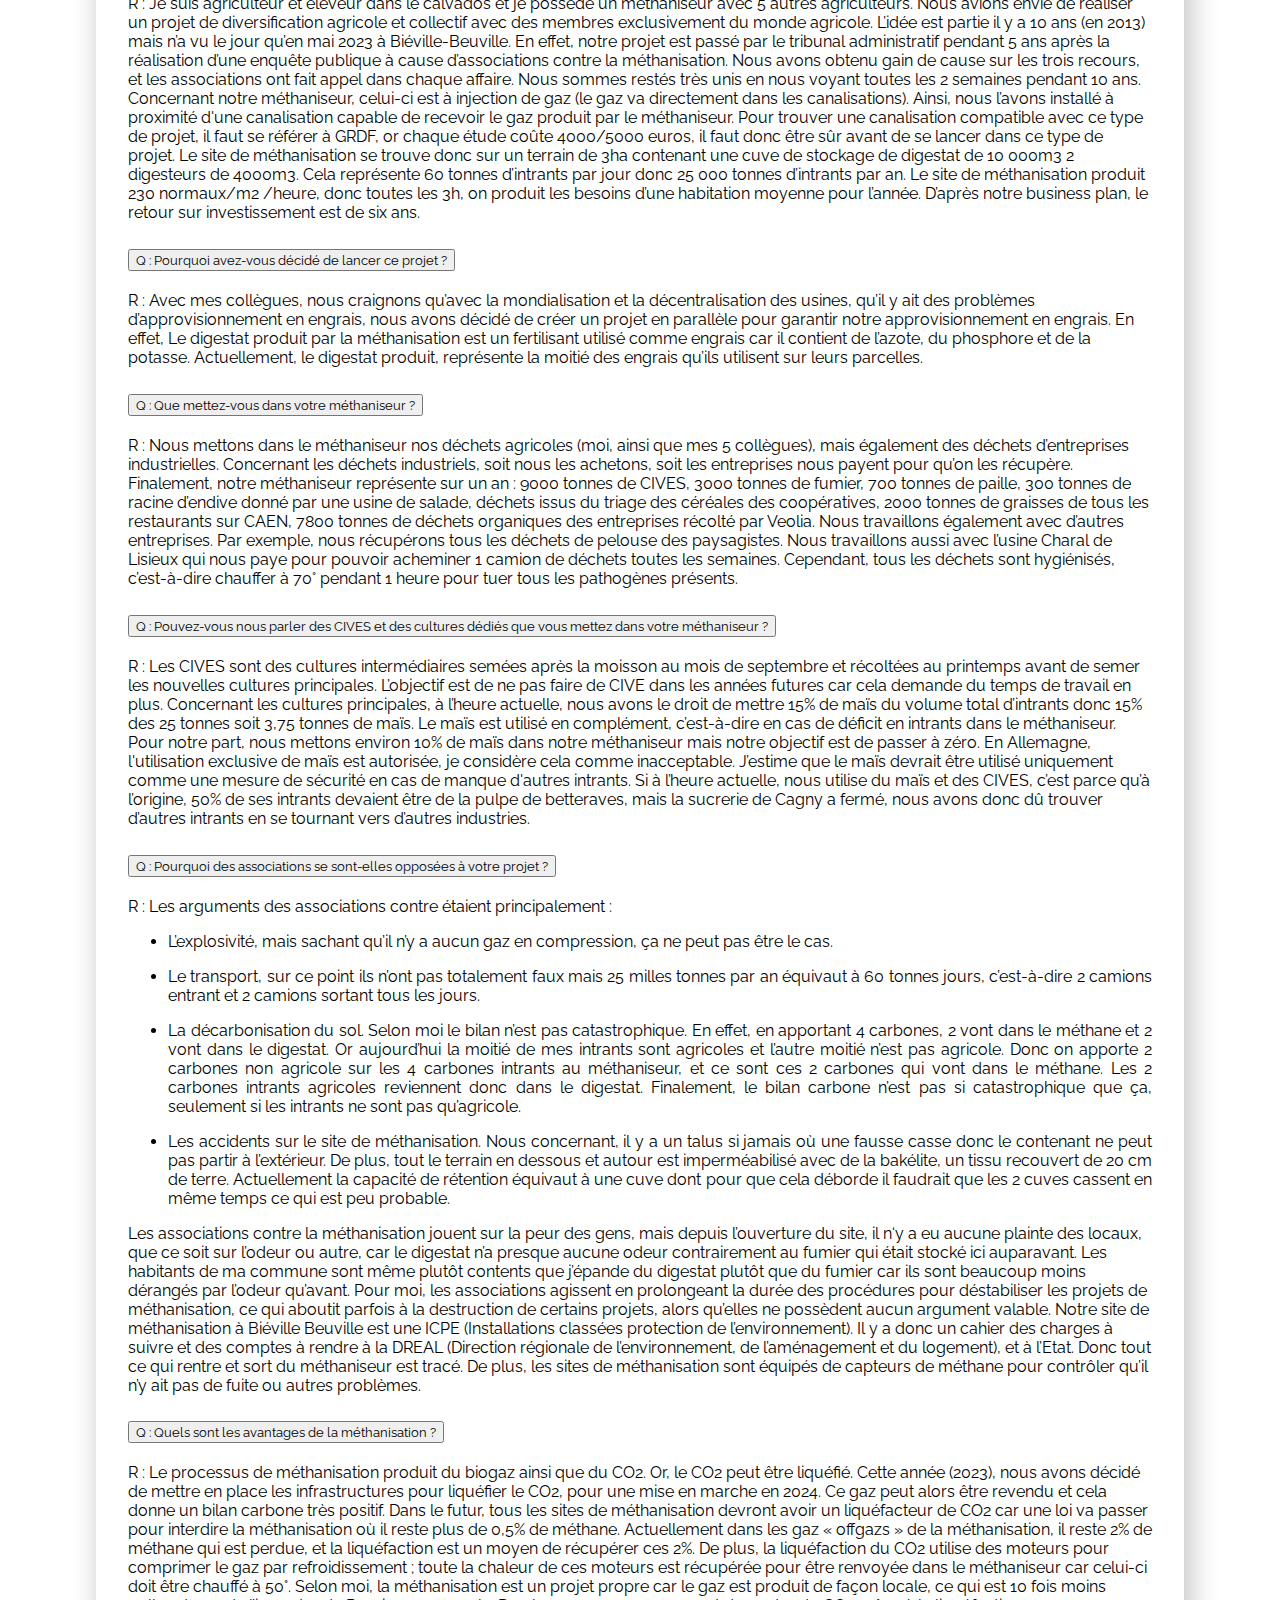
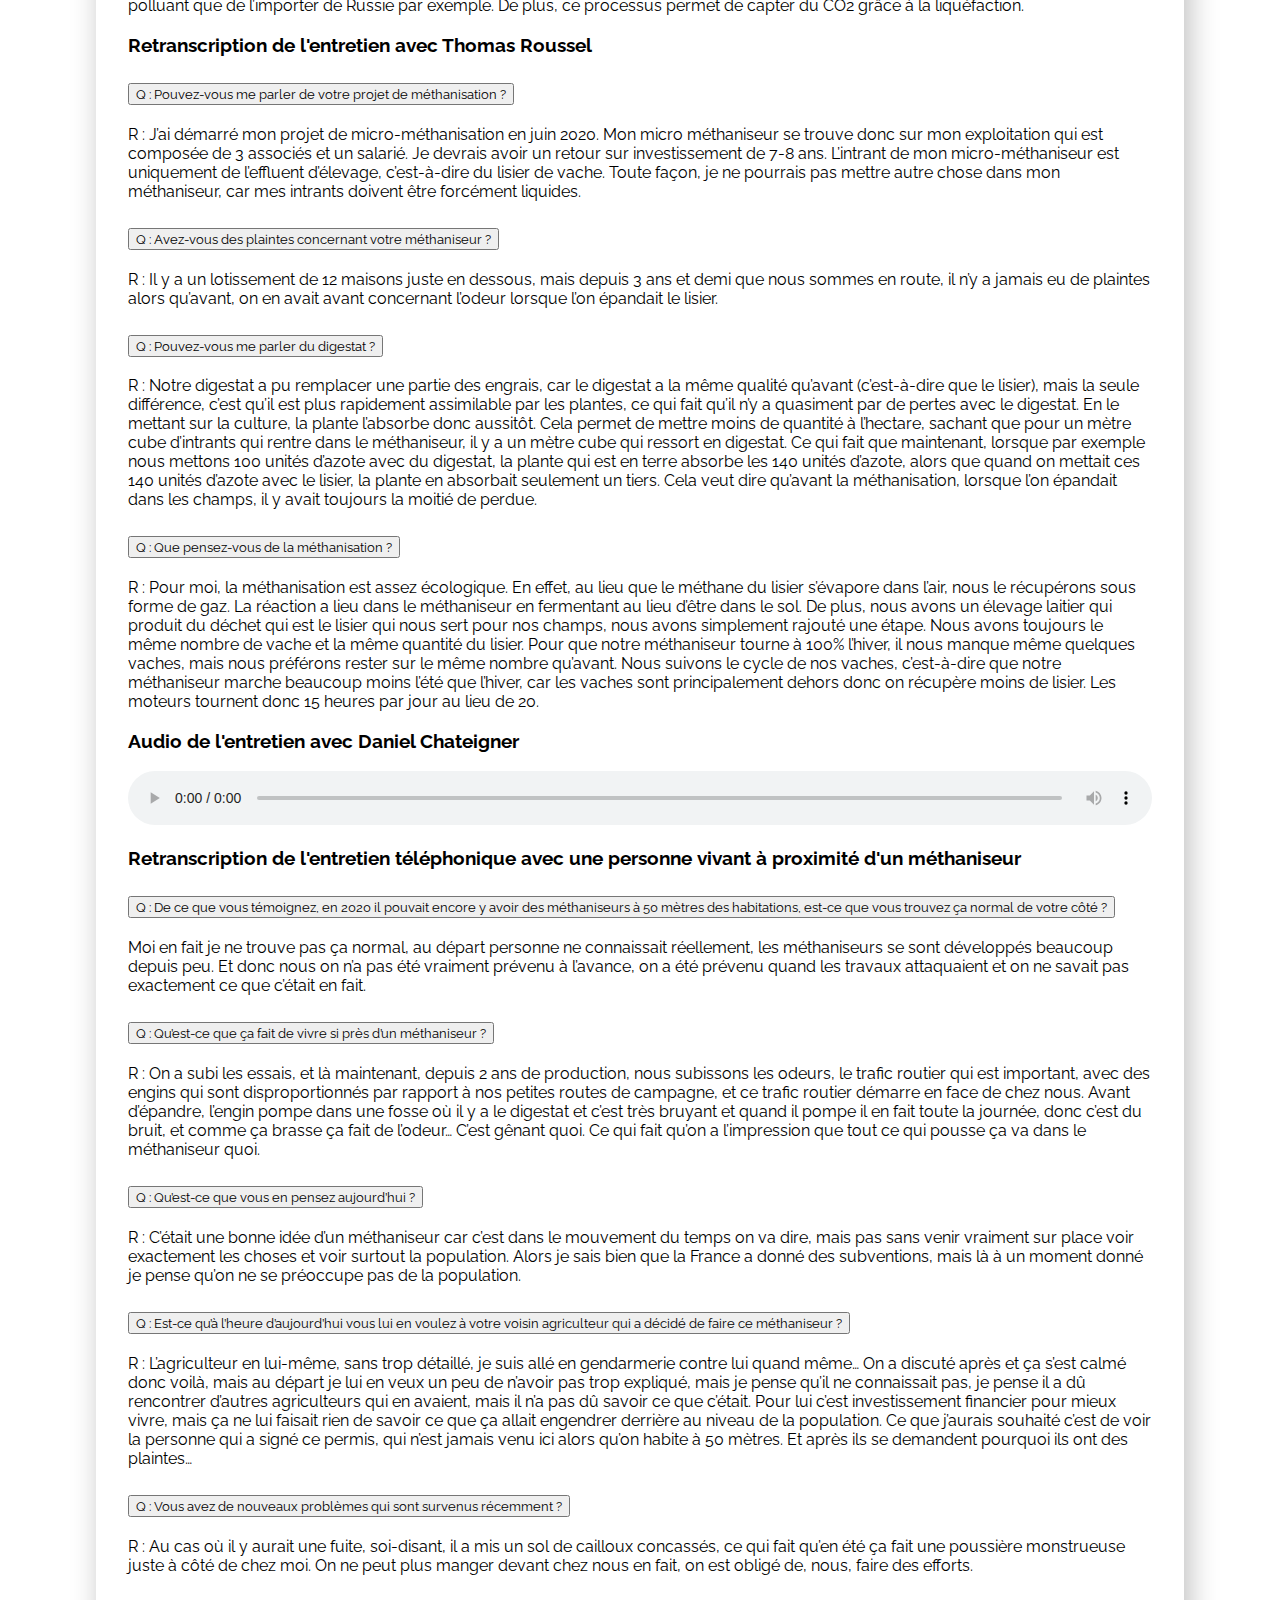
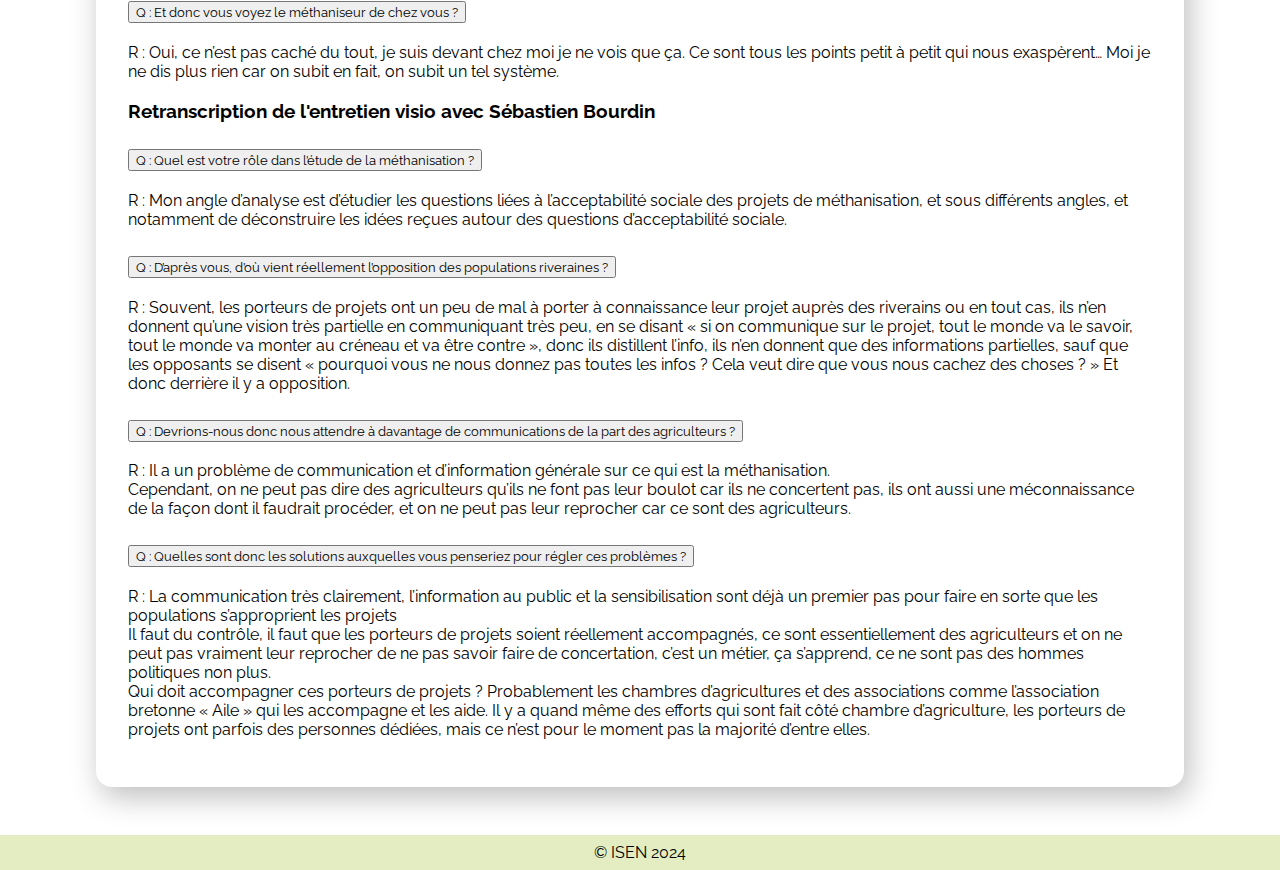
==== commit ade61d31: "Update index.html" ====
--- a/index.html
+++ b/index.html
@@ -631,7 +631,7 @@
                     <div class="accordion-item">
                         <h2 class="accordion-header" id="heading-BOURDIN-Three">
                             <button class="accordion-button collapsed" type="button" data-bs-toggle="collapse" data-bs-target="#collapse-BOURDIN-Three" aria-expanded="false" aria-controls="collapse-BOURDIN-Three">
-                                Q : Devrions-nous donc nous attendre à davantage de communication de la part des agriculteurs ?
+                                Q : Devrions-nous donc nous attendre à davantage de communications de la part des agriculteurs ?
                             </button>
                         </h2>
                         <div id="collapse-BOURDIN-Three" class="accordion-collapse collapse" aria-labelledby="heading-BOURDIN-Three">
@@ -653,7 +653,7 @@
                             <div class="accordion-body">
                                 R : La communication très clairement, l’information au public et la sensibilisation sont déjà un premier pas pour faire en sorte que les populations s’approprient les projets
                                 <br>Il faut du contrôle, il faut que les porteurs de projets soient réellement accompagnés, ce sont essentiellement des agriculteurs et on ne peut pas vraiment leur reprocher de ne pas savoir faire de concertation, c’est un métier, ça s’apprend, ce ne sont pas des hommes politiques non plus.
-                                <br>Qui doivent accompagner ces porteurs de projets ? Probablement les chambres d’agricultures et des associations comme l’association bretonne « Aile » qui les accompagne et les aide. Il y a quand même des efforts qui sont fait côté chambre d’agriculture, les porteurs de projets ont parfois des personnes dédiées, mais ce n’est pour le moment pas la majorité d’entre elles.
+                                <br>Qui doit accompagner ces porteurs de projets ? Probablement les chambres d’agricultures et des associations comme l’association bretonne « Aile » qui les accompagne et les aide. Il y a quand même des efforts qui sont fait côté chambre d’agriculture, les porteurs de projets ont parfois des personnes dédiées, mais ce n’est pour le moment pas la majorité d’entre elles.
                             </div>
                         </div>
                     </div>
